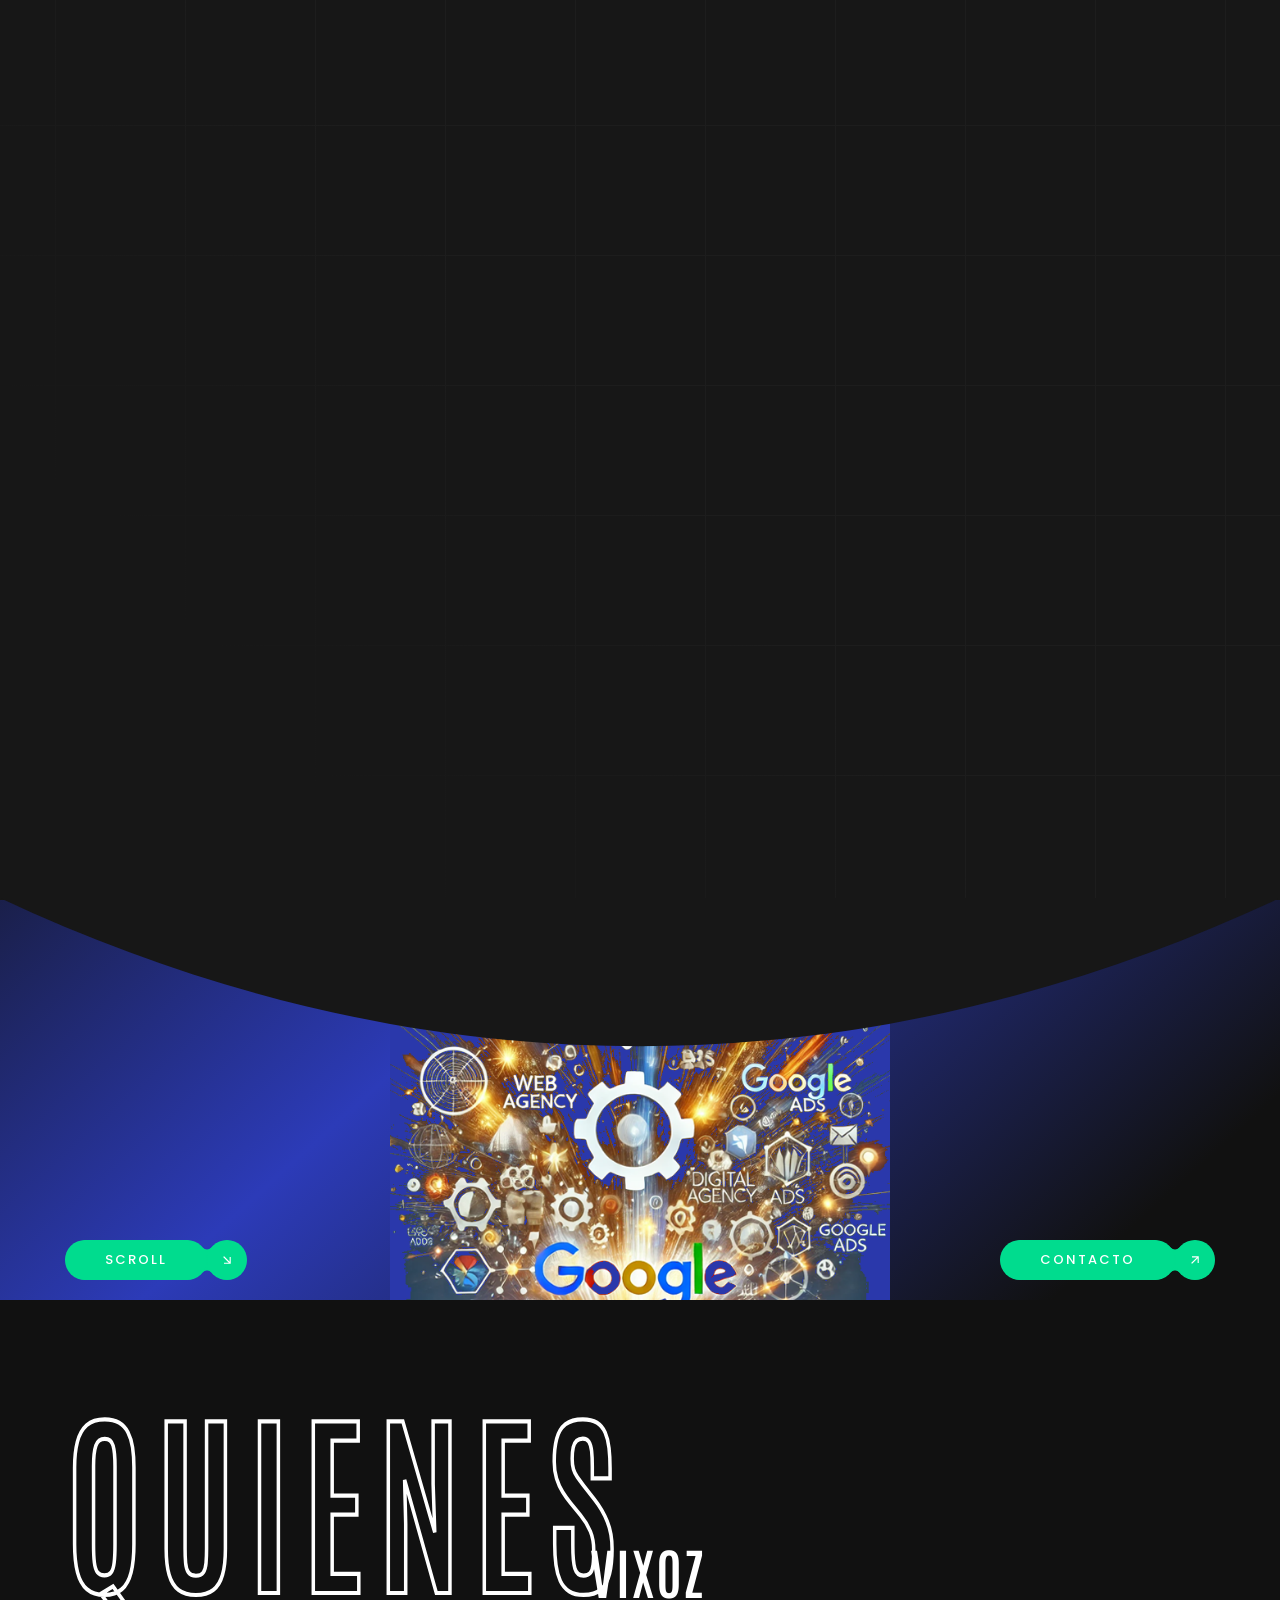
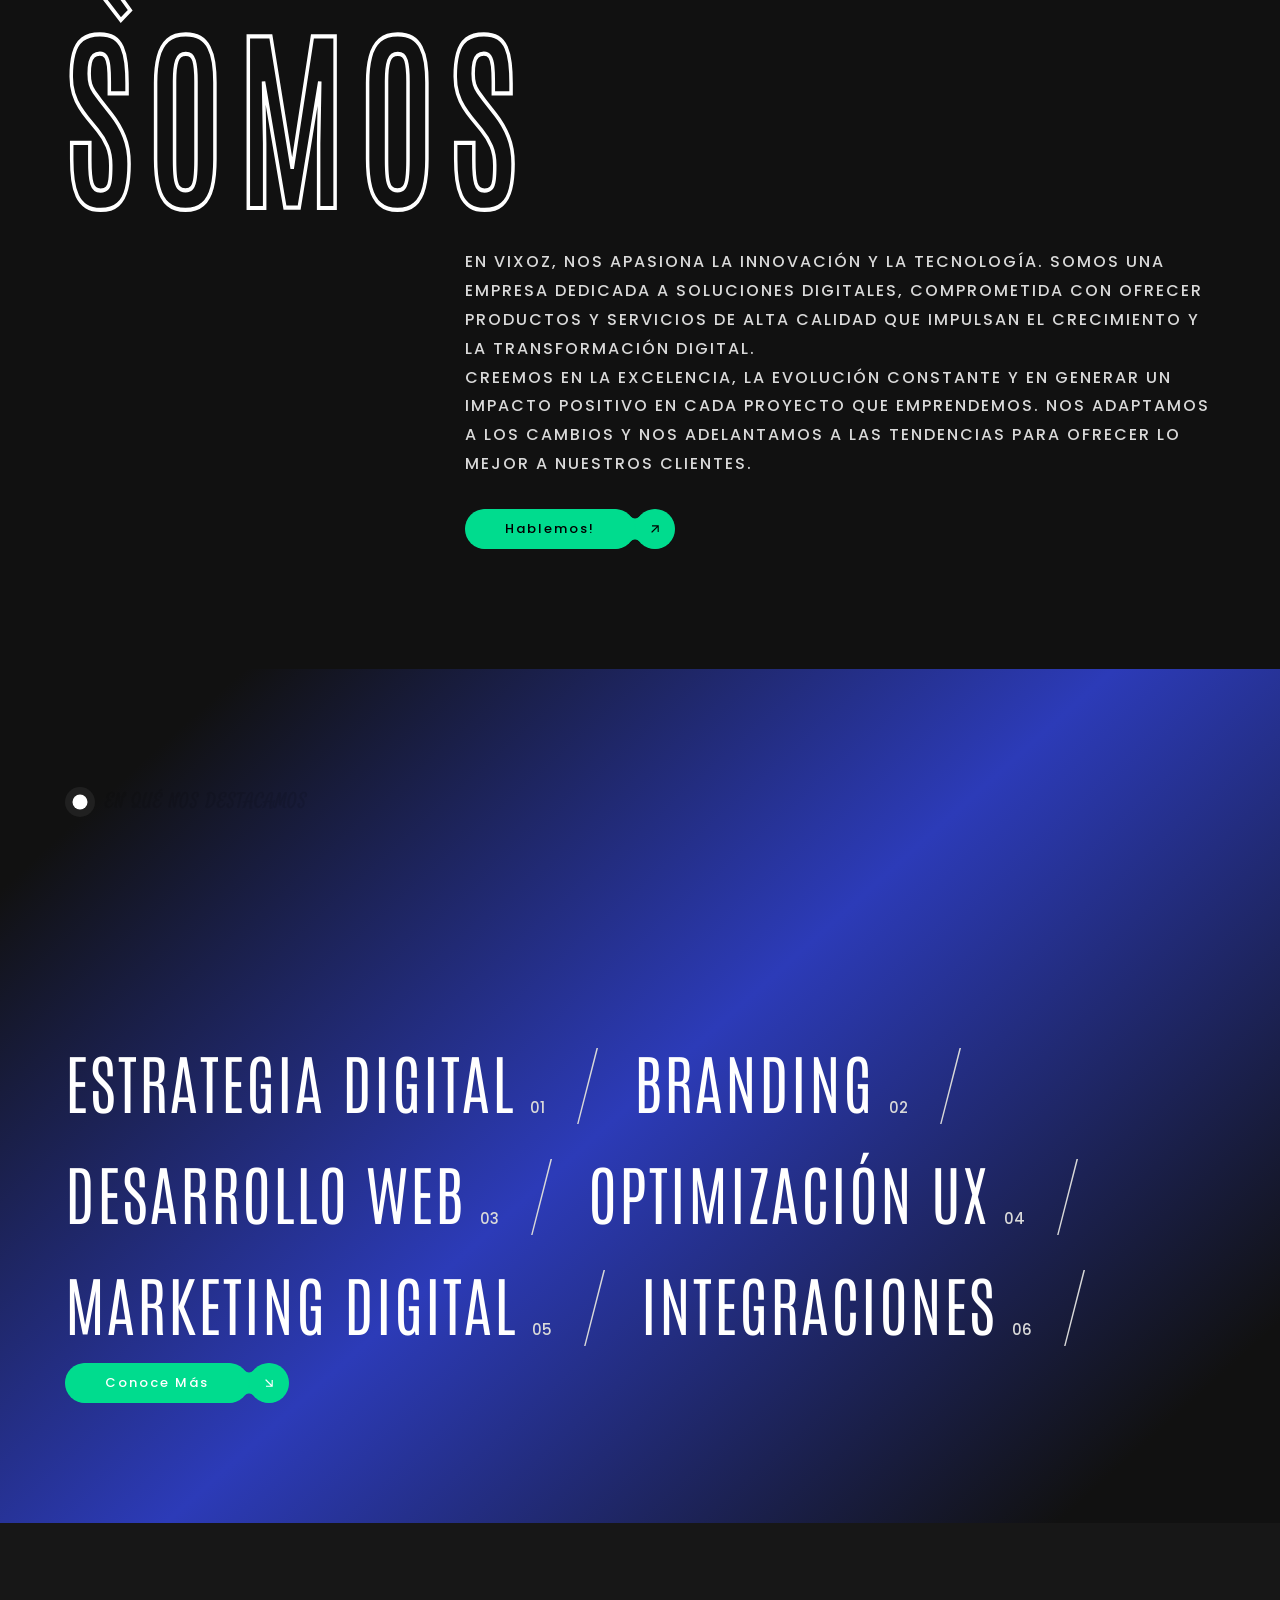
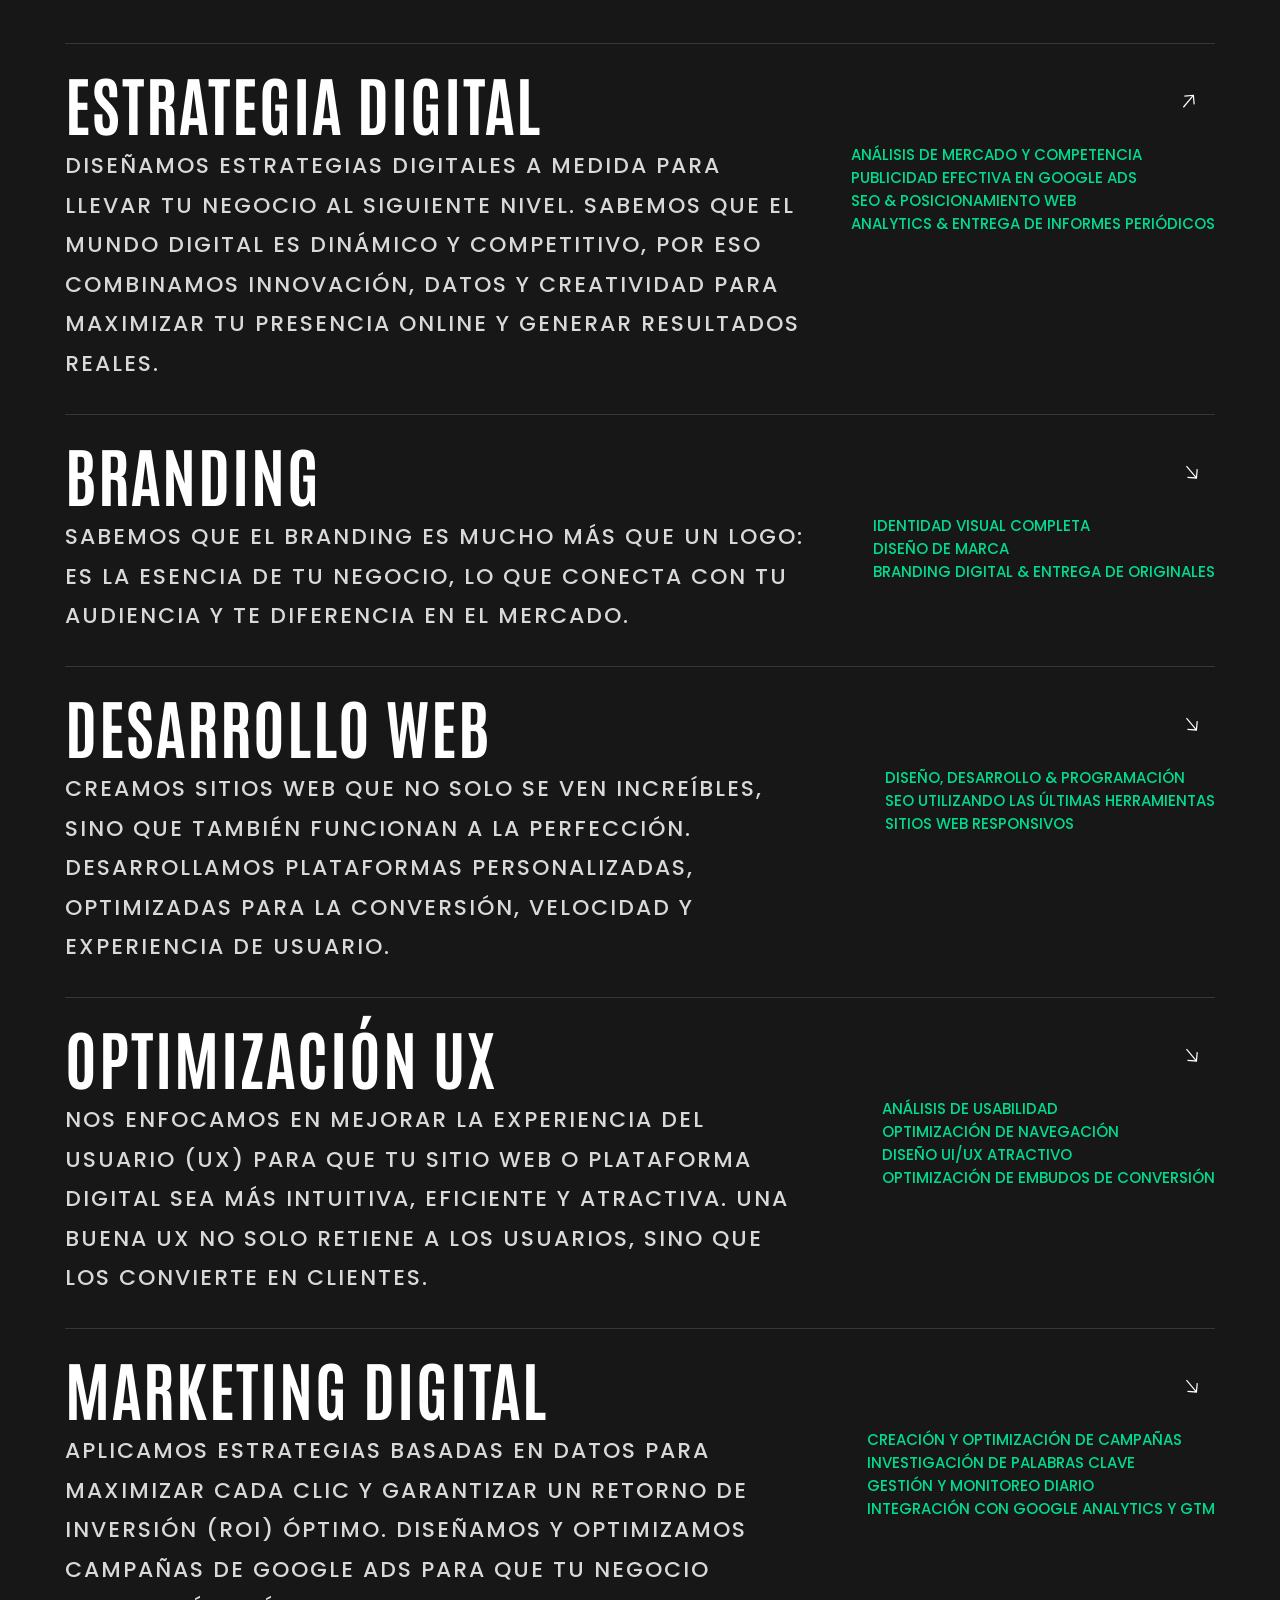
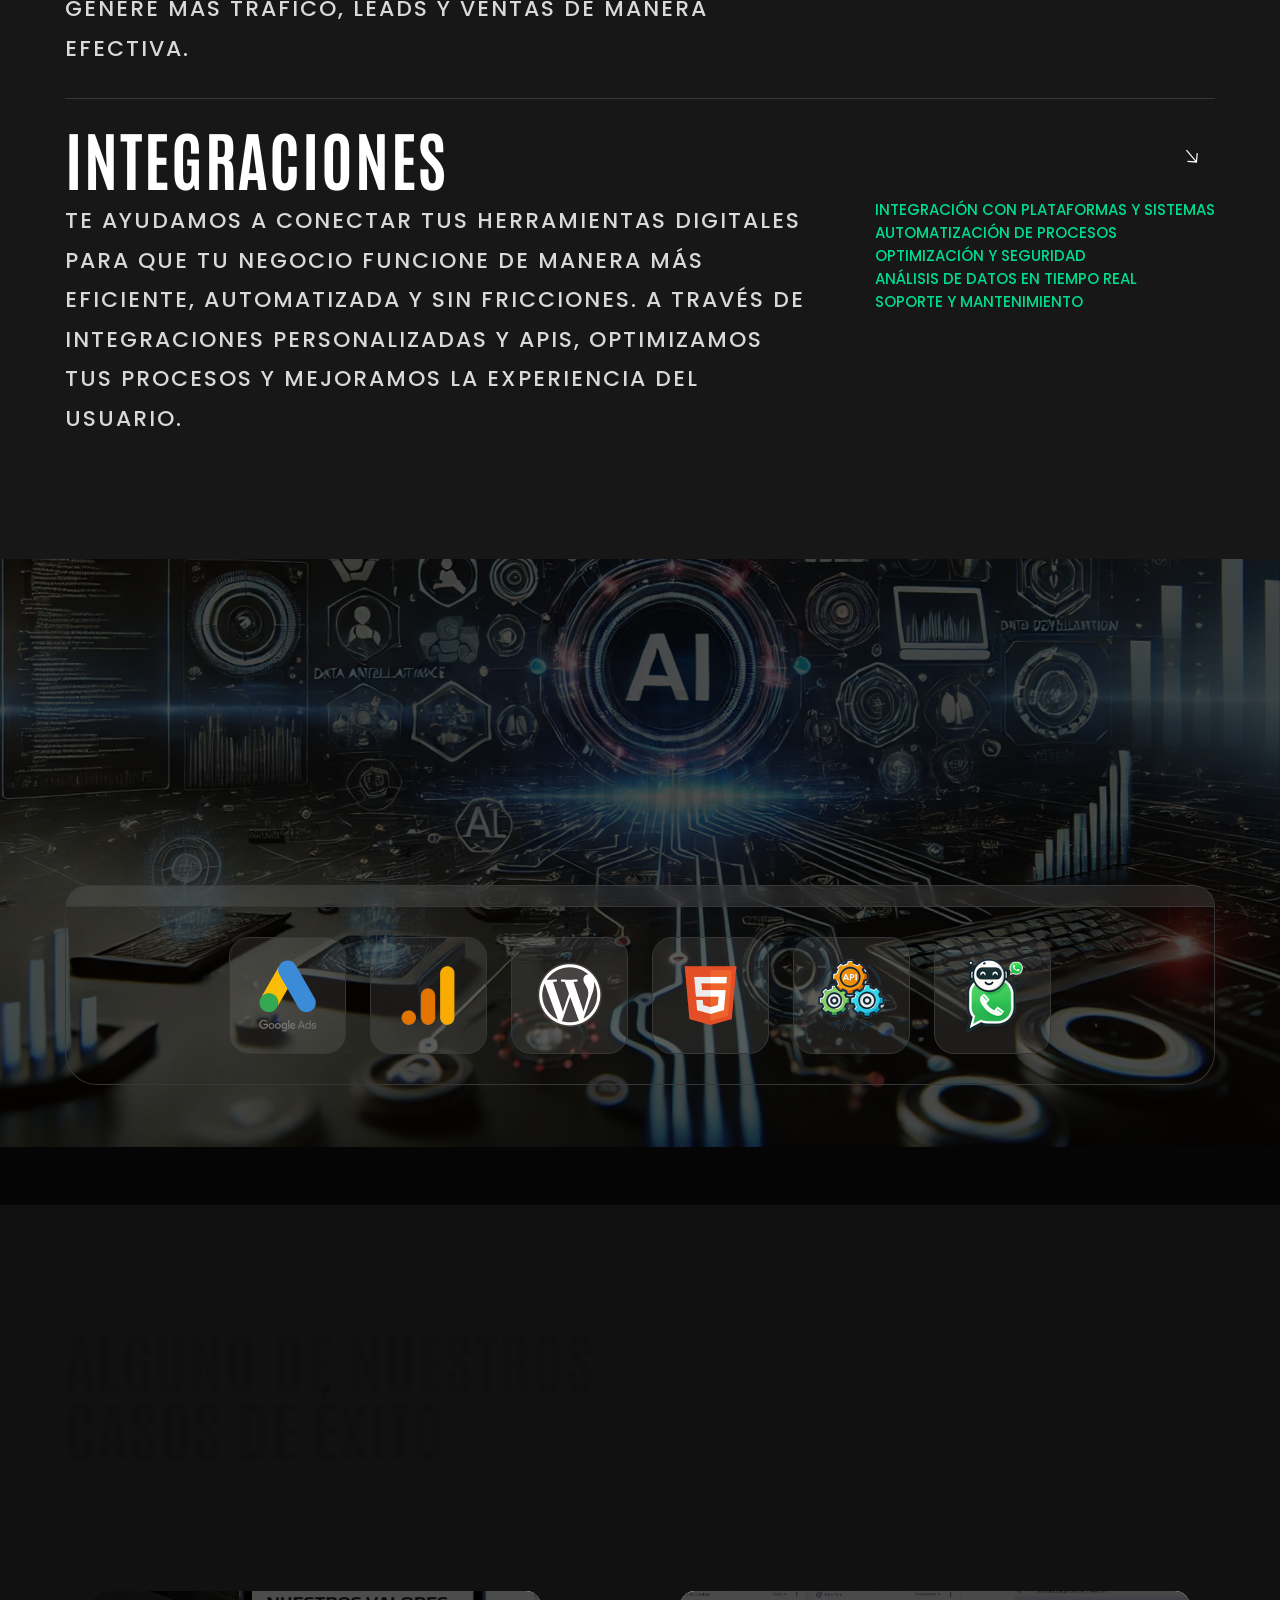
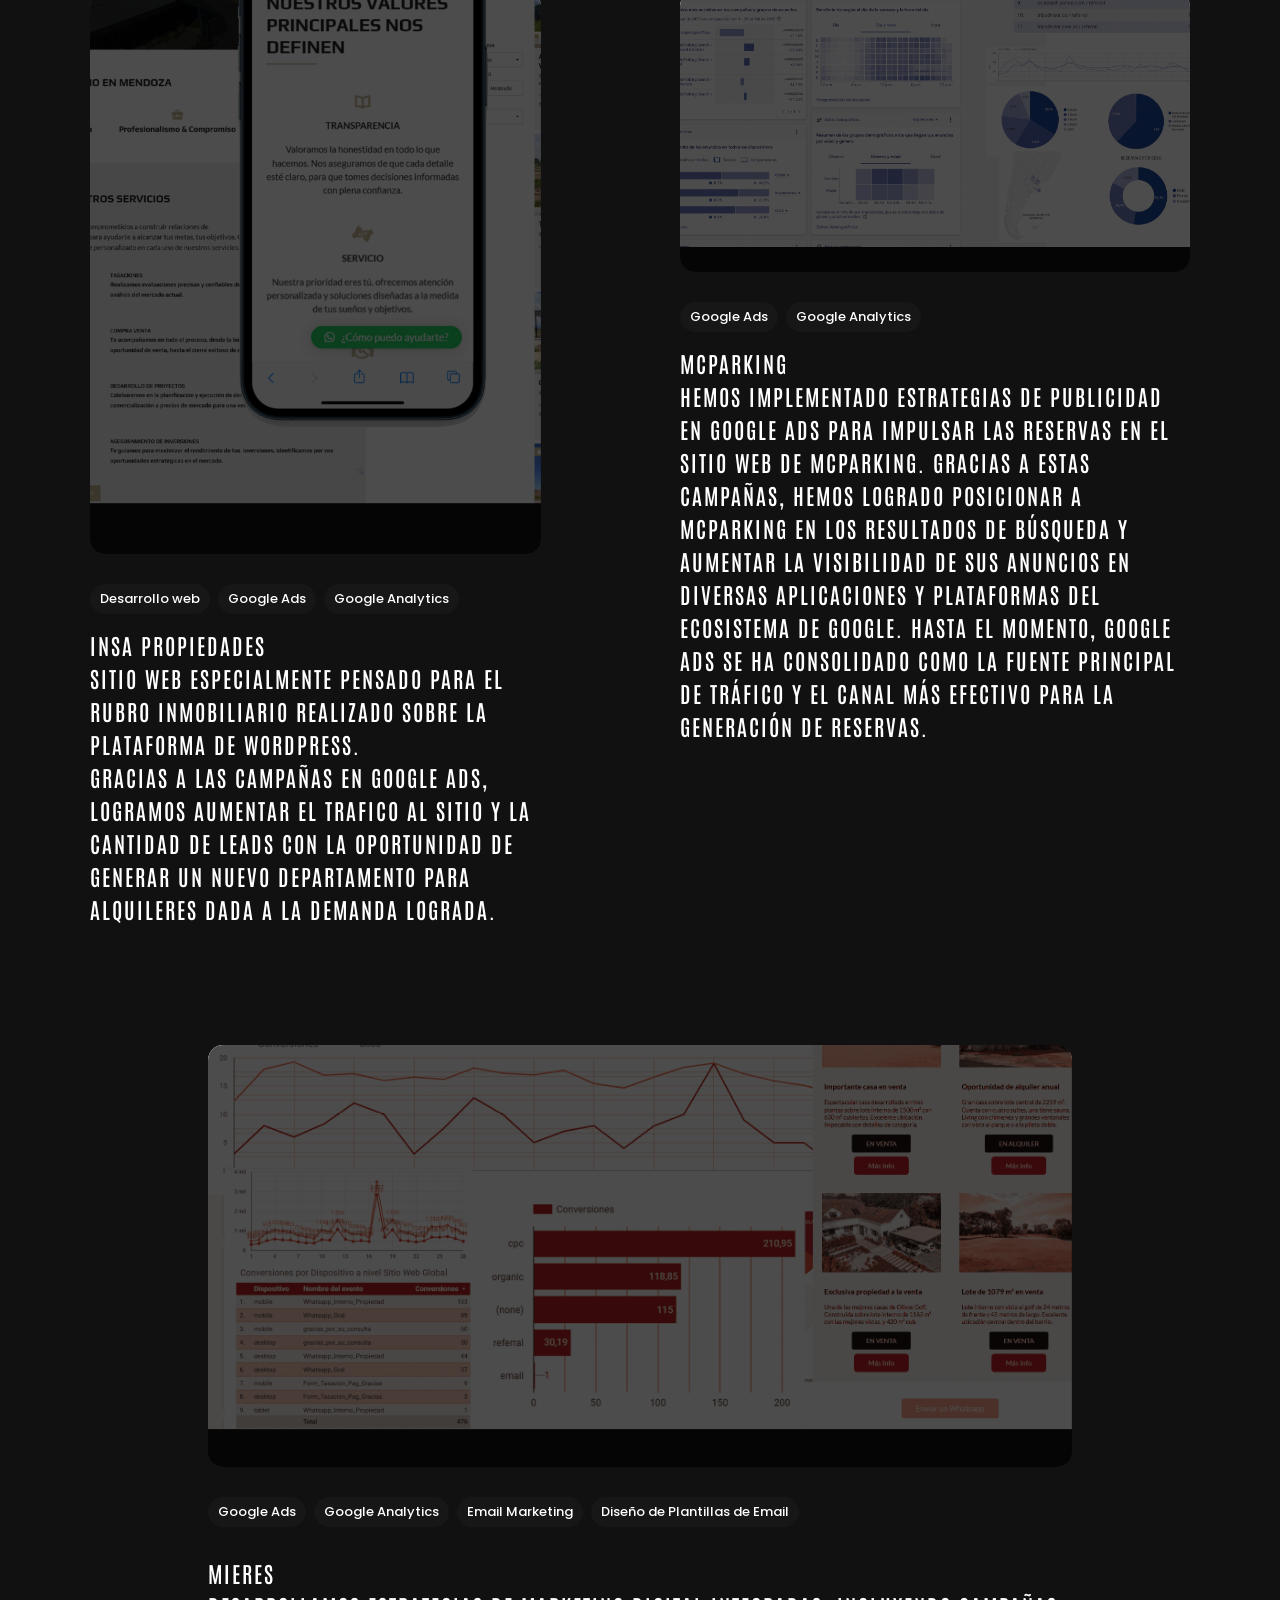
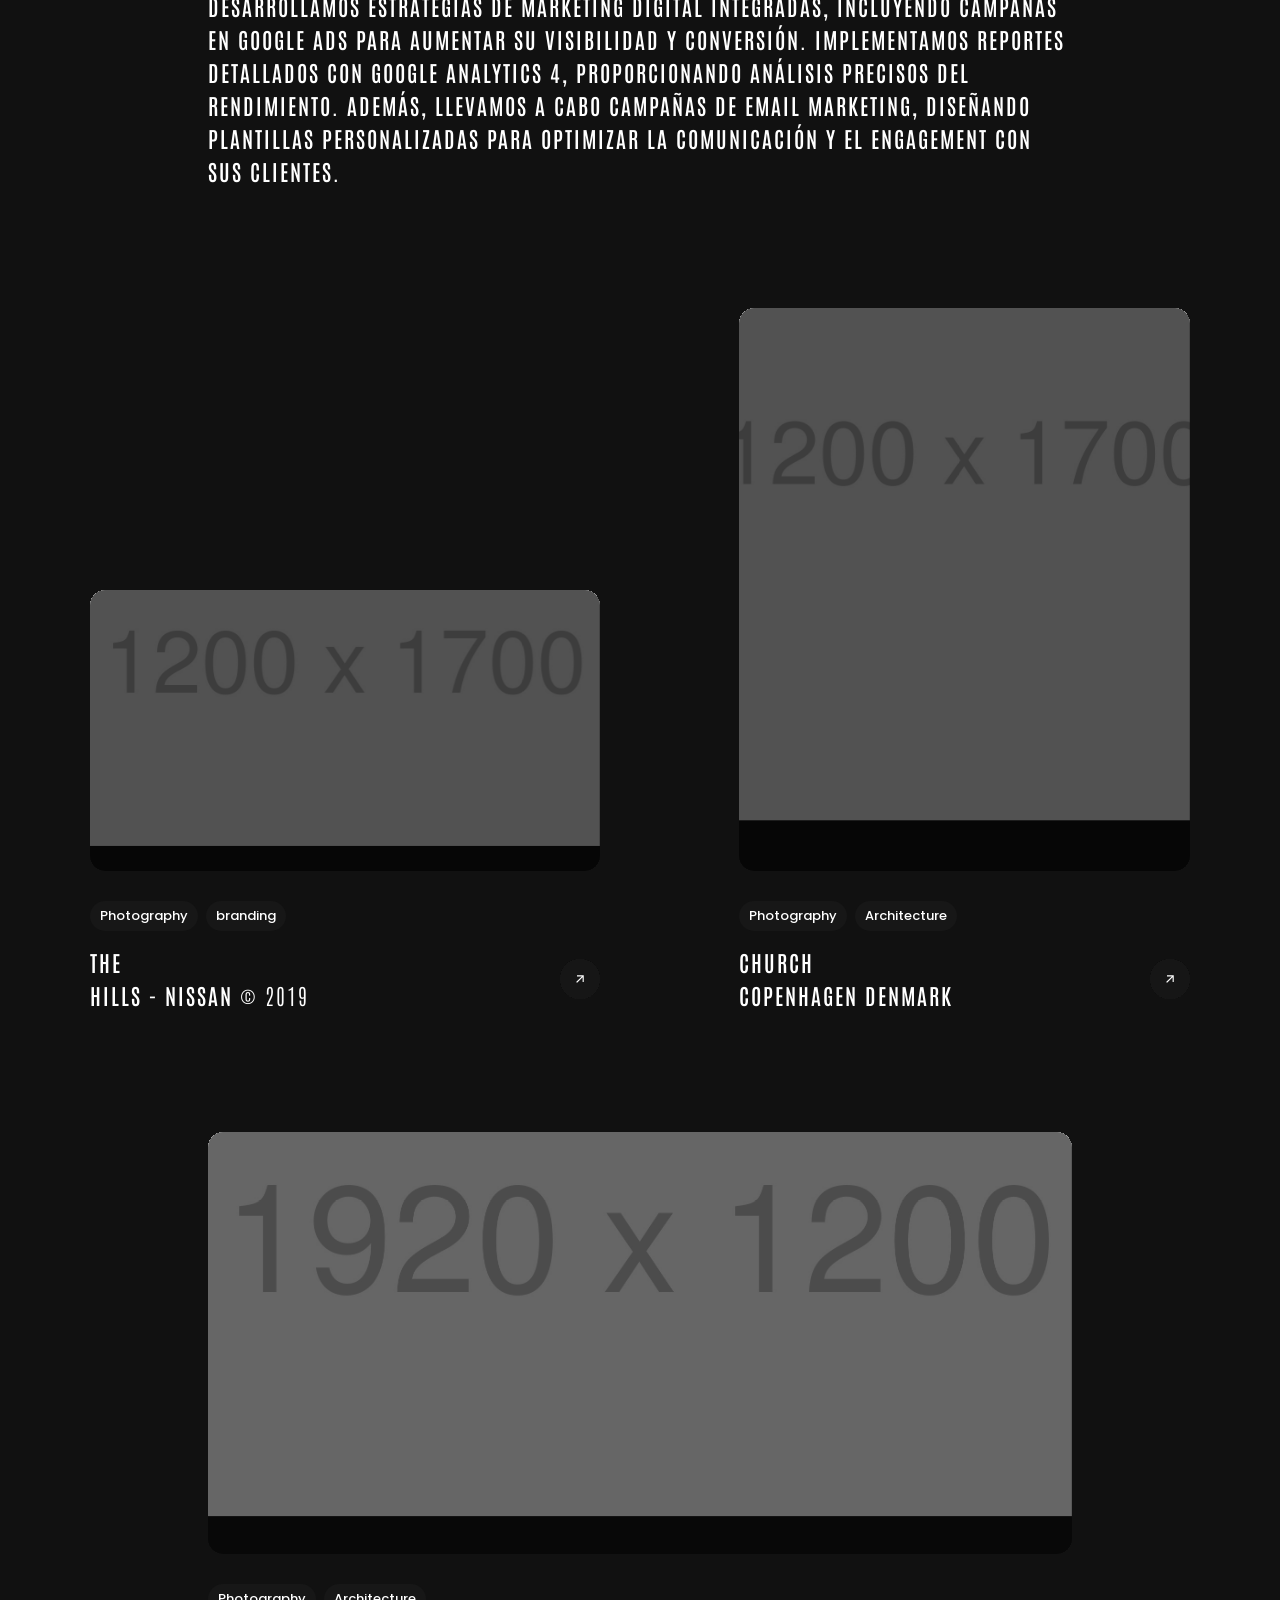
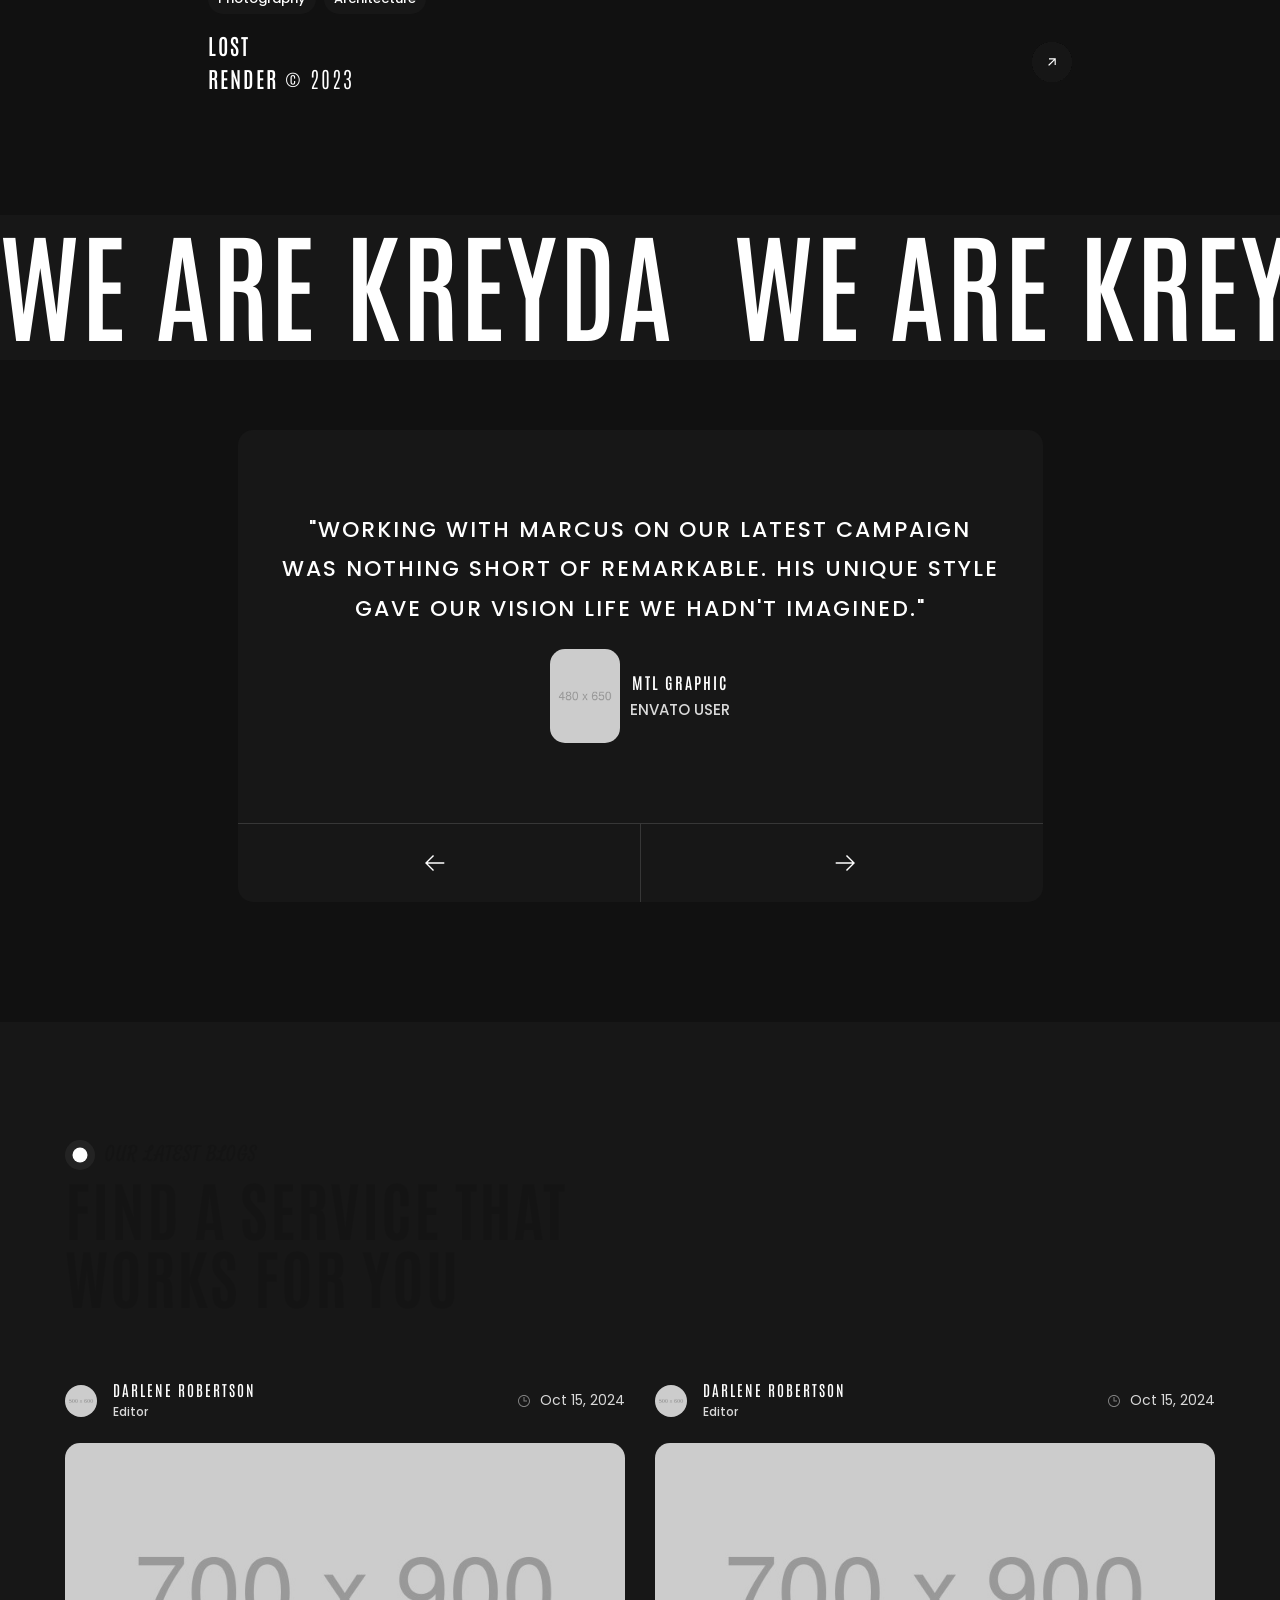
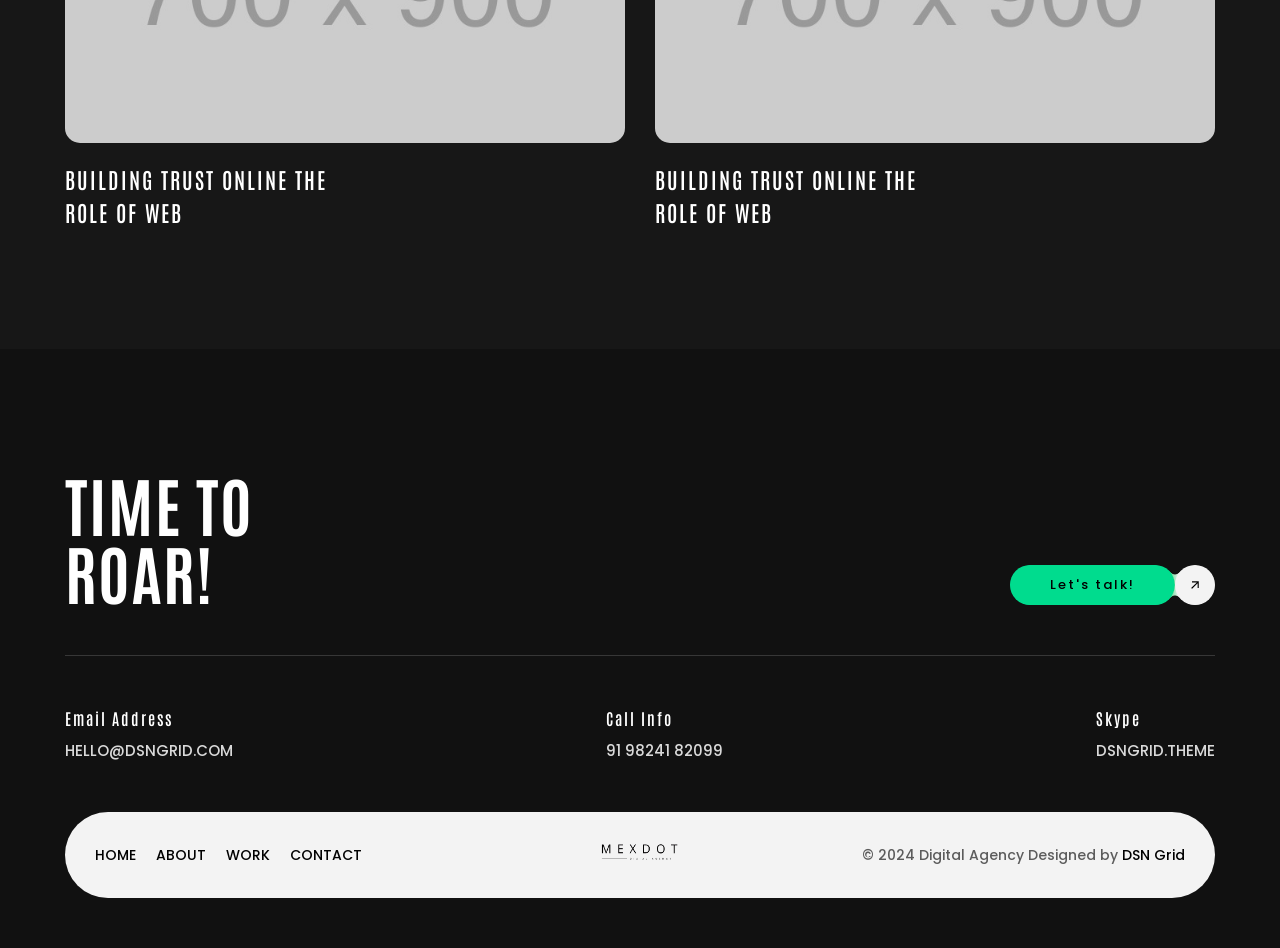
==== index.html @ 2520e4e6 "." ====
<!doctype html>
<html class="no-js" lang="">

<head>
    <meta charset="utf-8">
    <meta name="description" content="VIXOZ Agencia Digital: impulsamos tu negocio con estrategias innovadoras de marketing digital, desarrollo web y soluciones tecnológicas. ¡Conectamos marcas con resultados!">
    <meta name="viewport" content="width=device-width, initial-scale=1">

    <link href="https://fonts.googleapis.com/css2?family=Poppins:wght@100;200;400;500&amp;display=swap"
        rel="stylesheet">
    <link href="https://fonts.googleapis.com/css2?family=Antonio:wght@100..700&display=swap" rel="stylesheet">
    <link href="https://fonts.googleapis.com/css2?family=Satisfy&display=swap" rel="stylesheet">
    <link rel="icon" href="assets/img/favicon.ico" sizes="32x32" />
    <link rel="icon" href="assets/img/favicon.ico" sizes="192x192" />

    <title>VIXOZ | Agencia Digital / Digital Agency</title>

    <link href="assets/css/plugins.css" rel="stylesheet" />
    <link rel="stylesheet" href="assets/css/style.css">
</head>
<body class="v-dark dsn-ajax">

    <div id="dsn_preloader" class="preloader">

        <div class="dsnload p-absolute">
            <span class="dsnload__row">
                <span class="dsnload__img">
                    <img src="assets/img/logo-vixoz-white.svg" class="logo-dark" alt="VIXOZ" decoding="async"
                        loading="lazy" />
                    <img src="assets/img/logo-vixoz.svg" class="logo-light" alt="VIXOZ" decoding="async" loading="lazy" />
                </span>
            </span>
            <span class="dsnload__row dsnload__row--sibling">
                <span class="dsnload__img">
                    <img src="assets/img/logo-vixoz-white.svg" class="logo-dark" alt="VIXOZ" decoding="async"
                        loading="lazy" />
                    <img src="assets/img/logo-vixoz.svg" class="logo-light" alt="VIXOZ" decoding="async" loading="lazy" />
                </span>
            </span>
            <span class="dsnload__row dsnload__row--sibling">
                <span class="dsnload__img">
                    <img src="assets/img/logo-vixoz-white.svg" class="logo-dark" alt="VIXOZ" decoding="async"
                        loading="lazy" />
                    <img src="assets/img/logo-vixoz.svg" class="logo-light" alt="VIXOZ" decoding="async" loading="lazy" />
                </span>
            </span>
            <span class="dsnload__row dsnload__row--sibling">
                <span class="dsnload__img">
                    <img src="assets/img/logo-vixoz-white.svg" class="logo-dark" alt="VIXOZ" decoding="async"
                        loading="lazy" />
                    <img src="assets/img/logo-vixoz.svg" class="logo-light" alt="VIXOZ" decoding="async" loading="lazy" />
                </span>
            </span>


        </div>


        <div class="logo-box v-middle">
            <h3 class="title text-upper">vixoz</h3>
        </div>

        <div class="loading-count">
            <p>0</p>
        </div>

        <span class="loading-text text-uppercase mt-30 dsn-container">Cargando ...</span>
        <div class="bg-load background-section d-flex align-items-end dsn-bg-pattern bg-offset bg-square">
            <svg class="dsn-separator-bottom dsn-icon-assistant-color" width="100%" height="100%" viewBox="0 0 100 10"
                preserveAspectRatio="none">
                <path class="path-anim separator__path" data-dsn-to="M 0 0 C 40 0 55 0 100 0 L 0 0 Z"
                    vector-effect="non-scaling-stroke" d="M 0 0 C 40 16 75 10 100 0 L 0 0 Z"></path>
            </svg>
        </div>

    </div>

    <svg width="0" height="0" class="p-absolute hidden">
        <defs>
            <filter id="buttonFilter">
                <feGaussianBlur in="SourceGraphic" stdDeviation="5" result="blur">
                </feGaussianBlur>
                <feColorMatrix in="blur" mode="matrix" values="1 0 0 0 0  0 1 0 0 0  0 0 1 0 0  0 0 0 19 -9"
                    result="buttonFilter"></feColorMatrix>
                <feComposite in="SourceGraphic" in2="buttonFilter" operator="atop">
                </feComposite>
                <feBlend in="SourceGraphic" in2="buttonFilter"></feBlend>
            </filter>
        </defs>
    </svg>

    <main id="main_root" class="main-root">
        <!-- ========== Menu ========== -->
        <header id="site_menu_header" class="site-header d-none">
            <div class="main-logo">
                <a href="index.html" data-dsn-text="mexdot" class="custom-logo-link main-brand effect-ajax" rel="home"
                    aria-current="page">
                    <img src="assets/img/logo-vixoz-white.svg" class="custom-logo logo-light" alt="Vixoz" />
                    <img src="assets/img/logo-vixoz.svg" class="custom-logo logo-dark" alt="Vixoz" />
                </a>
            </div>
            <nav class="main-navigation ">
                <div class="menu-cover-title header-container dsn-container">MENU</div>
                <ul id="dsn-primary-list" class="primary-nav h2">
                    <li class="nav-item">
                        <a title="Home" href="#0">
                            <span class="overflow ">Home</span>
                        </a>
                    
                    </li>

                    <li class="nav-item">
                        <a title="Nosotros" href="#page_wrapper">
                            <span class="overflow ">Nosotros</span>
                        </a>
                      
                    </li>

                    <li class="nav-item">
                        <a title="Servicios"href="#servicios_1">
                            <span class="overflow ">Servicios</span>
                        </a>
                       
                    </li>

                    <li class="nav-item ">
                        <a title="Proyectos" href="#casos_de_exito">
                            <span class="overflow">Casos de Éxito</span>
                        </a>
                    </li>
                    <li class="nav-item ">
                        <a title="Contacto" href="#contacto">
                            <span class="overflow">Contacto</span>
                        </a>
                    </li>
                </ul>

           
            </nav>
            <div id="navbar_toggle" class="navbar-toggle">
                <div class="toggle-icon">
                    <div class="toggle-line"></div>
                    <div class="toggle-line"></div>
                    <div class="toggle-line"></div>
                </div>
                <div class="toggle-text">
                    <div class="text-menu">Menu</div>
                    <div class="text-open">Abrir</div>
                    <div class="text-close">Cerrar</div>
                </div>
            </div>
            <div class="bg-load background-main"></div>

            <svg width="100%" height="100%" viewBox="0 0 100 100" preserveAspectRatio="none"
                class="bg-load dsn-svg-transition">
                <path vector-effect="non-scaling-stroke" d="M 0 100 V 100 Q 50 100 100 100 V 100 z" />
            </svg>

        </header>
        <!-- ========== End Menu ========== -->

        <div id="dsn-scrollbar">


            <!-- ========== Header ========== -->
            <header id="dsn_header" class="header-personal v-dark-head dsn-header-animation h-100-v dsn-header-animation">
                <div class="bg-gradient p-absolute w-100 h-100 top-0 left-0"></div>
                <div class="p-relative dsn-hero-parallax-title h-100-v d-flex  z-index-1">
                    <div class="p-relative d-flex flex-column justify-content-center w-100  h-100">
                        <div
                            class="box-content d-flex flex-column z-index-1 align-items-center text-center dsn-container">
                            <div id="hero_title">
                                <h5 class="sub-heading">Somos</h5>
                                <h1
                                    class="ah-headline title-lg clip is-full-width text-upper d-flex justify-content-center">
                                  VIXOZ
                                </h1>

                                <div class="social-box p-relative mt-20">
                                    <ul class="d-flex justify-content-center gap-50">
                                        <li><a class="text-upper heading-color sm-title-block" href="#0" target="_blank"
                                                rel="nofollow noopener noreferrer">Agencia Digital.</a>
                                        </li>
                                        <li class="text-upper heading-color sm-title-block"><a href="#0" target="_blank"
                                                rel="nofollow noopener noreferrer">Campañas publicitarias.</a>
                                        </li>
                                        <li class="text-upper heading-color sm-title-block"><a href="#0" target="_blank"
                                                rel="nofollow noopener noreferrer">Desarrollo web.</a>
                                        </li>
                                        <li class="text-upper heading-color sm-title-block"><a href="#0" target="_blank"
                                                rel="nofollow noopener noreferrer">Innovación tecnológica.</a>
                                        </li>
                                    </ul>
                                </div>
                            </div>

                        </div>
                    </div>
                </div>

                <div class="box-img z-index-1 w-100 text-center">
                    <img src="assets/img/home-bg-portrait.png" alt="">
                </div>

                <div class="footer-head w-100 left-0 p-absolute bottom-0 z-index-2 pb-40">
                    <div class="container d-flex justify-content-between">
                        <div class="dsn-btn dsn-btn-shape rotate-icon d-flex">

                            <a class="button background-section" href="#page_wrapper" >
                                <span class="title-btn text-upper p-relative  z-index-1 heading-color2"
                                    data-animate-text="Scroll">
                                    <span>Scroll</span>
                                </span>
                            </a>

                            <span id="bg-vixoz" class="icon background-section">
                                <svg xmlns="http://www.w3.org/2000/svg" viewBox="0 0 384 512">
                                    <path d="M328 96h24v288h-48V177.9L81 401l-17 17-33.9-34 17-17 223-223H64V96h264z">
                                    </path>
                                </svg>
                            </span>

                        </div>

                        <div class="dsn-btn dsn-btn-shape d-flex">

                            <a class="button background-section effect-ajax" href="#"
                                data-dsn-text="Contact Mes">
                                <span class="title-btn text-upper p-relative  z-index-1 heading-color2"
                                    data-animate-text="Contact Me">
                                    <span>Contacto</span>
                                </span>
                            </a>

                            <span  id="bg-vixoz" class="icon background-section">
                                <svg xmlns="http://www.w3.org/2000/svg" viewBox="0 0 384 512">
                                    <path d="M328 96h24v288h-48V177.9L81 401l-17 17-33.9-34 17-17 223-223H64V96h264z">
                                    </path>
                                </svg>
                            </span>

                        </div>
                    </div>
                </div>
            </header>
            <!-- ========== End Header ========== -->
            <div  class="wrapper">

                <section id="page_wrapper" class="about-personal-2 section-margin">
                    <div class="container">
                        <div class="box-title">
                            <h2 class="title-lg text-upper cover-bg" data-dsn-bg="assets/img/about.gif">Quienes <br> Somos
                            </h2>

                            <h3 class="about-subtitle">vixoz</h3>
                        </div>

                        <div class="max-w750 ml-auto mt-70">
                            <p class="sm-title-block text-upper">En Vixoz, nos apasiona la innovación y la tecnología. Somos una empresa dedicada a soluciones digitales, comprometida con ofrecer productos y servicios de alta calidad que impulsan el crecimiento y la transformación digital. <br>
                                Creemos en la excelencia, la evolución constante y en generar un impacto positivo en cada proyecto que emprendemos. Nos adaptamos a los cambios y nos adelantamos a las tendencias para ofrecer lo mejor a nuestros clientes.
                            </p>

                            <div class="dsn-btn dsn-btn-shape d-flex mt-30">

                                <a class="button background-section v-light effect-ajax" href="contact.html">
                                    <span class="title-btn p-relative  z-index-1 heading-color"
                                        data-animate-text="Hablemos!">
                                        <span>Hablemos!</span>
                                    </span>
                                </a>

                                <span  id="bg-vixoz" class="icon background-section v-light">
                                    <svg xmlns="http://www.w3.org/2000/svg" viewBox="0 0 384 512">
                                        <path
                                            d="M328 96h24v288h-48V177.9L81 401l-17 17-33.9-34 17-17 223-223H64V96h264z">
                                        </path>
                                    </svg>
                                </span>

                            </div>
                        </div>
                    </div>
                </section>


                  <!-- ========== Service========== -->
                  <section id="servicios_1" class="services-lest-hover header-personal not-filter dsn-filter p-relative section-padding">
                    <div class="bg-gradient p-absolute w-100 h-100 top-0 left-0"></div>
                    <div class="container">
                        <div class="section-title mb-70 d-flex flex-column">
                            <span class="sub-heading mb-10 dsn-fill">En qué nos destacamos</span>

                            <h2 class="title dsn-fill">Ofrecemos Servicios<br>
                               que se adaptan a sus necesidades</h2>
                        </div>
                    </div>
                    <div class="container">
                        <div class="dsn-cards">
                            <div class="dsn-posts dsn-style-hover-list dsn-layout-fade-up" data-dsn-fx="2">
                                <div class="item d-flex p-relative box-hover-image dsn-style-hover dsn-up"
                                    data-img="assets/img/services/1.jpg">
                                    <h2 class="title"><a href="#estrategia-digital" class="effect-ajax">Estrategia Digital</a></h2>
                                    <span class="number">01</span>
                                </div>

                                <div class="item d-flex p-relative box-hover-image dsn-style-hover dsn-up"
                                    data-img="assets/img/services/2.jpg">
                                    <h2 class="title"><a href="#branding" class="effect-ajax">Branding</a></h2>
                                    <span class="number">02</span>
                                </div>

                                <div class="item d-flex p-relative box-hover-image dsn-style-hover dsn-up"
                                    data-img="assets/img/services/3.jpg">
                                    <h2 class="title"><a href="#desarrollo_web" class="effect-ajax">Desarrollo Web</a></h2>
                                    <span class="number">03</span>
                                </div>

                                <div class="item d-flex p-relative box-hover-image dsn-style-hover dsn-up"
                                    data-img="assets/img/services/4.jpg">
                                    <h2 class="title"><a href="#optimizacion_ux" class="effect-ajax">Optimización UX</a></h2>
                                    <span class="number">04</span>
                                </div>

                                <div class="item d-flex p-relative box-hover-image dsn-style-hover dsn-up"
                                    data-img="assets/img/services/5.jpg">
                                    <h2 class="title"><a href="#marketing_digital" class="effect-ajax">Marketing Digital</a></h2>
                                    <span class="number">05</span>
                                </div>

                                <div class="item d-flex p-relative box-hover-image dsn-style-hover dsn-up"
                                    data-img="assets/img/services/6.jpg">
                                    <h2 class="title"><a href="#integraciones" class="effect-ajax">Integraciones</a></h2>
                                    <span class="number">06</span>
                                </div>

                                <div class="dsn-up d-inline-flex">
                                    <div class="dsn-btn dsn-btn-shape rotate-icon d-flex">

                                        <a class="button background-section" href="#servicios" rel="nofollow"
                                        data-dsn-option='{"ease": "power4.inOut" , "duration" : 1.5}'>
                                            <span class="title-btn p-relative  z-index-1" data-animate-text="Conoce Más">
                                                <span>Conoce Más</span>
                                            </span>
                                        </a>

                                        <span id="bg-vixoz" class="icon background-section">
                                            <svg xmlns="http://www.w3.org/2000/svg" viewBox="0 0 384 512">
                                                <path d="M328 96h24v288h-48V177.9L81 401l-17 17-33.9-34 17-17 223-223H64V96h264z">
                                                </path>
                                            </svg>
                                        </span>

                                    </div>
                                </div>

                            </div>
                        </div>

                        

                    </div>
                </section>

                <section  class="dsn-service services-accordion section-padding background-section not-filter dsn-filter ">
                    <div id="servicios" class="container">
                <div class="services-inner dsn-accordion">
                    <div  class="accordion__wrapper">

                        <div id="estrategia-digital" class="accordion__item dsn-up active">
                            <div  class="accordion__question user-no-selection d-flex align-items-center justify-content-between  background-section">
                                <h2 class="title tab-title heading-color text-upper" role="tab" data-tab="0">
                                   Estrategia Digital</h2>

                                <div class="icon">
                                    <svg xmlns="http://www.w3.org/2000/svg" width="17" height="15"
                                        viewBox="0 0 17 15" fill="">
                                        <path
                                            d="M10.185 0.699692L9.33651 1.54822L14.6863 6.898L0.598282 6.88707L0.599212 8.08442L14.6872 8.09535L9.34574 13.4368L10.1956 14.2867L16.9838 7.49846L10.185 0.699692Z"
                                            fill=""></path>
                                    </svg>
                                </div>
                            </div>

                            <div class="accordion__answer tab-description active w-100" role="tabpanel"
                                data-tab="0">
                                <div class="d-grid grid-1-half">
                                    <div class="text">
                                        <p class="title-block text-upper">diseñamos estrategias digitales a medida para llevar tu negocio al siguiente nivel. Sabemos que el mundo digital es dinámico y competitivo, por eso combinamos innovación, datos y creatividad para maximizar tu presencia online y generar resultados reales.</p>
                                    </div>

                                    <ul class="text-upper ml-auto list-services">
                                        <li>Análisis de mercado y competencia</li>
                                        <li>Publicidad efectiva en Google Ads</li>
                                        <li>SEO & Posicionamiento Web</li>
                                        <li>Analytics & entrega de informes periódicos</li>
                                    </ul>
                                </div>
                            </div>
                        </div>

                        <div class="accordion__item dsn-up">
                            <div id="branding"
                                class="accordion__question user-no-selection d-flex align-items-center justify-content-between background-section">
                                <h2 class="title tab-title heading-color text-upper" role="tab" data-tab="0">
                                    Branding</h2>

                                <div class="icon">
                                    <svg xmlns="http://www.w3.org/2000/svg" width="17" height="15"
                                        viewBox="0 0 17 15" fill="">
                                        <path
                                            d="M10.185 0.699692L9.33651 1.54822L14.6863 6.898L0.598282 6.88707L0.599212 8.08442L14.6872 8.09535L9.34574 13.4368L10.1956 14.2867L16.9838 7.49846L10.185 0.699692Z"
                                            fill=""></path>
                                    </svg>
                                </div>
                            </div>
                            <div class="accordion__answer tab-description  active w-100" role="tabpanel" data-tab="0">
                                <div class="d-grid grid-1-half">
                                    <div class="text">
                                        <p class="title-block text-upper">Sabemos que el branding es mucho más que un logo: es la esencia de tu negocio, lo que conecta con tu audiencia y te diferencia en el mercado.</p>
                                    </div>

                                    <ul class="text-upper ml-auto list-services">
                                        <li>Identidad Visual Completa</li>
                                        <li>Diseño de Marca</li>
                                        <li>Branding Digital & entrega de originales </li>
                                    </ul>
                                </div>
                            </div>
                        </div>

                        <div class="accordion__item dsn-up">
                            <div id="desarrollo_web"
                                class="accordion__question user-no-selection d-flex align-items-center justify-content-between background-section">
                                <h2 class="title tab-title heading-color text-upper" role="tab" data-tab="0">
                                    Desarrollo web</h2>

                                <div class="icon">
                                    <svg xmlns="http://www.w3.org/2000/svg" width="17" height="15"
                                        viewBox="0 0 17 15" fill="">
                                        <path
                                            d="M10.185 0.699692L9.33651 1.54822L14.6863 6.898L0.598282 6.88707L0.599212 8.08442L14.6872 8.09535L9.34574 13.4368L10.1956 14.2867L16.9838 7.49846L10.185 0.699692Z"
                                            fill=""></path>
                                    </svg>
                                </div>
                            </div>
                            <div class="accordion__answer tab-description  active w-100" role="tabpanel" data-tab="0">
                                <div class="d-grid grid-1-half">
                                    <div class="text">
                                        <p class="title-block text-upper">Creamos sitios web que no solo se ven increíbles, sino que también funcionan a la perfección. Desarrollamos plataformas personalizadas, optimizadas para la conversión, velocidad y experiencia de usuario.</p>
                                    </div>

                                    <ul class="text-upper ml-auto list-services">
                                        <li>Diseño, Desarrollo & programación</li>
                                        <li>SEO utilizando las últimas herramientas</li>
                                        <li>Sitios Web responsivos</li>
                                    </ul>
                                </div>
                            </div>
                        </div>

                        <div class="accordion__item dsn-up">
                            <div id="optimizacion_ux"
                                class="accordion__question user-no-selection d-flex align-items-center justify-content-between background-section">
                                <h2 class="title tab-title heading-color text-upper" role="tab" data-tab="0">
                                    Optimización UX</h2>

                                <div class="icon">
                                    <svg xmlns="http://www.w3.org/2000/svg" width="17" height="15"
                                        viewBox="0 0 17 15" fill="">
                                        <path
                                            d="M10.185 0.699692L9.33651 1.54822L14.6863 6.898L0.598282 6.88707L0.599212 8.08442L14.6872 8.09535L9.34574 13.4368L10.1956 14.2867L16.9838 7.49846L10.185 0.699692Z"
                                            fill=""></path>
                                    </svg>
                                </div>
                            </div>
                            <div class="accordion__answer tab-description  active w-100" role="tabpanel" data-tab="0">
                                <div class="d-grid grid-1-half">
                                    <div class="text">
                                        <p class="title-block text-upper">nos enfocamos en mejorar la experiencia del usuario (UX) para que tu sitio web o plataforma digital sea más intuitiva, eficiente y atractiva. Una buena UX no solo retiene a los usuarios, sino que los convierte en clientes.</p>
                                    </div>

                                    <ul class="text-upper ml-auto list-services">
                                        <li>Análisis de Usabilidad</li>
                                        <li>Optimización de Navegación</li>
                                        <li>Diseño UI/UX Atractivo</li>
                                        <li>Optimización de Embudos de Conversión</li>
                                    </ul>
                                </div>
                            </div>
                        </div>

                        <div class="accordion__item dsn-up">
                            <div id="marketing_digital"
                                class="accordion__question user-no-selection d-flex align-items-center justify-content-between background-section">
                                <h2 class="title tab-title heading-color text-upper" role="tab" data-tab="0">
                                   Marketing Digital</h2>

                                <div class="icon">
                                    <svg xmlns="http://www.w3.org/2000/svg" width="17" height="15"
                                        viewBox="0 0 17 15" fill="">
                                        <path
                                            d="M10.185 0.699692L9.33651 1.54822L14.6863 6.898L0.598282 6.88707L0.599212 8.08442L14.6872 8.09535L9.34574 13.4368L10.1956 14.2867L16.9838 7.49846L10.185 0.699692Z"
                                            fill=""></path>
                                    </svg>
                                </div>
                            </div>
                            <div class="accordion__answer tab-description  active w-100" role="tabpanel" data-tab="0">
                                <div class="d-grid grid-1-half">
                                    <div class="text">
                                        <p class="title-block text-upper">Aplicamos estrategias basadas en datos para maximizar cada clic y garantizar un retorno de inversión (ROI) óptimo. diseñamos y optimizamos campañas de Google Ads para que tu negocio genere más tráfico, leads y ventas de manera efectiva.</p>
                                    </div>

                                    <ul class="text-upper ml-auto list-services">
                                        <li>Creación y Optimización de Campañas</li>
                                        <li>Investigación de Palabras Clave </li>
                                        <li>Gestión y Monitoreo Diario</li>
                                        <li>Integración con Google Analytics y GTM </li>
                                    </ul>
                                </div>
                            </div>
                        </div>

                        <div class="accordion__item dsn-up">
                            <div id="integraciones"
                                class="accordion__question user-no-selection d-flex align-items-center justify-content-between background-section">
                                <h2 class="title tab-title heading-color text-upper" role="tab" data-tab="0">
                                   Integraciones</h2>

                                <div class="icon">
                                    <svg xmlns="http://www.w3.org/2000/svg" width="17" height="15"
                                        viewBox="0 0 17 15" fill="">
                                        <path
                                            d="M10.185 0.699692L9.33651 1.54822L14.6863 6.898L0.598282 6.88707L0.599212 8.08442L14.6872 8.09535L9.34574 13.4368L10.1956 14.2867L16.9838 7.49846L10.185 0.699692Z"
                                            fill=""></path>
                                    </svg>
                                </div>
                            </div>
                            <div class="accordion__answer tab-description  active w-100" role="tabpanel" data-tab="0">
                                <div class="d-grid grid-1-half">
                                    <div class="text">
                                        <p class="title-block text-upper"> te ayudamos a conectar tus herramientas digitales para que tu negocio funcione de manera más eficiente, automatizada y sin fricciones. A través de integraciones personalizadas y APIs, optimizamos tus procesos y mejoramos la experiencia del usuario.</p>
                                    </div>

                                    <ul class="text-upper ml-auto list-services">
                                        <li>Integración con Plataformas y Sistemas</li>
                                        <li>Automatización de Procesos </li>
                                        <li> Optimización y Seguridad</li>
                                        <li>Análisis de Datos en Tiempo Real  </li>
                                        <li> Soporte y Mantenimiento   </li>
                                    </ul>
                                </div>
                            </div>
                        </div>
                    </div>
                </div>
                </div>
                </section>
                <!-- ========== End Service========== -->

              

                <!-- ==========  Skills ========== -->
                <section class="tool-section section-padding p-relative v-dark-head" data-dsn-animate="section">
                    <div class="dsn-bg-section  p-absolute w-100 h-100 over-hidden top-0 left-0">
                        <div class="h-100 before-z-index w-100" data-overlay="7" data-dsn-grid="move-up">
                            <img src="assets/img/bg-tools.jpg" class="cover-bg-img" alt="">
                        </div>
                    </div>
                    <div class="container">
                        <div class="section-title mb-70 d-flex flex-column align-items-center text-center">
                            <!-- <span class="sub-heading mb-10 dsn-up"><span>TOOLS SECTION</span></span> -->

                            <h2 class="title dsn-fill">Algunas herramientas<br> con las que trabajamos</h2>
                        </div>

                        <div class="tool-inner dsn-skills">
                            <div class="title-box text-center">
                               <!--  <h6 class="sub-section fw-300 dsn-fill">HERE ARE THE TOOLS AND SOFTWARE I USE</h6> -->
                            </div>
                            <div class="tool-content dsn-layout-fade-up">
                                <div class="tool-item dsn-up">
                                    <div class="box-img">
                                        <img src="assets/img/skills/google_ads.png" alt="">
                                    </div>

                                   <!--  <div class="dsn-skills-item grid-item d-flex align-items-center">
                                        <div class="skills-inner w-100 ">

                                            <div class="bar-progress background-section has-border-radius">
                                                <span
                                                    class="fill dsn-animate-skill background-heading has-border-radius"
                                                    data-dsn-width="90%"></span>
                                            </div>
                                            <span class="number mt-5">90%</span>

                                        </div>
                                    </div> -->
                                </div>

                                <div class="tool-item dsn-up">
                                    <div class="box-img">
                                        <img src="assets/img/skills/google_analytics.png" alt="">
                                    </div>

                                  <!--   <div class="dsn-skills-item grid-item d-flex align-items-center">
                                        <div class="skills-inner w-100 ">

                                            <div class="bar-progress background-section has-border-radius">
                                                <span
                                                    class="fill dsn-animate-skill background-heading has-border-radius"
                                                    data-dsn-width="84%"></span>
                                            </div>
                                            <span class="number mt-5">84%</span>

                                        </div>
                                    </div> -->
                                </div>

                                <div class="tool-item dsn-up">
                                    <div class="box-img">
                                        <img src="assets/img/skills/wordpress.png" alt="">
                                    </div>

                                   <!--  <div class="dsn-skills-item grid-item d-flex align-items-center">
                                        <div class="skills-inner w-100 ">

                                            <div class="bar-progress background-section has-border-radius">
                                                <span
                                                    class="fill dsn-animate-skill background-heading has-border-radius"
                                                    data-dsn-width="74%"></span>
                                            </div>
                                            <span class="number mt-5">74%</span>

                                        </div>
                                    </div> -->
                                </div>

                                <div class="tool-item dsn-up">
                                    <div class="box-img">
                                        <img src="assets/img/skills/html5.png" alt="">
                                    </div>

                                   <!--  <div class="dsn-skills-item grid-item d-flex align-items-center">
                                        <div class="skills-inner w-100 ">

                                            <div class="bar-progress background-section has-border-radius">
                                                <span
                                                    class="fill dsn-animate-skill background-heading has-border-radius"
                                                    data-dsn-width="90%"></span>
                                            </div>
                                            <span class="number mt-5">90%</span>

                                        </div>
                                    </div> -->
                                </div>

                                <div class="tool-item dsn-up">
                                    <div class="box-img">
                                        <img src="assets/img/skills/api.png" alt="">
                                    </div>

                                  <!--   <div class="dsn-skills-item grid-item d-flex align-items-center">
                                        <div class="skills-inner w-100 ">

                                            <div class="bar-progress background-section has-border-radius">
                                                <span
                                                    class="fill dsn-animate-skill background-heading has-border-radius"
                                                    data-dsn-width="77%"></span>
                                            </div>
                                            <span class="number mt-5">77%</span>

                                        </div>
                                    </div> -->
                                </div>

                                <div class="tool-item dsn-up">
                                    <div class="box-img">
                                        <img src="assets/img/skills/whatsapp-bots.png" alt="">
                                    </div>

                                   <!--  <div class="dsn-skills-item grid-item d-flex align-items-center">
                                        <div class="skills-inner w-100 ">

                                            <div class="bar-progress background-section has-border-radius">
                                                <span
                                                    class="fill dsn-animate-skill background-heading has-border-radius"
                                                    data-dsn-width="92%"></span>
                                            </div>

                                            <span class="number mt-5">92%</span>

                                        </div>
                                    </div> -->
                                </div>
                            </div>
                        </div>
                    </div>
                </section>
                <!-- ========== End Skills ========== -->

                <!-- ==========   Work ========== -->
                <section id="casos_de_exito" class="our-work work-massonary  section-margin not-filter dsn-filter "
                    data-dsn-option='{"speed" : 15 , "start" : "-40px top"}'>
                    <div class="container">
                        <div class="section-title mb-70 dsn-fill d-flex flex-column">
                          <!--   <span class="sub-heading mb-5">Our Latest Blogs</span> -->
                            <h2 class="title ">Alguno de nuestros<br>
                                casos de éxito </h2>
                        </div>
                    </div>

                    <div class="dsn-container">
                        <div class="dsn-cards">
                            <div class="dsn-posts" data-dsn-gap="30px">
                                <article class="dsn-item-post grid-item p-relative has-border-radius dsn-up">

                                    <div class="effect-popup box-image w-100 h-100 over-hidden before-z-index dsn-swiper-parallax-transform has-border-radius"
                                        data-dsn-grid="move-up" data-overlay="7" data-src="assets/img/portfolio/insa-propiedades.jpg" data-caption="Insa Propiedades" data-fancybox="_1" data-cursor="open">
                                        <img src="assets/img/portfolio/insa-propiedades.jpg"
                                            class="cover-bg-img dsn-swiper-parallax-transform" alt="" />
                                    </div>

                                    <div class="post-content z-index-1 d-flex align-items-end">

                                        <div class="post-info w-100 d-flex flex-column mt-30">

                                            <div class="cat d-flex p-0">
                                                <span class="background-section heading-color">Desarrollo web</span>
                                                <span class="background-section heading-color">Google Ads</span>
                                                <span class="background-section heading-color">Google Analytics</span>
                                            </div>

                                            <div class="d-flex justify-content-between align-items-end mt-15">
                                                <h2 class="post-title word-wrap d-inline-block title-block text-upper text-upper">
                                                    INSA PROPIEDADES
                                                    <span class="effect-ajax" data-dsn-ajax="work">Sitio web especialmente pensado para el rubro inmobiliario realizado sobre la plataforma de wordpress. <br> gracias a las campañas en Google ads, logramos aumentar el trafico al sitio y la cantidad de leads con la oportunidad de generar un nuevo departamento para alquileres dada a la demanda lograda.</span>
                                                </h2>
        
                                              
                                            </div>

                                        </div>
                                    </div>

                                </article>

                                <article class="dsn-item-post grid-item p-relative has-border-radius "data-dsn-animation='{"from":{"y":"0%"},"to":{"y":"30%"},"responsive":["desktop"]}'>

                                  
                                <div class="effect-popup box-image w-100 h-100 over-hidden before-z-index dsn-swiper-parallax-transform has-border-radius"
                                data-dsn-grid="move-up" data-overlay="7" data-src="assets/img/portfolio/mcparking.jpg" data-caption="Insa Propiedades" data-fancybox="_1" data-cursor="open">
                                        <img src="assets/img/portfolio/mcparking.jpg"
                                            class="cover-bg-img dsn-swiper-parallax-transform" alt="" />
                                    </div>

                                    <div class="post-content z-index-1 d-flex align-items-end">

                                        <div class="post-info w-100 d-flex flex-column mt-30">

                                            <div class="cat p-0 d-flex">
                                                <span class="background-section heading-color">Google Ads </span>
                                                <span class="background-section heading-color">Google Analytics </span>
                                            </div>

                                            <div class="d-flex justify-content-between align-items-center mt-15">
                                                <h2 class="post-title word-wrap d-inline-block title-block text-upper text-upper">
                                                   Mcparking
                                                    <span class="effect-ajax" data-dsn-ajax="work">Hemos implementado estrategias de publicidad en Google Ads para impulsar las reservas en el sitio web de McParking. Gracias a estas campañas, hemos logrado posicionar a McParking en los resultados de búsqueda y aumentar la visibilidad de sus anuncios en diversas aplicaciones y plataformas del ecosistema de Google. Hasta el momento, Google Ads se ha consolidado como la fuente principal de tráfico y el canal más efectivo para la generación de reservas.</span>
                                                </h2>
        
                                              
                                            </div>

                                        </div>
                                    </div>

                                </article>

                                <article class="dsn-item-post grid-item p-relative has-border-radius dsn-up">

                                    <div class="effect-popup box-image w-100 h-100 over-hidden before-z-index dsn-swiper-parallax-transform has-border-radius"
                                    data-dsn-grid="move-up" data-overlay="7" data-src="assets/img/portfolio/mieres.jpg" data-caption="Insa Propiedades" data-fancybox="_1" data-cursor="open">
                                        <img src="assets/img/portfolio/mieres.jpg"
                                            class="cover-bg-img dsn-swiper-parallax-transform" alt="" />
                                    </div>

                                    <div class="post-content z-index-1 d-flex align-items-end">

                                        <div class="post-info w-100 d-flex flex-column mt-30">

                                            <div class="cat p-0 d-flex">
                                                <span class="background-section heading-color">Google Ads </span>
                                                <span class="background-section heading-color">Google Analytics </span>
                                                <span class="background-section heading-color">Email Marketing </span>
                                                <span class="background-section heading-color">Diseño de Plantillas de Email </span>
                                            </div>

                                            <div class="d-flex justify-content-between align-items-center mt-15">
                                                <div class="d-flex justify-content-between align-items-center mt-15">
                                                    <h2 class="post-title word-wrap d-inline-block title-block text-upper text-upper">
                                                       MIERES
                                                        <span class="effect-ajax" data-dsn-ajax="work">Desarrollamos estrategias de marketing digital integradas, incluyendo campañas en Google Ads para aumentar su visibilidad y conversión. Implementamos reportes detallados con Google Analytics 4, proporcionando análisis precisos del rendimiento. Además, llevamos a cabo campañas de email marketing, diseñando plantillas personalizadas para optimizar la comunicación y el engagement con sus clientes.</span>
                                                    </h2>
            
                                                  
                                                </div>
        
                                               
                                            </div>

                                        </div>
                                    </div>

                                </article>

                                <article class="dsn-item-post grid-item p-relative has-border-radius align-self-end" data-dsn-triggerhook="top"
                                         data-dsn-animation='{"from":{"y":"0%"},"to":{"y":"-70%"},"responsive":["desktop"]}'
                                >

                                    <div class="box-image w-100 h-100 over-hidden before-z-index dsn-swiper-parallax-transform has-border-radius"
                                        data-dsn-grid="move-up" data-overlay="6">
                                        <img src="assets/img/portfolio/project4/1.jpg"
                                            class="cover-bg-img dsn-swiper-parallax-transform" alt="" />
                                    </div>

                                    <div class="post-content z-index-1 d-flex align-items-end">

                                        <div class="post-info w-100 d-flex flex-column mt-30">

                                            <div class="cat p-0 d-flex">
                                                <span class="background-section heading-color">Photography </span>
                                                <span class="background-section heading-color">branding </span>
                                            </div>

                                            <div class="d-flex justify-content-between align-items-center mt-15">
                                                <h2 class="post-title word-wrap d-inline-block title-block text-upper">
                                                    <a href="project-4.html" class="effect-ajax" data-dsn-ajax="work">The <br>
                                                        Hills - Nissan <span class="fw-200">© 2019</span></a>
                                                </h2>
        
                                                <a href="project-4.html" class="dsn-btn dsn-btn-shape d-flex background-section border-circle effect-ajax">
                                                    <span class="icon v-dark background-section">
                                                        <svg xmlns="http://www.w3.org/2000/svg" viewBox="0 0 384 512">
                                                            <path d="M328 96h24v288h-48V177.9L81 401l-17 17-33.9-34 17-17 223-223H64V96h264z">
                                                            </path>
                                                        </svg>
                                                    </span>
        
                                                </a>
                                            </div>
                                        </div>
                                    </div>

                                </article>

                                <article class="dsn-item-post grid-item p-relative has-border-radius dsn-up">

                                    <div class="box-image w-100 h-100 over-hidden before-z-index dsn-swiper-parallax-transform has-border-radius"
                                        data-dsn-grid="move-up" data-overlay="6">
                                        <img src="assets/img/portfolio/project5/1.jpg"
                                            class="cover-bg-img dsn-swiper-parallax-transform" alt="" />
                                    </div>

                                    <div class="post-content z-index-1 d-flex align-items-end">

                                        <div class="post-info w-100 d-flex flex-column mt-30">

                                            <div class="cat p-0 d-flex">
                                                <span class="background-section heading-color">Photography </span>
                                                <span class="background-section heading-color">Architecture </span>
                                            </div>

                                            <div class="d-flex justify-content-between align-items-center mt-15">
                                                <h2 class="post-title word-wrap d-inline-block title-block text-upper">
                                                    <a href="project-5.html" class="effect-ajax" data-dsn-ajax="work">Church
                                                        <br> Copenhagen Denmark</a>
                                                </h2>
        
                                                <a href="project-5.html" class="dsn-btn dsn-btn-shape d-flex background-section border-circle effect-ajax">
                                                    <span class="icon v-dark background-section">
                                                        <svg xmlns="http://www.w3.org/2000/svg" viewBox="0 0 384 512">
                                                            <path d="M328 96h24v288h-48V177.9L81 401l-17 17-33.9-34 17-17 223-223H64V96h264z">
                                                            </path>
                                                        </svg>
                                                    </span>
        
                                                </a>
                                            </div>
                                        </div>
                                    </div>

                                </article>

                                <article class="dsn-item-post grid-item p-relative has-border-radius dsn-up">

                                    <div class="box-image w-100 h-100 over-hidden before-z-index dsn-swiper-parallax-transform has-border-radius"
                                        data-dsn-grid="move-up" data-overlay="5">
                                        <img src="assets/img/portfolio/project6/1.jpg"
                                            class="cover-bg-img dsn-swiper-parallax-transform" alt="" />
                                    </div>

                                    <div class="post-content z-index-1 d-flex align-items-end">

                                        <div class="post-info w-100 d-flex flex-column mt-30">

                                            <div class="cat p-0 d-flex">
                                                <span class="background-section heading-color">Photography </span>
                                                <span class="background-section heading-color">Architecture </span>
                                            </div>

                                            <div class="d-flex justify-content-between align-items-center mt-15">
                                                <h2 class="post-title word-wrap d-inline-block title-block text-upper">
                                                    <a href="project-6.html" class="effect-ajax" data-dsn-ajax="work">LOST <br>  RENDER <span class="fw-200">© 2023</span></a>
                                                </h2>
        
                                                <a href="project-6.html" class="dsn-btn dsn-btn-shape d-flex background-section border-circle effect-ajax">
                                                    <span class="icon v-dark background-section">
                                                        <svg xmlns="http://www.w3.org/2000/svg" viewBox="0 0 384 512">
                                                            <path d="M328 96h24v288h-48V177.9L81 401l-17 17-33.9-34 17-17 223-223H64V96h264z">
                                                            </path>
                                                        </svg>
                                                    </span>
        
                                                </a>
                                            </div>
                                        </div>
                                    </div>

                                </article>

                            </div>
                        </div>
                    </div>
                </section>
                <!-- ==========   End Work ========== -->

                <!-- ==========  testimonial ========== -->
                <section class="testimonal-p dsn-swiper mb-section"
                    data-dsn-option='{"spaceBetween":30,"centeredSlides":false,"direction":"horizontal","autoHeight":false,"slideToClickedSlide":false,"grabCursor":true,"mousewheel":false,"loop":true,"parallax":false,"slidesPerGroup":1,"slidesPerView":1,"speed":1000,"effect":"slide"}'>
                    <div class="p-relative dsn-marquee v-dark background-section pb-15 mb-70 over-hidden"
                        data-dsn-option='{"speed":0,"duplicatedNumber":7,"duration":7000,"gap":60,"delayBeforeStart":1000,"direction":"left","duplicated":true,"pauseOnHover":false,"startVisible":true,"pauseOnCycle":true,"allowCss3Support":true}'>
                        <h2 class="dsn-text-marquee d-flex title-lg text-upper">WE ARE KREYDA</h2>
                    </div>

                    <div class="container d-flex justify-content-center">
                        <div class="testimonal-inner background-section has-border-radius">
                            <div class="swiper-container swiper">
                                <div class="swiper-wrapper">
                                    <div
                                        class="swiper-slide testimonal-item box-padding text-center d-flex flex-column justify-content-center align-items-center">

                                        <p class="title-block heading-color text-upper">"Working with Marcus on our
                                            latest campaign was nothing short of remarkable. His unique style gave our
                                            vision life we hadn't imagined."</p>

                                        <div class="auther-inner d-flex justify-content-center mt-20">
                                            <div class="box-img">
                                                <img class="cover-bg-img has-border-radius"
                                                    src="assets/img/testimonial/2.jpg" alt="">
                                            </div>

                                            <div class="auther d-flex flex-column justify-content-center">
                                                <h5 class="sm-title-block text-upper mb-5">MTL Graphic</h5>
                                                <span class="text-upper">Envato User</span>
                                            </div>
                                        </div>
                                    </div>

                                    <div
                                        class="swiper-slide testimonal-item box-padding text-center d-flex flex-column justify-content-center align-items-center">

                                        <p class="title-block heading-color text-upper">"Working with Marcus on our
                                            latest campaign was nothing short of remarkable. His unique style gave our
                                            vision life we hadn't imagined."</p>

                                        <div class="auther-inner d-flex justify-content-center mt-20">
                                            <div class="box-img">
                                                <img class="cover-bg-img has-border-radius"
                                                    src="assets/img/testimonial/2.jpg" alt="">
                                            </div>

                                            <div class="auther d-flex flex-column justify-content-center">
                                                <h5 class="sm-title-block text-upper mb-5">MTL Graphic</h5>
                                                <span class="text-upper">Envato User</span>
                                            </div>
                                        </div>
                                    </div>

                                    <div
                                        class="swiper-slide testimonal-item box-padding text-center d-flex flex-column justify-content-center align-items-center">

                                        <p class="title-block heading-color text-upper">"Working with Marcus on our
                                            latest campaign was nothing short of remarkable. His unique style gave our
                                            vision life we hadn't imagined."</p>

                                        <div class="auther-inner d-flex justify-content-center mt-20">
                                            <div class="box-img">
                                                <img class="cover-bg-img has-border-radius"
                                                    src="assets/img/testimonial/2.jpg" alt="">
                                            </div>

                                            <div class="auther d-flex flex-column justify-content-center">
                                                <h5 class="sm-title-block text-upper mb-5">MTL Graphic</h5>
                                                <span class="text-upper">Envato User</span>
                                            </div>
                                        </div>
                                    </div>
                                </div>
                            </div>

                            <div class="d-flex dsn-paginate border-top">
                                <div class="prev-paginate">
                                    <span class="dsn-icon dsn-icon-heading-color">
                                        <svg xmlns="http://www.w3.org/2000/svg" width="17" height="15"
                                            viewBox="0 0 17 15" fill="">
                                            <path
                                                d="M6.81496 0.699692L7.66349 1.54822L2.31371 6.898L16.4017 6.88707L16.4008 8.08442L2.31278 8.09535L7.65426 13.4368L6.80442 14.2867L0.0161911 7.49846L6.81496 0.699692Z"
                                                fill=""></path>
                                        </svg>
                                    </span>
                                </div>

                                <div class="next-paginate">
                                    <span class="dsn-icon dsn-icon-heading-color">
                                        <svg xmlns="http://www.w3.org/2000/svg" width="17" height="15"
                                            viewBox="0 0 17 15" fill="">
                                            <path
                                                d="M10.185 0.699692L9.33651 1.54822L14.6863 6.898L0.598282 6.88707L0.599212 8.08442L14.6872 8.09535L9.34574 13.4368L10.1956 14.2867L16.9838 7.49846L10.185 0.699692Z"
                                                fill=""></path>
                                        </svg>
                                    </span>
                                </div>
                            </div>
                        </div>
                    </div>
                </section>
                <!-- ==========  End testimonial ========== -->


                <!-- ==========   Blog ========== -->
                <section class="blog-style dsn-cards section-padding background-section ">
                    <div class="container">
                        <div class="section-title mb-70 dsn-fill d-flex flex-column">
                            <span class="sub-heading mb-5">Our Latest Blogs</span>
                            <h2 class="title ">Find a
                                service That<br>
                                works for you </h2>
                        </div>

                        <div class="dsn-posts hover-box-item">
                            <div class="d-grid grid-md-2">
                                <div class="post-item p-relative d-flex flex-column justify-content-center grid-item">
                                    <div class="post-author-wrapper">
                                        <div class="post-author-wrap">
                                            <img src="assets/img/team/1.jpg"" class=" post-author-img">
                                            <div class="post-author-info-wrap">
                                                <h6 class="post-author-name text-upper">Darlene Robertson</h6>
                                                <p class="post-author-designation">Editor</p>
                                            </div>
                                        </div>
                                        <div class="post-time-wrap">
                                            <svg width="12" height="12" viewBox="0 0 12 12" fill="none"
                                                xmlns="http://www.w3.org/2000/svg">
                                                <path
                                                    d="M6 0C2.69141 0 0 2.69141 0 6C0 9.30859 2.69141 12 6 12C9.30859 12 12 9.30859 12 6C12 2.69141 9.30859 0 6 0ZM6 1C8.76758 1 11 3.23242 11 6C11 8.76758 8.76758 11 6 11C3.23242 11 1 8.76758 1 6C1 3.23242 3.23242 1 6 1ZM5.5 2V6.5H9V5.5H6.5V2H5.5Z"
                                                    fill="#808080" />
                                            </svg>

                                            <span class="post-time">Oct 15, 2024</span>
                                        </div>
                                    </div>

                                    <div class="box-img mt-20 has-border-radius">
                                        <img class="cover-bg-img has-border-radius" src="assets/img/blog/1.jpg" alt="">
                                    </div>

                                    <div class="content mt-20">
                                        <h4 class="title-block text-upper"><a href="#">Building Trust Online The <br>
                                                Role of Web</a></h4>
                                    </div>
                                </div>

                                <div class="post-item p-relative d-flex flex-column justify-content-center grid-item">
                                    <div class="post-author-wrapper">
                                        <div class="post-author-wrap">
                                            <img src="assets/img/team/2.jpg"" class=" post-author-img">
                                            <div class="post-author-info-wrap">
                                                <h6 class="post-author-name text-upper">Darlene Robertson</h6>
                                                <p class="post-author-designation">Editor</p>
                                            </div>
                                        </div>
                                        <div class="post-time-wrap">
                                            <svg width="12" height="12" viewBox="0 0 12 12" fill="none"
                                                xmlns="http://www.w3.org/2000/svg">
                                                <path
                                                    d="M6 0C2.69141 0 0 2.69141 0 6C0 9.30859 2.69141 12 6 12C9.30859 12 12 9.30859 12 6C12 2.69141 9.30859 0 6 0ZM6 1C8.76758 1 11 3.23242 11 6C11 8.76758 8.76758 11 6 11C3.23242 11 1 8.76758 1 6C1 3.23242 3.23242 1 6 1ZM5.5 2V6.5H9V5.5H6.5V2H5.5Z"
                                                    fill="#808080" />
                                            </svg>

                                            <span class="post-time">Oct 15, 2024</span>
                                        </div>
                                    </div>

                                    <div class="box-img mt-20 has-border-radius">
                                        <img class="cover-bg-img has-border-radius" src="assets/img/blog/2.jpg" alt="">
                                    </div>

                                    <div class="content mt-20">
                                        <h4 class="title-block text-upper"><a href="#">Building Trust Online The <br>
                                                Role of Web</a></h4>
                                    </div>
                                </div>
                            </div>
                        </div>
                    </div>
                </section>
                <!-- ==========  End Blog ========== -->


                <section class="next-page v-dark pt-section pb-50">
                    <div class="container">
                        <div class="tob-box d-flex justify-content-between align-items-end border-bottom pb-50 mb-50">
                            <h2 class="title text-upper">time to <br> roar! </h2>

                            <div class="dsn-btn dsn-btn-shape d-flex">

                                <a class="button background-main v-light effect-ajax" href="contact.html">
                                    <span class="title-btn p-relative  z-index-1 heading-color"
                                        data-animate-text="Let's talk!">
                                        <span>Let's talk!</span>
                                    </span>
                                </a>

                                <span class="icon background-main v-light">
                                    <svg xmlns="http://www.w3.org/2000/svg" viewBox="0 0 384 512">
                                        <path
                                            d="M328 96h24v288h-48V177.9L81 401l-17 17-33.9-34 17-17 223-223H64V96h264z">
                                        </path>
                                    </svg>
                                </span>

                            </div>
                        </div>
                    </div>

                    <div class="container over-hidden">
                        <div class="bottom-box ">
                            <div class="d-flex gap-10 justify-content-between flex-wrap">
                                <div class="info-item">
                                    <h6 class="mb-10">Email Address</h6>
                                    <a class="text-upper" href="#">hello@dsngrid.com</a>
                                </div>

                                <div class="info-item">
                                    <h6 class="mb-10">Call Info</h6>
                                    <a class="text-upper" href="#">91 98241 82099</a>
                                </div>

                                <div class="info-item">
                                    <h6 class="mb-10">Skype</h6>
                                    <a class="text-upper" href="#">dsngrid.theme</a>
                                </div>
                            </div>

                        </div>
                    </div>

                    <div class="container">
                        <footer class="footer-personal v-light mt-50">
                            <div class="d-grid grid-md-3 align-items-center">
                                <div class="links">
                                    <ul class="d-flex">
                                        <li><a href="#">HOME</a></li>
                                        <li><a href="#">ABOUT</a></li>
                                        <li><a href="#">WORK</a></li>
                                        <li><a href="#">CONTACT</a></li>
                                    </ul>
                                </div>

                                <div class="dsn-logo main-logo d-flex align-items-center justify-content-center">
                                    <div class="main-logo">
                                        <a href="#" class="custom-logo-link main-brand effect-ajax">
                                            <img class="custom-logo logo-light" src="assets/img/logo-light.png" alt="">
                                            <img class="custom-logo logo-dark" src="assets/img/logo.png" alt="">
                                        </a>
                                    </div>
                                </div>

                                <div class="copyright">
                                    <p class="over-hidden">
                                        © 2024 Digital Agency Designed by
                                        <a href="#0" class="link-hover" data-hover-text="DSN Grid" target="_blank">DSN
                                            Grid</a>
                                    </p>
                                </div>
                            </div>
                        </footer>
                    </div>
                </section>

            </div>

        </div>



    </main>

    <!-- ========== Cursor ========== -->
    <div id="dsn_cursor" class="ball"></div>
    <div id="dsn_cursor_inner" class="ball"></div>
    <!-- ========== End Cursor ========== -->

    <script src="assets/js/jquery-3.7.1.min.js"></script>
    <script src="assets/js/plugins.min.js"></script>
    <script src="assets/js/plugins/dsn-grid.min.js"></script>
    <script src="assets/js/custom.js"></script>
</body>

</html>
---- assets/css/plugins.css ----
/*-----------------------------------------------------------------------------------

	Template Name:
	Template URI:
	Description:
	Author: design_grid
	Author URI:
	Version: 1.0

-----------------------------------------------------------------------------------*/

/* ----------------------------------------------------------------
			[ All Css Plugins & Helper Classes File ]
-----------------------------------------------------------------*/

/* == fontawesome == */
@import url("plugins/fontawesome-all.min.css");

/* == Swiper == */
@import url("plugins/swiper.min.css");

/* == animatedheadline == */
@import url("plugins/jquery.animatedheadline.css");

/* == fancybox popup == */
@import url("plugins/fancybox.css");

/* == magnific popup == */
@import url("plugins/fjGallery.css");

/* == Helper Class == */
@import url("global.css");
---- assets/css/style.css ----
/*-----------------------------------------------------------

  Template Name: MexDot - Ajax Portfolio Showcase HTML Template
  Template URI: https://template.dsngrid.com//mexdot
  Description: MexDot - Ajax Portfolio Showcase HTML Template
  Author: design_grid
  Author URI: https://themeforest.net/user/design_grid
  Version: 1.0.0

-------------------------------------------------------------*/
/*-----------------------------------------------------------

    1.  Variables
    2.  Mixins
      - Mixins Master
      - Utilities
    3.  Normalize
    4.  Helpers
    5. Typography
      - Copy
	  - Headings
	6. Core
    7. Navigation
      - Links
      - Menus
	  - Next & Previous
    8. Content
      - pages
      - Comments
      - Archives
      - Footer
    9.Forms
      - Button
      - Fields
    10.Blocks
    11.Media
      - captions
    12.Version Light

-------------------------------------------------------------*/
:root, :root .v-light, :root .v-light-head {
  --bg-color: #F3F3F3;
  --assistant-color: #E9E9E9;
  --assistant-color2: #00dc8e;
  --theme-color: #2C3BB8;
  --theme-color-font: #fff;
  --font-color: #5c5c5c;
  --heading-color: #000;
  --heading-color2: #00dc8e;
  --border-color: #dcdcdc;
  --smooth-color: #141414;
  --reverse-color: #141414;
  --reverse-heading-color: #fff;
  --bg-btn: #f6fafd;
  /**
     Elementor color
  */
  --divider-color: var(--border-color);
}
:root .background-theme, :root.background-theme, :root .calendar_wrap table tr td#today, :root .v-light .background-theme, :root .v-light.background-theme, :root .v-light .calendar_wrap table tr td#today, :root .v-light-head .background-theme, :root .v-light-head.background-theme, :root .v-light-head .calendar_wrap table tr td#today {
  --heading-color: #fff;
  --font-color: #fff;
  color: var(--font-color);
}

:root .v-dark, :root .v-dark-head {
  --bg-color: #111;
  --assistant-color: #171717;
  --assistant-color2: #00dc8e;
  --theme-color: #2C3BB8;
  --font-color: #d9d9d9;
  --heading-color: #fff;
  --heading-color2: #00dc8e;
  --border-color: #373737;
  --smooth-color: #f9f9f9;
  --reverse-color: #f9f9f9;
  --reverse-heading-color: #000;
  --bg-btn: #0a0909;
}

@media only screen and (max-width: 991px) {
  .v-dark-head-mobile {
    --bg-color: #111;
    --assistant-color: #171717;
    --assistant-color2: #00dc8e;
    --theme-color: #2C3BB8;
    --font-color: #d9d9d9;
    --heading-color: #fff;
    --heading-color2: #00dc8e;
    --border-color: #373737;
    --smooth-color: #f9f9f9;
    --reverse-color: #f9f9f9;
    --reverse-heading-color: #000;
    --bg-btn: #0a0909;
  }
}
:root {
  --body-font: "Poppins", sans-serif;
  --heading-font: "Antonio", sans-serif;
  --font-code: Menlo, monaco, Consolas, Lucida Console, monospace;
  --font-pre: "Satisfy", cursive;
  --font-size-base: 15px;
  --font-size-h1: 40px;
  --font-size-h2: 35px;
  --font-size-h3: 30px;
  --font-size-h4: 25px;
  --font-size-h5: 22px;
  --font-size-h6: 16px;
  --menu-size: 12px;
  --line-height-base: 1.5;
  --line-height-content: 1.8;
  --font-weight-heading: 600;
  --font-weight-body: 500;
  --smooth-width: 4px;
  --bg-overlay: #000;
  --overlay-blend-mode: unset;
}
@media only screen and (min-width: 1400px) {
  :root {
    --dsn-gap-container: 100px;
    --title-heading: 65px;
  }
  :root .container, :root .dsn-left-container, :root .dsn-right-container {
    --dsn-gap-container: 50px;
  }
}
@media only screen and (max-width: 1399px) {
  :root {
    --dsn-gap-container: 50px;
    --title-heading: 65px;
  }
}
@media only screen and (max-width: 1200px) {
  :root {
    --title-heading: 65px;
  }
}
@media only screen and (min-width: 992px) {
  :root {
    --margin-padding: 120px;
    --box-padding: 80px 40px;
  }
  :root .d-lg-none {
    display: none;
  }
}
@media only screen and (max-width: 991px) {
  :root {
    --margin-padding: 80px;
    --box-padding: 60px var(--dsn-gap-container);
    --title-heading: 45px;
  }
}
@media only screen and (min-width: 768px) and (max-width: 991px) {
  :root {
    --dsn-gap-container: 40px;
  }
}
@media only screen and (min-width: 576px) and (max-width: 767px) {
  :root {
    --dsn-gap-container: 25px;
    --title-heading: 47px;
  }
}
@media only screen and (max-width: 575px) {
  :root {
    --dsn-gap-container: 15px;
    --title-heading: 37px;
  }
}

/* -------------------------------------------------------
                   Core
-------------------------------------------------------- */
html {
  font-size: var(--font-size-base);
  scroll-behavior: initial;
}

body {
  background-color: var(--bg-color);
  color: var(--font-color);
  line-height: var(--line-height-base);
  font-family: var(--body-font);
  font-weight: var(--font-weight-body);
  margin: 0;
  text-rendering: optimizeLegibility;
  transition: 100ms;
  transition-property: background-color, color;
  width: 100%;
  min-height: 100%;
}

#dsn_cursor, #dsn_cursor_inner {
  position: fixed;
  top: 0;
  left: 0;
  border-radius: 50%;
  pointer-events: none;
  z-index: 99;
}
body:not(.dsn-cursor-effect) #dsn_cursor, body:not(.dsn-cursor-effect) #dsn_cursor_inner {
  display: none;
}
@media only screen and (max-width: 991px) {
  #dsn_cursor, #dsn_cursor_inner {
    display: none;
  }
}

#dsn_cursor {
  width: 30px;
  height: 30px;
  border: 2px solid var(--theme-color);
}
#dsn_cursor path {
  display: none;
  stroke-dasharray: 400;
  stroke-dashoffset: 400;
  stroke-width: 1;
}

#dsn_cursor_inner {
  width: 7px;
  height: 7px;
  background-color: var(--theme-color);
}

#dsn_preloader {
  position: fixed;
  width: 100vw;
  max-width: 100%;
  height: 100vh;
  z-index: 101;
  flex-direction: column;
  overflow: hidden;
  left: 0;
}
#dsn_preloader .bg-load {
  z-index: -1;
}
@media only screen and (min-width: 992px) {
  #dsn_preloader {
    --width-loading-circle: 25vw ;
  }
}
@media only screen and (max-width: 991px) {
  #dsn_preloader {
    --width-loading-circle: 50vw ;
  }
}
#dsn_preloader .logo-box:after, #dsn_preloader .logo-box:before {
  content: "";
  position: absolute;
  left: 0;
  height: 2px;
  bottom: -5px;
}
#dsn_preloader .logo-box:after {
  width: var(--wd-progress, 0);
  background-color: var(--heading-color);
}
#dsn_preloader .logo-box:before {
  width: 100%;
  background-color: var(--border-color);
}
#dsn_preloader .loading-count {
  color: var(--heading-color);
  position: absolute;
  bottom: 50px;
  left: 50%;
  transform: translateX(-50%);
  font-size: 18px;
  font-weight: 400;
  letter-spacing: 0;
}
#dsn_preloader .loading-text {
  position: absolute;
  color: var(--heading-color);
  right: var(--dsn-gap-container);
  bottom: 50px;
  letter-spacing: 2px;
}

.dsnload {
  bottom: 50px;
  left: var(--dsn-gap-container);
}
.dsnload .dsnload__img {
  display: block;
  transform-origin: bottom left;
  animation: moveIn 2s 0s cubic-bezier(0.36, 0, 0.06, 1) alternate infinite;
}
.dsnload .dsnload__img img {
  width: 96px;
}
.dsnload .dsnload__row:nth-child(1) {
  -webkit-clip-path: polygon(-10% 75%, 110% 75%, 110% 110%, -10% 110%);
          clip-path: polygon(-10% 75%, 110% 75%, 110% 110%, -10% 110%);
}
.dsnload .dsnload__row:nth-child(1) .dsnload__img {
  transform: translateY(-0.1em);
}
.dsnload .dsnload__row:nth-child(2) {
  -webkit-clip-path: polygon(-10% 50%, 110% 50%, 110% 75.3%, -10% 75.3%);
          clip-path: polygon(-10% 50%, 110% 50%, 110% 75.3%, -10% 75.3%);
}
.dsnload .dsnload__row:nth-child(2) .dsnload__img {
  transform: translateY(-0.3em) scaleY(1.1);
}
.dsnload .dsnload__row:nth-child(3) {
  -webkit-clip-path: polygon(-10% 25%, 110% 25%, 110% 50.3%, -10% 50.3%);
          clip-path: polygon(-10% 25%, 110% 25%, 110% 50.3%, -10% 50.3%);
}
.dsnload .dsnload__row:nth-child(3) .dsnload__img {
  transform: translateY(-0.5em) scaleY(1.2);
}
.dsnload .dsnload__row:nth-child(4) {
  -webkit-clip-path: polygon(-10% 0%, 110% 0%, 110% 25.3%, -10% 25.3%);
          clip-path: polygon(-10% 0%, 110% 0%, 110% 25.3%, -10% 25.3%);
}
.dsnload .dsnload__row:nth-child(4) .dsnload__img {
  transform: translateY(-0.7em) scaleY(1.3);
}
.dsnload .dsnload__row.dsnload__row--sibling {
  position: absolute;
  top: 0;
  left: 0;
  -webkit-user-select: none;
          user-select: none;
}

@keyframes moveIn {
  50%, 100% {
    transform: translateY(0em);
  }
  0% {
    opacity: 0;
    filter: blur(5px);
  }
  100% {
    opacity: 1;
    filter: blur(0px);
  }
}
@keyframes spin {
  0% {
    transform: rotate(0deg);
  }
  100% {
    transform: rotate(360deg);
  }
}
.day-night {
  position: fixed;
  z-index: 100;
  top: 50px;
  width: 30px;
  height: 30px;
  cursor: pointer;
  text-align: center;
}
@media only screen and (min-width: 1400px) {
  .day-night {
    left: 20px;
  }
}
@media only screen and (max-width: 1399px) {
  .day-night {
    left: 10px;
  }
}
.day-night svg {
  width: 30px;
  height: 30px;
}
.day-night .title-mode {
  writing-mode: vertical-rl;
  -webkit-text-orientation: mixed;
          text-orientation: mixed;
  margin-top: 10px;
  letter-spacing: 7px;
  background-color: var(--assistant-color);
  width: 40px;
  margin-left: -5px;
  padding-bottom: 10px;
  border-radius: 0 0 15px 15px;
  line-height: 38px;
}
.day-night .title-mode:before {
  content: "";
  position: absolute;
  left: -5px;
  top: -10px;
  height: 50px;
  width: 40px;
  background-color: inherit;
  z-index: -1;
  border-radius: 15px 15px 0 0;
}
@media only screen and (max-width: 991px) {
  .day-night {
    top: 30px;
    left: 200px;
    display: none;
  }
}
@media only screen and (max-width: 767px) {
  .day-night {
    top: 50px;
    left: 150px;
    display: none;
  }
}
.day-night .night,
.day-night .moon {
  position: absolute;
  top: 0;
  right: 0;
  bottom: 0;
  left: 0;
  width: 100%;
  height: 100%;
  pointer-events: none;
  transition: opacity 0.2s;
  border-radius: 100%;
  opacity: 0;
}
.day-night .night svg,
.day-night .moon svg {
  width: 100%;
  height: 100%;
}
.day-night .night {
  border: 1px solid rgba(255, 255, 255, 0.18);
  background-color: #fff;
  opacity: 1;
}
.day-night .night svg {
  fill: #000;
  width: 100%;
  height: 100%;
}
.day-night .moon {
  border: 1px solid rgba(255, 255, 255, 0.18);
  background-color: #000;
  opacity: 0;
}
.day-night .moon svg {
  transform: rotate(270deg);
  fill: #f0f0f0;
}
.v-light .day-night .night {
  opacity: 0;
}
.v-light .day-night .moon {
  opacity: 1;
}

#main_root:before, #main_root:after {
  clear: both;
  min-height: 1px;
  display: block;
}

#page_wrapper {
  position: relative;
  z-index: 1;
}

.elementor-widget-dsn_bg_mask.elementor-element.elementor-absolute, .elementor-widget-dsn_bg_mask.elementor-element.elementor-fixed {
  z-index: 0;
}

.bg-load {
  position: fixed;
  top: 0;
  left: 0;
  width: 100%;
  height: 100%;
  z-index: 99;
}
.bg-load svg {
  fill: var(--dsn-color-icon, var(--theme-color));
  pointer-events: none;
  width: 100%;
  height: 150px;
}
.bg-load svg.dsn-separator-bottom {
  transform: translateY(148px);
}
.bg-load svg.dsn-separator-top {
  transform: translateY(-148px) rotate(180deg);
}

.dsn-heading-title.p-10 {
  padding-top: 5px;
  padding-bottom: 5px;
  letter-spacing: 2px;
}

#line_head {
  position: fixed;
  z-index: -1;
  top: 0;
  left: 0;
  width: 100%;
  height: 100%;
  pointer-events: none;
  opacity: 0.2;
}
#line_head > .container {
  position: relative;
  height: 100%;
  left: 50%;
  transform: translateX(-50%);
  border-left: 1px solid var(--border-color);
  border-right: 1px solid var(--border-color);
}
#line_head > .container:before {
  content: "";
  display: block;
  position: relative;
  width: 1px;
  background-color: var(--border-color);
  height: 100%;
  margin: 0 auto;
}

.dsn-separator:not(.dsn-duration) {
  display: none;
}

.footer-animate.svg-animate .dsn-separator {
  top: 0;
  fill: var(--dsn-color-icon, var(--theme-color));
  position: absolute;
  display: block;
  pointer-events: none;
  width: 100%;
  height: 150px;
  z-index: 10;
  left: 0;
  background-color: transparent;
}
@media only screen and (max-width: 991px) {
  .footer-animate.svg-animate .dsn-separator {
    height: 100px;
  }
}
@media only screen and (max-width: 991px) {
  .footer-animate.svg-animate .dsn-separator {
    height: 80px;
  }
}
@media only screen and (max-width: 400px) {
  .footer-animate.svg-animate .dsn-separator {
    height: 50px;
  }
}

.dsn-separator-up {
  top: -1px;
}

.aspect-ratio-1 .box-image-link {
  overflow: hidden;
  position: relative;
  aspect-ratio: 1/1;
  border-radius: 50%;
}

.clip-path-circle .swiper-slide {
  -webkit-clip-path: circle(44% at 50% 50%);
          clip-path: circle(44% at 50% 50%);
}

.background-overlay {
  height: 100%;
  width: 100%;
  top: 0;
  left: 0;
  position: absolute;
  pointer-events: none;
}

.bg-pattern {
  background-image: url("../img/dotted.svg");
  background-position: center center;
  background-repeat: no-repeat;
  background-size: cover;
  opacity: 0.6;
  z-index: -1;
}

.bg-line {
  position: absolute;
  width: 100%;
  height: 100%;
  right: 0;
  bottom: 0;
  background-image: url("../img/shap-line.svg");
  background-position: bottom right;
  background-repeat: no-repeat;
  opacity: 0.6;
  z-index: 0;
}

.pt-header {
  padding-top: 160px;
}

.dsn-align-center {
  position: relative;
  min-height: 100vh;
  display: flex;
  align-items: center;
}
.dsn-align-center > * {
  width: 100%;
}

@media only screen and (max-width: 991px) {
  .left-box-image.mb-section, .box-info.mt-section {
    --margin-padding: 0;
  }

  .box-info.p-80 {
    padding: var(--box-padding);
  }
}
@media only screen and (max-width: 767px) {
  .dsn-def-btn.justify-content-end, .dsn-normal-btn.justify-content-end {
    justify-self: inherit;
  }
}
/**
dsn-bg-pattern bg-square
 */
.dsn-bg-pattern {
  --bg-offset: 50deg;
}
.dsn-bg-pattern:before {
  position: absolute;
  content: "";
  width: 100%;
  height: 100%;
  left: 0;
  top: 0;
  opacity: var(--bg-opacity, 0.2);
  background-position: center center;
  background-size: cover;
}
.dsn-bg-pattern.bg-offset > * {
  z-index: 1;
}
.dsn-bg-pattern.bg-offset:after {
  position: absolute;
  content: "";
  width: 100%;
  height: 100%;
  left: 0;
  top: 0;
  background-position: center center;
  background-size: cover;
  pointer-events: none;
  z-index: 0;
  background-image: linear-gradient(var(--bg-offset), var(--bg-color) 20%, transparent 50%);
}
.dsn-bg-pattern.bg-offset.background-section:after, .background-section .dsn-bg-pattern.bg-offset:after {
  background-image: linear-gradient(var(--bg-offset), var(--assistant-color) 20%, transparent 50%);
}
.dsn-bg-pattern.bg-offset.background-theme:after, .background-theme .dsn-bg-pattern.bg-offset:after {
  background-image: linear-gradient(var(--bg-offset), var(--assistant-color) 20%, transparent 50%);
}
.dsn-bg-pattern.bg-square:before {
  background-size: var(--bg-size, 130px 130px);
  background-image: linear-gradient(to right, var(--border-color) 1px, transparent 1px), linear-gradient(to bottom, var(--border-color) 1px, transparent 1px);
}
.dsn-bg-pattern.bg-line:before {
  background-image: url("../img/bg-line.png");
  background-repeat: no-repeat;
  opacity: var(--bg-opacity, 0.5);
}

.pattern-size-130 {
  --bg-size: 130px 130px;
}

.pattern-opacity-5 {
  --bg-opacity: 0.5;
}

.bg-arc {
  background-image: url("../img/bg-arc.png");
  background-position: top right;
  background-repeat: no-repeat;
  background-size: contain;
}

.background-heading {
  background-color: var(--heading-color);
}

@media only screen and (min-width: 768px) {
  .border-rdu-lg {
    border-radius: 80px;
  }
}
@media only screen and (max-width: 767px) {
  .border-rdu-lg {
    border-radius: 17px;
  }
}
.border-rdu-lg.border-style {
  padding: 30px 40px;
}

.title-scroll {
  white-space: nowrap;
}

@media only screen and (max-width: 1399px) {
  .title-lg {
    font-size: 120px;
    line-height: 100px;
  }
}
@media only screen and (min-width: 992px) {
  .title-lg {
    font-size: 120px;
    line-height: 130px;
  }
}
@media only screen and (min-width: 768px) and (max-width: 991px) {
  .title-lg {
    font-size: 90px;
  }
}
@media only screen and (max-width: 767px) {
  .title-lg {
    font-size: 75px;
  }
}
@media only screen and (max-width: 575px) {
  .title-lg {
    font-size: 45px;
    line-height: 65px;
  }
}

@media only screen and (max-width: 991px) {
  .dn-tablet {
    display: none;
  }
}
@media only screen and (max-width: 767px) {
  .dn-mobile {
    display: none;
  }
}
.dsn-fill.color-light span.word {
  -webkit-text-fill-color: rgba(255, 255, 255, var(--opacity, 0.1));
}
.dsn-fill:not(.color-light) span.word {
  -webkit-text-fill-color: rgba(0, 0, 0, var(--opacity, 0.1));
}
.dsn-fill span.word {
  -webkit-background-clip: text;
  background-repeat: no-repeat;
  background-image: linear-gradient(var(--heading-color), var(--heading-color));
  background-size: 0 100%;
}

.active-v-scroll .grid-item {
  position: sticky;
  top: 0;
  display: flex;
  align-items: center;
}
.active-v-scroll .grid-item .box-content {
  position: relative;
  width: 100%;
}
.active-v-scroll .grid-item:not(:last-child) {
  height: 100vh;
}

.pin-spacer .grid-item {
  pointer-events: auto;
}

input::placeholder,
textarea::placeholder,
.form-control::placeholder,
.form-box input::placeholder,
.form-box textarea::placeholder {
  color: var(--font-color);
}

input[type=search]::-webkit-search-decoration {
  display: none;
}

fieldset {
  padding: 30px;
}
fieldset form > * {
  margin-bottom: 30px;
}
fieldset form:last-child {
  margin-bottom: 0;
}
fieldset form p {
  margin-top: 0;
}
fieldset form textarea,
fieldset form input {
  margin-bottom: 0;
  padding: 10px;
}

.dsn-no-results .dsn-search .search-form input {
  min-width: 460px;
}

.entry-form label {
  font-weight: 600;
  font-family: var(--heading-font);
  padding-bottom: 10px;
  display: block;
}
.entry-form input,
.entry-form textarea {
  font-family: var(--heading-font);
  font-size: 14px;
  width: 100%;
  border: none;
  border-bottom: 1px solid var(--border-color);
  color: var(--heading-color);
  padding: 10px;
  letter-spacing: 2px;
  background-color: var(--assistant-color);
}
.entry-form input::placeholder,
.entry-form textarea::placeholder {
  color: var(--heading-color);
  font-size: 14px;
  letter-spacing: 2px;
}
.entry-form textarea {
  min-height: 80px;
}

.dsn-def-btn > *,
.dsn-def-btn > * .dsn-btn,
.dsn-normal-btn > *,
.dsn-normal-btn > * .dsn-btn {
  display: flex;
  align-items: center;
}

.dsn-normal-btn > * .dsn-btn {
  justify-content: center;
}

.dsn-btn {
  position: relative;
  text-align: center;
}
.dsn-btn .title-btn,
.dsn-btn .dsn-icon {
  z-index: 2;
}
.dsn-btn .icon-circle {
  z-index: 1 !important;
}
.dsn-btn .btn-icon-left {
  margin-right: 10px;
}
.dsn-btn .btn-icon-right {
  margin-left: 10px;
}
.dsn-btn .title-btn {
  position: relative;
  font-size: 13px;
  line-height: 1.2;
  letter-spacing: 2px;
}

.dsn-def-btn {
  --dsn-icon-size: 15px;
}
.dsn-def-btn .dsn-btn,
.dsn-def-btn .dsn-icon:before,
.dsn-def-btn .dsn-icon i,
.dsn-def-btn .dsn-icon svg {
  transition: 0.45s cubic-bezier(0.65, 0, 0.076, 1);
  transition-property: width, padding, margin;
}
.dsn-def-btn .icon-circle {
  display: none;
}
.dsn-def-btn .dsn-icon {
  width: 50px;
  height: 50px;
  line-height: 50px;
  border-radius: 50px;
  z-index: 0;
  display: flex;
  justify-content: center;
  align-items: center;
}
.dsn-def-btn .dsn-icon > * {
  position: relative;
  z-index: 1;
}
.dsn-def-btn .dsn-icon:before {
  content: "";
  position: absolute;
  width: inherit;
  height: inherit;
  border-radius: inherit;
}
.dsn-def-btn .dsn-icon.btn-icon-left:before {
  left: 0;
}
.dsn-def-btn .dsn-icon.btn-icon-right:before {
  right: 0;
}

.dsn-def-btn:not(.dsn-hover-icon) .dsn-btn:hover.has-icon-left {
  padding-right: 50px;
}
.dsn-def-btn:not(.dsn-hover-icon) .dsn-btn:hover.has-icon-left .dsn-icon i,
.dsn-def-btn:not(.dsn-hover-icon) .dsn-btn:hover.has-icon-left .dsn-icon svg {
  margin-left: calc(50px / 2);
}
.dsn-def-btn:not(.dsn-hover-icon) .dsn-btn:hover.has-icon-right {
  padding-left: calc(50px / 2);
}
.dsn-def-btn:not(.dsn-hover-icon) .dsn-btn:hover.has-icon-right .dsn-icon i,
.dsn-def-btn:not(.dsn-hover-icon) .dsn-btn:hover.has-icon-right .dsn-icon svg {
  margin-right: calc(50px / 2);
}
.dsn-def-btn:not(.dsn-hover-icon) .dsn-btn:hover .dsn-icon:before {
  width: 100%;
}

.dsn-def-btn.dsn-hover-icon .dsn-btn .title-btn {
  position: relative;
  padding-bottom: 5px;
}
.dsn-def-btn.dsn-hover-icon .dsn-btn .title-btn:after {
  position: absolute;
  content: "";
  left: 0;
  bottom: 0;
  width: 100%;
  height: 1px;
  background-color: var(--border-color);
  transform-origin: right;
}
.dsn-def-btn.dsn-hover-icon .dsn-btn .dsn-icon {
  position: absolute;
  margin-bottom: 5px;
}
.dsn-def-btn.dsn-hover-icon .dsn-btn .dsn-icon.btn-icon-left, .dsn-def-btn.dsn-hover-icon .dsn-btn .dsn-icon.btn-icon-left:after {
  left: 0;
}
.dsn-def-btn.dsn-hover-icon .dsn-btn .dsn-icon.btn-icon-right, .dsn-def-btn.dsn-hover-icon .dsn-btn .dsn-icon.btn-icon-right:after {
  right: 0;
}
.dsn-def-btn.dsn-hover-icon .dsn-btn .dsn-icon:after {
  content: "";
  position: absolute;
  width: 7px;
  height: 7px;
  line-height: 7px;
  border-radius: 50px;
  border: 1px solid var(--heading-color);
  top: 50%;
  transform: translateY(-50%);
  z-index: -1;
}
.dsn-def-btn.dsn-hover-icon .dsn-btn .dsn-icon:before {
  transform: scale(0);
}
.dsn-def-btn.dsn-hover-icon .dsn-btn .dsn-icon i,
.dsn-def-btn.dsn-hover-icon .dsn-btn .dsn-icon svg {
  opacity: 0;
}
.dsn-def-btn.dsn-hover-icon .dsn-btn .dsn-icon,
.dsn-def-btn.dsn-hover-icon .dsn-btn .dsn-icon:before,
.dsn-def-btn.dsn-hover-icon .dsn-btn .dsn-icon:after,
.dsn-def-btn.dsn-hover-icon .dsn-btn i,
.dsn-def-btn.dsn-hover-icon .dsn-btn svg,
.dsn-def-btn.dsn-hover-icon .dsn-btn .title-btn,
.dsn-def-btn.dsn-hover-icon .dsn-btn .title-btn:after {
  transition: 0.45s cubic-bezier(0.65, 0, 0.076, 1);
}
.dsn-def-btn.dsn-hover-icon .dsn-btn.has-icon-left .title-btn {
  margin-left: 15px;
}
.dsn-def-btn.dsn-hover-icon .dsn-btn.has-icon-right .title-btn {
  margin-right: 15px;
}
.dsn-def-btn.dsn-hover-icon .dsn-btn:hover.has-icon-left .title-btn {
  margin-left: calc(50px + 10px);
}
.dsn-def-btn.dsn-hover-icon .dsn-btn:hover.has-icon-right .title-btn {
  margin-right: calc(50px + 10px);
}
.dsn-def-btn.dsn-hover-icon .dsn-btn:hover .dsn-icon {
  width: 50px;
  height: 50px;
  line-height: 50px;
  border-radius: 50px;
  z-index: 0;
  border: 0;
}
.dsn-def-btn.dsn-hover-icon .dsn-btn:hover .dsn-icon.btn-icon-left:after {
  left: 25px;
}
.dsn-def-btn.dsn-hover-icon .dsn-btn:hover .dsn-icon.btn-icon-right:after {
  right: 25px;
}
.dsn-def-btn.dsn-hover-icon .dsn-btn:hover .dsn-icon:before,
.dsn-def-btn.dsn-hover-icon .dsn-btn:hover .dsn-icon i,
.dsn-def-btn.dsn-hover-icon .dsn-btn:hover .dsn-icon svg {
  transform: none;
  opacity: 1;
}
.dsn-def-btn.dsn-hover-icon .dsn-btn:hover .title-btn:after {
  transform: scale(0);
}

.dsn-normal-btn .dsn-btn {
  padding: 12px 18px;
}

.dsn-default-btn .dsn-btn.button-def-padding {
  padding: 10px 24px;
}
.dsn-default-btn .dsn-btn.border-rdu {
  border-radius: 31px;
}
.dsn-default-btn .dsn-btn .dsn-icon {
  padding: 7px 17px;
  border-radius: 26px;
  display: flex;
  align-items: center;
  justify-content: center;
}
.dsn-default-btn .dsn-btn .dsn-icon.no-padding {
  padding: 0;
}

.dsn-btn .title-btn[data-animate-text] {
  overflow: hidden;
}
.dsn-btn .title-btn[data-animate-text] > span, .dsn-btn .title-btn[data-animate-text]:before {
  transition: 0.8s cubic-bezier(0.65, 0, 0.076, 1);
  transform-origin: 0 center;
}
.dsn-btn .title-btn[data-animate-text]:before {
  position: absolute;
  content: attr(data-animate-text);
  width: 100%;
  height: 100%;
  left: 0;
  top: 0;
  transform: rotateZ(7deg);
  opacity: 0;
}
.dsn-btn:hover .title-btn[data-animate-text] > span {
  transform: rotateZ(-7deg);
  opacity: 0;
}
.dsn-btn:hover .title-btn[data-animate-text]:before {
  transform: none;
  opacity: 1;
}

.dsn-btn-shape {
  position: relative;
  width: -webkit-max-content;
  width: max-content;
  filter: url(#buttonFilter);
  transition: 0.45s cubic-bezier(0.65, 0, 0.076, 1);
}
.dsn-btn-shape.no-padding .button {
  padding: 0 15px 0 0;
}
.dsn-btn-shape.rotate-icon .icon svg {
  rotate: 90deg;
}
.dsn-btn-shape .icon {
  display: flex;
  align-items: center;
  justify-content: center;
  text-align: center;
  width: 40px;
  height: 40px;
  border-radius: 50%;
  transition: 0.45s cubic-bezier(0.65, 0, 0.076, 1);
  transition-property: transform;
  transition-timing-function: cubic-bezier(0.135, 0.9, 0.15, 1);
  transition-duration: 0.9s;
}
.dsn-btn-shape .icon svg {
  fill: var(--heading-color);
  width: 12px;
  height: 12px;
}
.dsn-btn-shape .icon.theme-color svg {
  fill: var(--theme-color);
}
.dsn-btn-shape .button {
  position: relative;
  text-align: center;
  color: var(--heading-color);
  display: flex;
  align-items: center;
  justify-content: center;
  text-align: center;
  padding: 0 40px;
  height: 40px;
  line-height: 1;
  border-radius: 30px;
  font-size: 14px;
  font-weight: 500;
  background-color: #00dc8e !important;
}
.dsn-btn-shape:hover .icon {
  transform: translateX(0.75rem) rotate(45deg);
}

.dsn-btn-play {
  -webkit-backdrop-filter: blur(8px);
          backdrop-filter: blur(8px);
  background-color: rgba(255, 255, 255, 0.09);
  border: 1px solid rgba(251, 251, 251, 0.18);
  width: 150px;
  height: 150px;
  border-radius: 50%;
  display: flex;
  justify-content: center;
  align-items: center;
}
.dsn-btn-play i {
  font-size: 19px;
  margin-right: 10px;
}

/*--------------------------------------------------------------
## Links
--------------------------------------------------------------*/
a {
  outline: 0;
  outline-style: none;
}
a:hover, a:active {
  outline: 0;
  text-decoration: none;
}

/*--------------------------------------------------------------
## Menus
--------------------------------------------------------------*/
.site-header {
  position: fixed;
  top: 30px;
  left: 30px;
  right: 30px;
  padding-left: 50px;
  padding-right: 50px;
  padding-top: 22px;
  padding-bottom: 22px;
  background-color: rgba(0, 0, 0, 0.4);
  border-radius: 50px;
  transition-property: background-color, padding-top, padding-bottom, transform;
  transition-duration: 0.5s;
  z-index: 97;
  display: flex;
  flex-wrap: wrap;
  align-items: center;
  justify-content: space-between;
}
.site-header:not(.dsn-open) {
  -webkit-backdrop-filter: blur(8px);
          backdrop-filter: blur(8px);
}
.site-header > .p-relative.dsn-container {
  padding: 0;
  display: flex;
  align-items: center;
}
.site-header .dsn-svg-transition {
  fill: var(--assistant-color);
}
.site-header .bg-load:not(.dsn-svg-transition) {
  opacity: 0;
  visibility: hidden;
  z-index: -1;
}
.site-header .bg-load {
  position: fixed;
  pointer-events: none;
}
.admin-bar .site-header {
  top: 46px;
}
@media screen and (min-width: 783px) {
  .admin-bar .site-header {
    top: 32px;
  }
}
.site-header .main-logo {
  position: relative;
  z-index: 1;
}
.site-header ul.primary-nav {
  display: flex;
  padding-left: 0;
  margin-bottom: 0;
  flex-wrap: wrap;
}
.site-header ul.primary-nav ul {
  position: absolute;
}
@media only screen and (min-width: 992px) {
  .site-header:not(.dsn-hamburger) .main-navigation {
    display: flex;
    flex-basis: auto;
  }
  .site-header:not(.dsn-hamburger) ul.primary-nav li {
    font-family: var(--body-font);
  }
  .site-header:not(.dsn-hamburger) ul.primary-nav > li {
    font-size: 14px;
    padding-bottom: 10px;
    padding-top: 10px;
    font-weight: 500;
  }
  .site-header:not(.dsn-hamburger) ul.primary-nav > li li.has-sub-menu:after {
    content: "";
    position: absolute;
    border: solid var(--theme-color);
    border-width: 0 3px 3px 0;
    display: inline-block;
    padding: 3px;
    transform: translateY(-50%) rotate(45deg);
    margin: 0 0 2px 1px;
    right: 15px;
    top: calc(50% - 3px);
  }
  .site-header:not(.dsn-hamburger) ul.primary-nav > li:not(:first-of-type) {
    margin-left: 30px;
  }
  .site-header:not(.dsn-hamburger) ul.primary-nav > li:last-of-type ul {
    margin-left: -95px;
  }
  .site-header:not(.dsn-hamburger) ul.primary-nav > li ul {
    min-width: 200px;
    padding: 10px 0;
    margin-top: 10px;
    margin-left: -20px;
    background-color: var(--assistant-color);
    transition-property: transform, opacity, visibility;
    transition-duration: 0.8s;
    border-radius: 7px;
    opacity: 0;
    visibility: hidden;
    transform: translateY(35px);
    transition-timing-function: cubic-bezier(0.34, 1.56, 0.64, 1);
  }
  .site-header:not(.dsn-hamburger) ul.primary-nav > li ul li {
    position: relative;
    width: 100%;
    padding: 7px 20px;
    font-size: 13px;
    font-weight: 500;
  }
  .site-header:not(.dsn-hamburger) ul.primary-nav > li ul li:before {
    content: "";
    position: absolute;
    left: 0;
    top: 0;
    height: 0;
    width: 1.5px;
    transition: 0.5s;
    background-color: var(--heading-color);
  }
  .site-header:not(.dsn-hamburger) ul.primary-nav > li ul li:hover:before {
    height: 100%;
  }
  .site-header:not(.dsn-hamburger) ul.primary-nav > li ul ul {
    right: 100%;
    top: -15px;
  }
  .site-header:not(.dsn-hamburger) ul.primary-nav li.has-sub-menu:hover > ul, .site-header:not(.dsn-hamburger) ul.primary-nav li.has-sub-menu:focus > ul {
    opacity: 1;
    transform: none;
    visibility: visible;
  }
  .site-header:not(.dsn-hamburger) .navbar-toggle, .site-header:not(.dsn-hamburger) .bg-load {
    display: none;
  }
  .site-header:not(.dsn-hamburger) .dsn-back {
    display: none;
  }
  .site-header:not(.dsn-hamburger) .menu-cover-title {
    display: none;
  }
}
.site-header.dsn-hamburger .main-navigation {
  position: fixed;
  width: 100%;
  height: 100vh;
  top: 0;
  left: 0;
  padding-right: var(--dsn-gap-container);
  padding-left: var(--dsn-gap-container);
  transform: translateY(-100%);
  opacity: 0;
  visibility: hidden;
  display: flex;
}
@media only screen and (max-width: 991px) {
  .site-header.dsn-hamburger .main-navigation {
    flex-direction: column;
    overflow: auto;
  }
}
.site-header.dsn-hamburger ul.primary-nav {
  position: relative;
  top: 100px;
}
@media only screen and (min-width: 992px) {
  .site-header.dsn-hamburger ul.primary-nav {
    width: 70%;
    padding-right: var(--bs-gutter-x);
  }
}
.site-header.dsn-hamburger ul.primary-nav ul {
  width: 100%;
}
.site-header.dsn-hamburger ul.primary-nav, .site-header.dsn-hamburger ul.primary-nav ul {
  counter-reset: var(--dsn-li-name);
  height: calc(100vh - 100px);
  padding-bottom: 80px;
  padding-left: 150px;
  display: flex;
  flex-wrap: nowrap;
  flex-direction: column;
  justify-content: center;
  align-items: flex-start;
  pointer-events: none;
  font-weight: 500;
}
@media only screen and (max-width: 991px) {
  .site-header.dsn-hamburger ul.primary-nav, .site-header.dsn-hamburger ul.primary-nav ul {
    justify-content: start;
    padding-left: 30px;
  }
}
.site-header.dsn-hamburger ul.primary-nav li, .site-header.dsn-hamburger ul.primary-nav ul li {
  cursor: pointer;
  pointer-events: none;
}
@media only screen and (max-width: 575px) {
  .site-header.dsn-hamburger ul.primary-nav li, .site-header.dsn-hamburger ul.primary-nav ul li {
    font-size: 24px;
  }
}
.site-header.dsn-hamburger ul.primary-nav a, .site-header.dsn-hamburger ul.primary-nav ul a {
  color: var(--font-color);
  transform-origin: left top;
  transition: 500ms 0ms;
}
.site-header.dsn-hamburger ul.primary-nav a:hover, .site-header.dsn-hamburger ul.primary-nav ul a:hover {
  transform: skewX(2deg);
  letter-spacing: 2.5px;
}
@media only screen and (min-width: 992px) {
  .site-header.dsn-hamburger ul.primary-nav li a span:before, .site-header.dsn-hamburger ul.primary-nav ul li a span:before {
    counter-increment: var(--dsn-li-name);
    content: counters(var(--dsn-li-name), ".", decimal-leading-zero) ". ";
    font-family: var(--border-color);
    pointer-events: none;
    font-size: 14px;
    opacity: 0.3;
  }
}
.site-header.dsn-hamburger ul.primary-nav li {
  margin: 5px 0;
  width: 100%;
}
.site-header.dsn-hamburger ul.primary-nav a {
  position: relative;
  overflow: hidden;
}
.site-header.dsn-hamburger ul.primary-nav.h2 a {
  line-height: 1.2;
}
.site-header.dsn-hamburger ul.primary-nav .h3 a {
  line-height: var(--font-size-h3);
}
.site-header.dsn-hamburger ul {
  left: 0;
  top: 0;
  z-index: -1;
}
.site-header.dsn-hamburger ul > li > a > span, .site-header.dsn-hamburger ul > li > span, .site-header.dsn-hamburger ul .scroll-content > li > a > span, .site-header.dsn-hamburger ul .scroll-content > li > span {
  transform: translateY(10px);
  opacity: 0;
  visibility: hidden;
  transition: 1s cubic-bezier(0.68, -0.55, 0.265, 1.55);
  transition-property: opacity, visibility, transform;
  transform-origin: center top;
  transition-delay: calc(0.1s * var(--dsn-li-index));
}
.site-header.dsn-hamburger ul.open {
  z-index: 9;
}
.site-header.dsn-hamburger ul.open > li > a, .site-header.dsn-hamburger ul.open > li > span, .site-header.dsn-hamburger ul.open .scroll-content > li > a, .site-header.dsn-hamburger ul.open .scroll-content > li > span {
  pointer-events: auto !important;
}
.site-header.dsn-hamburger ul.open > li > a > span, .site-header.dsn-hamburger ul.open > li > span, .site-header.dsn-hamburger ul.open .scroll-content > li > a > span, .site-header.dsn-hamburger ul.open .scroll-content > li > span {
  transform: translateY(0);
  opacity: 1;
  visibility: visible;
}
.site-header.dsn-hamburger #navbar_toggle {
  position: relative;
  display: flex;
  align-items: center;
  z-index: 1;
  cursor: pointer;
}
.site-header.dsn-hamburger #navbar_toggle .toggle-icon {
  --width-icon: 25px;
  margin-right: 10px;
}
.site-header.dsn-hamburger #navbar_toggle .toggle-icon .toggle-line {
  position: relative;
  height: 2px;
  background-color: var(--heading-color);
  width: 25px;
  transition: 0.5s;
}
.site-header.dsn-hamburger #navbar_toggle .toggle-icon .toggle-line:not(:first-child) {
  margin-top: 5px;
}
.site-header.dsn-hamburger #navbar_toggle .toggle-icon .toggle-line:nth-of-type(1), .site-header.dsn-hamburger #navbar_toggle .toggle-icon .toggle-line:nth-of-type(3) {
  transform: scaleX(0.5);
}
.site-header.dsn-hamburger #navbar_toggle .toggle-icon .toggle-line:nth-of-type(2) {
  width: var(--width-icon);
}
.site-header.dsn-hamburger #navbar_toggle .toggle-icon .toggle-line:nth-of-type(1) {
  transform-origin: left;
}
.site-header.dsn-hamburger #navbar_toggle .toggle-icon .toggle-line:nth-of-type(3) {
  transform-origin: right;
}
.site-header.dsn-hamburger #navbar_toggle .toggle-text {
  position: relative;
  --animate-trans: translateY(5px) rotateX(75deg);
  min-width: 43px;
}
.site-header.dsn-hamburger #navbar_toggle .toggle-text .text-open, .site-header.dsn-hamburger #navbar_toggle .toggle-text .text-close {
  position: absolute;
  top: 0;
  left: 0;
}
.site-header.dsn-hamburger #navbar_toggle .toggle-text .text-open .char, .site-header.dsn-hamburger #navbar_toggle .toggle-text .text-close .char {
  opacity: 0;
  visibility: hidden;
  transform: var(--animate-trans);
}
.site-header.dsn-hamburger #navbar_toggle .toggle-text .text-open, .site-header.dsn-hamburger #navbar_toggle .toggle-text .text-close, .site-header.dsn-hamburger #navbar_toggle .toggle-text .text-menu {
  overflow: hidden;
  will-change: transform;
}
.site-header.dsn-hamburger #navbar_toggle .toggle-text .text-open .char, .site-header.dsn-hamburger #navbar_toggle .toggle-text .text-close .char, .site-header.dsn-hamburger #navbar_toggle .toggle-text .text-menu .char {
  color: var(--heading-color);
  will-change: transform;
  transition-property: opacity, visibility, transform;
  transition-duration: 0.5s;
  transition-timing-function: cubic-bezier(0.68, -0.55, 0.265, 1.55);
  transition-delay: calc(30ms * var(--char-index) + 1ms);
}
.site-header.dsn-hamburger #navbar_toggle:hover .toggle-line {
  --trans-icon: scale(0.2, 1.7);
}
.site-header.dsn-hamburger #navbar_toggle:hover .toggle-line:nth-of-type(1), .site-header.dsn-hamburger #navbar_toggle:hover .toggle-line:nth-of-type(2), .site-header.dsn-hamburger #navbar_toggle:hover .toggle-line:nth-of-type(3) {
  transform: var(--trans-icon);
  border-radius: 3px;
}
.site-header.dsn-hamburger #navbar_toggle:hover .toggle-line:nth-of-type(1) {
  transform: var(--trans-icon) translateY(4px);
}
.site-header.dsn-hamburger #navbar_toggle:hover .toggle-line:nth-of-type(3) {
  transform: var(--trans-icon) translateY(-4px);
}
.site-header.dsn-hamburger #navbar_toggle:hover .text-menu .char {
  opacity: 0;
  visibility: hidden;
  transform: var(--animate-trans);
}
.site-header.dsn-hamburger #navbar_toggle:hover:not(.open) .text-open .char, .site-header.dsn-hamburger #navbar_toggle:hover.open .text-close .char {
  opacity: 1;
  visibility: visible;
  transform: none;
}
.site-header.dsn-hamburger .menu-cover-title {
  position: absolute;
  top: 50%;
  font-size: 20vw;
  font-weight: 600;
  line-height: 1.15;
  transform: translateY(-50%) rotateX(75deg);
  opacity: 0;
  padding-left: inherit;
  transition: 0.5s cubic-bezier(0.68, -0.55, 0.265, 1.55);
  transition-property: opacity, transform;
  pointer-events: none;
}
@media only screen and (min-width: 992px) {
  .site-header.dsn-hamburger .menu-cover-title {
    left: -15px;
  }
}
@media only screen and (max-width: 991px) {
  .site-header.dsn-hamburger .menu-cover-title {
    left: 0;
    padding-right: inherit;
    width: 100%;
  }
}
.site-header.dsn-hamburger.dsn-open .menu-cover-title {
  transition-delay: 1s;
  opacity: 0.09;
  transform: translateY(-50%) translateX(-40%) rotate(-90deg);
}
.site-header.dsn-hamburger.dsn-open .toggle-line:nth-of-type(2) {
  transform: scale(0) !important;
  display: none;
}
.site-header.dsn-hamburger.dsn-open .toggle-line:nth-of-type(1), .site-header.dsn-hamburger.dsn-open .toggle-line:nth-of-type(3) {
  margin-top: 0 !important;
}
.site-header.dsn-hamburger.dsn-open .toggle-line:nth-of-type(1) {
  transform: scale(1) rotate(45deg) !important;
  transform-origin: bottom !important;
}
.site-header.dsn-hamburger.dsn-open .toggle-line:nth-of-type(3) {
  transform: scale(1) rotate(-45deg) !important;
  transform-origin: top !important;
}
.site-header.dsn-hamburger.dsn-open .main-navigation {
  opacity: 1;
  visibility: visible;
  transform: none;
}
@media only screen and (max-width: 991px) {
  .site-header.dsn-hamburger.dsn-open .main-navigation {
    text-align: center;
  }
  .site-header.dsn-hamburger.dsn-open .main-navigation ul {
    width: 100%;
  }
}
@keyframes draw {
  0% {
    stroke-dasharray: 10;
  }
  0% {
    stroke-dasharray: 280;
  }
  100% {
    stroke-dasharray: 10;
  }
}
.site-header.dsn-hamburger .dsn-back {
  /**
      Hover
   */
}
.site-header.dsn-hamburger .dsn-back svg {
  fill: none;
  stroke: var(--border-color);
  stroke-linecap: round;
  stroke-linejoin: round;
  stroke-dasharray: 10;
  stroke-dashoffset: 0;
  stroke-width: 13px;
  width: 22px;
  margin-right: 10px;
}
.site-header.dsn-hamburger .dsn-back > span {
  display: flex;
}
@media only screen and (max-width: 991px) {
  .site-header.dsn-hamburger .dsn-back > span {
    justify-content: center;
  }
}
.site-header.dsn-hamburger .dsn-back span {
  font-size: 15px;
}
.site-header.dsn-hamburger .dsn-back .text-toggle-back {
  position: relative;
}
.site-header.dsn-hamburger .dsn-back .text-toggle-back .text-back {
  position: absolute;
  left: 0;
}
.site-header.dsn-hamburger .dsn-back .text-toggle-back .char {
  margin-right: 5px;
  transform-origin: center top;
  transition: 0.5s cubic-bezier(0.68, -0.55, 0.265, 1.55) calc(50ms * var(--char-index));
}
.site-header.dsn-hamburger .dsn-back:hover svg {
  animation: draw 3s linear alternate infinite;
}
.site-header.dsn-hamburger .dsn-back:hover .text-toggle-back .text-back .char, .site-header.dsn-hamburger .dsn-back .text-toggle-back .text-name .char {
  transform: none;
  opacity: 1;
  visibility: visible;
}
.site-header.dsn-hamburger .dsn-back:hover .text-toggle-back .text-name .char, .site-header.dsn-hamburger .dsn-back .text-toggle-back .text-back .char {
  transform: translateY(10px) rotateX(75deg);
  opacity: 0;
  visibility: hidden;
}
.site-header.dsn-hamburger .container-content {
  display: flex !important;
  opacity: 0;
  visibility: hidden;
}
@media only screen and (max-width: 991px) {
  .site-header.dsn-hamburger .container-content {
    display: none !important;
  }
}
.site-header.dsn-hamburger .container-content:after, .site-header.dsn-hamburger .container-content {
  transition: 1s;
}
.site-header.dsn-hamburger .container-content:after {
  content: "";
  position: absolute;
  background-image: url(../img/pngtree-dotted.png);
  background-color: var(--border-color);
  opacity: 0.07;
}
@media only screen and (min-width: 992px) {
  .site-header.dsn-hamburger .container-content:after {
    right: 0;
    top: 0;
    width: 45%;
    height: 0;
    z-index: -1;
  }
}
@media only screen and (max-width: 991px) {
  .site-header.dsn-hamburger .container-content:after {
    width: 0;
    height: 1px;
  }
}
.site-header.dsn-hamburger .container-content .sm-title-block {
  color: #a56433;
}
.site-header.dsn-hamburger .container-content .nav-social ul li {
  position: relative;
  color: var(--heading-color);
  display: inline-block;
  letter-spacing: 2px;
  font-size: 14px;
  margin-right: 15px;
  padding-right: 5px;
}
.site-header.dsn-hamburger.dsn-open .container-content {
  opacity: 1;
  visibility: visible;
}
@media only screen and (min-width: 992px) {
  .site-header.dsn-hamburger.dsn-open .container-content:after {
    height: 100%;
  }
}
@media only screen and (max-width: 991px) {
  .site-header.dsn-hamburger.dsn-open .container-content:after {
    width: 100%;
    top: calc(-1 * var(--margin-padding) / 2);
  }
}
.site-header.dsn-hamburger.dsn-open .container-content:after, .site-header.dsn-hamburger.dsn-open .container-content {
  transition-delay: 0.7s;
}
.site-header:not(.dsn-hamburger) .container-content {
  display: none;
}
.site-header.nav-bg {
  padding-top: 15px;
  padding-bottom: 15px;
}
@media only screen and (max-width: 600px) {
  .site-header.nav-bg {
    top: 0;
  }
}
.site-header.hide-nav:not(.dsn-open) {
  transform: translateY(-170%);
}

.main-brand img,
.dsnload__img img {
  width: 80px;
  max-width: 100%;
  height: auto;
}
.v-light #site_menu_header .main-brand .logo-dark, #dsn_footer.v-light .main-brand .logo-dark, .main-brand .logo-dark, .v-light #dsn_footer:not(.v-light, .v-dark) .main-brand .logo-dark,
.v-light #site_menu_header .dsnload__img .logo-dark,
#dsn_footer.v-light .dsnload__img .logo-dark,
.dsnload__img .logo-dark,
.v-light #dsn_footer:not(.v-light, .v-dark) .dsnload__img .logo-dark {
  display: block;
}
.v-light #site_menu_header .main-brand .logo-light, #dsn_footer.v-light .main-brand .logo-light, .main-brand .logo-light, .v-light #dsn_footer:not(.v-light, .v-dark) .main-brand .logo-light,
.v-light #site_menu_header .dsnload__img .logo-light,
#dsn_footer.v-light .dsnload__img .logo-light,
.dsnload__img .logo-light,
.v-light #dsn_footer:not(.v-light, .v-dark) .dsnload__img .logo-light {
  display: none;
}
.v-dark #site_menu_header .main-brand .logo-dark, #dsn_footer.v-dark .main-brand .logo-dark, .v-dark #dsn_footer:not(.v-light, .v-dark) .main-brand .logo-dark,
.v-dark #site_menu_header .dsnload__img .logo-dark,
#dsn_footer.v-dark .dsnload__img .logo-dark,
.v-dark #dsn_footer:not(.v-light, .v-dark) .dsnload__img .logo-dark {
  display: none;
}
.v-dark #site_menu_header .main-brand .logo-light, #dsn_footer.v-dark .main-brand .logo-light, .v-dark #dsn_footer:not(.v-light, .v-dark) .main-brand .logo-light,
.v-dark #site_menu_header .dsnload__img .logo-light,
#dsn_footer.v-dark .dsnload__img .logo-light,
.v-dark #dsn_footer:not(.v-light, .v-dark) .dsnload__img .logo-light {
  display: block;
}

.v-light #site_menu_header {
  background-color: rgba(255, 255, 255, 0.4);
}

.social-side {
  position: fixed;
  bottom: 50px;
  z-index: 10;
  display: flex;
  mix-blend-mode: exclusion;
  --heading-color: #fff;
  color: var(--heading-color);
}
@media only screen and (min-width: 1400px) {
  .social-side {
    left: 25px;
  }
}
@media only screen and (max-width: 1399px) {
  .social-side {
    left: 15px;
  }
}
@media only screen and (max-width: 991px) {
  .social-side {
    display: none;
  }
}
.social-side .icon {
  text-align: center;
  width: 30px;
  line-height: 30px;
  cursor: pointer;
  writing-mode: vertical-rl;
  -webkit-text-orientation: mixed;
          text-orientation: mixed;
  white-space: nowrap;
  letter-spacing: 2px;
  font-weight: 600;
  font-size: 12px;
}
.social-side .icon:before {
  content: "";
  position: relative;
  display: inline-block;
  border-left: 1px solid var(--heading-color);
  height: 50px;
  margin-bottom: 10px;
}

.socials {
  text-align: center;
  font-size: 14px;
}
.socials li a {
  position: relative;
  margin-bottom: 10px;
  margin-top: 5px;
  color: var(--heading-color);
}
.socials li a:after, .socials li a span, .socials li a:hover i {
  transition: all 0.3s cubic-bezier(0.55, 0.02, 0.1, 0.9);
}
.socials li a:after {
  content: "";
  position: absolute;
  top: 50%;
  left: 50%;
  width: 4px;
  height: 4px;
  border-radius: 50%;
  background: var(--heading-color);
  opacity: 0;
  transform: translate(-50%, -50%) scale(0.2);
}
.socials li a i {
  transition: all 0.3s cubic-bezier(0.175, 0.885, 0.32, 1.275);
}
.socials li a span {
  position: absolute;
  top: 50%;
  left: 50%;
  color: var(--heading-color);
  font-size: 13px;
  opacity: 0;
  transform-origin: center bottom;
  cursor: pointer;
  transform: translateX(0px) translateY(-50%);
}
.socials li a:hover i {
  transform: scale(0);
}
.socials li a:hover label {
  opacity: 1;
  transform: matrix(1, 0, 0, 1, 12, -8);
  transition: all 0.6s cubic-bezier(0.75, -0.5, 0, 1.75);
}
.socials li a:hover:after {
  opacity: 1;
  transform: translate(-50%, -50%) scale(1);
  transition: all 0.5s cubic-bezier(0.75, -0.5, 0, 1.75);
  transition-delay: 0.2s;
}
.socials li a:hover span {
  opacity: 1;
  transform: translateX(10px) translateY(-50%);
}

.dsn-socials li {
  display: inline-block;
}
.dsn-socials li:not(:last-of-type) {
  margin-right: 5px;
}
.dsn-socials li a {
  position: relative;
  padding: 8px 22px;
  border-radius: 15px;
  display: flex;
  align-items: center;
  justify-content: center;
  color: var(--heading-color);
}
.dsn-socials li a a:not(.move-circle) {
  border-color: var(--border-color);
}
.dsn-socials li a:after, .dsn-socials li a span:not(.dsn-icon) {
  position: absolute;
  top: 50%;
  left: 50%;
  opacity: 0;
  transition: all 0.3s cubic-bezier(0.55, 0.02, 0.1, 0.9);
}
.dsn-socials li a:after {
  content: "";
  width: 4px;
  height: 4px;
  border-radius: 50%;
  background: var(--theme-color);
  transform: translate(-50%, -50%) scale(0.2);
}
.dsn-socials li a span:not(.dsn-icon) {
  color: var(--heading-color);
  font-weight: bold;
  font-size: 13px;
  transform-origin: center bottom;
  cursor: pointer;
}
.dsn-socials li a i {
  transform: scale(1);
  transition: all 0.3s cubic-bezier(0.175, 0.885, 0.32, 1.275);
}
.dsn-socials li a:hover i {
  transform: scale(0);
}
.dsn-socials li a:hover span:not(.dsn-icon) {
  opacity: 1;
  transform: matrix(1, 0, 0, 1, 0, -20);
  transition: all 0.6s cubic-bezier(0.75, -0.5, 0, 1.75);
}
.dsn-socials li a:hover:after {
  opacity: 1;
  transform: translate(-50%, -50%) scale(1);
  transition: all 0.5s cubic-bezier(0.75, -0.5, 0, 1.75);
  transition-delay: 0.2s;
}
@media only screen and (max-width: 991px) {
  .dsn-socials li:not(:last-of-type) {
    margin-right: 5px;
  }
}
.elementor-align-right .dsn-socials .dsn-icon {
  margin: inherit;
}

/*--------------------------------------------------------------
## Next / Previous
--------------------------------------------------------------*/
@media only screen and (max-width: 575px) {
  .next-page .tob-box {
    flex-direction: column;
    align-items: baseline;
  }
  .next-page .tob-box .title {
    margin-bottom: 20px;
  }
}

.next-projects .box-content .btn-arrow {
  position: absolute;
  right: 0;
  width: 130px;
  height: 130px;
  border-radius: 50%;
  display: flex;
  align-items: center;
  justify-content: center;
}
@media only screen and (max-width: 767px) {
  .next-projects .box-content .btn-arrow {
    display: none;
  }
}
.next-projects .box-content .btn-arrow .icon {
  line-height: 0.8;
}

.type-p-nav {
  border-top: 1px solid var(--border-color);
  padding-top: 50px;
}
.type-p-nav .dsn-pagination {
  flex-wrap: wrap;
}
.type-p-nav .dsn-pagination .page-numbers:not(.next):not(.prev) {
  position: relative;
  margin-right: 15px;
  transition: all 0.45s cubic-bezier(0.08, 0.58, 0.17, 0.94);
  padding: 10px;
  font-size: 20px;
  border: 1px solid var(--border-color);
}
.type-p-nav .dsn-pagination .page-numbers:not(.next):not(.prev).current, .type-p-nav .dsn-pagination .page-numbers:not(.next):not(.prev):hover {
  color: var(--theme-color-font, var(--heading-color));
  background-color: var(--assistant-color);
}
.type-p-nav .dsn-pagination .page-numbers {
  width: 40px;
  height: 40px;
  display: flex;
  align-items: center;
  justify-content: center;
  margin-top: 10px;
}
.type-p-nav .dsn-pagination .next, .type-p-nav .dsn-pagination .prev {
  position: relative;
  text-align: center;
  width: 90px;
}
.type-p-nav .dsn-pagination .next:before, .type-p-nav .dsn-pagination .prev:before {
  content: "";
  display: block;
  position: absolute;
  top: 0;
  left: 0;
  right: 0;
  bottom: 0;
  z-index: -1;
  background: var(--assistant-color);
  transition: all 0.45s cubic-bezier(0.08, 0.58, 0.17, 0.94);
  transform: scale(0.8);
}
.type-p-nav .dsn-pagination .next svg, .type-p-nav .dsn-pagination .prev svg {
  width: 30px;
  position: absolute;
  top: 1px;
  fill: var(--heading-color);
  z-index: 1;
  height: 100%;
  opacity: 1;
  transition: all 0.3s ease-out;
}
.type-p-nav .dsn-pagination .next span, .type-p-nav .dsn-pagination .prev span {
  position: relative;
  z-index: 2;
  font-weight: 400;
  font-size: 12px;
  text-transform: uppercase;
  letter-spacing: 2px;
  color: var(--heading-color);
  transition: all 0.3s ease-out;
}
.type-p-nav .dsn-pagination .next:hover:before, .type-p-nav .dsn-pagination .prev:hover:before {
  transform: scale(0.7);
}
.type-p-nav .dsn-pagination .next:hover svg, .type-p-nav .dsn-pagination .prev:hover svg {
  opacity: 0;
}
.type-p-nav .dsn-pagination .next:hover span, .type-p-nav .dsn-pagination .prev:hover span {
  transform: translateX(0) translateY(2px);
}
.type-p-nav .dsn-pagination .next:hover, .type-p-nav .dsn-pagination .prev:hover {
  background-color: transparent;
}
.type-p-nav .dsn-pagination .next {
  margin-left: 10px;
}
.type-p-nav .dsn-pagination .next svg {
  transform: translateX(20%);
  left: -10%;
}
.type-p-nav .dsn-pagination .next span {
  transform: translateX(20%) translateY(2px);
}
.type-p-nav .dsn-pagination .prev {
  margin-right: 25px;
}
.type-p-nav .dsn-pagination .prev svg {
  transform: translateX(-20%) rotate(180deg);
  right: -10%;
}
.type-p-nav .dsn-pagination .prev span {
  transform: translateX(-20%) translateY(2px);
}

.pagination-pages .post-page-numbers {
  margin: 0 10px;
}
.pagination-pages a {
  color: var(--theme-color);
}

.elementor-widget-dsn_arrow_nav {
  pointer-events: none;
}

.dsn-nav-arrow {
  --dsn-icon-size: 25px;
  pointer-events: none;
}
.dsn-nav-arrow .dsn-nav-left, .dsn-nav-arrow .dsn-nav-right {
  padding: 15px;
  border-radius: 50%;
  cursor: pointer;
  pointer-events: auto;
}
.dsn-nav-arrow .dsn-nav-left {
  margin-right: 15px;
}

.swiper-pagination-bullets, .swiper-pagination-fraction, .swiper-pagination-progressbar {
  position: relative;
  --swiper-pagination-color: var(--theme-color);
  --swiper-pagination-bullet-inactive-color: var(--theme-color);
  white-space: nowrap;
}
@media only screen and (max-width: 575px) {
  .swiper-pagination-bullets, .swiper-pagination-fraction, .swiper-pagination-progressbar {
    display: none;
  }
}

.swiper-pagination-fraction {
  bottom: 0;
  width: auto;
  display: block;
}

.dsn-swiper .swiper-pagination-progressbar {
  position: relative;
  width: 30% !important;
  height: 1px !important;
  background-color: var(--border-color);
  --swiper-pagination-color: var(--theme-color);
}
.dsn-swiper .swiper-pagination-progressbar span {
  transition-property: transform;
}

.dsn-swiper-circle .swiper-pagination-bullet {
  position: relative;
  background: transparent;
  width: 20px;
  height: 20px;
  opacity: 1;
  cursor: pointer;
  transition: all 0.3s ease-in-out;
  z-index: 2;
  margin: 5px;
  bottom: 0 !important;
}
.dsn-swiper-circle .swiper-pagination-bullet:not(.swiper-pagination-bullet-active, .swiper-pagination-bullet-active-prev, .swiper-pagination-bullet-active-next) {
  transform: scale(0.33);
}
.dsn-swiper-circle .swiper-pagination-bullet::before, .dsn-swiper-circle .swiper-pagination-bullet::after {
  content: "";
  position: absolute;
  width: 100%;
  height: 100%;
  border-radius: 50%;
  transition: all 0.3s ease-in-out;
}
.dsn-swiper-circle .swiper-pagination-bullet::before {
  background-color: var(--heading-color);
  transform: scale(0.7);
}
.dsn-swiper-circle .swiper-pagination-bullet::after {
  border: 1.5px solid var(--heading-color);
  transform: scale(0.7);
}
.dsn-swiper-circle .swiper-pagination-bullet.swiper-pagination-bullet-active::before {
  transform: scale(0.4);
}
.dsn-swiper-circle .swiper-pagination-bullet.swiper-pagination-bullet-active::after {
  transform: scale(1);
}

.dsn-swiper .swiper-container-vertical {
  height: 70vh;
}

.swiper-pagination:not(.dsn-swiper-circle, .dsn-swiper-img) .swiper-pagination-bullet {
  width: 20px;
  height: 2px;
  border-radius: 0;
  margin-right: 5px;
  cursor: pointer;
  background: var(--theme-color);
  transition: transform 0.3s ease-in-out;
}

.swiper-pagination-bullets.swiper-pagination-horizontal {
  width: auto;
  bottom: 0;
}

.swiper-pagination-fraction {
  width: auto !important;
  position: relative !important;
  bottom: auto !important;
}

.dsn-swiper-paginate {
  align-items: center;
}

.e-container > .elementor-element.elementor-absolute.elementor-widget-dsn_arrow_nav.container, .elementor-widget-wrap > .elementor-element.elementor-absolute.elementor-widget-dsn_arrow_nav.container {
  left: 0;
  right: 0;
}

.swiper-horizontal > .swiper-pagination-bullets.swiper-pagination-bullets-dynamic, .swiper-pagination-horizontal.swiper-pagination-bullets.swiper-pagination-bullets-dynamic {
  left: 0;
  transform: none;
}

.prev-paginate, .next-paginate {
  position: relative;
  cursor: pointer;
}
.prev-paginate:not(.dsn-slid-normal), .next-paginate:not(.dsn-slid-normal) {
  display: flex;
  align-items: center;
  padding: 4px 24px;
  border: 1px solid var(--border-color);
  border-radius: 31px;
  font-size: 13px;
  letter-spacing: 2px;
}
.prev-paginate:not(.dsn-slid-normal) .text-paginate, .next-paginate:not(.dsn-slid-normal) .text-paginate {
  -webkit-user-select: none;
  user-select: none;
  font-weight: 500;
}
.prev-paginate:not(.dsn-slid-normal).prev-paginate, .next-paginate:not(.dsn-slid-normal).prev-paginate {
  padding-left: 4px;
}
.prev-paginate:not(.dsn-slid-normal).next-paginate, .next-paginate:not(.dsn-slid-normal).next-paginate {
  padding-right: 4px;
}
.prev-paginate .dsn-icon, .next-paginate .dsn-icon {
  display: flex;
  align-items: center;
  justify-content: center;
  width: 60px;
  height: 38px;
  border-radius: 26px;
}

.prev-paginate:not(.dsn-slid-normal) .dsn-icon {
  margin-right: 12px;
}

.next-paginate:not(.dsn-slid-normal) .dsn-icon {
  margin-left: 12px;
}

.elementor-element .swiper .swiper-pagination-bullets.swiper-pagination-horizontal {
  bottom: auto;
}

.swiper-pagination.dsn-swiper-img .swiper-pagination-bullet {
  width: 45px;
  height: 45px;
  background: transparent;
  transform: none;
  margin: 0 0 0 -10px;
  opacity: 1;
}
.swiper-pagination.dsn-swiper-img .swiper-pagination-bullet:not(.swiper-pagination-bullet-active) {
  filter: brightness(50%);
}
.swiper-pagination.dsn-swiper-img .swiper-pagination-bullet.swiper-pagination-bullet-active {
  position: relative;
  z-index: 2;
}
.swiper-pagination.dsn-swiper-img .swiper-pagination-bullet, .swiper-pagination.dsn-swiper-img .swiper-pagination-bullet img {
  border-radius: 50%;
}

@media only screen and (max-width: 575px) {
  .prev-paginate:not(.dsn-slid-normal), .next-paginate:not(.dsn-slid-normal) {
    padding: 0;
    background-color: transparent;
    border: 0;
  }
  .prev-paginate:not(.dsn-slid-normal) .text-paginate, .next-paginate:not(.dsn-slid-normal) .text-paginate {
    display: none;
  }
}

.hide-slide-shadow .swiper-slide-shadow {
  display: none;
}

.dsn-swiper-paginate img {
  height: auto;
}

.dsn-swiper .cover-bg-img {
  height: 100%;
}

/*--------------------------------------------------------------
## Header
--------------------------------------------------------------*/
/* -------------------------------------------------------
                   Header
-------------------------------------------------------- */
.link-project {
  z-index: 15;
  width: 150px;
  height: 150px;
  border-radius: 50%;
  text-align: center;
  line-height: 150px;
  font-size: 13px;
  letter-spacing: 1px;
}
.link-project:not(.load-more) {
  right: 60px;
  bottom: 60px;
}
.link-project svg {
  width: 20px;
  height: 20px;
  display: inline-block;
  vertical-align: middle;
  fill: currentColor;
  overflow: hidden;
}
@media only screen and (max-width: 767px) {
  .link-project {
    display: none;
  }
}

#dsn_header {
  position: relative;
  overflow: hidden;
  --margin-padding: 120px;
}
#dsn_header .bg-blur-head img {
  height: 100%;
}
#dsn_header .bg-blur-head:before {
  z-index: 1;
}
#dsn_header .des_head strong, #dsn_header .des_head b {
  color: var(--heading-color);
}
@media only screen and (min-width: 768px) {
  #dsn_header:not(.dsn-full-header) #hero_image img {
    height: var(--dsn-head-height, 100%);
    margin-top: calc(var(--margin-padding) * -1);
    max-width: inherit;
    width: calc(100% + (var(--dsn-gap-container) * 2));
    margin-left: calc(var(--dsn-gap-container) * -1);
  }
}
#dsn_header:not(.header-normal, .header-padding, .dsn-full-header) {
  min-height: 100vh;
}
#dsn_header:not(.header-normal, .header-padding, .dsn-full-header) #hero_content {
  padding-top: 80px;
  padding-bottom: 80px;
}
@media only screen and (min-width: 768px) {
  #dsn_header:not(.header-normal, .header-padding, .dsn-full-header) .entry-header, #dsn_header:not(.header-normal, .header-padding, .dsn-full-header) #hero_content {
    min-height: calc(100vh - (var(--margin-padding) * 2));
  }
}
@media only screen and (max-width: 767px) {
  #dsn_header:not(.header-normal, .header-padding, .dsn-full-header) {
    padding: 0;
  }
  #dsn_header:not(.header-normal, .header-padding, .dsn-full-header) .entry-header, #dsn_header:not(.header-normal, .header-padding, .dsn-full-header) #hero_content {
    min-height: 100vh;
  }
}
#dsn_header.show-box-shadow:not(.header-normal) .entry-header:after {
  content: "";
  position: absolute;
  width: 100%;
}
#dsn_header.header-normal {
  padding-top: 180px;
}
@media only screen and (max-width: 1399px) {
  #dsn_header.header-normal {
    padding-bottom: 160px;
  }
}
@media only screen and (max-width: 991px) {
  #dsn_header.header-normal {
    padding-bottom: 80px;
  }
}
@media only screen and (max-width: 767px) {
  #dsn_header.header-normal {
    height: auto;
    min-height: auto;
  }
  #dsn_header.header-normal .box-content {
    display: inline-flex;
    flex-direction: column;
    grid-column-gap: 15px;
    grid-row-gap: 15px;
  }
  #dsn_header.header-normal .box-content .title {
    order: 2;
    text-align: left;
  }
  #dsn_header.header-normal .box-content div {
    order: 1;
  }
  #dsn_header.header-normal .box-content div p {
    display: none;
  }
}
#dsn_header.header-personal .sm-title-block {
  font-family: var(--body-font);
}
#dsn_header.header-personal .img-text img {
  width: 165px;
  height: 100%;
  margin-right: 10px;
}
@media only screen and (max-width: 575px) {
  #dsn_header.header-personal .img-text img {
    display: none;
  }
}
#dsn_header.header-personal .img-text .title-lg {
  line-height: 1.1;
}
@media only screen and (max-width: 1399px) {
  #dsn_header.header-personal .footer-head {
    padding-bottom: 20px;
  }
}
#dsn_header.header-personal .footer-head .dsn-container {
  padding-right: 50px;
}

.header-project {
  padding-top: 200px;
}
.header-project .box-img {
  height: 70vh;
}
.header-project h4 {
  font-size: 45px;
  max-width: 700px;
}
@media only screen and (max-width: 767px) {
  .header-project .d-flex.justify-content-between.align-items-center.w-100.mt-30 {
    flex-direction: column;
    align-items: flex-start;
    justify-content: flex-start;
  }
  .header-project .d-flex.justify-content-between.align-items-center.w-100.mt-30 .item {
    margin-top: 15px;
    margin-bottom: 15px;
  }
}

.header-architecture .bg-overlay {
  position: absolute;
  height: 55%;
  background-image: linear-gradient(to bottom, transparent, #060606 80%);
  top: auto;
  bottom: 0;
  left: 0;
  right: 0;
}
.header-architecture .social-network .social-title {
  font-size: 10px;
  letter-spacing: 2px;
  text-transform: uppercase;
  color: var(--heading-color);
  font-weight: 600;
}
.header-architecture .social-network ul {
  padding-left: 20px;
}
.header-architecture .social-network ul:before {
  content: "";
  width: 3vw;
  top: 50%;
  height: 1px;
  background: var(--reverse-color);
  margin-right: 15px;
  opacity: 0.15;
}
.header-architecture .socials li:not(:last-of-type) {
  margin-right: 20px;
}
.header-architecture .socials li a {
  position: relative;
  margin-top: 5px;
  color: var(--heading-color);
}
.header-architecture .socials li a:after,
.header-architecture .socials li a span {
  position: absolute;
  top: 50%;
  left: 50%;
  opacity: 0;
  transition: all 0.3s cubic-bezier(0.55, 0.02, 0.1, 0.9);
}
.header-architecture .socials li a:after {
  content: "";
  width: 4px;
  height: 4px;
  border-radius: 50%;
  background: var(--theme-color);
  transform: translate(-50%, -50%) scale(0.2);
}
.header-architecture .socials li a span {
  color: var(--heading-color);
  font-size: 13px;
  transform-origin: center bottom;
  cursor: pointer;
}
.header-architecture .socials li a i {
  transform: scale(1);
  transition: all 0.3s cubic-bezier(0.175, 0.885, 0.32, 1.275);
}
.header-architecture .socials li a:hover i {
  transform: scale(0);
}
.header-architecture .socials li a:hover span {
  opacity: 1;
  transform: matrix(1, 0, 0, 1, 0, -25);
  transition: all 0.6s cubic-bezier(0.75, -0.5, 0, 1.75);
}
.header-architecture .socials li a:hover:after {
  opacity: 1;
  transform: translate(-50%, -50%) scale(1);
  transition: all 0.5s cubic-bezier(0.75, -0.5, 0, 1.75);
  transition-delay: 0.2s;
}

@media only screen and (max-width: 991px) {
  .footer-head {
    display: none;
  }
}

.brightness {
  overflow: hidden;
  height: 100vh;
}
.brightness .frame {
  padding: 2rem 3rem;
  display: grid;
  grid-row-gap: 1rem;
  grid-column-gap: 2rem;
  pointer-events: none;
  justify-items: start;
  position: absolute;
  top: 0;
  left: 0;
  width: 100%;
  grid-template-columns: 1fr;
  grid-template-rows: auto auto;
  transition: opacity 0.3s;
}
.brightness .grid {
  gap: 1rem;
  flex: none;
  position: relative;
  width: 150vw;
  height: 140vh;
  display: grid;
  grid-template-rows: repeat(5, 1fr);
  grid-template-columns: 100%;
  transform-origin: center center;
}
.brightness .row {
  display: grid;
  gap: 1rem;
  grid-template-columns: repeat(7, 1fr);
  will-change: transform, filter;
}
.brightness .row__item {
  position: relative;
}
.brightness .row__item-inner {
  position: relative;
  width: 100%;
  height: 100%;
  overflow: hidden;
  border-radius: 10px;
}
.brightness .row__item-img {
  width: 100%;
  height: 100%;
  background-size: cover;
  background-position: 50% 50%;
  position: absolute;
  top: 0;
  left: 0;
}
@media only screen and (max-width: 767px) {
  .brightness .content.w-50 {
    width: 100%;
  }
}

.header-photography {
  height: 100vh;
  overflow: hidden;
}
.header-photography.preview-1 {
  height: -webkit-max-content;
  height: max-content;
}
.header-photography.preview-1 .grid {
  transform: rotate(0deg);
  grid-template-rows: repeat(2, 1fr);
  height: 100%;
  padding: 60px 0;
}
.header-photography.preview-1 .row {
  display: flex;
}
.header-photography.preview-1 .row__item-img {
  position: relative;
}
.header-photography.preview-1 .row__item-img img {
  width: auto;
  height: 400px;
}
@media only screen and (max-width: 991px) {
  .header-photography.preview-1 .row__item-img img {
    height: auto;
  }
}
.header-photography.preview .grid {
  transform: rotate(0deg);
  grid-template-rows: repeat(3, 1fr);
  width: 110%;
  height: 100%;
}
.header-photography.preview .row {
  display: flex;
}
.header-photography.preview .row:nth-of-type(2) .row__item:first-of-type {
  transform: translateY(-120px);
}
.header-photography.preview .row:nth-of-type(2) .row__item:last-of-type {
  transform: translateY(120px);
}
.header-photography.preview .row:first-of-type .row__item-img {
  width: 475px;
}
.header-photography.preview .row:last-of-type .row__item-img {
  width: 600px;
}
.header-photography.preview .row__item-img {
  position: relative;
  width: 375px;
  height: 270px;
}
.header-photography .frame {
  padding: 2rem 3rem;
  display: grid;
  grid-row-gap: 1rem;
  grid-column-gap: 2rem;
  pointer-events: none;
  justify-items: start;
  position: absolute;
  top: 0;
  left: 0;
  width: 100%;
  grid-template-columns: 1fr;
  grid-template-rows: auto auto;
  transition: opacity 0.3s;
}
.header-photography .grid {
  gap: 1rem;
  flex: none;
  position: relative;
  width: 200vw;
  height: 150vh;
  display: grid;
  grid-template-rows: repeat(5, 1fr);
  grid-template-columns: 100%;
  transform-origin: center center;
}
.header-photography .row {
  display: grid;
  gap: 1rem;
  grid-template-columns: repeat(3, 1fr);
  will-change: transform, filter;
}
.header-photography .row__item {
  position: relative;
}
.header-photography .row__item-inner {
  position: relative;
  width: 100%;
  height: 100%;
  overflow: hidden;
}
.header-photography .reviews-box {
  padding: 5px;
  border-radius: 30px;
  font-size: 13px;
}
.header-photography .reviews-box span {
  margin-right: 15px;
  font-size: inherit;
}
.header-photography .reviews-box p {
  font-size: inherit;
}
.header-photography .reviews-box .review-box-inner {
  padding: 5px 15px 5px 5px;
  border-radius: 30px;
  height: -webkit-max-content;
  height: max-content;
  margin-right: 15px;
}
.header-photography .reviews-box .review-box-inner img {
  width: 30px;
}
.header-photography .reviews-box .review-box-inner i {
  color: #F1C644;
  font-size: inherit;
}
.header-photography .reviews-box .review-box-inner i:not(:last-of-type) {
  margin-right: 5px;
}
@media only screen and (max-width: 575px) {
  .header-photography .reviews-box .review-box-inner {
    display: none;
  }
}
@media only screen and (max-width: 575px) {
  .header-photography .reviews-box span {
    display: none;
  }
}
@media only screen and (max-width: 575px) {
  .header-photography .reviews-box p {
    padding-left: 20px;
  }
}
@media only screen and (max-width: 991px) {
  .header-photography.header-photography-2 .row:not(:first-of-type) .row__item-img {
    display: none;
  }
  .header-photography.header-photography-2 .row .row__item-img {
    width: 100vw !important;
    height: 100vh !important;
    border-radius: 0 !important;
  }
  .header-photography.header-photography-2 .row .row__item-img::after {
    content: "";
    position: absolute;
    top: 0;
    left: 0;
    width: 100%;
    height: 100%;
    background-color: rgba(0, 0, 0, 0.5);
  }
  .header-photography.header-photography-2 .row .row__item-img img {
    border-radius: 0 !important;
  }
}
@media only screen and (max-width: 991px) {
  .header-photography.header-photography-2 .content {
    width: 90%;
  }
}
@media only screen and (max-width: 991px) {
  .header-photography.header-photography-2 .content .title {
    font-size: 90px;
    line-height: 100px;
  }
}

.header-sm .title-lg {
  font-size: 240px;
  font-weight: 600;
  line-height: 240px;
  transform: scale3d(1.1, 1, 1);
}
.header-sm .icons {
  display: flex;
  align-items: center;
  justify-content: center;
  text-align: center;
  width: 50px;
  height: 50px;
  background-color: var(--theme-color);
  border-radius: 50%;
  margin-right: 10px;
}
.header-sm .icons svg {
  width: 30px;
}

.header-personal .bg-gradient {
  background: linear-gradient(318deg, var(--bg-color) 10%, var(--theme-color) 50%, var(--theme-color) 40%, var(--bg-color) 89%);
}
@media only screen and (max-width: 991px) {
  .header-personal .p-relative.dsn-hero-parallax-title.h-100-v.d-flex.z-index-1 {
    z-index: 2;
  }
}
.header-personal .box-content {
  padding-top: 160px;
}
.header-personal .title-lg {
  font-size: 13vw;
  line-height: 14vw;
}
.header-personal .social-box {
  z-index: 5;
}
@media only screen and (max-width: 767px) {
  .header-personal .social-box .d-flex {
    flex-wrap: wrap;
    justify-content: space-around;
    gap: 25px;
    text-align: center;
  }
}
.header-personal .box-img {
  position: absolute;
  left: 50%;
  bottom: 0;
  transform: translate(-50%, 180px);
}
@media only screen and (max-width: 991px) {
  .header-personal .box-img {
    z-index: 1;
  }
}
.header-personal .box-img img {
  max-width: 80%;
  width: 500px;
}
@media only screen and (max-width: 991px) {
  .header-personal {
    padding-top: 120px;
    padding-bottom: 120px;
  }
}

.header-sm-personal .title-lg {
  font-size: 180px;
  line-height: 180px;
}
@media only screen and (max-width: 991px) {
  .header-sm-personal .title-lg {
    font-size: 90px;
    line-height: 100px;
  }
}
@media only screen and (max-width: 575px) {
  .header-sm-personal .title-lg {
    text-align: center;
    align-items: center;
  }
}
.header-sm-personal .title-lg.scale-span span {
  transform: scale3d(1, 1.5, 1);
  margin-bottom: 30px;
}
.header-sm-personal .title-lg img {
  width: 140px;
  height: 268px;
  border-radius: 140px;
}
@media only screen and (max-width: 991px) {
  .header-sm-personal .title-lg img {
    display: none;
  }
}

.header-corporate {
  position: relative;
  overflow: hidden;
}
.header-corporate .content .title-lg {
  line-height: 120px;
}
@media only screen and (max-width: 991px) {
  .header-corporate .content .title-lg {
    line-height: 110px;
  }
}
@media only screen and (max-width: 767px) {
  .header-corporate .content .title-lg {
    display: block;
  }
}
@media only screen and (max-width: 575px) {
  .header-corporate .content .title-lg {
    line-height: 70px;
  }
}
.header-corporate .content .description {
  position: relative;
  max-width: 380px;
}
@media only screen and (max-width: 575px) {
  .header-corporate .footer-head {
    display: none;
  }
}

.header-page {
  padding-top: 180px;
}
@media only screen and (max-width: 991px) {
  .header-page .box-content {
    width: 100%;
  }
}
.header-page .title-lg {
  font-size: 200px;
  line-height: 210px;
}
@media only screen and (max-width: 991px) {
  .header-page .title-lg {
    font-size: 100px;
    line-height: 100px;
    text-align: left;
  }
}
.header-page .contact-links a {
  padding-bottom: 20px;
  border-bottom: 1px solid var(--border-color);
}
.header-page .contact-links a:not(:last-of-type) {
  margin-bottom: 20px;
}
.header-page .contact-links a .icon svg {
  fill: var(--heading-color);
  width: 12px;
  height: 12px;
}
@media only screen and (max-width: 991px) {
  .header-page .contact-links {
    margin-left: 0;
  }
}
.header-page .breadcrumbs {
  font-weight: 500;
  letter-spacing: 2px;
}
.header-page .breadcrumbs .breadcrumbs_delimiter {
  display: inline-block;
  position: relative;
  margin: 0 0.45em;
  vertical-align: top;
  text-align: center;
}
.header-page .breadcrumbs .breadcrumbs_delimiter:before {
  content: "/";
}

.header-project .box-img + .p-relative {
  z-index: 1;
}

.header-project.h-100-v,
.header-personal.h-100-v,
.header-architecture {
  height: 100vh;
}

@media only screen and (max-width: 991px) {
  .header-normal .description-inner {
    flex-direction: column;
    align-items: flex-start;
  }
  .header-normal .description-inner div {
    order: 1;
  }
  .header-normal .description-inner .description-box {
    order: 2;
    margin-top: 15px;
  }
}
@media only screen and (max-width: 991px) and (max-width: 767px) {
  .header-normal .description-inner .description-box {
    margin-top: 30px;
  }
}
@media only screen and (max-width: 991px) {
  .header-normal .description-inner .description-box div {
    order: 1;
  }
}
@media only screen and (max-width: 991px) {
  .header-normal .description-inner .description-box p {
    order: 2;
  }
}
@media only screen and (max-width: 991px) and (max-width: 767px) {
  .header-normal .description-inner .description-box p {
    display: block !important;
  }
}
@media only screen and (max-width: 767px) {
  .header-normal .title-lg {
    font-size: 90px;
    line-height: 70px;
    transform: none;
  }
}

/* -------------------------------------------------------

-------------------------------------------------------- */
/*--------------------------------------------------------------
## pages
--------------------------------------------------------------*/
/* -------------------------------------------------------
                   09 - Slider
-------------------------------------------------------- */
.main-slider {
  /**
    Animation
   */
}
.main-slider {
  height: calc(100% - 200px);
}
.main-slider, .main-slider .content-slider {
  position: relative;
  width: 100%;
  height: 100vh;
  padding-bottom: 190px;
}
@media only screen and (max-width: 991px) {
  .main-slider, .main-slider .content-slider {
    padding-bottom: 30px;
  }
}
.main-slider.hide-bg .bg-container {
  opacity: 0;
}
.box-shadow-head .main-slider .content-slider:after {
  content: "";
  position: absolute;
  width: 100%;
  left: 0;
  bottom: 0;
  box-shadow: 1px 0 31px 45px var(--assistant-color);
  z-index: 1;
}
.main-slider .bg-three-js .swiper-container {
  opacity: 0;
}
.main-slider .bg-three-js.bg-container:after, .main-slider .bg-three-js:before {
  z-index: 11;
  pointer-events: none;
}
.main-slider .bg-three-js canvas {
  position: absolute;
  top: 0;
  left: 0;
  z-index: 10;
  pointer-events: none;
}
.dsn-slider-width-circle .main-slider {
  overflow: hidden;
}
@media only screen and (min-width: 992px) {
  .dsn-slider-width-circle .main-slider:after {
    content: "";
    position: absolute;
    width: 70vw;
    height: 70vw;
    border: 2px solid var(--border-color);
    border-radius: 50%;
    left: 50%;
    top: 50%;
    transform: translate(-50%, -50%);
    z-index: 11;
    pointer-events: none;
    opacity: 0.25;
    max-width: calc(1200px + var(--dsn-gap-container));
    max-height: calc(1200px + var(--dsn-gap-container));
  }
}
.dsn-section-padding .main-slider:before {
  content: "";
  position: absolute;
  left: 0;
  top: 50%;
  height: 50%;
  width: 100%;
  background-color: var(--assistant-color);
}
@media only screen and (min-width: 992px) {
  .half-right .main-slider .bg-container, .half-right .main-slider .dsn-slider-content, .half-left .main-slider .bg-container, .half-left .main-slider .dsn-slider-content {
    width: 50%;
  }
  .half-right.dsn-section-padding .main-slider .dsn-slider-content {
    padding-left: 0;
  }
  .half-left.dsn-section-padding .main-slider .dsn-slider-content {
    padding-right: 0;
  }
  .half-right .main-slider .bg-container {
    right: 0;
  }
  .half-left .main-slider .dsn-slider-content {
    left: 50%;
  }
}
.main-slider .dsn-slider-content {
  pointer-events: none;
  z-index: 5;
}
@media only screen and (max-width: 767px) {
  .main-slider .dsn-slider-content p.item {
    display: none;
  }
}
.main-slider .dsn-slider-content .is-sub {
  font-size: 14px;
  line-height: 32px;
}
.main-slider .dsn-slider-content .arrow {
  margin-bottom: 20px;
}
.main-slider .dsn-slider-content .arrow .icon svg {
  fill: var(--heading-color);
  width: 18px;
  rotate: 90deg;
}
.main-slider .dsn-slider-content .title {
  margin-bottom: 20px;
}
.main-slider .dsn-slider-content .description.max-w570 {
  max-width: 350px;
}
.main-slider .dsn-slider-content .swiper-animate-head {
  transition: 0.5s;
}
.main-slider .dsn-slider-content .slide-content.dsn-active {
  z-index: 1;
}
.main-slider .dsn-slider-content .slide-content.dsn-active .head-meta, .main-slider .dsn-slider-content .slide-content.dsn-active p.description, .main-slider .dsn-slider-content .slide-content.dsn-active .dsn-btn, .main-slider .dsn-slider-content .slide-content.dsn-active .has-box-mod {
  pointer-events: auto;
}
.main-slider .dsn-slider-content .slide-content:not(.dsn-active) {
  z-index: 0;
  pointer-events: none;
}
.main-slider .dsn-slider-content .slide-content:not(.dsn-active) .dsn-chars-wrapper, .main-slider .dsn-slider-content .slide-content:not(.dsn-active) [data-dsn-split=chars], .main-slider .dsn-slider-content .slide-content:not(.dsn-active) .swiper-animate-head {
  opacity: 0;
  visibility: hidden;
}
.main-slider .dsn-slider-content .slide-content:not(.dsn-active) .title .icon-circle {
  width: 0;
}
.main-slider .dsn-slider-content .circle-before.mt-10:before {
  margin-top: 5px;
}
.main-slider .dsn-slider-content .circle-before.mb-10:before {
  margin-top: -5px;
}
.main-slider .dsn-slider-content .head-meta:not(.border-bottom, .border-top) {
  margin-top: 0;
  margin-bottom: 0;
}
.main-slider .dsn-slider-content .dsn-btn .line-shape .dsn-icon {
  display: none;
}
.main-slider .dsn-slider-content.justify-content-center .head-meta {
  justify-content: center;
}
.main-slider .dsn-slider-content .slide-content {
  width: 100%;
  left: 0;
  padding-right: var(--dsn-gap-container);
  padding-left: var(--dsn-gap-container);
  display: flex;
  flex-direction: column;
  align-items: flex-start;
  pointer-events: none;
}
.main-slider .dsn-slider-content .slide-content .swiper-animate-head, .main-slider .dsn-slider-content .slide-content .head-meta span, .main-slider .dsn-slider-content .slide-content p.description, .main-slider .dsn-slider-content .slide-content .dsn-btn {
  transition: 0.85s cubic-bezier(0.68, -0.55, 0.265, 1.55);
  transition-delay: calc(100ms * var(--item-index) + 3ms);
}
.main-slider .dsn-slider-content .slide-content:not(.dsn-active-animate) .head-meta span, .main-slider .dsn-slider-content .slide-content:not(.dsn-active-animate) p.description, .main-slider .dsn-slider-content .slide-content:not(.dsn-active-animate) .dsn-btn {
  opacity: 0;
}
.main-slider .dsn-slider-content .slide-content:not(.dsn-active-animate) .head-meta span, .main-slider .dsn-slider-content .slide-content:not(.dsn-active-animate) p.description, .main-slider .dsn-slider-content .slide-content:not(.dsn-active-animate) .dsn-btn {
  transform: translateY(30%);
}
@media only screen and (min-width: 992px) {
  .half-right .main-slider .dsn-slider-content .slide-content .title, .main-slider .dsn-slider-content .slide-content .half-left .title {
    font-size: 55px;
    line-height: 65px;
  }
}
.main-slider .control-nav .swiper-slide:not(.swiper-slide-active) svg {
  opacity: 0;
}
.main-slider .control-nav .btn-all {
  border-style: solid;
  border-width: 1px 1px 1px 1px;
  padding: 10px 30px;
  border-radius: 50px;
}
.main-slider .control-nav .swiper-notification {
  display: none;
}
@media only screen and (max-width: 767px) {
  .main-slider .dsn-pagination,
.main-slider .dsn-swiper-paginate {
    display: none;
  }
}
.main-slider .dsn-swiper-paginate > .swiper-pagination-vertical.swiper-pagination-bullets {
  width: 20px;
  right: 40px;
}
.main-slider .progress-nav {
  position: relative;
  bottom: 18px;
  width: 100%;
  height: 44.5px;
  z-index: 22;
  display: flex;
  align-items: center;
  justify-content: center;
}
.main-slider .progress-nav .progress-w {
  position: relative;
  width: 100%;
  height: 2px;
  background-color: var(--border-color);
  -webkit-backdrop-filter: blur(8px);
          backdrop-filter: blur(8px);
  opacity: 0.5;
  border-radius: 4px;
}
.main-slider .progress-nav .progress-w-after {
  position: absolute;
  top: 0;
  left: 0;
  width: 0;
  height: 100%;
  background-color: var(--heading-color);
}
.main-slider .bottom-slider {
  position: absolute;
  bottom: 20px;
  z-index: 25;
}
@media only screen and (max-width: 991px) {
  .main-slider .bottom-slider {
    bottom: 20px;
  }
}
.main-slider .dsn-nex-prev {
  position: absolute;
  bottom: 0;
  right: 0;
  z-index: 22;
  width: 100%;
  height: 145px;
  overflow: hidden;
  -webkit-backdrop-filter: blur(8px);
          backdrop-filter: blur(8px);
  --width-box: 40%;
}
@media only screen and (max-width: 991px) {
  .main-slider .dsn-nex-prev {
    display: none;
  }
}
.main-slider .dsn-nex-prev .prev,
.main-slider .dsn-nex-prev .next {
  position: relative;
  cursor: pointer;
}
.main-slider .dsn-nex-prev .prev,
.main-slider .dsn-nex-prev .prev *,
.main-slider .dsn-nex-prev .next,
.main-slider .dsn-nex-prev .next * {
  transition: 0.8s;
}
.main-slider .dsn-nex-prev .prev h5,
.main-slider .dsn-nex-prev .next h5 {
  position: absolute;
  font-weight: bold;
  width: 100%;
  z-index: 2;
  font-family: var(--body-font);
  text-align: center;
}
.main-slider .dsn-nex-prev .prev .dsn-slide,
.main-slider .dsn-nex-prev .next .dsn-slide {
  position: absolute;
  width: 100%;
  height: 100%;
  left: 0;
  top: 0;
  align-items: flex-start;
}
.main-slider .dsn-nex-prev .prev .dsn-slide:not(.dsn-active),
.main-slider .dsn-nex-prev .next .dsn-slide:not(.dsn-active) {
  opacity: 0;
}
.main-slider .dsn-nex-prev .prev .dsn-slide .image-bg,
.main-slider .dsn-nex-prev .next .dsn-slide .image-bg {
  position: absolute;
  width: 100%;
  height: 100%;
}
.main-slider .dsn-nex-prev .prev .dsn-slide .sm-title-block,
.main-slider .dsn-nex-prev .next .dsn-slide .sm-title-block {
  padding-top: 30px;
  z-index: 2;
}
.main-slider .dsn-nex-prev .prev:not(.dsn-active),
.main-slider .dsn-nex-prev .next:not(.dsn-active) {
  width: var(--width-box);
}
.main-slider .dsn-nex-prev .prev:not(.dsn-active) .image-bg,
.main-slider .dsn-nex-prev .next:not(.dsn-active) .image-bg {
  opacity: 0;
}
.main-slider .dsn-nex-prev .prev:not(.dsn-active) h5,
.main-slider .dsn-nex-prev .next:not(.dsn-active) h5 {
  bottom: 50%;
  transform: translateY(50%);
  padding-bottom: 20px;
  font-weight: 500;
  font-size: 15px;
}
.main-slider .dsn-nex-prev .prev:not(.dsn-active) .sm-title-block,
.main-slider .dsn-nex-prev .next:not(.dsn-active) .sm-title-block {
  padding-top: 72px;
}
.main-slider .dsn-nex-prev .prev.dsn-active,
.main-slider .dsn-nex-prev .next.dsn-active {
  width: calc(100% - var(--width-box));
}
.main-slider .dsn-nex-prev .prev.dsn-active .sm-title-block,
.main-slider .dsn-nex-prev .next.dsn-active .sm-title-block {
  color: #fff;
}
.main-slider .dsn-nex-prev .prev.dsn-active h5,
.main-slider .dsn-nex-prev .next.dsn-active h5 {
  bottom: 0;
  font-size: 117px;
  line-height: 0.6;
}
.main-slider .control-num {
  position: absolute;
  bottom: 120px;
  right: 70px;
  z-index: 3;
  line-height: 1.1;
}
.main-slider .control-num span {
  font-size: 11vw;
  font-weight: 500;
  color: var(--heading-color);
  transform: scale3d(1, 1.15, 1.15);
  opacity: 0.1;
}

/* -------------------------------------------------------
                   portfolio
-------------------------------------------------------- */
.dsn-posts .h-350 {
  height: 350px;
}
.dsn-cards .dsn-posts .dsn-item-post .box-image-bg.h-350 {
  height: 350px;
}
.work-scroll .dsn-posts .dsn-item-post {
  border-radius: 15px;
}
.work-scroll .dsn-posts .dsn-item-post .post-info {
  flex-wrap: wrap;
  gap: 10px;
}
@media only screen and (max-width: 767px) {
  .work-scroll .dsn-posts .dsn-item-post .post-info {
    flex-direction: column;
    align-items: baseline;
  }
}
.work-scroll .dsn-posts .dsn-item-post .img-cat .box-image-bg {
  height: 80vh;
}
.work-scroll .dsn-posts .dsn-item-post .dsn-btn-shape {
  justify-self: flex-end;
}
.work-scroll .dsn-posts .dsn-item-post .post-content {
  position: absolute;
  bottom: 30px;
  left: 30px;
  right: 30px;
  padding: 20px;
  border-radius: 5px;
}
.work-scroll .dsn-posts .dsn-item-post .post-content .cat {
  padding: 0;
}
.dsn-cards-post .dsn-posts .dsn-item-post {
  border-top-right-radius: 0;
}
.dsn-cards-post .dsn-posts .dsn-item-post .box-image-bg {
  height: 450px;
}
.dsn-cards-post .dsn-posts .dsn-item-post .content.pb-0 {
  padding-bottom: 0;
}
.dsn-cards-post .dsn-posts .dsn-item-post .content .date {
  font-size: 13px;
}
.dsn-cards-post-2 .dsn-posts .post-item .box-img {
  height: 450px;
}
@media only screen and (max-width: 767px) {
  .dsn-cards-post-2 .dsn-posts .post-item .box-img.h-500 {
    height: 380px;
  }
}
.dsn-cards-post-2 .dsn-posts .post-item .content .sm-title-block {
  font-size: 18px;
}
.dsn-cards-post-2 .dsn-posts .post-item .content .date {
  font-size: 13px;
}
.dsn-cards-post-2 .dsn-posts .post-item .content .date::after {
  content: "--";
  margin-left: 15px;
}
.dsn-cards-post-2 .dsn-posts .post-item .content .cat {
  font-size: 13px;
}
.dsn-style-list .dsn-posts .box-content {
  border-style: var(--heading-color);
}
.dsn-style-list .dsn-posts .box-content .box-image-link {
  position: relative;
}
@media only screen and (min-width: 992px) {
  .dsn-style-list .dsn-posts .box-content {
    display: grid;
    grid-template-columns: 40% 60%;
    grid-column-gap: 50px;
  }
  .dsn-style-list .dsn-posts .box-content .post-content {
    align-self: center;
  }
}
@media only screen and (max-width: 991px) {
  .dsn-style-list .dsn-posts .box-content {
    flex-direction: column;
  }
  .dsn-style-list .dsn-posts .box-content .box-image-link + .post-content {
    padding-top: 30px;
  }
}
.dsn-style-list .dsn-posts .dsn-item-post:not(:last-of-type) {
  border-bottom: 1px solid var(--border-color);
  padding-bottom: 30px;
  margin-bottom: 30px;
}
.dsn-style-list .dsn-posts .dsn-item-post .box-img {
  height: 185px;
}
@media only screen and (max-width: 767px) {
  .dsn-style-list .dsn-posts .dsn-item-post .box-img {
    height: 300px;
  }
}
.dsn-style-list .dsn-posts .dsn-item-post .article-meta {
  grid-column-gap: 10px;
  grid-row-gap: 10px;
  align-items: center;
  display: flex;
}
@media only screen and (max-width: 767px) {
  .dsn-style-list .dsn-posts .dsn-item-post .article-meta {
    margin-top: 10px;
  }
}
.dsn-style-list .dsn-posts .dsn-item-post .article-meta .dot {
  background-color: var(--heading-color);
  border-radius: 50%;
  width: 5px;
  height: 5px;
}
.dsn-style-list .dsn-posts .dsn-item-post .dsn-btn-shape {
  position: absolute;
  bottom: 0;
  right: 15px;
}
@media only screen and (max-width: 767px) {
  .dsn-style-list .dsn-posts .dsn-item-post .dsn-btn-shape {
    display: none;
  }
}
@media only screen and (min-width: 992px) {
  .dsn-style-list .dsn-posts .box-content {
    grid-column-gap: 0 !important;
  }
  .dsn-style-list .dsn-posts .box-content .post-content {
    padding: 30px;
    justify-content: space-between;
    height: 100%;
  }
}
.dsn-style-list.dsn-image-right .dsn-posts .box-image-link, .dsn-style-list.dsn-image-odd .dsn-posts .dsn-item-post:nth-child(even) .box-image-link {
  order: 2;
}
@media only screen and (min-width: 992px) {
  .dsn-style-list.dsn-image-odd .dsn-posts .dsn-item-post:nth-child(even) .box-image-link {
    order: 2;
  }
  .dsn-style-list.dsn-image-odd .dsn-posts .dsn-item-post:nth-child(even) .post-content {
    justify-self: end;
  }
}
@media only screen and (max-width: 991px) {
  .dsn-style-list.dsn-image-odd .dsn-posts .dsn-item-post .box-image-link {
    order: 0 !important;
  }
}

.root-posts .dsn-posts-el.type-p-nav {
  padding-top: var(--dsn-row-item);
  margin-top: var(--dsn-row-item);
}
.root-posts .dsn-posts-el.type-p-nav .type-p-nav {
  padding: 0;
  border: 0;
}

.dsn-filtering {
  display: flex;
}

.filtering-t {
  z-index: 2;
}
.filtering-t .filtering-wrap .filter-title {
  margin: 0 0 12px;
  text-transform: uppercase;
  font-size: 18px;
  letter-spacing: 2px;
}
.filtering-t .filtering-wrap .filtering button {
  color: var(--heading-color);
  width: auto;
  margin-right: 10px;
  font-size: 14px;
  font-weight: 400;
  cursor: pointer;
  transition: all 0.3s ease-in-out;
  letter-spacing: 2px;
  text-transform: uppercase;
}

#bg-vixoz{
  background-color: #00dc8e !important;
}

.filtering-t .filtering-wrap .filtering button:not(:last-of-type):after {
  content: "/";
  position: absolute;
  margin: 0 2px;
  color: var(--heading-color);
}
.filtering-t .filtering-wrap .filtering button.active {
  color: var(--theme-color);
}
@media only screen and (max-width: 575px) {
  .filtering-t .filtering-wrap .filtering button {
    padding-top: 0;
    padding-bottom: 10px;
    margin: 0 10px 10px 0;
  }
}

.cat {
  padding: 0 15px 10px;
  border-bottom-left-radius: 15px;
}
.cat.background-section svg {
  fill: var(--assistant-color);
}
.cat.p-0 {
  padding: 0;
}
.cat svg {
  position: absolute;
  width: 40px;
  height: 40px;
  fill: var(--bg-color);
}
.cat svg.top-svg {
  top: -1px;
  left: 1px;
  transform: translateX(-100%);
}
.cat svg.bottom-svg {
  bottom: 1px;
  right: -1px;
  transform: translatey(100%);
}
.cat span {
  padding: 5px 10px;
  border-radius: 30px;
  font-size: 13px;
}
.cat span:not(:last-of-type) {
  margin-right: 8px;
}

.dsn-style-hover-list {
  --opacity: 0.5;
}
.dsn-style-hover-list .work-item {
  position: relative;
  grid-column-gap: 10px;
  grid-row-gap: 10px;
  padding-bottom: 30px;
  border-bottom: 1px solid var(--border-color);
  transition: padding 1s;
  overflow: hidden;
}
@media only screen and (max-width: 767px) {
  .dsn-style-hover-list .work-item {
    display: block;
    padding-bottom: 0;
    border: 0;
  }
}
.dsn-style-hover-list .work-item .years {
  font-size: 13px;
  color: var(--heading-color);
}
@media only screen and (max-width: 767px) {
  .dsn-style-hover-list .work-item .years {
    display: none;
  }
}
.dsn-style-hover-list .work-item:not(:first-of-type) {
  padding-top: 30px;
}
.dsn-style-hover-list .work-item .title {
  position: relative;
  overflow: hidden;
}
@media only screen and (max-width: 767px) {
  .dsn-style-hover-list .work-item .title {
    margin-bottom: 15px;
  }
}
.dsn-style-hover-list .work-item .title span, .dsn-style-hover-list .work-item .title:before {
  transition: 0.8s cubic-bezier(0.65, 0, 0.076, 1);
  transform-origin: 0 center;
}
.dsn-style-hover-list .work-item .title[data-animate-text]:before {
  position: absolute;
  content: attr(data-animate-text);
  width: 100%;
  height: 100%;
  left: 0;
  top: 0;
  transform: rotateZ(7deg);
  opacity: 0;
}
.dsn-style-hover-list .work-item .hover-reveal {
  position: absolute;
  top: 85%;
  right: 0;
  left: auto;
  height: 80%;
  opacity: 1;
  transition: 0.8s cubic-bezier(0.65, 0, 0.076, 1);
}
@media only screen and (max-width: 767px) {
  .dsn-style-hover-list .work-item .hover-reveal {
    display: block;
    position: relative;
    width: 100%;
    height: 400px;
    top: auto;
    transform: none;
    margin-top: 15px;
  }
}
.dsn-style-hover-list .work-item .hover-reveal img {
  border-radius: 5px;
  object-fit: cover;
}
.dsn-style-hover-list .work-item:hover .hover-reveal {
  top: 10%;
}
.dsn-style-hover-list .work-item:hover {
  padding-left: 30px;
}
.dsn-style-hover-list .work-item:hover .title span {
  background-size: 100% 100%;
}
.dsn-style-hover-list .work-item:hover .title[data-animate-text] > span {
  transform: rotateZ(-7deg);
  opacity: 0;
}
.dsn-style-hover-list .work-item:hover .title[data-animate-text]:before {
  transform: none;
  opacity: 1;
}
@media only screen and (max-width: 767px) {
  .dsn-style-hover-list .work-item:hover {
    padding-left: 0;
  }
}
.dsn-style-hover-list .hover-reveal {
  position: fixed;
  width: 200px;
  height: 300px;
  top: 0;
  left: 0;
  pointer-events: none;
  opacity: 0;
}
.dsn-style-hover-list .hover-reveal__inner,
.dsn-style-hover-list .hover-reveal__img {
  width: 100%;
  height: 100%;
  position: relative;
}
.dsn-style-hover-list .hover-reveal__deco {
  width: 100%;
  height: 100%;
  position: absolute;
  top: 0;
  left: 0;
  background-color: var(--theme-color);
}
.dsn-style-hover-list .hover-reveal__img {
  background-size: cover;
  background-position: 50% 50%;
}

.work-photography {
  position: relative;
}
.work-photography .dsn-item-post .box-image-bg img {
  height: 70vh;
}
@media only screen and (max-width: 575px) {
  .work-photography .dsn-item-post .box-image-bg img {
    height: 50vh;
  }
}
@media only screen and (max-width: 767px) {
  .work-photography .dsn-item-post .post-info {
    margin-top: 30px;
    grid-column-gap: 10px;
    grid-row-gap: 10px;
  }
}
.work-photography .dsn-item-post .post-content {
  transition: all 0.7s ease-in-out;
}
.work-photography .dsn-item-post .post-content .title {
  transition: all 0.22s ease-in-out;
  margin-top: -40px;
}
@media only screen and (max-width: 767px) {
  .work-photography .dsn-item-post .post-content .title {
    margin-top: 0;
  }
}
.work-photography .dsn-item-post .post-content .dsn-btn,
.work-photography .dsn-item-post .post-content .cat {
  transition: all 0.8s ease-in-out;
}
@media only screen and (max-width: 767px) {
  .work-photography .dsn-item-post .post-content .dsn-btn,
.work-photography .dsn-item-post .post-content .cat {
    text-align: center;
    justify-content: center;
  }
}
@media only screen and (max-width: 767px) {
  .work-photography .dsn-item-post .post-content .dsn-btn {
    margin-right: auto;
    margin-top: 10px;
  }
}

.work-horizontal .prev-paginate,
.work-horizontal .next-paginate,
.work-photography .prev-paginate,
.work-photography .next-paginate {
  padding: 0;
  border: 0;
  padding: 0;
  position: absolute;
  top: 50%;
  transform: translateY(-60%);
  z-index: 1;
}
.work-horizontal .prev-paginate .dsn-icon,
.work-horizontal .next-paginate .dsn-icon,
.work-photography .prev-paginate .dsn-icon,
.work-photography .next-paginate .dsn-icon {
  -webkit-backdrop-filter: blur(8px);
          backdrop-filter: blur(8px);
  background-color: rgba(255, 255, 255, 0.09);
  border: 1px solid rgba(251, 251, 251, 0.18);
  height: 200px;
  border-radius: 10px;
}
@media only screen and (max-width: 767px) {
  .work-horizontal .prev-paginate,
.work-horizontal .next-paginate,
.work-photography .prev-paginate,
.work-photography .next-paginate {
    display: none;
  }
}
.work-horizontal .prev-paginate,
.work-photography .prev-paginate {
  left: 30px;
}
.work-horizontal .next-paginate,
.work-photography .next-paginate {
  right: 30px;
}

.flexibly-hover {
  display: flex;
}
@media only screen and (max-width: 767px) {
  .flexibly-hover {
    flex-direction: column;
  }
}
.flexibly-hover:hover .grid-item .content {
  transform: scaleX(0.85);
  opacity: 0;
}
.flexibly-hover .grid-item {
  position: relative;
  flex-grow: 1;
  flex-basis: 0;
}
.flexibly-hover .grid-item,
.flexibly-hover .grid-item * {
  transition: 0.6s cubic-bezier(0.455, 0.03, 0.515, 0.955);
}
.flexibly-hover .grid-item:not(:hover) .post-content {
  opacity: 0;
}
@media only screen and (max-width: 767px) {
  .flexibly-hover .grid-item:not(:hover) .post-content {
    opacity: 1;
  }
}
.flexibly-hover .grid-item:hover {
  flex-grow: var(--flex-grow, 2.3);
}
.flexibly-hover .grid-item:hover .post-content {
  transition-delay: 0.3s;
}
.flexibly-hover .grid-item:hover .content {
  transform: scaleX(1);
  opacity: 1;
}

.work-massonary .dsn-posts {
  display: flex;
  flex-wrap: wrap;
}
.work-massonary .dsn-item-post {
  position: relative;
  width: calc(33.3333% - 80px);
  margin: 60px 40px 60px 40px;
  z-index: 10;
  display: block;
}
@media only screen and (max-width: 767px) {
  .work-massonary .dsn-item-post {
    width: 100%;
    margin-left: 0;
    margin-right: 0;
    margin-bottom: 0;
  }
}
.work-massonary .dsn-item-post .box-image {
  height: 18vw;
}
@media only screen and (max-width: 767px) {
  .work-massonary .dsn-item-post .box-image {
    height: 50vw;
  }
}
.work-massonary .dsn-item-post:nth-of-type(6n + 1) {
  width: calc(45% - 80px);
}
@media only screen and (max-width: 767px) {
  .work-massonary .dsn-item-post:nth-of-type(6n + 1) {
    width: 100%;
    margin-left: 0;
    margin-right: 0;
  }
}
.work-massonary .dsn-item-post:nth-of-type(6n + 1) .box-image {
  height: 44vw;
}
@media only screen and (max-width: 767px) {
  .work-massonary .dsn-item-post:nth-of-type(6n + 1) .box-image {
    height: 50vw;
  }
}
.work-massonary .dsn-item-post:nth-of-type(6n + 2) {
  width: calc(50% - 80px);
  margin-left: calc(5% + 40px);
}
@media only screen and (max-width: 767px) {
  .work-massonary .dsn-item-post:nth-of-type(6n + 2) {
    width: 100%;
    margin-left: 0;
    margin-right: 0;
  }
}
.work-massonary .dsn-item-post:nth-of-type(6n + 2) .box-image {
  height: 22vw;
}
@media only screen and (max-width: 767px) {
  .work-massonary .dsn-item-post:nth-of-type(6n + 2) .box-image {
    height: 50vw;
  }
}
.work-massonary .dsn-item-post:nth-of-type(6n + 3) {
  width: calc(80% - 80px);
  margin-left: calc(10% + 40px);
}
@media only screen and (max-width: 767px) {
  .work-massonary .dsn-item-post:nth-of-type(6n + 3) {
    width: 100%;
    margin-left: 0;
    margin-right: 0;
  }
}
.work-massonary .dsn-item-post:nth-of-type(6n + 3) .box-image {
  height: 33vw;
}
@media only screen and (max-width: 767px) {
  .work-massonary .dsn-item-post:nth-of-type(6n + 3) .box-image {
    height: 50vw;
  }
}
.work-massonary .dsn-item-post:nth-of-type(6n + 4) {
  width: calc(50% - 80px);
}
@media only screen and (max-width: 767px) {
  .work-massonary .dsn-item-post:nth-of-type(6n + 4) {
    width: 100%;
    margin-left: 0;
    margin-right: 0;
  }
}
.work-massonary .dsn-item-post:nth-of-type(6n + 4) .box-image {
  height: 22vw;
}
@media only screen and (max-width: 767px) {
  .work-massonary .dsn-item-post:nth-of-type(6n + 4) .box-image {
    height: 50vw;
  }
}
.work-massonary .dsn-item-post:nth-of-type(6n + 5) {
  width: calc(45% - 80px);
  margin-left: calc(5% + 40px);
}
@media only screen and (max-width: 767px) {
  .work-massonary .dsn-item-post:nth-of-type(6n + 5) {
    width: 100%;
    margin-left: 0;
    margin-right: 0;
  }
}
.work-massonary .dsn-item-post:nth-of-type(6n + 5) .box-image {
  height: 44vw;
}
@media only screen and (max-width: 767px) {
  .work-massonary .dsn-item-post:nth-of-type(6n + 5) .box-image {
    height: 50vw;
  }
}
.work-massonary .dsn-item-post:nth-of-type(6n + 6) {
  width: calc(80% - 80px);
  margin-left: calc(10% + 40px);
}
@media only screen and (max-width: 767px) {
  .work-massonary .dsn-item-post:nth-of-type(6n + 6) {
    width: 100%;
    margin-left: 0;
    margin-right: 0;
  }
}
.work-massonary .dsn-item-post:nth-of-type(6n + 6) .box-image {
  height: 33vw;
}
@media only screen and (max-width: 767px) {
  .work-massonary .dsn-item-post:nth-of-type(6n + 6) .box-image {
    height: 50vw;
  }
}
.work-massonary .dsn-item-post:last-of-type {
  margin-bottom: 0;
}
.work-massonary .dsn-item-post .post-content {
  width: 100%;
}

@media only screen and (max-width: 991px) {
  .work-massonary-grid .dsn-item-post {
    width: 100%;
  }
}
.work-massonary-grid .dsn-item-post:not(:first-of-type) {
  margin-top: 30px;
}

.work-full .work-item .box-content p {
  font-size: 13px;
}

.work-hover-1 .dsn-item-post .box-image-bg {
  height: 80vh;
}
.root-posts .pin-spacer {
  margin: 0 !important;
}
@media only screen and (min-width: 992px) {
  .root-posts .pin-spacer .dsn-grid-layout {
    --dsn-width-item: 2.5;
    --dsn-col-item: 50px;
    --dsn-row-item: 0px;
  }
}
@media only screen and (max-width: 991px) {
  .root-posts .dsn-grid-layout {
    --dsn-width-item: 2;
    --dsn-col-item: 30px;
    --dsn-row-item: 30px;
    padding-right: var(--dsn-gap-container);
    padding-left: var(--dsn-gap-container);
  }
}
@media only screen and (max-width: 767px) {
  .root-posts .dsn-grid-layout {
    --dsn-width-item: 1;
  }
}

.img-h100 .img-cat,
.img-h100 .box-image-bg {
  height: 100vh;
}

.img-h80 .img-cat,
.img-h80 .box-image-bg {
  height: 80vh;
}

.h-max-content {
  height: -webkit-max-content;
  height: max-content;
}

/* -------------------------------------------------------
                   Blog
-------------------------------------------------------- */
.root-blog {
  counter-reset: compteListe;
}
.root-blog .type-p-nav {
  margin-top: var(--blog-g, 50px);
}
.root-blog .blog-item {
  padding-left: 60px;
  padding-top: var(--blog-g, 50px);
  padding-bottom: var(--blog-g, 50px);
}
.root-blog .blog-item:last-of-type {
  border-bottom: 0;
  padding-bottom: 0;
}
.root-blog .blog-item:first-of-type {
  padding-top: 0;
}
@media only screen and (min-width: 992px) {
  .root-blog .blog-item .blog-item-inner {
    display: flex;
  }
}
.root-blog .blog-item .blog-item-inner::before {
  counter-increment: compteListe 1;
  color: var(--heading-color);
  content: "/ " counter(compteListe);
  position: absolute;
  left: -60px;
  top: 5px;
  font-size: 13px;
  letter-spacing: 2px;
  font-weight: bold;
}
@media only screen and (min-width: 992px) {
  .root-blog .blog-item .left-box {
    flex: 0 1 40%;
  }
}
@media only screen and (max-width: 991px) {
  .root-blog .blog-item .left-box {
    margin-bottom: 15px;
  }
}
@media only screen and (min-width: 992px) {
  .root-blog .blog-item .right-box {
    flex: 0 1 60%;
    padding-left: 30px;
  }
}

.news-content {
  position: relative;
  overflow: hidden;
}
.news-content .post-content {
  position: relative;
  display: block;
}
.news-content .post-content > * {
  margin-bottom: 30px;
}
.news-content .post-content > *:first-child, .news-content .post-content:first-child {
  margin-top: 0;
}
.news-content .post-content > *:last-child, .news-content .post-content:last-child {
  margin-bottom: 0;
}
.news-content .post-content p {
  letter-spacing: -0.6px;
}
.news-content .post-content p a {
  display: inline-block;
}
.news-content .post-content blockquote {
  font-size: 20px;
  font-family: serif;
  color: var(--heading-color);
  font-style: italic;
  padding: 10px 0 10px 15px;
  border-left: 1px solid var(--border-color);
}
.news-content .post-content a {
  position: relative;
  text-decoration: none;
  transition: color 670ms linear 417ms;
}
.news-content .post-content a:before {
  content: "";
  position: absolute;
  bottom: 0;
  height: 45%;
  left: -0.15em;
  right: -0.15em;
  background: rgba(82, 83, 85, 0.19);
  background-size: 100% 100%;
  transition: 380ms transform cubic-bezier(0.165, 0.84, 0.44, 1);
  transform-origin: 50% 100%;
  transform: scale(0.98, 0) translateZ(0);
  -webkit-backface-visibility: hidden;
          backface-visibility: hidden;
  z-index: -1;
  background-repeat: repeat-x;
}
.news-content .post-content a:after {
  content: "";
  position: absolute;
  bottom: 0;
  height: 1px;
  left: -0.025em;
  right: -0.075em;
  background: rgba(82, 83, 85, 0.19);
  background-size: 100% 100%;
  transition: 190ms opacity cubic-bezier(0.895, 0.03, 0.685, 0.22), background 670ms linear 417ms;
  transform: translateZ(0);
}
.news-content .post-content a:hover:before {
  transform: scale(1, 0.99999999) translateZ(0);
}
.news-content .post-content a:hover:after {
  opacity: 0;
  transition: 126.66666667ms opacity cubic-bezier(0.165, 0.84, 0.44, 1);
}
.news-content .post-tags {
  position: relative;
  display: flex;
  align-items: center;
  padding: 50px 0 0;
}
@media only screen and (max-width: 767px) {
  .news-content .post-tags {
    padding: 30px 0 0;
  }
}
.news-content .post-tags a {
  color: var(--heading-color);
  margin-right: 30px;
  display: inline-block;
  line-height: 1;
  float: left;
}
.news-content .post-tags a:before {
  content: "#";
  position: relative;
  margin-right: 5px;
  font-size: 14px;
  background-color: transparent;
  border: 0;
}
.news-content .post-tags a::after {
  display: none;
}

.blog-style .post-item .post-author-wrapper {
  justify-content: space-between;
  align-items: center;
  display: flex;
}
.blog-style .post-item .post-author-wrapper .post-author-wrap {
  grid-column-gap: 16px;
  grid-row-gap: 16px;
  justify-content: flex-start;
  align-items: center;
  display: flex;
}
.blog-style .post-item .post-author-wrapper .post-author-wrap .post-author-img {
  border-radius: 50%;
  width: 32px;
  height: 32px;
}
.blog-style .post-item .post-author-wrapper .post-author-wrap .post-author-name {
  font-size: 15px;
  font-weight: 500;
}
.blog-style .post-item .post-author-wrapper .post-author-wrap .post-author-designation {
  font-size: 12px;
  font-weight: 500;
}
.blog-style .post-item .post-author-wrapper .post-time-wrap {
  grid-column-gap: 10px;
  grid-row-gap: 10px;
  justify-content: flex-start;
  align-items: center;
  display: flex;
}
.blog-style .post-item .post-author-wrapper .post-time-wrap .post-time {
  font-size: 14px;
  font-weight: 400;
}
.blog-style .post-item .box-img {
  height: 300px;
}

.post-full-content.single-post > *:not(.gallery), .post-full-content.single-post > *:not(.wp-block-quote) > p,
.widget_text.single-post > *:not(.gallery),
.widget_text.single-post > *:not(.wp-block-quote) > p {
  margin-bottom: 30px;
}
.post-full-content.single-post > *:not(.gallery).justified-gallery, .post-full-content.single-post > *:not(.wp-block-quote) > p.justified-gallery,
.widget_text.single-post > *:not(.gallery).justified-gallery,
.widget_text.single-post > *:not(.wp-block-quote) > p.justified-gallery {
  margin-bottom: 15px;
}
.post-full-content.single-post > *:not(.gallery):last-child, .post-full-content.single-post > *:not(.wp-block-quote) > p:last-child,
.widget_text.single-post > *:not(.gallery):last-child,
.widget_text.single-post > *:not(.wp-block-quote) > p:last-child {
  margin-bottom: 0;
}
.post-full-content.single-post > *:not(.gallery):last-child.justified-gallery, .post-full-content.single-post > *:not(.wp-block-quote) > p:last-child.justified-gallery,
.widget_text.single-post > *:not(.gallery):last-child.justified-gallery,
.widget_text.single-post > *:not(.wp-block-quote) > p:last-child.justified-gallery {
  margin-bottom: -30px;
}
.post-full-content.single-post > *:not(.gallery):last-child.wp-block-gallery, .post-full-content.single-post > *:not(.wp-block-quote) > p:last-child.wp-block-gallery,
.widget_text.single-post > *:not(.gallery):last-child.wp-block-gallery,
.widget_text.single-post > *:not(.wp-block-quote) > p:last-child.wp-block-gallery {
  margin-bottom: -15px;
}
.post-full-content.single-post > *:not(.gallery).section-padding, .post-full-content.single-post > *:not(.wp-block-quote) > p.section-padding,
.widget_text.single-post > *:not(.gallery).section-padding,
.widget_text.single-post > *:not(.wp-block-quote) > p.section-padding {
  padding-top: 30;
  padding-bottom: 30;
  margin: 0;
}
.post-full-content.single-post > *:not(.gallery).section-padding.dsn-normalize-block, .post-full-content.single-post > *:not(.wp-block-quote) > p.section-padding.dsn-normalize-block,
.widget_text.single-post > *:not(.gallery).section-padding.dsn-normalize-block,
.widget_text.single-post > *:not(.wp-block-quote) > p.section-padding.dsn-normalize-block {
  padding-top: 0;
  padding-bottom: 0;
  margin: 30 0;
}
.post-full-content.single-post > *:not(.gallery).section-padding:not(.dsn-normalize-block), .post-full-content.single-post > *:not(.wp-block-quote) > p.section-padding:not(.dsn-normalize-block),
.widget_text.single-post > *:not(.gallery).section-padding:not(.dsn-normalize-block),
.widget_text.single-post > *:not(.wp-block-quote) > p.section-padding:not(.dsn-normalize-block) {
  padding-top: 0;
}
.post-full-content.single-post > *:not(.gallery):first-child.section-padding, .post-full-content.single-post > *:not(.wp-block-quote) > p:first-child.section-padding,
.widget_text.single-post > *:not(.gallery):first-child.section-padding,
.widget_text.single-post > *:not(.wp-block-quote) > p:first-child.section-padding {
  padding-top: 0;
  background-color: inherit;
}
.post-full-content.single-post > *:not(.gallery).wp-block-gallery, .post-full-content.single-post > *:not(.wp-block-quote) > p.wp-block-gallery,
.widget_text.single-post > *:not(.gallery).wp-block-gallery,
.widget_text.single-post > *:not(.wp-block-quote) > p.wp-block-gallery {
  margin-bottom: 14px;
}
.post-full-content.single-post > *:not(.gallery).wp-block-gallery .blocks-gallery-image:last-child,
.post-full-content.single-post > *:not(.gallery).wp-block-gallery .blocks-gallery-item:last-child, .post-full-content.single-post > *:not(.wp-block-quote) > p.wp-block-gallery .blocks-gallery-image:last-child,
.post-full-content.single-post > *:not(.wp-block-quote) > p.wp-block-gallery .blocks-gallery-item:last-child,
.widget_text.single-post > *:not(.gallery).wp-block-gallery .blocks-gallery-image:last-child,
.widget_text.single-post > *:not(.gallery).wp-block-gallery .blocks-gallery-item:last-child,
.widget_text.single-post > *:not(.wp-block-quote) > p.wp-block-gallery .blocks-gallery-image:last-child,
.widget_text.single-post > *:not(.wp-block-quote) > p.wp-block-gallery .blocks-gallery-item:last-child {
  margin-bottom: 16px;
}
.post-full-content.single-post > *:not(.gallery) > *:first-child, .post-full-content.single-post > *:not(.gallery):first-child, .post-full-content.single-post > *:not(.wp-block-quote) > p > *:first-child, .post-full-content.single-post > *:not(.wp-block-quote) > p:first-child,
.widget_text.single-post > *:not(.gallery) > *:first-child,
.widget_text.single-post > *:not(.gallery):first-child,
.widget_text.single-post > *:not(.wp-block-quote) > p > *:first-child,
.widget_text.single-post > *:not(.wp-block-quote) > p:first-child {
  margin-top: 0;
}
.post-full-content.single-post > *:not(.gallery) > *:last-child, .post-full-content.single-post > *:not(.gallery):last-child, .post-full-content.single-post > *:not(.wp-block-quote) > p > *:last-child, .post-full-content.single-post > *:not(.wp-block-quote) > p:last-child,
.widget_text.single-post > *:not(.gallery) > *:last-child,
.widget_text.single-post > *:not(.gallery):last-child,
.widget_text.single-post > *:not(.wp-block-quote) > p > *:last-child,
.widget_text.single-post > *:not(.wp-block-quote) > p:last-child {
  margin-bottom: 0;
}

.pagination-post {
  position: relative;
}
.pagination-post .pagination-item {
  border: 0;
}
.pagination-post a > span {
  letter-spacing: 2px;
}
@media only screen and (max-width: 767px) {
  .pagination-post {
    flex-direction: column;
  }
  .pagination-post .icon {
    display: none;
  }
  .pagination-post .pagination-item {
    text-align: left;
    border: 0;
  }
  .pagination-post .pagination-item:not(.text-right) {
    border-bottom: 1px solid var(--border-color);
  }
  .pagination-post .pagination-item.border-left {
    border-top: 1px solid var(--border-color);
  }
  .pagination-post .pagination-item.border-left a {
    display: flex;
    flex-direction: column-reverse;
  }
  .pagination-post .pagination-item.border-left a > span {
    margin-top: 10px;
    margin-bottom: 0;
  }
}

.contact-form .box-title,
.contact-form .info {
  padding: 30px;
}
.contact-form .social-box {
  padding: 20px;
}
.contact-form .social-box p {
  border-right: 1px solid var(--border-color);
  padding-right: 30px;
  margin-right: 30px;
}
@media only screen and (max-width: 767px) {
  .contact-form .social-box p {
    display: none;
  }
}

@media only screen and (min-width: 768px) {
  .dsn-form .d-flex-form .form-group:not(:last-child) {
    margin-right: 30px;
  }
}
@media only screen and (max-width: 767px) {
  .dsn-form .d-flex-form {
    flex-direction: column;
  }
}
.dsn-form .form-group {
  width: 100%;
  margin-bottom: 30px;
}
.dsn-form .form-group label {
  font-weight: 600;
  color: var(--heading-color);
}
.dsn-form .entry-box .wpcf7-form-control-wrap {
  width: 100%;
}
.dsn-form .entry-box textarea,
.dsn-form .entry-box input:not([type=submit]) {
  font-size: 15px;
  font-weight: 400;
  width: 100%;
  border: 0;
  border-bottom: 1px solid var(--border-color);
  padding: 10px 18px;
  color: var(--heading-color);
  margin-bottom: 0;
  background-color: transparent;
}
.dsn-form .entry-box textarea {
  min-height: 50px;
}
.dsn-form input[type=submit] {
  position: relative;
  font-size: 13px;
  line-height: 16px;
  letter-spacing: 3px;
  text-transform: uppercase;
  color: var(--heading-color);
  padding: 20px 30px;
  border-radius: 30px;
  cursor: pointer;
  z-index: 9;
}
.dsn-form .ajax-loader {
  position: absolute;
  right: 3px;
}
.dsn-form .wpcf7-not-valid-tip {
  margin-top: 20px;
}
.dsn-form .wpcf7 form.invalid .wpcf7-response-output,
.dsn-form .wpcf7 form.unaccepted .wpcf7-response-output {
  border-color: var(--border-color);
}
.dsn-form .dsn-def-btn .icon-circle {
  display: inherit;
}

form:not(.submitting) .wpcf7-spinner {
  width: 0;
  padding: 0;
  margin: 0;
  transform: scale(0);
}

.wpcf7-spinner {
  transition: 0.5s linear;
  transition-property: transform, margin;
  z-index: 1;
  margin-left: 0;
  margin-right: 30px;
}

/*--------------------------------------------------------------
## Comments
--------------------------------------------------------------*/
.comments-post {
  position: relative;
  width: 100%;
  vertical-align: middle;
  box-sizing: border-box;
}
.comments-post .comments-title {
  margin-bottom: 70px;
}
@media only screen and (max-width: 991px) {
  .comments-post .comments-title {
    margin-bottom: 35px;
  }
}
.comments-post .comments-title .subtitle {
  margin-bottom: 0;
}
.comments-post .comments-area {
  position: relative;
}
.comments-post .comments-area .comment-list > li.comment:first-child {
  margin-top: 0;
}
.comments-post .comments-area .comment-list > li.comment:first-child > .comment-body {
  padding-top: 0;
}
.comments-post .comments-area .comment {
  list-style: none;
  margin-top: 20px;
}
.comments-post .comments-area .comment .comment-body {
  position: relative;
  padding-top: 30px;
}
.comments-post .comments-area .comment .comment-body .comment-author {
  position: relative;
  top: 10px;
  left: 0;
  width: 64px;
  height: 64px;
  display: block;
  float: left;
}
@media only screen and (max-width: 575px) {
  .comments-post .comments-area .comment .comment-body .comment-author {
    width: 30px;
    height: 30px;
  }
}
.comments-post .comments-area .comment .comment-body .comment-author img {
  display: block;
  height: auto;
  max-width: 100%;
  border-radius: 50%;
}
.comments-post .comments-area .comment .comment-body .comment-text {
  padding: 0 0 0 90px;
  min-height: 64px;
}
@media only screen and (max-width: 575px) {
  .comments-post .comments-area .comment .comment-body .comment-text {
    padding: 0 0 0 40px;
  }
}
.comments-post .comments-area .comment .comment-body .comment-text .comment-date {
  font-size: 13px;
  color: var(--font-color);
  margin-top: 5px;
}
.comments-post .comments-area .comment .comment-body .comment-text .comment-date:before {
  content: "/";
  display: inline-block;
  margin-right: 5px;
}
.comments-post .comments-area .comment .comment-body .comment-text .comment-info {
  position: relative;
  display: inline-block;
}
.comments-post .comments-area .comment .comment-body .comment-text .comment-info .comment-name {
  float: left;
  margin: 0;
  font-weight: 700;
  font-size: 17px;
}
.comments-post .comments-area .comment .comment-body .comment-text .text-holder p {
  margin: 7px 0 10px;
}
.comments-post .comments-area .comment .comment-body .comment-text .comment-reply-link {
  position: relative;
  text-decoration: none;
  transition: color 670ms linear 417ms;
  font-weight: 700;
  font-size: 15px;
  line-height: 20px;
  text-transform: uppercase;
  color: var(--heading-color);
}
.comments-post .comments-area .comment .comment-body .comment-text .comment-reply-link:before {
  content: "";
  position: absolute;
  bottom: 0;
  height: 45%;
  left: -0.15em;
  right: -0.15em;
  background: rgba(82, 83, 85, 0.19);
  background-size: 100% 100%;
  transition: 380ms transform cubic-bezier(0.165, 0.84, 0.44, 1);
  transform-origin: 50% 100%;
  transform: scale(0.98, 0) translateZ(0);
  -webkit-backface-visibility: hidden;
          backface-visibility: hidden;
  z-index: -1;
  background-repeat: repeat-x;
}
.comments-post .comments-area .comment .comment-body .comment-text .comment-reply-link:after {
  content: "";
  position: absolute;
  bottom: 0;
  height: 1px;
  left: -0.025em;
  right: -0.075em;
  background: rgba(82, 83, 85, 0.19);
  background-size: 100% 100%;
  transition: 190ms opacity cubic-bezier(0.895, 0.03, 0.685, 0.22), background 670ms linear 417ms;
  transform: translateZ(0);
}
.comments-post .comments-area .comment .comment-body .comment-text .comment-reply-link:hover:before {
  transform: scale(1, 0.99999999) translateZ(0);
}
.comments-post .comments-area .comment .comment-body .comment-text .comment-reply-link:hover:after {
  opacity: 0;
  transition: 126.66666667ms opacity cubic-bezier(0.165, 0.84, 0.44, 1);
}
.comments-post .comments-area .comment .children {
  margin-left: 90px;
}
@media only screen and (max-width: 575px) {
  .comments-post .comments-area .comment .children {
    margin-left: 40px;
  }
}
@media only screen and (max-width: 400px) {
  .comments-post .comments-area .comment .children {
    margin-left: 20px;
  }
}
.comments-post .comments-form {
  position: relative;
  width: 100%;
  margin-top: var(--margin-padding);
}

/*--------------------------------------------------------------
## Archives
--------------------------------------------------------------*/
/*--------------------------------------------------------------
## Error
--------------------------------------------------------------*/
body.error404 {
  overflow: hidden;
}
body.error404 .dsn-header-hero {
  height: 100vh;
}
.admin-bar body.error404 .dsn-header-hero {
  top: 46px;
  height: calc(100vh - 46px);
}
@media screen and (min-width: 783px) {
  .admin-bar body.error404 .dsn-header-hero {
    top: 32px;
    height: calc(100vh - 32px);
  }
}
body.error404 .hero-img {
  filter: blur(7px);
}
body.error404 .title-error {
  font-size: 10vw;
  padding: 0;
  margin-bottom: 30px;
  line-height: 1;
}
body.error404 .title-error:after, body.error404 .title-error:before {
  background-color: var(--theme-color);
  display: none;
}
body.error404 .title-error span {
  color: transparent;
  -webkit-text-stroke-color: var(--heading-color);
  -webkit-text-stroke-width: 2px;
}
body.error404 .sm-title-block:before {
  border-bottom: 4px solid var(--theme-color);
  top: -30px;
  content: "";
  left: 50%;
  position: absolute;
  transform: translateX(-50%);
  width: 155px;
}
body.error404 .sm-title-block span {
  margin-bottom: 30px;
  font-size: 14px;
}

/*--------------------------------------------------------------
## Footer
--------------------------------------------------------------*/
/* -------------------------------------------------------
                   Footer
-------------------------------------------------------- */
.footer {
  position: relative;
}
.footer .logo-wrap {
  background-color: var(--bg-color);
  border-bottom-right-radius: 50%;
  border-bottom-left-radius: 50%;
  display: flex;
  justify-content: center;
  align-items: center;
  width: 160px;
  height: 160px;
  position: relative;
  top: -60px;
}
@media only screen and (max-width: 991px) {
  .footer .logo-wrap {
    top: auto;
    border-radius: 0;
    background-color: transparent;
    height: auto;
    align-items: baseline;
  }
}
.footer .logo-wrap .logo {
  justify-content: center;
  align-items: center;
  width: 110px;
}
.footer .logo-wrap .shape-one, .footer .logo-wrap .shape-two {
  position: absolute;
  top: 0;
}
@media only screen and (max-width: 991px) {
  .footer .logo-wrap .shape-one, .footer .logo-wrap .shape-two {
    display: none;
  }
}
.footer .logo-wrap .shape-one path, .footer .logo-wrap .shape-two path {
  fill: var(--bg-color);
}
.footer .logo-wrap .shape-one.shape-one, .footer .logo-wrap .shape-two.shape-one {
  left: -30px;
}
.footer .logo-wrap .shape-one.shape-two, .footer .logo-wrap .shape-two.shape-two {
  right: -30px;
}
.footer .footer-links ul li {
  font-size: 14px;
}
.footer .footer-links ul li:not(:last-of-type) {
  margin-bottom: 10px;
}
.footer .copyright {
  padding: 30px 0;
}
@media only screen and (max-width: 991px) {
  .footer .copyright {
    margin-top: 30px;
  }
}
@media only screen and (max-width: 575px) {
  .footer .copyright > .container {
    flex-direction: column;
    align-items: flex-start;
  }
  .footer .copyright > .container .dsn-default-btn {
    order: -1;
  }
}
.footer .copyright p {
  text-transform: uppercase;
  font-size: 14px;
}
.footer .copyright .dsn-default-btn .dsn-icon {
  rotate: 180deg;
}

.footer-personal {
  border-radius: 100px;
  padding: 30px;
}
@media only screen and (max-width: 767px) {
  .footer-personal {
    border-radius: 10px;
  }
  .footer-personal .d-grid.grid-md-3 {
    grid-column-gap: 15px;
    grid-row-gap: 15px;
  }
}
.footer-personal .links ul li {
  color: var(--heading-color);
  font-size: 14px;
}
.footer-personal .links ul li:not(:first-of-type) {
  margin-left: 20px;
}
@media only screen and (max-width: 767px) {
  .footer-personal .links ul {
    justify-content: center;
    width: 100%;
  }
}
@media only screen and (max-width: 767px) {
  .footer-personal .links {
    order: 2;
    text-align: center;
    width: 100%;
  }
}
.footer-personal .copyright {
  font-size: 14px;
  text-align: right;
}
@media only screen and (max-width: 767px) {
  .footer-personal .copyright {
    order: 3;
    text-align: center;
  }
}

.elementor-social-icon i {
  --e-social-icon-icon-color: $heading-color ;
}

.dsn-equal-height.h-100 > .elementor-widget-container {
  height: 100%;
}
@media only screen and (max-width: 991px) {
  .dsn-equal-height.h-100.dsn-position-tablet-relative {
    height: auto;
  }
}
@media only screen and (max-width: 767px) {
  .dsn-equal-height.h-100.dsn-position-mobile-relative {
    height: auto;
  }
}

/**
    Position
 */
@media only screen and (min-width: 992px) {
  .dsn-p-relative {
    position: relative;
  }

  .dsn-p-absolute {
    position: absolute;
  }
}
@media only screen and (max-width: 991px) {
  .dsn-tablet-p-relative {
    position: relative;
  }

  .dsn-tablet-p-absolute {
    position: absolute;
  }
}
@media only screen and (max-width: 767px) {
  .dsn-mobile-p-relative {
    position: relative;
  }

  .dsn-mobile-p-absolute {
    position: absolute;
  }
}
.elementor-align-justify .dsn-heading-title.border-section-bottom {
  width: 100%;
}
@media only screen and (max-width: 991px) {
  .elementor-tablet-align-center .dsn-heading-title.border-section-bottom, .elementor-tablet-align-right .dsn-heading-title.border-section-bottom, .elementor-tablet-align-left .dsn-heading-title.border-section-bottom {
    width: auto !important;
  }
  .elementor-tablet-align-justify .dsn-heading-title.border-section-bottom {
    width: 100% !important;
  }
}
@media only screen and (max-width: 767px) {
  .elementor-mobile-align-center .dsn-heading-title.border-section-bottom, .elementor-mobile-align-right .dsn-heading-title.border-section-bottom, .elementor-mobile-align-left .dsn-heading-title.border-section-bottom {
    width: auto !important;
  }
  .elementor-mobile-align-justify .dsn-heading-title.border-section-bottom {
    width: 100% !important;
  }
}

/**
    text align
 */
.elementor-align-center .line-under:after, .elementor-align-center .img-box-parallax[data-dsn-grid], .elementor-align-center .max-w570, .elementor-align-center .dsn-icon, .elementor-align-center .dsn-icon svg, .elementor-align-center .max-w750, .elementor-align-center .dsn-auto {
  margin-right: auto;
  margin-left: auto;
}
.elementor-align-right .line-under:after, .elementor-align-right .img-box-parallax[data-dsn-grid], .elementor-align-right .max-w570, .elementor-align-right .dsn-icon, .elementor-align-right .dsn-icon svg, .elementor-align-right .max-w750, .elementor-align-right .dsn-auto {
  margin-left: auto;
}
@media only screen and (max-width: 991px) {
  .elementor-tablet-align-center .line-under:after, .elementor-tablet-align-center .img-box-parallax[data-dsn-grid], .elementor-tablet-align-center .max-w570, .elementor-tablet-align-center .dsn-icon, .elementor-tablet-align-center .dsn-icon svg, .elementor-tablet-align-center .max-w750, .elementor-tablet-align-center .dsn-auto {
    margin-right: auto !important;
    margin-left: auto !important;
  }
  .elementor-tablet-align-right .line-under:after, .elementor-tablet-align-right .img-box-parallax[data-dsn-grid], .elementor-tablet-align-right .max-w570, .elementor-tablet-align-right .dsn-icon, .elementor-tablet-align-right .dsn-icon svg, .elementor-tablet-align-right .max-w750, .elementor-tablet-align-right .dsn-auto {
    margin-left: auto !important;
    margin-right: 0 !important;
  }
  .elementor-tablet-align-left .line-under:after, .elementor-tablet-align-left .img-box-parallax[data-dsn-grid], .elementor-tablet-align-left .max-w570, .elementor-tablet-align-left .dsn-icon, .elementor-tablet-align-left .dsn-icon svg, .elementor-tablet-align-left .max-w750, .elementor-tablet-align-left .dsn-auto {
    margin-left: 0 !important;
    margin-right: auto !important;
  }
}
@media only screen and (max-width: 767px) {
  .elementor-mobile-align-center .line-under:after, .elementor-mobile-align-center .img-box-parallax[data-dsn-grid], .elementor-mobile-align-center .max-w570, .elementor-mobile-align-center .dsn-icon, .elementor-mobile-align-center .dsn-icon svg, .elementor-mobile-align-center .max-w750, .elementor-mobile-align-center .dsn-auto {
    margin-right: auto !important;
    margin-left: auto !important;
  }
  .elementor-mobile-align-right .line-under:after, .elementor-mobile-align-right .img-box-parallax[data-dsn-grid], .elementor-mobile-align-right .max-w570, .elementor-mobile-align-right .dsn-icon, .elementor-mobile-align-right .dsn-icon svg, .elementor-mobile-align-right .max-w750, .elementor-mobile-align-right .dsn-auto {
    margin-left: auto !important;
    margin-right: 0 !important;
  }
  .elementor-mobile-align-left .line-under:after, .elementor-mobile-align-left .img-box-parallax[data-dsn-grid], .elementor-mobile-align-left .max-w570, .elementor-mobile-align-left .dsn-icon, .elementor-mobile-align-left .dsn-icon svg, .elementor-mobile-align-left .max-w750, .elementor-mobile-align-left .dsn-auto {
    margin-left: 0 !important;
    margin-right: auto !important;
  }
}

div.effect-popup, .has-popup div.img-box-parallax, .has-popup div.pop-up {
  cursor: pointer;
}

.dsn-bg-section.p-absolute.w-100.h-100.over-hidden.top-0.left-0 {
  z-index: -1;
  pointer-events: none;
}
.dsn-bg-section.p-absolute.w-100.h-100.over-hidden.top-0.left-0 [data-dsn-grid=moveUp].h-100 {
  height: 100%;
}
.dsn-right-container .dsn-bg-section.p-absolute.w-100.h-100.over-hidden.top-0.left-0 {
  width: calc(100% - var(--dsn-gap-container));
  left: var(--dsn-gap-container);
}

.elementor img.cover-bg-img {
  height: 100%;
}

.dsn-swiper-parallax-transform {
  transition-property: opacity, transform, visibility;
}

.dsn-mb-no-space {
  margin-bottom: 0 !important;
}

.dsn-bg-mask {
  position: absolute;
  left: 0;
  width: 100%;
}
.dsn-bg-mask:not(.z-index-1) {
  z-index: -1;
}

.filter-swiper-blur .swiper-slide:not(.swiper-slide-active) {
  filter: blur(3px);
}

ul.list-style-none {
  list-style: none;
}

#wp-admin-bar-elementor_edit_page .elementor-edit-link-title {
  display: initial;
}

.cover-bg {
  background-size: initial;
  background-position: center center;
  background-repeat: no-repeat;
}

.dsn-column-gap-custom > div:not(.hdev-element-wrap) {
  display: grid !important;
  align-items: stretch;
}
@media only screen and (max-width: 575px) {
  .dsn-column-gap-custom > div:not(.hdev-element-wrap) {
    grid-template-columns: repeat(1, 1fr) !important;
  }
}
.dsn-column-gap-custom > div:not(.hdev-element-wrap) > .elementor-widget {
  margin-bottom: 0 !important;
}

@media only screen and (min-width: 768px) {
  .dsn-isotope.dsn-masonry-grid .grid-item:nth-of-type(2) {
    margin-top: calc(80px + var(--dsn-col-item, 0px));
  }
}
@media only screen and (min-width: 992px) {
  .dsn-isotope.dsn-masonry-grid.dsn-masonry-grid-2 .grid-item:nth-of-type(3) {
    margin-top: calc(120px + var(--dsn-col-item, 0px));
  }
}

.move-circle:not(.p-absolute) {
  position: relative;
}
@media only screen and (min-width: 992px) {
  .move-circle {
    background-color: transparent;
    border-color: transparent !important;
  }
}
.move-circle .icon-circle {
  position: absolute;
  left: 0;
  top: 0;
  width: 100%;
  height: 100%;
  border-radius: inherit;
  z-index: -1;
  border: inherit;
}
.move-circle.background-main .icon-circle {
  background-color: var(--bg-color);
}
.move-circle.background-section .icon-circle {
  background-color: var(--assistant-color);
}
.move-circle.background-theme .icon-circle {
  background-color: var(--theme-color);
}
.move-circle.border-color-default .icon-circle {
  border-color: var(--border-color);
}
.move-circle.border-color-main .icon-circle {
  border-color: var(--bg-color);
}
.move-circle.border-color-assistant .icon-circle {
  border-color: var(--assistant-color);
}
.move-circle.border-color-theme-color .icon-circle {
  border-color: var(--theme-color);
}
.move-circle.border-color-heading .icon-circle {
  border-color: var(--heading-color);
}
.move-circle.border-color-body .icon-circle {
  border-color: var(--font-color);
}
.move-circle.border-circle {
  border: 1px solid var(--heading-color);
}

.dsn-ajax-effect {
  overflow: hidden;
}

.dsn-icon i {
  font-size: var(--dsn-icon-size, 20px);
  color: var(--dsn-color-icon, var(--theme-color));
}
.dsn-icon svg:not(.size-default) {
  width: var(--dsn-icon-size, 20px);
  height: var(--dsn-icon-size, 20px);
}
.dsn-icon svg, .dsn-icon svg path {
  fill: var(--dsn-color-icon, var(--theme-color));
}
.text-center .dsn-icon {
  margin: 0 auto;
}

.dsn-icon-stroke .dsn-icon svg, .dsn-icon-stroke .dsn-icon svg path {
  fill: transparent;
  stroke: var(--dsn-color-icon, var(--theme-color));
}

.dsn-icon-theme-color {
  --dsn-color-icon: var(--theme-color);
}

.dsn-icon-heading-color {
  --dsn-color-icon: var(--heading-color);
}

.dsn-icon-body-color {
  --dsn-color-icon: var(--font-color);
}

.dsn-icon-border-color {
  --dsn-color-icon: var(--border-color);
}

.dsn-icon-assistant-color {
  --dsn-color-icon: var(--assistant-color);
}

.dsn-icon-main-color {
  --dsn-color-icon: var(--bg-color);
}

.button-load-more {
  transition-property: padding, border-radius, background;
  transition-duration: 1s;
  text-align: center;
  cursor: pointer;
  padding: 15px 40px;
  margin-top: var(--dsn-row-item);
  font-size: 14px;
  color: var(--heading-color);
  letter-spacing: 2px;
  text-transform: uppercase;
  border-width: 1px;
  border-style: solid;
}
.button-load-more span:not(.icon-circle) {
  z-index: 1;
}
.button-load-more .dsn-load-progress-ajax, .button-load-more .progress-no-more {
  display: none;
}
.button-load-more.dsn-loading {
  border-radius: 3px;
  padding: 10px 20px;
}
.button-load-more.dsn-loading .dsn-load-progress-ajax {
  display: block;
}
.button-load-more.dsn-loading .progress-text {
  display: none;
}

.dsn-grid-layout {
  --dsn-width-item: 4;
  --dsn-col-item: 30px;
  --dsn-row-item: 50px;
  display: flex;
  flex-wrap: wrap;
  margin-left: calc(-1 * var(--dsn-col-item));
  margin-top: calc(-1 * var(--dsn-row-item));
}
@media only screen and (max-width: 575px) {
  .dsn-grid-layout:not(.dsn-n-default) {
    --dsn-width-item: 1 !important;
  }
}
.dsn-grid-layout > .grid-item {
  flex: 0 0 calc((100% / var(--dsn-width-item)) - var(--dsn-col-item));
  margin-left: var(--dsn-col-item);
  margin-top: var(--dsn-row-item);
}
.dsn-grid-layout.full-width-last-item:not(.dsn-isotope) > .grid-item {
  flex-grow: 1;
}
.dsn-grid-layout:not(.full-width-last-item) > .grid-item {
  max-width: calc((100% / var(--dsn-width-item)) - var(--dsn-col-item));
  width: 100%;
  overflow: hidden;
}

.list-with-number {
  counter-reset: workcounter;
}
.list-with-number .number-item {
  position: relative;
}
.list-with-number .number-item:before {
  counter-increment: workcounter;
  content: counters(workcounter, ".", decimal-leading-zero);
  position: absolute;
  line-height: initial;
}

ul.dsn-list {
  list-style: none;
  --dsn-icon-size: 12px;
}
ul.dsn-list .list-item {
  display: flex;
  align-items: center;
}
ul.dsn-list .list-item.background-main,
ul.dsn-list .list-item .background-section,
ul.dsn-list .list-item .background-theme {
  padding: 8px 15px;
}
ul.dsn-list .list-item.border {
  border: 1px solid var(--border-color);
  padding: 8px 15px;
  font-size: 13px;
}
ul.dsn-list .list-item.border.has-border-radius {
  border-radius: 5px;
}

.tool-section .tool-inner .title-box {
  border-top-left-radius: 32px;
  border-top-right-radius: 32px;
  border: 1px solid var(--border-color);
  -webkit-backdrop-filter: blur(8px);
          backdrop-filter: blur(8px);
  background-color: rgba(255, 255, 255, 0.09);
  padding: 10px;
}
.tool-section .tool-inner .tool-content {
  position: relative;
  padding: 30px;
  border: 1px solid var(--border-color);
  border-top: 0;
  border-bottom-left-radius: 32px;
  border-bottom-right-radius: 32px;
  align-items: center;
  display: flex;
  justify-content: center;
  flex-direction: row;
  flex-wrap: nowrap;
  gap: 24px;
  height: -webkit-min-content;
  height: min-content;
}
@media only screen and (max-width: 767px) {
  .tool-section .tool-inner .tool-content {
    display: block;
    padding-bottom: 50px;
    justify-content: center;
  }
}
.tool-section .tool-inner .tool-content .tool-item {
  position: relative;
  align-items: center;
  display: flex;
  flex-direction: column;
  flex-wrap: nowrap;
  gap: 16px;
  justify-content: center;
}
@media only screen and (max-width: 767px) {
  .tool-section .tool-inner .tool-content .tool-item {
    display: inline-block;
    margin-right: 20px;
    margin-top: 20px;
  }
}
@media only screen and (max-width: 575px) {
  .tool-section .tool-inner .tool-content .tool-item {
    display: contents;
    margin-top: 15px;
  }
}
.tool-section .tool-inner .tool-content .tool-item .box-img {
  padding: 20px;
  border-radius: 20px;
  -webkit-backdrop-filter: blur(8px);
          backdrop-filter: blur(8px);
  background-color: rgba(255, 255, 255, 0.09);
  border: 1px solid var(--border-color);
}
.tool-section .tool-inner .tool-content .tool-item .box-img img {
  width: 75px;
}
.tool-section .tool-inner .tool-content .tool-item .skills-item,
.tool-section .tool-inner .tool-content .tool-item .dsn-skills-item {
  width: 90%;
}
@media only screen and (max-width: 767px) {
  .tool-section .tool-inner .tool-content .tool-item .skills-item,
.tool-section .tool-inner .tool-content .tool-item .dsn-skills-item {
    margin-top: 15px;
  }
}
.tool-section .tool-inner .tool-content .tool-item .skills-item .bar,
.tool-section .tool-inner .tool-content .tool-item .dsn-skills-item .bar {
  height: 3px;
  background-color: var(--border-color);
}
.tool-section .tool-inner .tool-content .tool-item .skills-item .bar .fill,
.tool-section .tool-inner .tool-content .tool-item .dsn-skills-item .bar .fill {
  background: var(--heading-color);
}
.tool-section .tool-inner .tool-content .tool-item .skills-item .bar .fill .number,
.tool-section .tool-inner .tool-content .tool-item .dsn-skills-item .bar .fill .number {
  font-size: 12px;
  top: -18px;
}
@media only screen and (max-width: 767px) {
  .tool-section .tool-inner .tool-content .tool-item .skills-item .bar .fill .number,
.tool-section .tool-inner .tool-content .tool-item .dsn-skills-item .bar .fill .number {
    display: none;
  }
}

.project-info .dsn-style-list li {
  border-bottom: 1px solid var(--border-color);
  padding-bottom: 20px;
}
.project-info .dsn-style-list li .title-block {
  font-weight: 300;
}
.project-info .dsn-style-list li:not(:last-of-type) {
  margin-bottom: 20px;
}

.container-view {
  margin: 0 30px;
}

.seat .dsn-item {
  padding: 80px 20px;
  display: flex;
  justify-content: center;
  align-items: center;
  flex-flow: column;
  flex: 1;
}
.seat .dsn-item h3 span {
  background-color: var(--theme-color);
  border-radius: 5px;
  padding: 5px;
}
.seat .dsn-item p {
  font-size: 22px;
  font-weight: 300;
}
.seat .dsn-item .counter-wrapper {
  grid-column-gap: 10px;
  grid-row-gap: 10px;
  justify-content: flex-start;
  width: 100%;
  display: flex;
}
.seat .dsn-item .counter-wrapper .counter-item {
  display: flex;
  grid-column-gap: 10px;
  grid-row-gap: 10px;
  flex-flow: column;
  flex: 1;
  justify-content: center;
  align-items: center;
  padding-top: 30px;
  padding-bottom: 30px;
}
.seat .dsn-item .counter-wrapper .counter-item .counter {
  font-size: 60px;
  line-height: 64px;
}
.seat .dsn-item .counter-wrapper .pertition {
  background-color: var(--border-color);
  width: 1px;
}
.seat .dsn-item-has-bg {
  flex-flow: column;
  flex: 1;
  justify-content: space-between;
  padding-left: 10px;
  padding-right: 10px;
  display: flex;
  position: relative;
}
.seat .dsn-item-has-bg .tab {
  z-index: 1;
  grid-column-gap: 15px;
  grid-row-gap: 15px;
  padding-top: 30px;
  padding-left: 20px;
  display: flex;
  position: relative;
}
.seat .dsn-item-has-bg .tab .cat span {
  font-size: 15px;
  line-height: 8px;
  padding: 13px 20px 12px;
  letter-spacing: 3px;
}
.seat .dsn-item-has-bg .tab .cat:last-of-type span {
  border: 2px solid var(--heading-color);
}
.seat .dsn-item-has-bg .text {
  max-width: 630px;
  padding: 50px 10px;
  position: relative;
  z-index: 1;
  text-align: center;
  display: flex;
  align-items: center;
  justify-content: center;
  margin-left: auto;
  margin-right: auto;
}
.seat .dsn-item-has-bg .text h3 span {
  font-weight: 100;
}

.contact-bottom .text {
  max-width: 700px;
}
.contact-bottom .box-right {
  padding: 30px 25px;
  position: relative;
}
.contact-bottom .box-right .box-img .item {
  width: 50px;
  height: 50px;
  border-radius: 50%;
}
.contact-bottom .box-right .box-img .item:not(:first-of-type) {
  margin-left: -10px;
}
.contact-bottom .box-right .box-img .item img {
  border-radius: 50%;
}
.contact-bottom .box-right .text-sm {
  margin-left: 20px;
}
.contact-bottom .box-right .text-sm p span {
  background-color: var(--theme-color);
  font-size: 12px;
  padding: 2px 10px;
  border-radius: 5px;
  margin-left: 5px;
}

@media only screen and (max-width: 991px) {
  .features-demo .description svg {
    display: none;
  }
}
.features-demo .feature-item {
  padding: 30px 30px 0;
}

.demo-section-inner {
  margin: 0 30px;
}
.demo-section-inner .demo-item .box-img {
  transition: all 0.3s ease;
  position: relative;
  overflow: hidden;
  box-shadow: 0 0px 30px #00000014;
}

.layout-area .layout-area-inner {
  text-align: center;
  padding: 80px;
  background: linear-gradient(101.34deg, #d8e2ff 0%, #f3c1ff 147.26%);
  position: relative;
}

.features-view ul {
  flex-wrap: wrap;
  align-items: center;
  justify-content: center;
}
.features-view .feature-item .box-icon {
  width: 120px;
  margin: auto;
  padding: 40px 0;
  background: transparent;
  border: 1px solid var(--border-color);
  border-radius: 11px;
}
.features-view .feature-item .box-icon svg {
  width: 40px;
  fill: var(--heading-color);
}
.features-view .feature-item h5 {
  font-family: var(--body-font);
  text-transform: uppercase;
  font-size: 14px;
  font-weight: 400;
}

.pages-layout .box-name {
  border-radius: 5px 5px 0 0;
  padding: 5px 20px;
}

@media only screen and (max-width: 767px) {
  .dsn-award .box-img {
    position: relative;
    height: 50vh;
  }
}
@media only screen and (max-width: 767px) {
  .dsn-award .box-text {
    padding-top: 0;
  }
}

.dsn-grid-layout {
  --dsn-width-item: 4;
  --dsn-col-item: 30px;
  --dsn-row-item: 50px;
  display: flex;
  flex-wrap: wrap;
  margin-left: calc(-1 * var(--dsn-col-item));
  margin-top: calc(-1 * var(--dsn-row-item));
}
@media only screen and (max-width: 575px) {
  .dsn-grid-layout:not(.dsn-n-default) {
    --dsn-width-item: 1 !important;
  }
}
.dsn-grid-layout > .grid-item {
  flex: 0 0 calc((100% / var(--dsn-width-item)) - var(--dsn-col-item));
  margin-left: var(--dsn-col-item);
  margin-top: var(--dsn-row-item);
}
.dsn-grid-layout.full-width-last-item:not(.dsn-isotope) > .grid-item {
  flex-grow: 1;
}
.dsn-grid-layout:not(.full-width-last-item) > .grid-item {
  max-width: calc((100% / var(--dsn-width-item)) - var(--dsn-col-item));
  width: 100%;
  overflow: hidden;
}

.dsn-background-inherit, .dsn-background-inherit .background-main, .dsn-background-inherit .background-section, .dsn-background-inherit .background-theme, .dsn-def-btn, .dsn-def-btn .background-main, .dsn-def-btn .background-section, .dsn-def-btn .background-theme {
  background-color: transparent;
}
.dsn-background-inherit .background-main .dsn-bg, .dsn-background-inherit .background-main .dsn-bg-after:after, .dsn-background-inherit .background-main .dsn-bg-before:before, .dsn-background-inherit.background-main .dsn-bg, .dsn-background-inherit.background-main .dsn-bg-after:after, .dsn-background-inherit.background-main .dsn-bg-before:before, .dsn-def-btn .background-main .dsn-bg, .dsn-def-btn .background-main .dsn-bg-after:after, .dsn-def-btn .background-main .dsn-bg-before:before, .dsn-def-btn.background-main .dsn-bg, .dsn-def-btn.background-main .dsn-bg-after:after, .dsn-def-btn.background-main .dsn-bg-before:before {
  background-color: var(--bg-color);
}
.dsn-background-inherit .background-section .dsn-bg, .dsn-background-inherit .background-section .dsn-bg-after:after, .dsn-background-inherit .background-section .dsn-bg-before:before, .dsn-background-inherit.background-section .dsn-bg, .dsn-background-inherit.background-section .dsn-bg-after:after, .dsn-background-inherit.background-section .dsn-bg-before:before, .dsn-def-btn .background-section .dsn-bg, .dsn-def-btn .background-section .dsn-bg-after:after, .dsn-def-btn .background-section .dsn-bg-before:before, .dsn-def-btn.background-section .dsn-bg, .dsn-def-btn.background-section .dsn-bg-after:after, .dsn-def-btn.background-section .dsn-bg-before:before {
  background-color: var(--assistant-color);
}
.dsn-background-inherit .background-theme .dsn-bg, .dsn-background-inherit .background-theme .dsn-bg-after:after, .dsn-background-inherit .background-theme .dsn-bg-before:before, .dsn-background-inherit.background-theme .dsn-bg, .dsn-background-inherit.background-theme .dsn-bg-after:after, .dsn-background-inherit.background-theme .dsn-bg-before:before, .dsn-def-btn .background-theme .dsn-bg, .dsn-def-btn .background-theme .dsn-bg-after:after, .dsn-def-btn .background-theme .dsn-bg-before:before, .dsn-def-btn.background-theme .dsn-bg, .dsn-def-btn.background-theme .dsn-bg-after:after, .dsn-def-btn.background-theme .dsn-bg-before:before {
  background-color: var(--theme-color);
}

.background-revere {
  background-color: var(--assistant-color);
}
.background-section .background-revere {
  background-color: var(--bg-color);
}

.color-inherit-bg.theme-color:after, .color-inherit-bg.theme-color:before, .color-inherit-bg.theme-color span:before, .color-inherit-bg.theme-color span:after {
  background-color: var(--theme-color);
}
.color-inherit-bg.body-color:after, .color-inherit-bg.body-color:before, .color-inherit-bg.body-color span:before, .color-inherit-bg.body-color span:after {
  background-color: var(--font-color);
}
.color-inherit-bg.heading-color:after, .color-inherit-bg.heading-color:before, .color-inherit-bg.heading-color span:before, .color-inherit-bg.heading-color span:after {
  background-color: var(--heading-color);
}
.color-inherit-bg.custom:after, .color-inherit-bg.custom:before, .color-inherit-bg.custom span:before, .color-inherit-bg.custom span:after {
  background-color: var(--dsn-custom-color, var(--heading-color));
}
.list-services{
  color: var(--assistant-color2) !important;
}

.background-section .dsn-revere-bg {
  background-color: var(--bg-color);
}
.background-main .dsn-revere-bg {
  background-color: var(--assistant-color);
}

ul.intro-project-list {
  list-style: none;
}
ul.intro-project-list li {
  margin-bottom: 0;
}
@media only screen and (min-width: 992px) {
  .list-with-number ul.intro-project-list li {
    padding-left: 60px;
  }
}
@media only screen and (max-width: 991px) {
  .list-with-number ul.intro-project-list li {
    padding-left: 30px;
  }
}
ul.intro-project-list li .title-list-project {
  letter-spacing: 3px;
}
ul.intro-project-list li h5.title-list-project + p.description-list-project {
  margin-top: 15px;
  padding-top: 15px;
  border-top: 1px solid var(--border-color);
}
.list-with-number ul.intro-project-list .number-item:before {
  left: 0;
  top: 0;
}

.blackdsn-media-swiper .content {
  width: 80px;
  z-index: 3;
}
.blackdsn-media-swiper .content a {
  border-radius: 50%;
}

.dsn-compare-container {
  position: relative;
  height: 500px;
}
.dsn-compare-container .img-comp-img, .dsn-compare-container .img-overlay, .dsn-compare-container .dsn-handle-slider, .dsn-compare-container .dsn-handle-slider:after, .dsn-compare-container .dsn-handle-slider:before, .dsn-compare-container .dsn-circle, .dsn-compare-container .dsn-circle:after, .dsn-compare-container .dsn-circle:before {
  position: absolute;
}
.dsn-compare-container .img-comp-img, .dsn-compare-container .dsn-handle-slider, .dsn-compare-container .img-overlay {
  height: 100%;
}
.dsn-compare-container .img-comp-img {
  width: 100%;
  overflow: hidden;
}
.dsn-compare-container .img-comp-img img {
  display: block;
  vertical-align: middle;
}
.dsn-compare-container .dsn-handle-slider {
  top: 0;
  width: 35px;
  z-index: 40;
  pointer-events: none;
}
.dsn-compare-container .dsn-handle-slider:before, .dsn-compare-container .dsn-handle-slider:after, .dsn-compare-container .dsn-handle-slider .dsn-circle:before, .dsn-compare-container .dsn-handle-slider .dsn-circle:after {
  content: "";
}
.dsn-compare-container .dsn-handle-slider:before, .dsn-compare-container .dsn-handle-slider:after {
  background: white;
  width: 3px;
  left: 50%;
  transform: translateX(-50%);
  height: calc(50% - 35px / 2);
}
.dsn-compare-container .dsn-handle-slider:before {
  top: 0;
}
.dsn-compare-container .dsn-handle-slider:after {
  bottom: 0;
}
.dsn-compare-container .dsn-handle-slider .dsn-circle {
  width: 35px;
  height: 35px;
  border-radius: 50%;
  border: 3px solid #fff;
  top: 50%;
  left: 50%;
  transform: translate(-50%, -50%);
  pointer-events: all;
  cursor: pointer;
}
.dsn-compare-container .dsn-handle-slider .dsn-circle:before, .dsn-compare-container .dsn-handle-slider .dsn-circle:after {
  width: 0;
  height: 0;
  border: 6px inset transparent;
  top: 50%;
  margin-top: -6px;
}
.dsn-compare-container .dsn-handle-slider .dsn-circle:before {
  border-right: 6px solid #fff;
  left: 50%;
  margin-left: -17px;
}
.dsn-compare-container .dsn-handle-slider .dsn-circle:after {
  border-left: 6px solid #fff;
  right: 50%;
  margin-right: -17px;
}
.dsn-compare-container .img-overlay {
  width: 100%;
  left: 0;
  top: 0;
  z-index: 39;
  background-color: rgba(0, 0, 0, 0.2);
  opacity: 0;
  transition: 0.5s;
}
.dsn-compare-container .img-overlay:after, .dsn-compare-container .img-overlay:before {
  position: absolute;
  top: 50%;
  transform: translateY(-50%);
  background: rgba(255, 255, 255, 0.6);
  color: #000;
  line-height: 38px;
  padding: 0 20px;
  border-radius: 2px;
}
.dsn-compare-container .img-overlay:before {
  content: attr(data-before);
  left: 10px;
}
.dsn-compare-container .img-overlay:after {
  content: attr(data-after);
  right: 10px;
}
.dsn-compare-container:hover .img-overlay {
  opacity: 1;
}

.dsn-service.padding-service .service-item .service-item-inner {
  padding: 100px 30px;
}
.dsn-service .service-item .icon {
  position: absolute;
  bottom: 0;
  right: 0;
}
.dsn-service .service-item .icon svg {
  height: var(--dsn-icon-size, 135px);
  opacity: 0.2;
}
.dsn-service .service-item .icon svg path {
  fill: var(--dsn-color-icon, var(--heading-color));
}
.dsn-service .service-item .service-item-inner .dsn-icon.has-bg {
  border-radius: 50%;
  width: 100px;
  height: 100px;
  display: flex;
  align-items: center;
  justify-content: center;
}
.dsn-service.services-accordion .accordion__item {
  border-top: 1px solid var(--border-color);
  padding-top: 24px;
}
.dsn-service.services-accordion .accordion__item:not(:last-of-type) {
  margin-bottom: 30px;
}
.dsn-service.services-accordion .accordion__item .accordion__question .icon {
  rotate: 50deg;
  transition: 0.45s cubic-bezier(0.65, 0, 0.076, 1);
}
.dsn-service.services-accordion .accordion__item .accordion__question .icon svg {
  width: 50px;
}
.dsn-service.services-accordion .accordion__item .accordion__question .icon svg path {
  fill: var(--heading-color);
}
.dsn-service.services-accordion .accordion__item.active .accordion__question .icon {
  rotate: -50deg;
}
.dsn-service.services-accordion .accordion__item .accordion__answer {
  margin-top: 10px;
}
.dsn-service.services-accordion .accordion__item .accordion__answer .icon {
  background-color: var(--theme-color);
  width: 80px;
  height: 80px;
  border-radius: 50%;
  display: flex;
  align-items: center;
  justify-content: center;
}
.dsn-service.services-accordion .accordion__item .accordion__answer .icon svg {
  width: 40px;
}
.dsn-service.services-accordion .accordion__item .accordion__answer .icon svg path {
  fill: transparent;
  stroke: var(--heading-color);
}
.dsn-service.services-accordion .accordion__item .accordion__answer ul li:not(:last-of-type) {
  margin-bottom: 5px;
}
.dsn-service.services-accordion .accordion__item:first-of-type {
  margin-top: 0;
}
.dsn-service.services-personal .service-item {
  position: relative;
  padding-top: 30px;
  padding-bottom: 30px;
  border-bottom: 1px solid var(--border-color);
}
.dsn-service.services-personal .service-item ul li:not(:last-of-type) {
  margin-bottom: 5px;
}
.dsn-service.services-personal .service-item:first-of-type {
  padding-top: 0;
}
.dsn-service.services-personal .service-item .title-box .number {
  color: var(--heading-color);
  font-size: 86px;
  font-family: var(--body-font);
  margin-right: 30px;
  width: 40px;
  line-height: 0.9;
  transform: scaleY(1.08);
}
@media only screen and (max-width: 767px) {
  .dsn-service.services-personal .service-item .title-box .number {
    font-size: 50px;
    margin-bottom: 10px;
  }
}
@media only screen and (max-width: 767px) {
  .dsn-service.services-personal .service-item .title-box {
    flex-direction: column;
    align-items: baseline;
  }
}
.dsn-service.services-personal .service-item .text {
  margin-left: 72px;
}
@media only screen and (max-width: 767px) {
  .dsn-service.services-personal .service-item .text {
    margin-left: 0;
  }
}
@media only screen and (max-width: 767px) {
  .dsn-service.services-personal .service-item ul.ml-auto {
    margin-left: 0;
    text-align: left;
  }
}
.dsn-service.services-personal .service-item .icon-right svg {
  width: 35px;
  height: 50px;
  fill: var(--heading-color);
  opacity: 0.7;
}
.dsn-service.service-creative .service-item {
  position: relative;
}
@media only screen and (max-width: 991px) {
  .dsn-service.service-creative .service-item {
    padding: 30px;
  }
}
@media only screen and (max-width: 575px) {
  .dsn-service.service-creative .service-item {
    display: flex;
    flex-direction: column;
  }
}
.dsn-service.service-creative .service-item .number {
  background-color: var(--reverse-color);
  color: var(--reverse-heading-color);
  border-radius: 5px;
  padding: 4px 15px;
  display: inline-block;
  font-size: 12px;
  font-weight: 500;
  line-height: 16px;
}
@media only screen and (max-width: 767px) {
  .dsn-service.service-creative .service-item .number {
    display: none;
  }
}
.dsn-service.service-creative .service-item .dsn-icon {
  border-bottom-right-radius: 8px;
  border-bottom-left-radius: 8px;
  height: calc(100% - 60px);
  padding: 10px;
  display: flex;
  align-items: end;
  position: relative;
  right: 40px;
}
@media only screen and (max-width: 991px) {
  .dsn-service.service-creative .service-item .dsn-icon {
    position: relative;
    align-items: baseline;
    right: auto;
    order: 1;
    height: auto;
  }
}
@media only screen and (max-width: 575px) {
  .dsn-service.service-creative .service-item .dsn-icon {
    margin-bottom: 20px;
    background-color: transparent;
    padding: 0;
  }
}
.dsn-service.service-creative .service-item .dsn-icon .icon {
  background-color: var(--reverse-color);
  padding: 15px;
  border-radius: 5px;
}
.dsn-service.service-creative .service-item .dsn-icon .icon svg path {
  stroke: var(--reverse-heading-color);
}
@media only screen and (max-width: 991px) {
  .dsn-service.service-creative .service-item .text {
    order: 2;
    padding: 0;
    margin-left: 20px;
  }
}
@media only screen and (max-width: 575px) {
  .dsn-service.service-creative .service-item .text {
    margin-left: 0;
  }
}
.dsn-service.service-architecture .services-item {
  position: relative;
  border-radius: 5px;
  padding: 80px 30px;
}
.dsn-service.service-architecture .services-item .icon-right {
  position: absolute;
  bottom: 0;
  right: 0;
}
.dsn-service.service-architecture .services-item .icon-right svg {
  height: 135px;
  opacity: 0.2;
}
.dsn-service.service-architecture .services-item .icon-right svg path {
  fill: var(--heading-color);
}
.dsn-service.service-architecture .item-img {
  border-radius: 5px;
}
.dsn-service.service-architecture .item-img .box-img,
.dsn-service.service-architecture .item-img img {
  border-radius: 5px;
}
@media only screen and (max-width: 991px) {
  .dsn-service .section-move-image.award-move:not(.award-move-text) {
    --dsn-width-item: 2;
  }
}

.services-lest-hover .item {
  position: relative;
  display: inline-flex;
  align-items: baseline;
}
.services-lest-hover .item.align-items-end {
  align-items: end;
}
.services-lest-hover .item h2 {
  line-height: 100px;
  font-weight: 300;
  text-transform: uppercase;
}
.services-lest-hover .item .number {
  margin-left: 15px;
}
@media only screen and (max-width: 575px) {
  .services-lest-hover .item .number {
    display: none;
  }
}
.services-lest-hover .item:not(:last-of-type)::after {
  content: "/";
  padding-left: 30px;
  margin-right: 30px;
  font-size: 70px;
  font-weight: 100;
}
@media only screen and (max-width: 575px) {
  .services-lest-hover .item:not(:last-of-type)::after {
    display: none;
  }
}

.service-under-header .item {
  padding: 30px;
  border-radius: 5px;
}
.service-under-header .item .sm-p {
  font-size: 14px;
  font-weight: 400;
}
.service-under-header .item h3 {
  font-weight: 200;
  letter-spacing: 3px;
}

.service-architecture .award-move {
  --dsn-width-item: 1;
}
.service-architecture .award-move.section-move-image .services-item {
  max-width: 100%;
  flex: 1 0 calc(100% / var(--dsn-width-item));
}
@media only screen and (max-width: 575px) {
  .service-architecture .award-move.section-move-image .services-item {
    --dsn-width-item: 1.2;
  }
}
.service-architecture .circle-wrapper {
  z-index: 2;
}
.service-architecture .circle-wrapper .circular-text {
  font-size: 20px;
  text-transform: uppercase;
  text-align: center;
}
.service-architecture .circle-wrapper .circular-button {
  position: relative;
  width: 12rem;
  height: 12rem;
  z-index: 1;
  border-radius: 50%;
  display: flex;
  align-items: center;
  justify-content: center;
}
.service-architecture .circle-wrapper .circular-button .circular-button {
  width: 100%;
  height: 100%;
  display: flex;
  align-items: center;
  justify-content: center;
  position: relative;
}

.dsn-testimonials .review-box {
  padding: 10px;
}
.dsn-testimonials .review-box img {
  width: 60px;
}
.dsn-testimonials .review-box span {
  font-size: 12px;
  margin-right: 10px;
}
.dsn-testimonials .review-box i {
  font-size: 13px;
  color: var(--theme-color);
}
.dsn-testimonials .testimonial-item {
  padding: 60px 30px;
  position: relative;
}
.dsn-testimonials .testimonial-item.no-padding {
  padding: 50px 0;
}
.dsn-testimonials .testimonial-item.no-padding .authoer span {
  padding: 8px 15px;
  border-radius: 30px;
}
.dsn-testimonials .testimonial-item.no-padding .authoer .img {
  width: 50px;
  height: 50px;
  border: 0;
}
.dsn-testimonials .testimonial-item.no-padding .authoer,
.dsn-testimonials .testimonial-item.no-padding .text-box {
  padding-left: 30px;
  padding-right: 30px;
}
.dsn-testimonials .testimonial-item .icon {
  width: 50px;
  height: 50px;
  background-color: var(--theme-color);
  border-radius: 50%;
  display: flex;
  align-items: center;
  justify-content: center;
}
.dsn-testimonials .testimonial-item .icon svg g {
  fill: var(--reverse-heading-color);
}
.dsn-testimonials .testimonial-item .authoer {
  position: relative;
  align-items: center;
}
.dsn-testimonials .testimonial-item .authoer svg path {
  fill: var(--bg-color);
}
.dsn-testimonials .testimonial-item .authoer .text {
  padding: 6px 30px;
  border-radius: 30px;
  margin-right: -1px;
}
.dsn-testimonials .testimonial-item .authoer .text h5 {
  font-family: var(--body-font);
  font-size: 13px;
  font-weight: 600;
}
.dsn-testimonials .testimonial-item .authoer .text span {
  font-size: 14px;
  font-weight: 400;
}
.dsn-testimonials .testimonial-item .authoer .img {
  border-radius: 50%;
  border: 5px solid var(--bg-color);
  width: 50px;
  height: 50px;
  margin-left: -1px;
}
.dsn-testimonials .testimonial-item .authoer .img img {
  border-radius: 50%;
}
.dsn-testimonials.testimonials-small .swiper-cards {
  overflow: visible;
}
.dsn-testimonials.testimonials-small:not(.full-testimonials) .testimonials-inner {
  max-width: 400px;
}
@media only screen and (max-width: 767px) {
  .dsn-testimonials.testimonials-small:not(.full-testimonials) .testimonials-inner {
    max-width: 100%;
  }
}
.dsn-testimonials.testimonials-small .testimonials-inner .testimonal-item .content {
  padding: 30px;
}
.dsn-testimonials.testimonials-small .testimonials-inner .testimonal-item .content .rating svg {
  width: 16px;
  height: 16px;
  fill: #ffd43b;
}
.dsn-testimonials.testimonials-small .testimonials-inner .testimonal-item .quote svg {
  width: 71px;
  height: 53px;
}
.dsn-testimonials.testimonials-small .testimonials-inner .testimonal-item .quote svg path {
  fill: var(--heading-color);
}
.dsn-testimonials.testimonials-small .testimonials-inner .testimonal-item .authoer {
  position: relative;
  align-items: center;
}
.dsn-testimonials.testimonials-small .testimonials-inner .testimonal-item .authoer svg path {
  fill: var(--assistant-color);
}
.dsn-testimonials.testimonials-small .testimonials-inner .testimonal-item .authoer .text {
  padding: 6px 30px;
  border-radius: 30px;
  margin-left: -1px;
}
.dsn-testimonials.testimonials-small .testimonials-inner .testimonal-item .authoer .text h5 {
  font-family: var(--body-font);
  font-size: 13px;
  font-weight: 600;
}
.dsn-testimonials.testimonials-small .testimonials-inner .testimonal-item .authoer .text span {
  font-size: 14px;
  font-weight: 400;
}
.dsn-testimonials.testimonials-small .testimonials-inner .testimonal-item .authoer .img {
  border-radius: 50%;
  border: 5px solid var(--assistant-color);
  width: 54px;
  height: 54px;
  margin-right: -1px;
}
.dsn-testimonials.testimonials-small .testimonials-inner .testimonal-item .authoer .img img {
  border-radius: 50%;
}

.testimonal-personal {
  position: relative;
}
.testimonal-personal .testimonal-item .box-img img {
  width: 165px;
}
@media only screen and (max-width: 767px) {
  .testimonal-personal .testimonal-item .box-img img {
    width: 90px;
  }
}
.testimonal-personal .testimonal-item .title {
  margin-top: -40px;
  mix-blend-mode: multiply;
  max-width: 710px;
}
@media only screen and (max-width: 767px) {
  .testimonal-personal .testimonal-item .title {
    margin-top: 20px;
    font-size: 18px;
  }
}
.testimonal-personal .prev-paginate,
.testimonal-personal .next-paginate {
  border: 0;
}
@media only screen and (max-width: 767px) {
  .testimonal-personal .prev-paginate,
.testimonal-personal .next-paginate {
    position: absolute;
    bottom: 80px;
    height: 40px;
    z-index: 2;
  }
}
.testimonal-personal .prev-paginate .dsn-icon,
.testimonal-personal .next-paginate .dsn-icon {
  height: 100%;
  border-radius: 10px;
}
@media only screen and (max-width: 767px) {
  .testimonal-personal .next-paginate {
    right: 30px;
  }
}

.testimonal-p .testimonal-inner {
  width: 70%;
}
@media only screen and (max-width: 767px) {
  .testimonal-p .testimonal-inner {
    width: 100%;
  }
}
.testimonal-p .testimonal-item .auther-inner .box-img {
  border-radius: 2px;
  width: 70px;
  position: relative;
  overflow: hidden;
  margin-right: 10px;
}
@media only screen and (max-width: 575px) {
  .testimonal-p .testimonal-item p.title-block {
    font-size: 16px;
  }
}
.testimonal-p .dsn-paginate {
  position: relative;
  padding: 20px 0;
}
.testimonal-p .dsn-paginate::after {
  content: "";
  position: absolute;
  left: 50%;
  top: 0;
  width: 1px;
  height: 100%;
  background-color: var(--border-color);
}
.testimonal-p .prev-paginate,
.testimonal-p .next-paginate {
  border: 0;
  padding: 0;
  border-radius: 0;
  width: 50%;
  display: flex;
  align-items: center;
  justify-content: center;
  text-align: center;
}

.testimonal-view {
  position: relative;
}
.testimonal-view .testimonal-inner {
  margin-left: 30px;
  margin-right: 30px;
}
.testimonal-view .overlay {
  bottom: 0;
  background-image: linear-gradient(to top, #fff, rgba(0, 0, 0, 0));
  z-index: 1;
}
.testimonal-view .testimonal-item {
  padding: 50px 30px;
  height: -webkit-max-content;
  height: max-content;
}

.dsn-brand .box-title .awards-box {
  padding: 20px;
}
.dsn-brand .box-title .text h5 {
  font-size: 16px;
}
.dsn-brand .box-title .text p {
  font-size: 12px;
}
.dsn-brand .box-title .item {
  position: relative;
  -webkit-mask-position: top;
          mask-position: top;
  -webkit-mask-size: cover;
          mask-size: cover;
}
.dsn-brand .box-title .item:first-of-type {
  -webkit-mask-image: url(../img/shape-awards.svg);
          mask-image: url(../img/shape-awards.svg);
}
.dsn-brand .box-title .item:last-of-type {
  -webkit-mask-image: url(../img/shape-awards2.svg);
          mask-image: url(../img/shape-awards2.svg);
}
@media only screen and (max-width: 767px) {
  .dsn-brand .box-title .item {
    -webkit-mask-image: none !important;
            mask-image: none !important;
  }
}
.dsn-brand .box-title .item .item-inner {
  padding: 15px 20px;
  min-height: 250px;
}
@media only screen and (max-width: 767px) {
  .dsn-brand .box-title .item .item-inner {
    border-radius: 10px;
  }
}
.dsn-brand .box-title .item .item-inner p {
  font-size: 12px;
}
@media only screen and (max-width: 767px) {
  .dsn-brand.brand-radu .brand-inner .brand-boxs {
    display: grid;
    grid-column-gap: 30px;
    grid-row-gap: 30px;
    grid-template-columns: repeat(2, 1fr);
  }
  .dsn-brand.brand-radu .brand-inner .brand-boxs .brand-item {
    aspect-ratio: auto;
    border-radius: 0;
    margin: 0;
    border-radius: 10px;
  }
}
.dsn-brand.brand-radu .brand-item {
  aspect-ratio: 1/1;
  border-radius: 50%;
}
@media only screen and (max-width: 767px) {
  .dsn-brand.brand-radu .brand-item {
    min-height: 180px;
  }
}
.dsn-brand.brand-radu .brand-item.brand-item-lg {
  width: 100%;
}
.dsn-brand.brand-radu .brand-item.brand-item-lg img {
  max-width: 140px;
}
.dsn-brand.brand-radu .brand-item.brand-item-sm {
  height: 120px;
}
@media only screen and (max-width: 767px) {
  .dsn-brand.brand-radu .brand-item.brand-item-sm {
    height: 180px;
  }
}
.dsn-brand.brand-radu .brand-item.brand-item-sm img {
  width: 70px;
}
.dsn-brand .brand-item {
  display: flex;
  align-items: center;
  justify-content: center;
  text-align: center;
  border: 1px solid var(--border-color);
  border-radius: 5px;
}
.dsn-brand .brand-item-inner {
  width: 175px;
  margin: auto;
}
.dsn-brand .brand-item-inner img {
  margin: auto;
}

.v-dark .brand-item img {
  filter: invert(1);
}

@media only screen and (max-width: 991px) {
  .box-brands {
    border: 0;
    width: 100%;
  }
}
.box-brands .brand-inner {
  padding-left: 30px;
}
@media only screen and (max-width: 991px) {
  .box-brands .brand-inner {
    border: 0;
    padding-left: 0;
  }
}
.box-brands .brand-inner .brand-item {
  padding: 30px 0;
  display: flex;
  align-items: center;
}
@media only screen and (max-width: 991px) {
  .box-brands .brand-inner .brand-item {
    padding: 0;
  }
}

.brand-scroll {
  text-align: center;
  overflow: hidden;
}
.brand-scroll .brand-title {
  font-size: 350px;
  line-height: 250px;
  opacity: 0.1;
  text-transform: uppercase;
}

.brand-scroll .brand-item {
  min-height: 250px;
}

.dsn-team .team-item {
  position: relative;
  height: 500px;
}
.dsn-team .team-item .box-img {
  position: absolute;
  top: 0;
  bottom: 0;
  width: 100%;
  height: 100%;
}
.dsn-team .team-item .content {
  padding: 15px 30px;
  -webkit-backdrop-filter: blur(10px);
          backdrop-filter: blur(10px);
}
.dsn-team .team-item .content .social-inner {
  margin-top: -64px;
}
.dsn-team .team-item .content .social-inner h6 {
  height: -webkit-max-content;
  height: max-content;
  font-size: 13px;
  font-family: var(--body-font);
  font-weight: 500;
  margin-right: 10px;
  padding-top: 15px;
}
.dsn-team .team-item .content .social-inner .social-item {
  display: flex;
  align-items: center;
  justify-content: center;
  text-align: center;
  width: 40px;
  height: 50px;
}
.dsn-team .team-item .content .social-inner .social-item:not(:last-of-type) {
  border-bottom: 1px solid var(--bg-color);
}
.dsn-team .team-item .content .social-inner .social-item i {
  font-size: 16px;
  color: var(--theme-color);
}
.dsn-team.team-two .swiper-container {
  overflow: visible;
}
.dsn-team.team-two .team-item .box-img {
  height: 600px;
}
.dsn-team.team-two .team-item .box-img img {
  border-radius: 10px;
}

.dsn-accordion {
  line-height: 1.2;
}
.dsn-accordion .accordion__answer {
  display: none;
}
.dsn-accordion .accordion__answer.active {
  display: block;
}
.dsn-accordion .accordion__item:last-of-type {
  margin-bottom: 0;
}
.dsn-accordion .accordion__question {
  position: relative;
  cursor: pointer;
  -webkit-user-select: none;
          user-select: none;
}
.dsn-accordion .accordion__question:not(:first-of-type) {
  padding: 8px 15px 0 0;
}
.dsn-accordion .accordion__question h4 {
  font-weight: 600;
  margin-bottom: 0;
}
.dsn-accordion .accordion__question:not(.expanded):before {
  transform: rotate(45deg);
  border-width: 0 2px 2px 0;
  padding: 3px;
}
.dsn-accordion .accordion__question.expanded:before {
  border-width: 1px;
  width: 10px;
}

.dsn-skills-item {
  position: relative;
  width: 100%;
}
.dsn-skills-item .background-theme {
  --heading-color: inhert !important;
  --font-color: inhert !important;
}
.dsn-skills-item .box-img {
  padding: 20px 5px;
  border-radius: 5px;
}
.dsn-skills-item .box-img img {
  width: 58px;
}
.dsn-skills-item.border-right {
  padding-right: 30px;
}
@media only screen and (max-width: 767px) {
  .dsn-skills-item.border-right {
    padding-right: 0;
    border: 0;
  }
}
.dsn-skills-item.border-left {
  padding-left: 30px;
}
@media only screen and (max-width: 767px) {
  .dsn-skills-item.border-left {
    padding-left: 0;
    border: 0;
  }
}
.dsn-skills-item .bar-progress {
  position: relative;
  width: 100%;
  height: 6px;
}
.dsn-skills-item .bar-progress .fill {
  position: absolute;
  width: 0;
  height: 100%;
}
.dsn-skills-item .bar-progress .fill:not(.background-section):not(.background-main):not(.background-theme):not(.background-heading) {
  background-image: url("../img/patterns.png");
}
.dsn-skills-item .bar-progress .fill.background-heading {
  background-color: var(--heading-color);
}
.dsn-skills-item .bar-progress .fill .number {
  font-size: 14px;
  position: absolute;
  top: -10px;
  right: -15px;
  color: var(--heading-color);
  text-shadow: 1px 1px 7px var(--bg-color);
}
.dsn-skills-item .bar-svg {
  text-align: center;
}
.dsn-skills-item .bar-svg .fill-bar {
  width: 160px;
  height: 160px;
  margin: auto;
  background-color: transparent;
}
.dsn-skills-item .bar-svg .fill-bar svg {
  transform: rotate(-90deg);
}
.dsn-skills-item .bar-svg .fill-bar .progress-bar__background {
  fill: none;
  stroke: var(--bg-color);
  stroke-width: 1.8;
  opacity: 0.23;
}
.dsn-skills-item .bar-svg .fill-bar .progress-bar__progress {
  fill: none;
  stroke-dasharray: 100 100;
  stroke-linecap: round;
  stroke-width: 1.8;
  stroke: var(--theme-color);
}
.dsn-skills-item .bar-svg .fill-bar.background-section .progress-bar__progress {
  stroke: var(--assistant-color);
}
.dsn-skills-item .bar-svg .fill-bar.background-main .progress-bar__progress {
  stroke: var(--bg-color);
}
.dsn-skills-item .bar-svg .fill-bar.background-heading .progress-bar__progress {
  stroke: var(--heading-color);
}
.dsn-skills-item .bar-svg .fill-bar .number.font-number {
  font-size: 30px;
}

.dsn-resume .resume-item {
  position: relative;
  padding-left: 20px;
}
@media only screen and (min-width: 992px) {
  .dsn-resume .resume-item:not(:last-of-type) {
    padding-bottom: 50px;
  }
}
@media only screen and (min-width: 768px) and (max-width: 991px) {
  .dsn-resume .resume-item:not(:last-of-type) {
    padding-bottom: 30px;
  }
}
@media only screen and (max-width: 767px) {
  .dsn-resume .resume-item:not(:last-of-type) {
    padding-bottom: 20px;
  }
}
.dsn-resume .resume-item:not(:last-of-type):after {
  top: 20px;
  left: 4px;
  width: 1px;
  height: calc(100% - 24px);
  background-color: var(--border-color);
}
.dsn-resume .resume-item:before, .dsn-resume .resume-item:after {
  content: "";
  position: absolute;
}
.dsn-resume .resume-item:before {
  top: 5px;
  left: 0;
  width: 8px;
  height: 8px;
  border-radius: 50%;
  background-color: var(--theme-color);
}
.dsn-resume .resume-item .resume-position {
  font-family: var(--body-font);
  line-height: 1.6;
  font-weight: 500;
  color: var(--font-color);
}

.dsn-grid-masonry .box-item {
  transition: transform 0.3s;
}
.dsn-grid-masonry .box-item:hover {
  transform: translateY(-3px);
}
.dsn-grid-masonry .box-item, .dsn-grid-masonry .box-item .img-box-parallax {
  position: relative;
}
.dsn-grid-masonry .box-item .img-box-parallax .cap {
  bottom: 2px;
}
.dsn-grid-masonry .dsn-title {
  margin-top: 15px;
}
.box-grid-number .dsn-grid-masonry {
  counter-reset: workcounter;
}
.box-grid-number .dsn-grid-masonry .box-item .dsn-title span:before {
  counter-increment: workcounter;
  content: counters(workcounter, ".", decimal-leading-zero);
  position: relative;
  display: inline-block;
  padding: 5px;
  background-color: var(--theme-color);
  color: var(--bg-color);
  font-size: 14px;
  font-weight: 400;
  border-radius: 5px;
  margin-right: 10px;
}

.gallery-2-col .inner-img {
  position: relative;
}
.gallery-2-col .inner-img .img img {
  width: 100%;
  height: 45vh;
}
.gallery-2-col .inner-img .img-hieght-lg img {
  height: 65vh;
  width: 100%;
}

.dsn-tabs .tabs__button {
  background-color: var(--assistant-color);
  padding: 15px 0;
}
.dsn-tabs .tabs__button ul {
  list-style: none;
}
.dsn-tabs .tabs__button ul li {
  cursor: pointer;
  line-height: inherit;
  padding: 10px 20px;
  margin-bottom: 0;
  font-size: 14px;
}
.dsn-tabs .tabs__button ul li.active {
  background-color: var(--bg-color);
}
.dsn-tabs .tabs__button ul li:not(:last-child) {
  margin-right: 5px;
}

.right-box-image,
.left-box-image {
  position: relative;
}
@media only screen and (min-width: 992px) {
  .right-box-image .box-img,
.right-box-image .img-box-parallax,
.left-box-image .box-img,
.left-box-image .img-box-parallax {
    position: absolute;
    height: 100%;
    width: 100%;
    left: 0;
    top: 0;
  }
  .right-box-image .box-left,
.left-box-image .box-left {
    margin-right: 100px;
  }
  .right-box-image .box-left .box-img-small,
.left-box-image .box-left .box-img-small {
    margin-right: -100px;
  }
  .right-box-image .box-left .box-img-small img,
.left-box-image .box-left .box-img-small img {
    width: 200px;
  }
  .right-box-image .box-right,
.left-box-image .box-right {
    padding: 120px 0 120px 100px;
  }
}
@media only screen and (max-width: 991px) {
  .right-box-image .d-grid,
.left-box-image .d-grid {
    grid-column-gap: 60px;
    grid-row-gap: 30px;
    align-items: center !important;
  }
}
@media only screen and (max-width: 767px) {
  .right-box-image .box-img-small,
.left-box-image .box-img-small {
    width: 100%;
  }
  .right-box-image .box-img-small img,
.left-box-image .box-img-small img {
    width: 100%;
  }
}

.right-box-image {
  position: relative;
  display: flex;
  align-items: center;
  flex-direction: column;
}
.right-box-image .box-info {
  position: relative;
}

.box-under-bottom-img {
  position: relative;
  overflow: hidden;
}
@media only screen and (min-width: 992px) {
  .box-under-bottom-img .content {
    margin-top: -130px;
  }
}
@media only screen and (max-width: 991px) {
  .box-under-bottom-img .content {
    border-radius: 0;
  }
}

.box-under-img {
  position: relative;
  overflow: hidden;
}
.box-under-img .content {
  position: absolute;
  top: 0;
}
@media only screen and (min-width: 992px) {
  .box-under-img .content {
    width: 50%;
  }
}
@media only screen and (min-width: 768px) and (max-width: 991px) {
  .box-under-img .content {
    width: 65%;
  }
}
@media only screen and (min-width: 768px) {
  .box-under-img .content {
    right: 0;
  }
}

@media only screen and (min-width: 992px) {
  .section-move-image:not(.award-move) {
    --dsn-width-item: 3;
    --dsn-col-item: 30px;
    --dsn-row-item: 30px;
  }
}
@media only screen and (max-width: 991px) {
  .section-move-image:not(.award-move) {
    --dsn-width-item: 2.5;
    --dsn-col-item: 20px;
    --dsn-row-item: 20px;
  }
}
@media only screen and (max-width: 767px) {
  .section-move-image:not(.award-move) {
    --dsn-width-item: 1.5;
  }
}
.section-move-image.award-move {
  --dsn-col-item: 0px;
}
.section-move-image.award-move.border-top-0 .grid-item {
  border-top: 0;
}
@media only screen and (min-width: 992px) {
  .section-move-image.award-move:not(.award-move-text) {
    --dsn-width-item: 5;
  }
}
@media only screen and (min-width: 768px) and (max-width: 991px) {
  .section-move-image.award-move:not(.award-move-text) {
    --dsn-width-item: 4;
  }
}
@media only screen and (max-width: 767px) {
  .section-move-image.award-move:not(.award-move-text) {
    --dsn-width-item: 3;
  }
}
@media only screen and (max-width: 575px) {
  .section-move-image.award-move:not(.award-move-text) {
    --dsn-width-item: 2 !important;
  }
}
@media only screen and (min-width: 992px) {
  .section-move-image.award-move.award-move-text {
    --dsn-width-item: 3.5;
  }
}
@media only screen and (min-width: 768px) and (max-width: 991px) {
  .section-move-image.award-move.award-move-text {
    --dsn-width-item: 3;
  }
}
@media only screen and (max-width: 767px) {
  .section-move-image.award-move.award-move-text {
    --dsn-width-item: 2.5;
  }
}
.section-move-image.award-move .grid-item {
  display: flex;
  align-items: center;
  flex-wrap: nowrap;
}
.section-move-image.award-move .grid-item:not(.justify-content-center) {
  justify-content: space-between;
}
.section-move-image.award-move .grid-item.border-style:not(.section-move-image.award-move .grid-item:last-child) {
  border-right: 0;
}

.seat-section .box-img img {
  border-radius: 0 30px 30px 0;
}

.seat-section .content {
  -webkit-backdrop-filter: blur(8px);
          backdrop-filter: blur(8px);
  background-color: rgba(255, 255, 255, 0.09);
}
@media only screen and (max-width: 767px) {
  .seat-section .content .section-title.justify-content-between .title {
    order: 1;
  }
  .seat-section .content .section-title.justify-content-between p {
    order: 2;
    margin-top: 30px;
  }
}

.img-under-header .grid-item {
  height: 380px;
}
@media only screen and (max-width: 767px) {
  .img-under-header .grid-item {
    height: 280px;
  }
}
.img-under-header .box-text {
  -webkit-backdrop-filter: blur(8px);
          backdrop-filter: blur(8px);
  background-color: rgba(0, 0, 0, 0.4);
  padding: 60px 100px;
}
@media only screen and (max-width: 767px) {
  .img-under-header .box-text {
    padding: 40px;
    width: 100%;
    border-radius: 0;
  }
}

.box-move .info .info-item {
  padding-bottom: 30px;
}
.box-move .info .info-item:not(:last-of-type) {
  margin-bottom: 30px;
}
.box-move .info .info-item .date {
  width: 90px;
}
.box-move .info .info-item .sm-title-block {
  width: 60%;
  font-family: var(--body-font);
  font-size: 15px;
}
.box-move .info .info-item .icon {
  margin-left: auto;
}
.box-move .info .info-item .icon svg {
  width: 10px;
  transform: rotate(45deg);
}

.about-section .box-text {
  position: relative;
  z-index: 2;
}
.about-section .box-text .bg-pattern {
  height: 300px;
  top: -60px;
  left: -30%;
}
@media only screen and (max-width: 991px) {
  .about-section .box-text .bg-pattern {
    display: none;
  }
}
.about-section .box-text p {
  max-width: 470px;
}
.about-section .experience {
  position: relative;
  border-radius: 10px;
  width: 100%;
  z-index: 22;
}
.about-section .experience .facts-inner {
  width: calc(100% - 370px);
}
@media only screen and (max-width: 575px) {
  .about-section .experience .facts-inner {
    width: 100%;
  }
}
.about-section .experience .facts-inner .fact-item .title span {
  font-size: 13px;
  margin-inline-start: 5px;
  width: 30px;
  height: 30px;
  line-height: 30px;
  text-align: center;
  display: flex;
  align-items: center;
  justify-content: center;
}
@media only screen and (max-width: 991px) {
  .about-section .experience {
    width: 100%;
  }
}
.about-section .experience .ex {
  position: relative;
  padding: 35px 30px;
}
.about-section .experience .ex .title {
  line-height: 52px;
}
.about-section .experience .box-video {
  position: relative;
  width: 370px;
}
.about-section .experience .box-video img {
  border-radius: 0 10px 10px 0;
}
@media only screen and (max-width: 575px) {
  .about-section .experience .box-video {
    display: none;
  }
}
@media only screen and (max-width: 575px) {
  .about-section .experience .ex {
    padding: 15px;
    width: auto;
    flex-direction: column;
    align-items: flex-start;
    justify-content: end;
  }
  .about-section .experience .box-video {
    width: 100%;
  }
}
.about-section .corner-box {
  position: relative;
  border-radius: 15px;
  height: 100%;
  color: var(--bg-color);
  background-color: var(--bg-color);
}
.about-section .box-img img {
  border-radius: 10px;
}

.about-2 img {
  width: 100%;
  height: auto;
}
.about-2 .box-info,
.about-2 .box-img {
  position: relative;
  z-index: 2;
}
@media only screen and (min-width: 768px) {
  .about-2 .bg-mask {
    width: calc(100% - 120px);
    height: calc(100% - 120px);
  }
  .about-2 .box-img {
    margin-right: 60px;
  }
  .about-2 .box-img img:first-child {
    padding-right: 30px;
  }
  .about-2 .box-img img:last-child {
    padding: 40px 0 0 120px;
  }
  .about-2 .box-info .section-title.mt-section {
    padding-right: 90px;
  }
  .about-2 .box-info .pr-120 {
    padding-right: 120px;
  }
  .about-2 .box-info img.mt-20 {
    margin-left: -30px;
  }
}
@media only screen and (max-width: 767px) {
  .about-2 .bg-mask {
    width: 100%;
    height: 100%;
  }
  .about-2 .box-info {
    padding: 30px;
  }
  .about-2 .box-img {
    display: none;
  }
}

.about-personal .title {
  line-height: 1.2;
}
.about-personal .title img {
  width: 260px;
  height: 70px;
}
@media only screen and (max-width: 575px) {
  .about-personal .title img {
    display: none;
  }
}
@media only screen and (max-width: 575px) {
  .about-personal .w-50.ml-auto {
    width: 100%;
  }
}
.about-personal .svg-arrow {
  right: calc(50% + 30px);
}
@media only screen and (max-width: 575px) {
  .about-personal .svg-arrow {
    display: none;
  }
}
.about-personal .svg-arrow path {
  fill: var(--heading-color);
}

.about-personal-2 {
  position: relative;
}
.about-personal-2 .title-lg {
  font-size: 13vw;
  line-height: 14vw;
  letter-spacing: 12px;
  color: transparent;
  -webkit-text-stroke: 3.5px var(--heading-color);
  -webkit-text-fill-color: transparent;
  -webkit-background-clip: text;
  background-clip: text;
  transform: scale3d(1, 1.2, 1);
}
@media only screen and (max-width: 575px) {
  .about-personal-2 .title-lg {
    -webkit-text-stroke: 0;
  }
}
.about-personal-2 .about-subtitle {
  z-index: 2;
  flex-direction: column;
  display: flex;
  position: absolute;
  top: 15%;
 /*  left: 70%; */
 text-align: end;
  width: 50%;
  font-size: 55px;
  text-transform: uppercase;
}
@media only screen and (max-width: 991px) {
  .about-personal-2 .about-subtitle {
    position: relative;
    top: 0;
    left: 0;
    width: 100%;
    margin-top: 20px;
  }
}
@media only screen and (max-width: 991px) {
  .about-personal-2 .max-w750.mt-70 {
    margin-top: 20px;
    margin-left: 0;
  }
}

.section-seat .box-img {
  position: relative;
}
.section-seat .box-img .img-shape {
  position: absolute;
  top: -80px;
  right: -55px;
}
@media only screen and (max-width: 991px) {
  .section-seat .box-img .img-shape {
    display: none;
  }
}
.section-seat .content-blure {
  -webkit-backdrop-filter: blur(20px);
          backdrop-filter: blur(20px);
  background-color: #3c3c3c33;
  padding: 80px 60px;
}
.section-seat .content-blure p {
  max-width: 350px;
}

.content-blure {
  -webkit-backdrop-filter: blur(20px);
          backdrop-filter: blur(20px);
  background-color: #3c3c3c33;
}

.box-seat {
  position: relative;
}
@media only screen and (max-width: 991px) {
  .box-seat .grid-half-1 {
    grid-template-columns: none;
  }
}
@media only screen and (max-width: 575px) {
  .box-seat .box-img {
    width: 100%;
    display: block;
  }
}
.box-seat .box-img .img-lg {
  width: 45%;
  margin-left: -60px;
}
@media only screen and (max-width: 575px) {
  .box-seat .box-img .img-lg {
    width: 100%;
    margin-left: 0;
  }
}
.box-seat .box-img .img-sm {
  position: relative;
  width: 23%;
  margin-top: auto;
  margin-bottom: 50px;
  z-index: 2;
}
@media only screen and (max-width: 575px) {
  .box-seat .box-img .img-sm {
    display: none;
  }
}
.box-seat .box-img .img-md {
  width: 25%;
  margin-left: -60px;
  margin-top: 15%;
}
@media only screen and (max-width: 575px) {
  .box-seat .box-img .img-md {
    display: none;
  }
}
.box-seat .box-img .img-last {
  position: absolute;
  right: 0;
  bottom: 0;
  width: 32%;
}
@media only screen and (max-width: 575px) {
  .box-seat .box-img .img-last {
    display: none;
  }
}
.box-seat .box-text .info .info-item {
  padding-bottom: 30px;
}
.box-seat .box-text .info .info-item:not(:last-of-type) {
  margin-bottom: 30px;
}
@media only screen and (max-width: 575px) {
  .box-seat .box-text .info .info-item {
    flex-direction: column;
    align-items: baseline;
  }
}
.box-seat .box-text .info .info-item .date {
  width: 90px;
}
@media only screen and (max-width: 575px) {
  .box-seat .box-text .info .info-item .date {
    margin-bottom: 10px;
  }
}
.box-seat .box-text .info .info-item .sm-title-block {
  width: 60%;
  font-family: var(--body-font);
  font-size: 15px;
}
@media only screen and (max-width: 575px) {
  .box-seat .box-text .info .info-item .sm-title-block {
    margin-bottom: 10px;
  }
}
.box-seat .box-text .info .info-item .icon {
  margin-left: auto;
}
@media only screen and (max-width: 575px) {
  .box-seat .box-text .info .info-item .icon {
    margin-left: 0;
    margin-top: 10px;
  }
}
.box-seat .box-text .info .info-item .icon svg {
  width: 10px;
  transform: rotate(45deg);
}

.about-me .about-inner .background-decoration {
  display: flex;
  flex-direction: column;
  justify-content: space-between;
  align-items: flex-end;
  position: absolute;
  right: 0;
  bottom: 30px;
  grid-row-gap: 20px;
  opacity: 0.7;
}
.about-me .about-inner .background-decoration .decoration-item-1 {
  background-color: var(--border-color);
  border-top-left-radius: 5.2rem;
  border-bottom-left-radius: 5.2rem;
  width: 25vw;
  height: 90px;
}
.about-me .about-inner .background-decoration .decoration-item-2 {
  background-color: var(--bg-color);
  border-top-left-radius: 5.2rem;
  border-bottom-left-radius: 5.2rem;
  width: 30vw;
  height: 90px;
}
@media only screen and (max-width: 575px) {
  .about-me .about-inner .background-decoration,
.about-me .about-inner .bg-pattarn {
    display: none;
  }
}
@media only screen and (min-width: 576px) {
  .about-me .box-img img {
    max-width: 440px;
    margin-top: -70px;
    z-index: 2;
  }
}

.about-has-image .box-img {
  display: grid;
  gap: 5px;
  grid-row-gap: 20px;
}
.about-has-image .box-img .img-inner:first-of-type {
  aspect-ratio: 2/3;
  grid-row: span 2/span 2;
  align-self: center;
}
.about-has-image .box-img .img-inner:nth-of-type(2) {
  padding-right: 50px;
  aspect-ratio: 1/1;
  grid-column-start: 6;
  aspect-ratio: 3/2;
}
@media only screen and (max-width: 575px) {
  .about-has-image .box-img .img-inner:nth-of-type(2) {
    display: none;
  }
}
.about-has-image .box-img .img-inner:last-of-type {
  aspect-ratio: 1/1;
  grid-column-start: 6;
}
@media only screen and (max-width: 575px) {
  .about-has-image .box-img .img-inner:last-of-type {
    display: none;
  }
}
@media only screen and (max-width: 991px) {
  .about-has-image .box-text {
    padding: 0;
  }
}

@media only screen and (max-width: 991px) {
  .seat-section-ar .box-img {
    display: none;
  }
}
@media only screen and (max-width: 991px) {
  .seat-section-ar .img-top {
    display: none;
  }
}

.about-photography .box-img-gallery .dsn-item-post {
  height: 240px;
}

@media only screen and (max-width: 575px) {
  .section-video .title-lg {
    display: none;
  }
  .section-video .content {
    display: block;
    width: 100%;
    grid-template-columns: unset;
    margin-left: auto;
    margin-right: auto;
  }
}

.dsn-award .award-item {
  padding-top: 30px;
  padding-bottom: 30px;
  border-top: 1px solid var(--border-color);
}
.dsn-award .award-item:not(:first-of-type) {
  padding-bottom: 30px;
}
.dsn-award .award-item .date {
  padding-top: 6px;
}
.dsn-award .award-item img {
  height: 100px;
}

body.tax-product_tag #dsn_header, body.tax-product_cat #dsn_header {
  margin-bottom: var(--margin-padding);
}

.woocommerce-page.columns-1 ul.products li.product, .woocommerce.columns-1 ul.products li.product {
  width: 100%;
  margin: 0;
}

.dsn-effect-scroll:not(.dsn-mobile) #dsn-scrollbar, .sidebar-single, .dsn-work-scrollbar, .contact-modal {
  overflow: hidden;
  height: 100vh;
}
.dsn-effect-scroll:not(.dsn-mobile) #dsn-scrollbar .scrollbar-track, .sidebar-single .scrollbar-track, .dsn-work-scrollbar .scrollbar-track, .contact-modal .scrollbar-track {
  background: none;
  width: 4px;
  mix-blend-mode: exclusion;
  z-index: 11;
}
.dsn-effect-scroll:not(.dsn-mobile) #dsn-scrollbar .scrollbar-track .scrollbar-thumb, .sidebar-single .scrollbar-track .scrollbar-thumb, .dsn-work-scrollbar .scrollbar-track .scrollbar-thumb, .contact-modal .scrollbar-track .scrollbar-thumb {
  background: #fff;
  width: var(--smooth-width);
}

@media only screen and (min-width: 992px) {
  .admin-bar.dsn-effect-scroll:not(.dsn-mobile) #main_content:after {
    content: "";
    display: block;
    height: 0.1px;
  }
}

.admin-bar.dsn-effect-scroll:not(.dsn-mobile) #dsn-scrollbar, .sidebar-single, .dsn-work-scrollbar, .contact-modal {
  height: calc(100vh - 46px);
}
@media screen and (min-width: 783px) {
  .admin-bar.dsn-effect-scroll:not(.dsn-mobile) #dsn-scrollbar, .sidebar-single, .dsn-work-scrollbar, .contact-modal {
    height: calc(100vh - 32px);
  }
}

.locked-scroll #dsn-scrollbar {
  background-color: var(--bg-color);
}

.cap {
  position: absolute;
  bottom: 0;
  left: 0;
  background-color: #000;
  padding: 4px 15px;
  color: #fff;
  z-index: 10;
}
.cap span {
  font-size: 12px;
  text-transform: uppercase;
  letter-spacing: 2px;
}
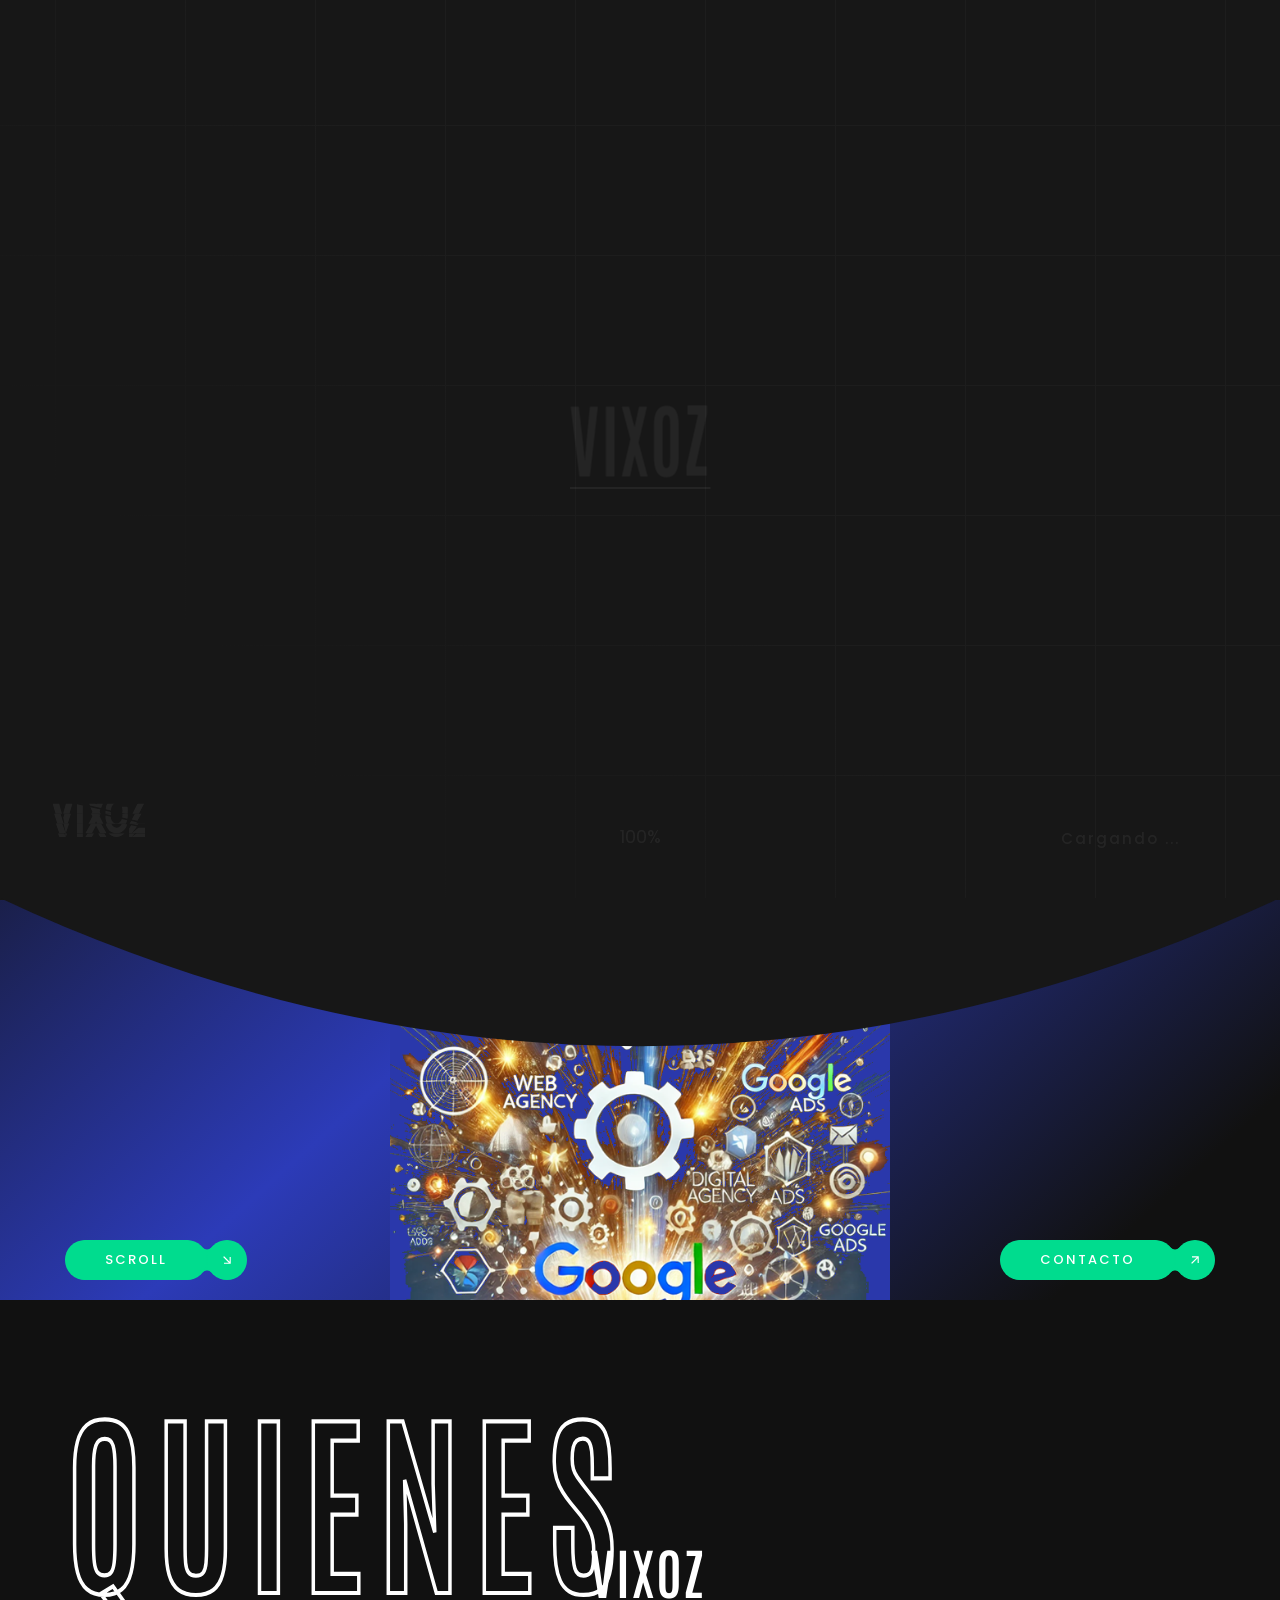
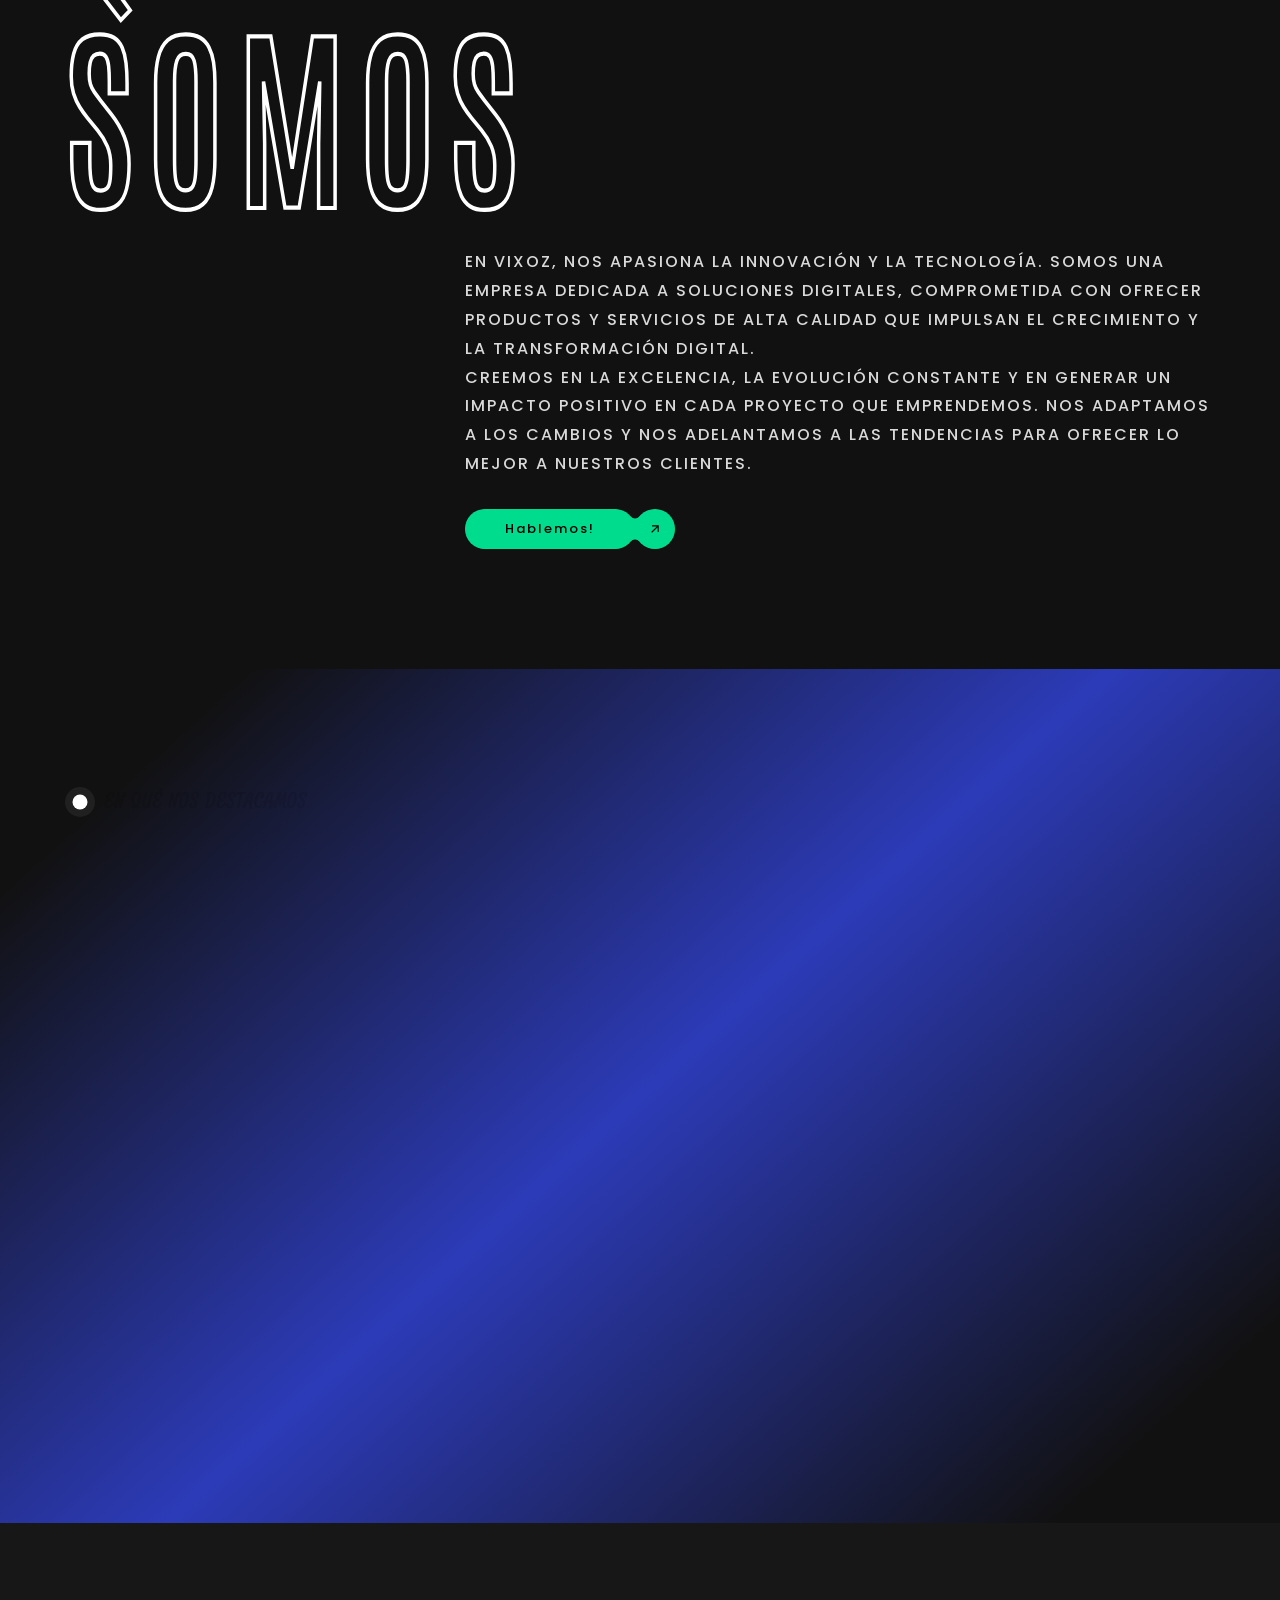
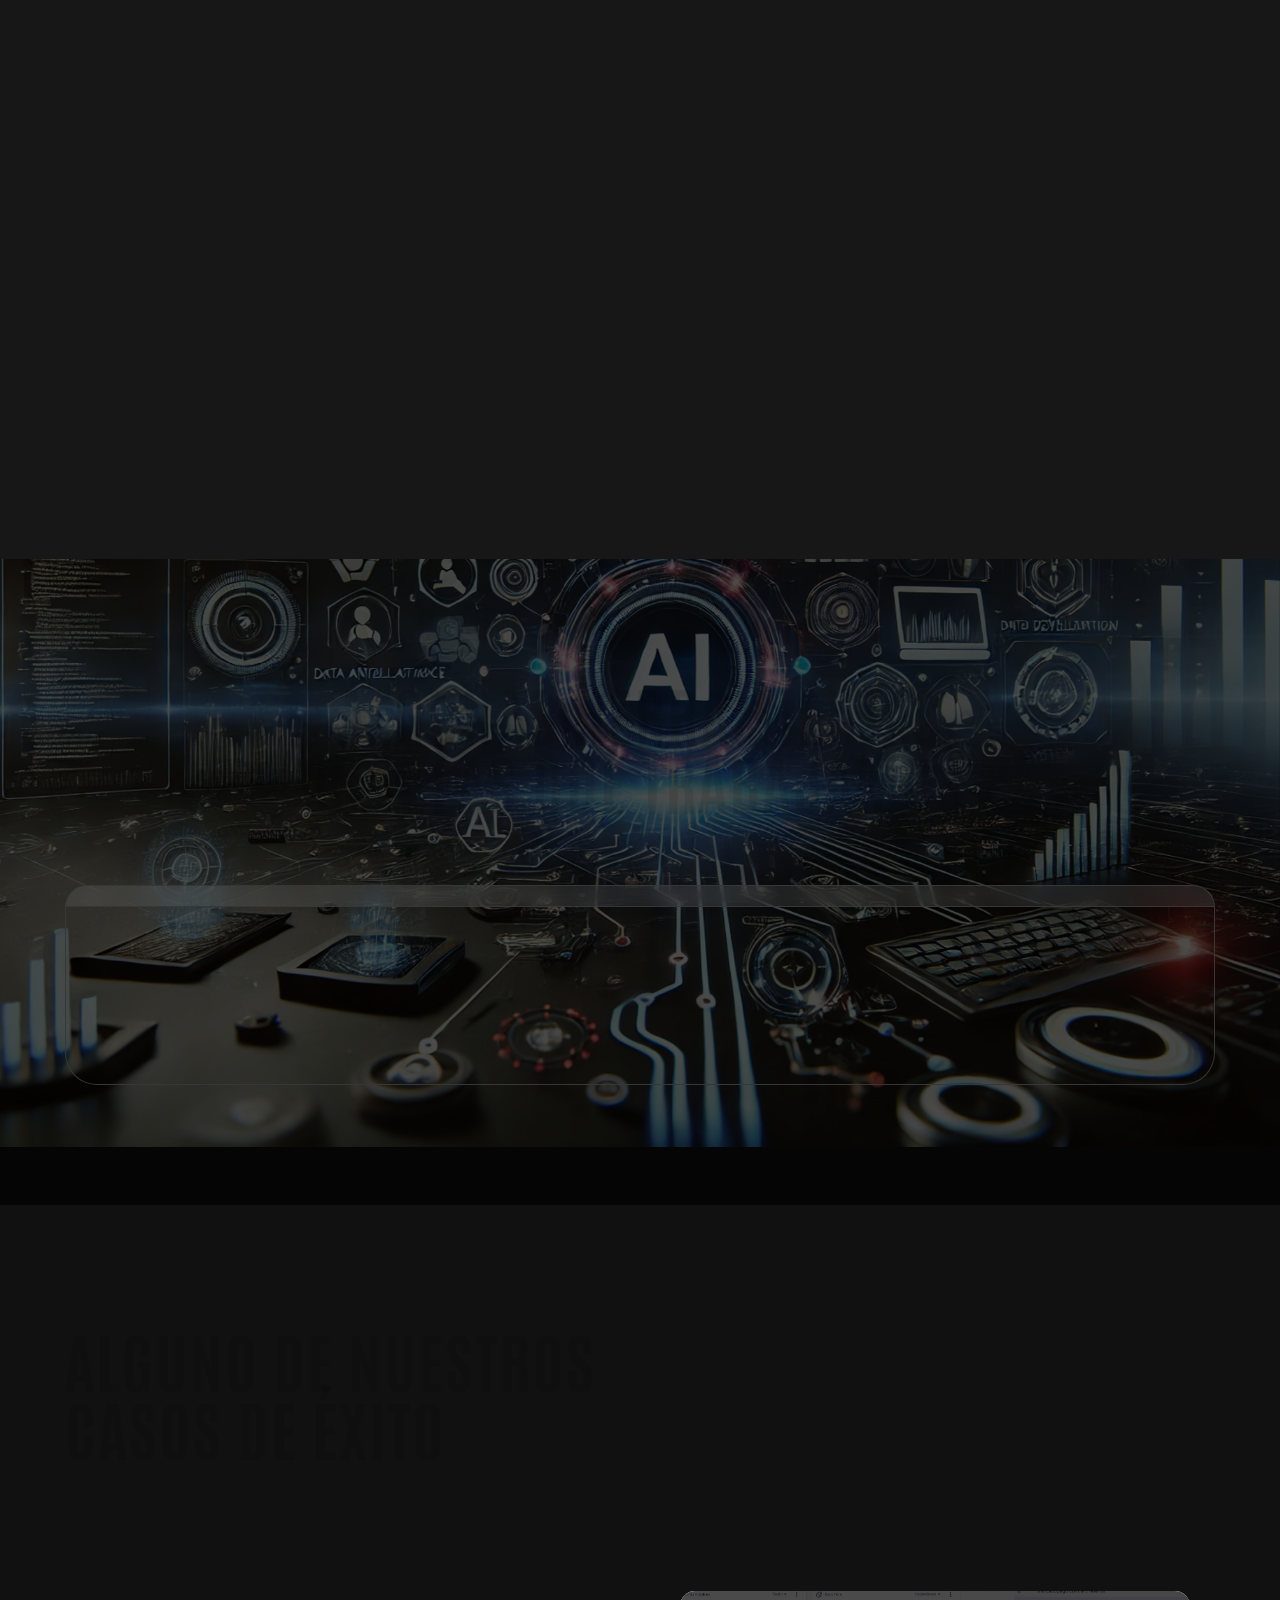
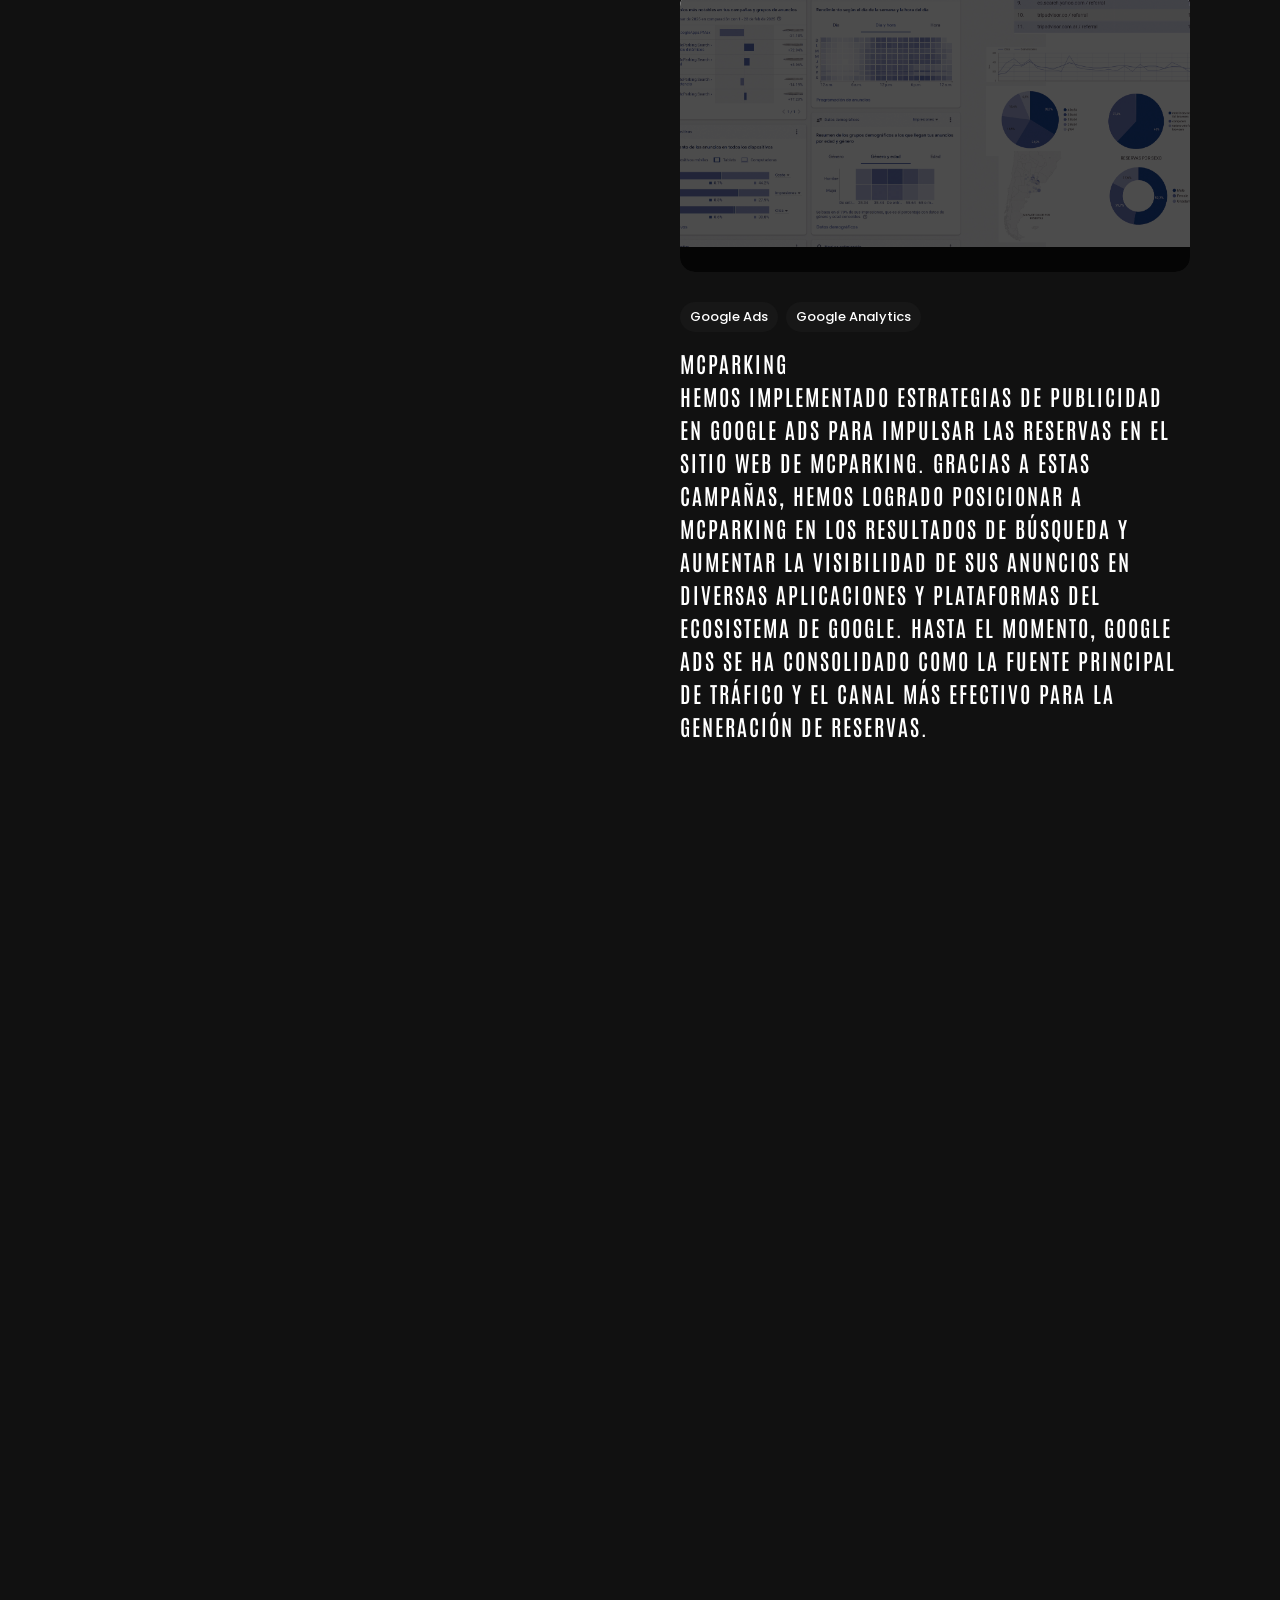
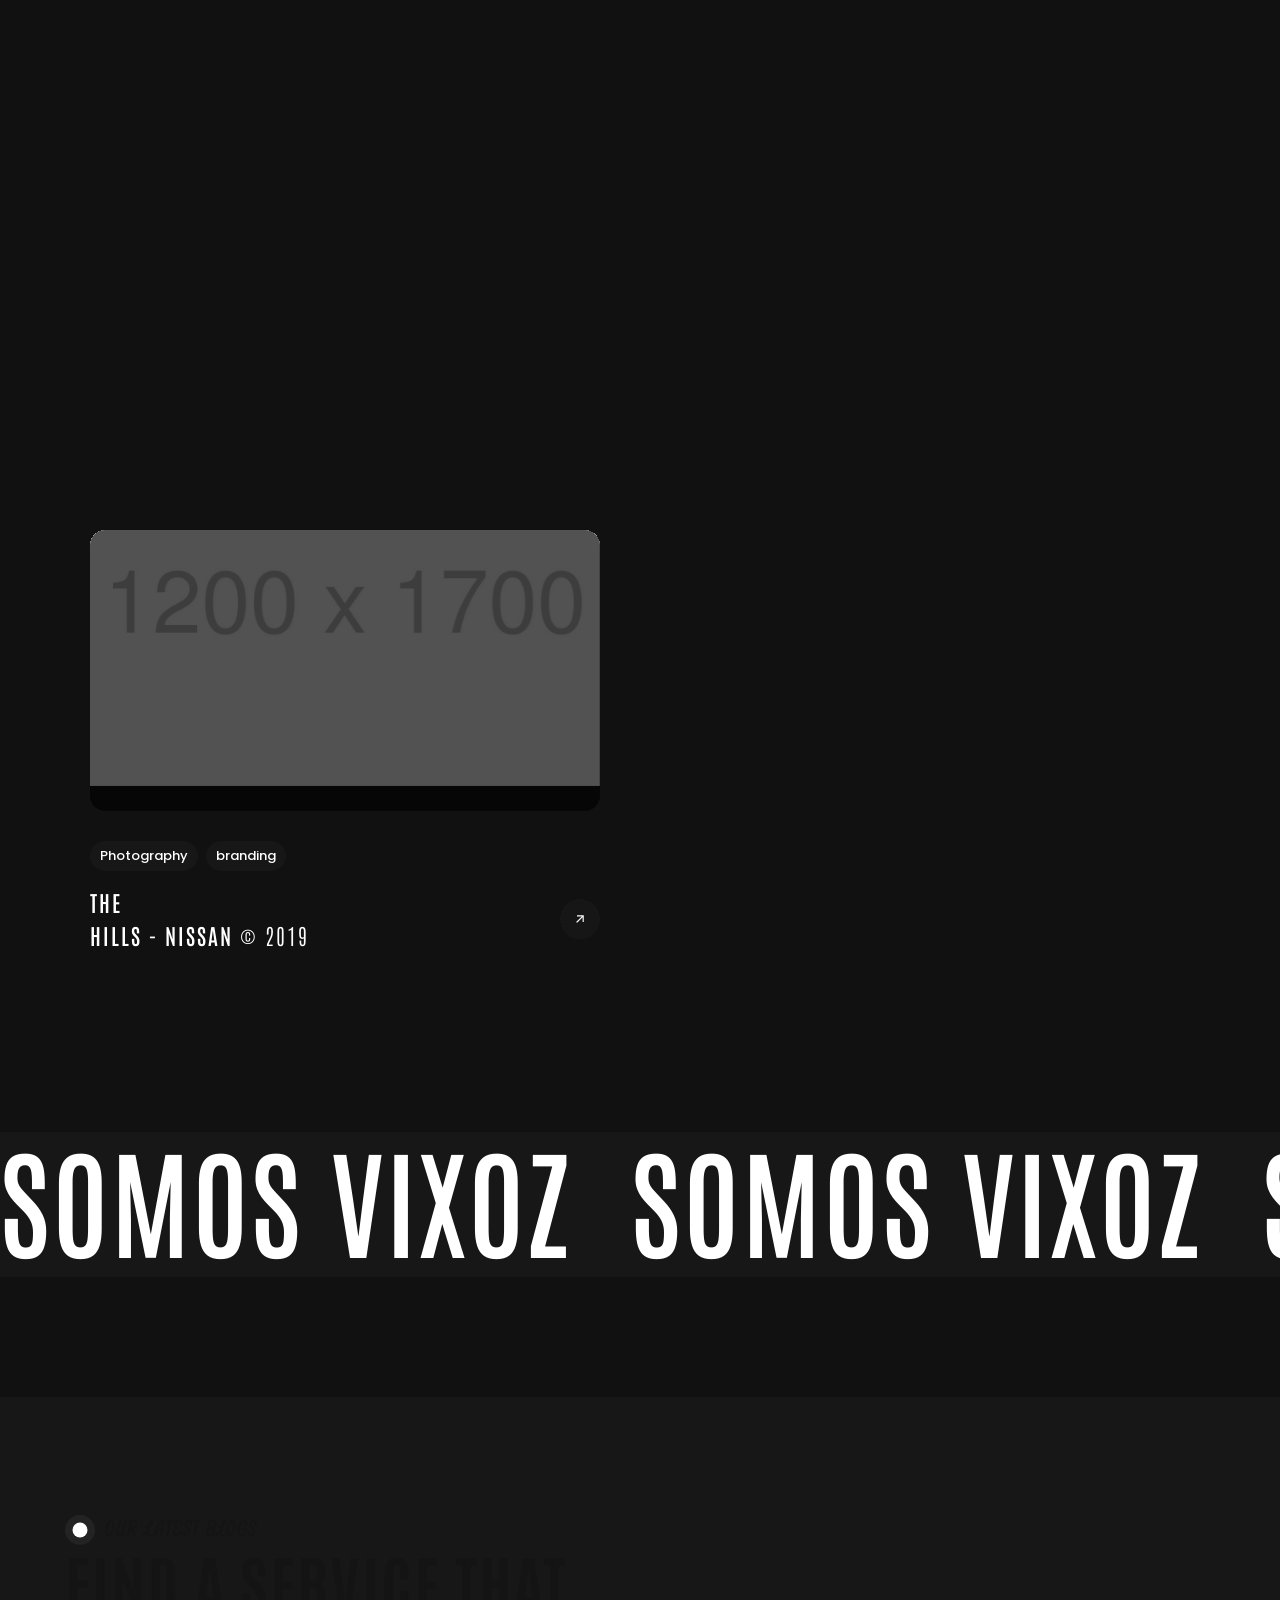
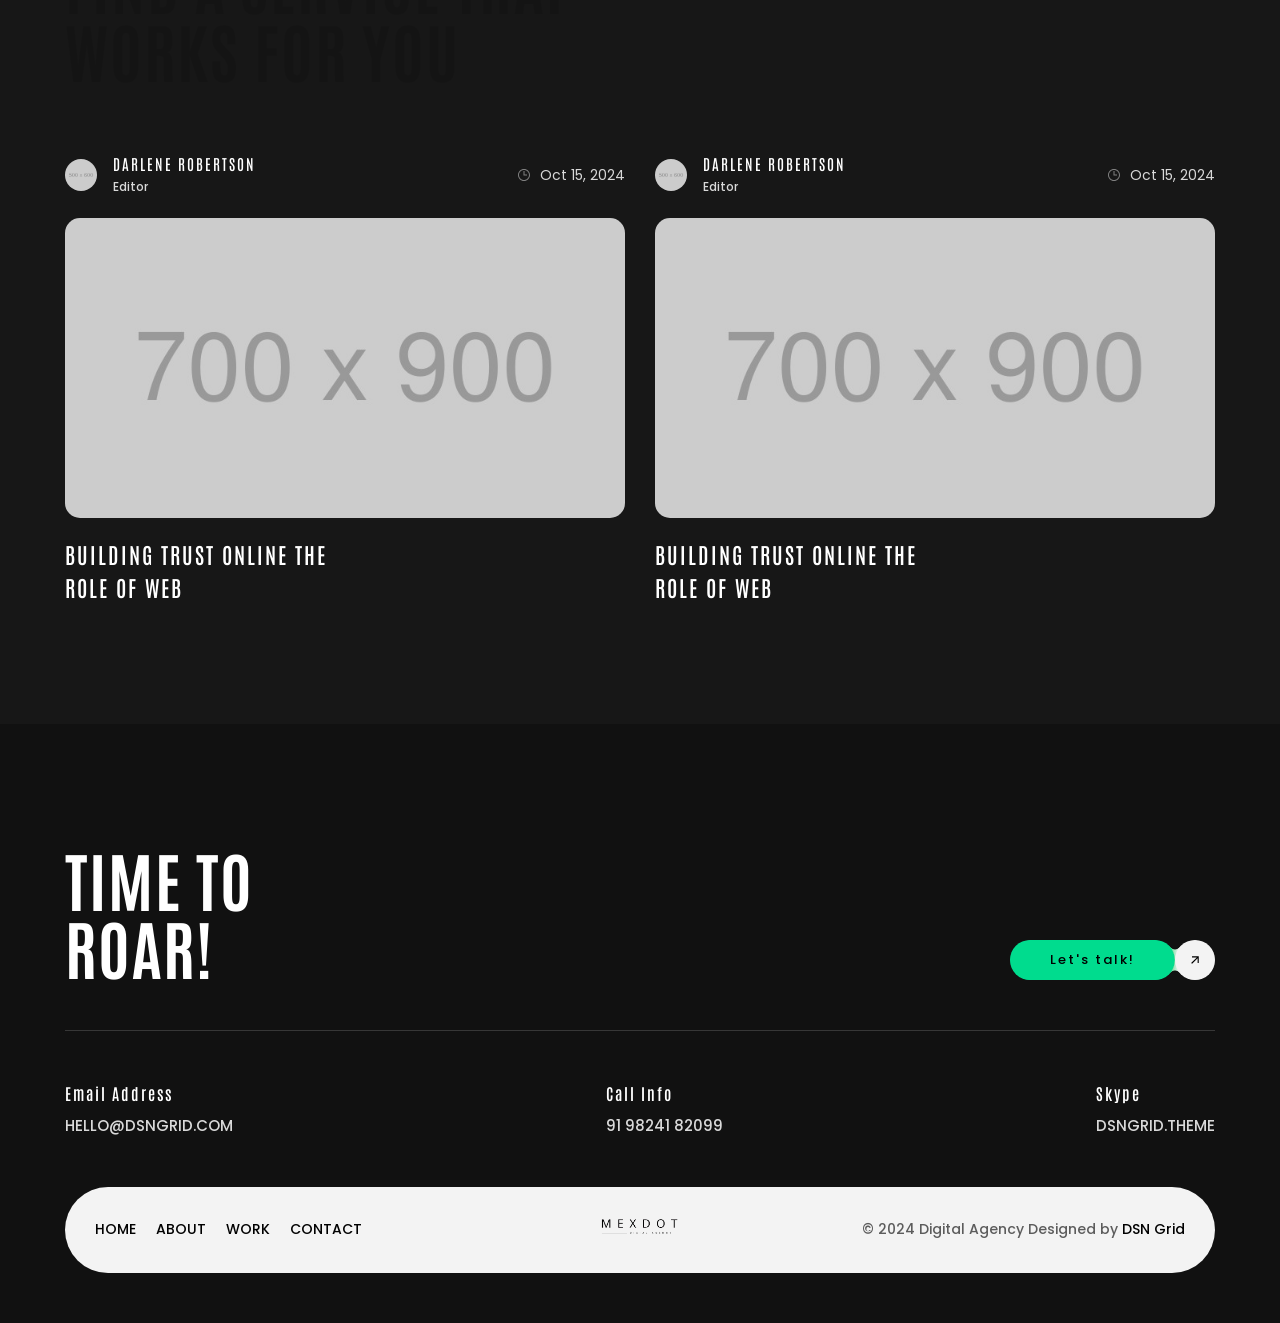
==== commit e5920559: "Update index.html" ====
--- a/index.html
+++ b/index.html
@@ -891,42 +891,7 @@
 
                                 </article>
 
-                                <article class="dsn-item-post grid-item p-relative has-border-radius dsn-up">
-
-                                    <div class="box-image w-100 h-100 over-hidden before-z-index dsn-swiper-parallax-transform has-border-radius"
-                                        data-dsn-grid="move-up" data-overlay="5">
-                                        <img src="assets/img/portfolio/project6/1.jpg"
-                                            class="cover-bg-img dsn-swiper-parallax-transform" alt="" />
-                                    </div>
-
-                                    <div class="post-content z-index-1 d-flex align-items-end">
-
-                                        <div class="post-info w-100 d-flex flex-column mt-30">
-
-                                            <div class="cat p-0 d-flex">
-                                                <span class="background-section heading-color">Photography </span>
-                                                <span class="background-section heading-color">Architecture </span>
-                                            </div>
-
-                                            <div class="d-flex justify-content-between align-items-center mt-15">
-                                                <h2 class="post-title word-wrap d-inline-block title-block text-upper">
-                                                    <a href="project-6.html" class="effect-ajax" data-dsn-ajax="work">LOST <br>  RENDER <span class="fw-200">© 2023</span></a>
-                                                </h2>
-        
-                                                <a href="project-6.html" class="dsn-btn dsn-btn-shape d-flex background-section border-circle effect-ajax">
-                                                    <span class="icon v-dark background-section">
-                                                        <svg xmlns="http://www.w3.org/2000/svg" viewBox="0 0 384 512">
-                                                            <path d="M328 96h24v288h-48V177.9L81 401l-17 17-33.9-34 17-17 223-223H64V96h264z">
-                                                            </path>
-                                                        </svg>
-                                                    </span>
-        
-                                                </a>
-                                            </div>
-                                        </div>
-                                    </div>
-
-                                </article>
+                          
 
                             </div>
                         </div>
@@ -939,100 +904,9 @@
                     data-dsn-option='{"spaceBetween":30,"centeredSlides":false,"direction":"horizontal","autoHeight":false,"slideToClickedSlide":false,"grabCursor":true,"mousewheel":false,"loop":true,"parallax":false,"slidesPerGroup":1,"slidesPerView":1,"speed":1000,"effect":"slide"}'>
                     <div class="p-relative dsn-marquee v-dark background-section pb-15 mb-70 over-hidden"
                         data-dsn-option='{"speed":0,"duplicatedNumber":7,"duration":7000,"gap":60,"delayBeforeStart":1000,"direction":"left","duplicated":true,"pauseOnHover":false,"startVisible":true,"pauseOnCycle":true,"allowCss3Support":true}'>
-                        <h2 class="dsn-text-marquee d-flex title-lg text-upper">WE ARE KREYDA</h2>
-                    </div>
-
-                    <div class="container d-flex justify-content-center">
-                        <div class="testimonal-inner background-section has-border-radius">
-                            <div class="swiper-container swiper">
-                                <div class="swiper-wrapper">
-                                    <div
-                                        class="swiper-slide testimonal-item box-padding text-center d-flex flex-column justify-content-center align-items-center">
-
-                                        <p class="title-block heading-color text-upper">"Working with Marcus on our
-                                            latest campaign was nothing short of remarkable. His unique style gave our
-                                            vision life we hadn't imagined."</p>
-
-                                        <div class="auther-inner d-flex justify-content-center mt-20">
-                                            <div class="box-img">
-                                                <img class="cover-bg-img has-border-radius"
-                                                    src="assets/img/testimonial/2.jpg" alt="">
-                                            </div>
-
-                                            <div class="auther d-flex flex-column justify-content-center">
-                                                <h5 class="sm-title-block text-upper mb-5">MTL Graphic</h5>
-                                                <span class="text-upper">Envato User</span>
-                                            </div>
-                                        </div>
-                                    </div>
-
-                                    <div
-                                        class="swiper-slide testimonal-item box-padding text-center d-flex flex-column justify-content-center align-items-center">
-
-                                        <p class="title-block heading-color text-upper">"Working with Marcus on our
-                                            latest campaign was nothing short of remarkable. His unique style gave our
-                                            vision life we hadn't imagined."</p>
-
-                                        <div class="auther-inner d-flex justify-content-center mt-20">
-                                            <div class="box-img">
-                                                <img class="cover-bg-img has-border-radius"
-                                                    src="assets/img/testimonial/2.jpg" alt="">
-                                            </div>
-
-                                            <div class="auther d-flex flex-column justify-content-center">
-                                                <h5 class="sm-title-block text-upper mb-5">MTL Graphic</h5>
-                                                <span class="text-upper">Envato User</span>
-                                            </div>
-                                        </div>
-                                    </div>
-
-                                    <div
-                                        class="swiper-slide testimonal-item box-padding text-center d-flex flex-column justify-content-center align-items-center">
-
-                                        <p class="title-block heading-color text-upper">"Working with Marcus on our
-                                            latest campaign was nothing short of remarkable. His unique style gave our
-                                            vision life we hadn't imagined."</p>
-
-                                        <div class="auther-inner d-flex justify-content-center mt-20">
-                                            <div class="box-img">
-                                                <img class="cover-bg-img has-border-radius"
-                                                    src="assets/img/testimonial/2.jpg" alt="">
-                                            </div>
-
-                                            <div class="auther d-flex flex-column justify-content-center">
-                                                <h5 class="sm-title-block text-upper mb-5">MTL Graphic</h5>
-                                                <span class="text-upper">Envato User</span>
-                                            </div>
-                                        </div>
-                                    </div>
-                                </div>
-                            </div>
-
-                            <div class="d-flex dsn-paginate border-top">
-                                <div class="prev-paginate">
-                                    <span class="dsn-icon dsn-icon-heading-color">
-                                        <svg xmlns="http://www.w3.org/2000/svg" width="17" height="15"
-                                            viewBox="0 0 17 15" fill="">
-                                            <path
-                                                d="M6.81496 0.699692L7.66349 1.54822L2.31371 6.898L16.4017 6.88707L16.4008 8.08442L2.31278 8.09535L7.65426 13.4368L6.80442 14.2867L0.0161911 7.49846L6.81496 0.699692Z"
-                                                fill=""></path>
-                                        </svg>
-                                    </span>
-                                </div>
-
-                                <div class="next-paginate">
-                                    <span class="dsn-icon dsn-icon-heading-color">
-                                        <svg xmlns="http://www.w3.org/2000/svg" width="17" height="15"
-                                            viewBox="0 0 17 15" fill="">
-                                            <path
-                                                d="M10.185 0.699692L9.33651 1.54822L14.6863 6.898L0.598282 6.88707L0.599212 8.08442L14.6872 8.09535L9.34574 13.4368L10.1956 14.2867L16.9838 7.49846L10.185 0.699692Z"
-                                                fill=""></path>
-                                        </svg>
-                                    </span>
-                                </div>
-                            </div>
-                        </div>
-                    </div>
+                        <h2 class="dsn-text-marquee d-flex title-lg text-upper">SOMOS VIXOZ</h2>
+                    </div>
+
                 </section>
                 <!-- ==========  End testimonial ========== -->
 
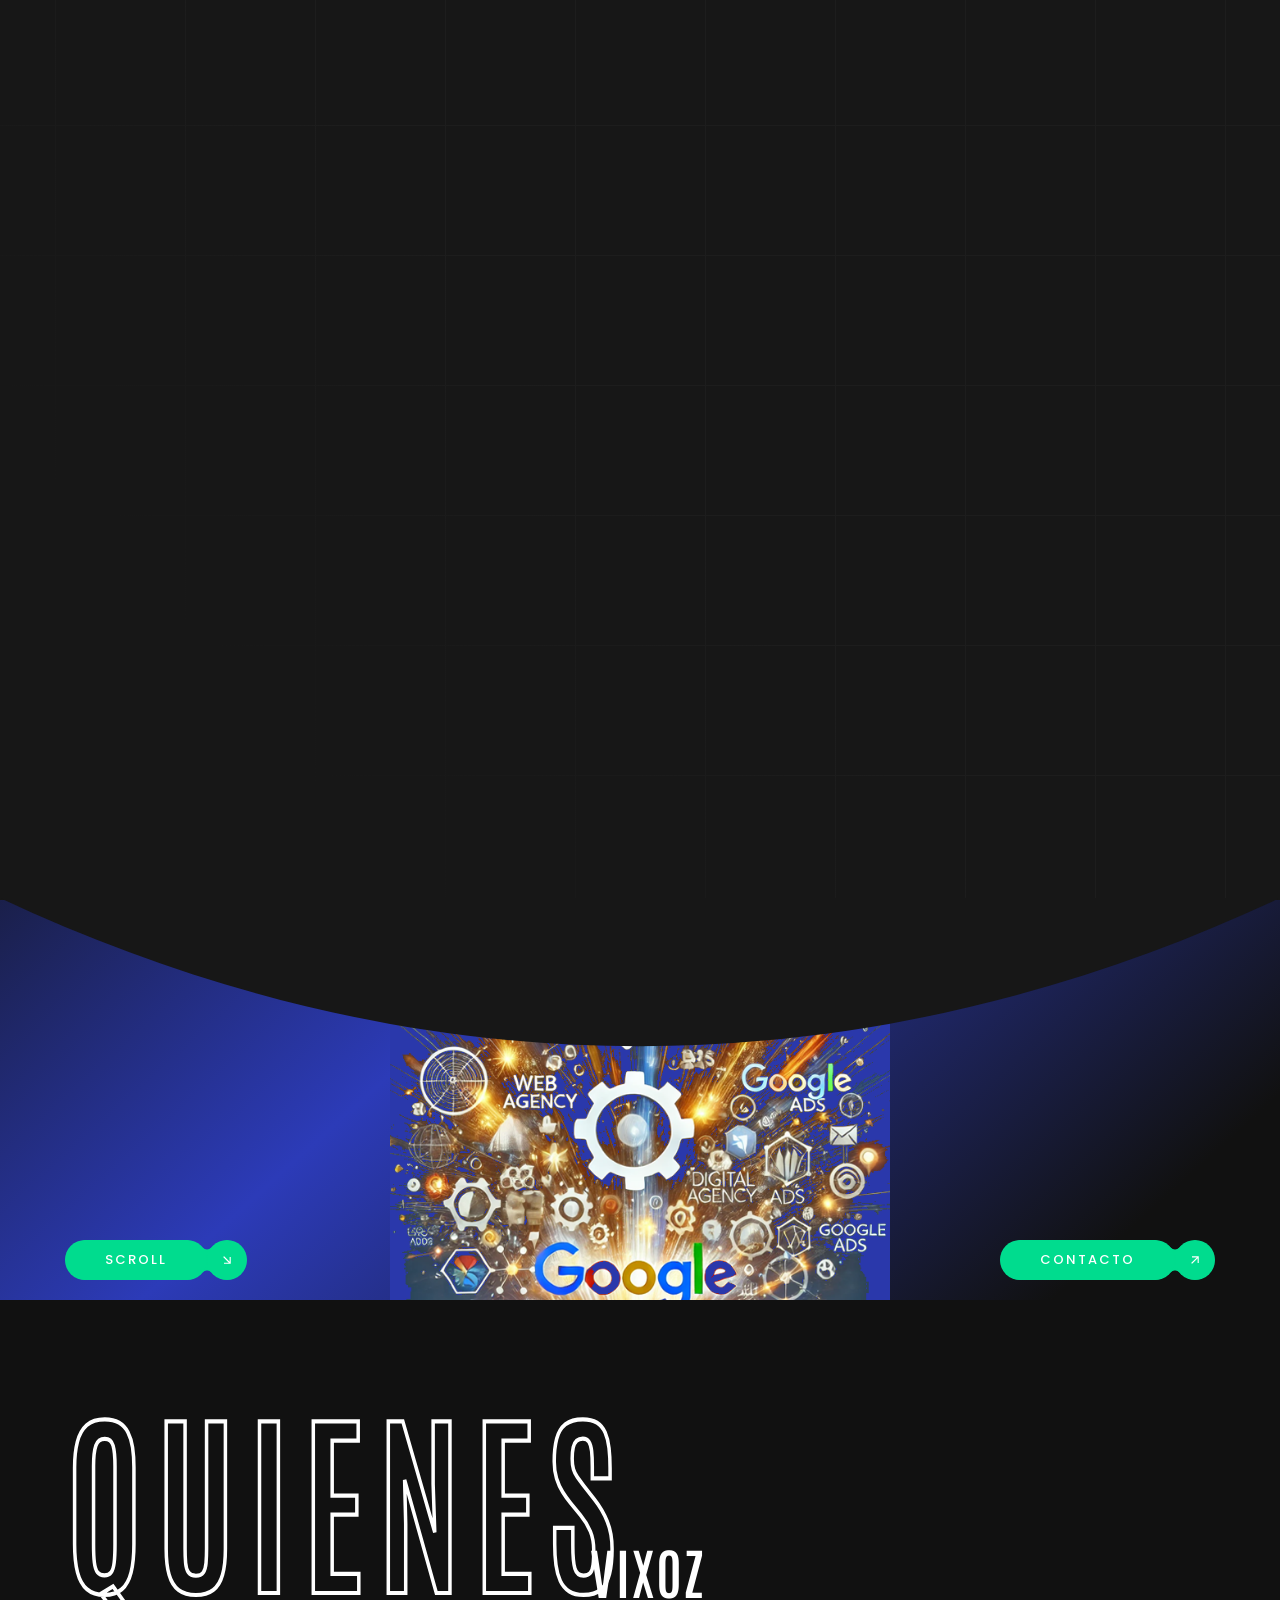
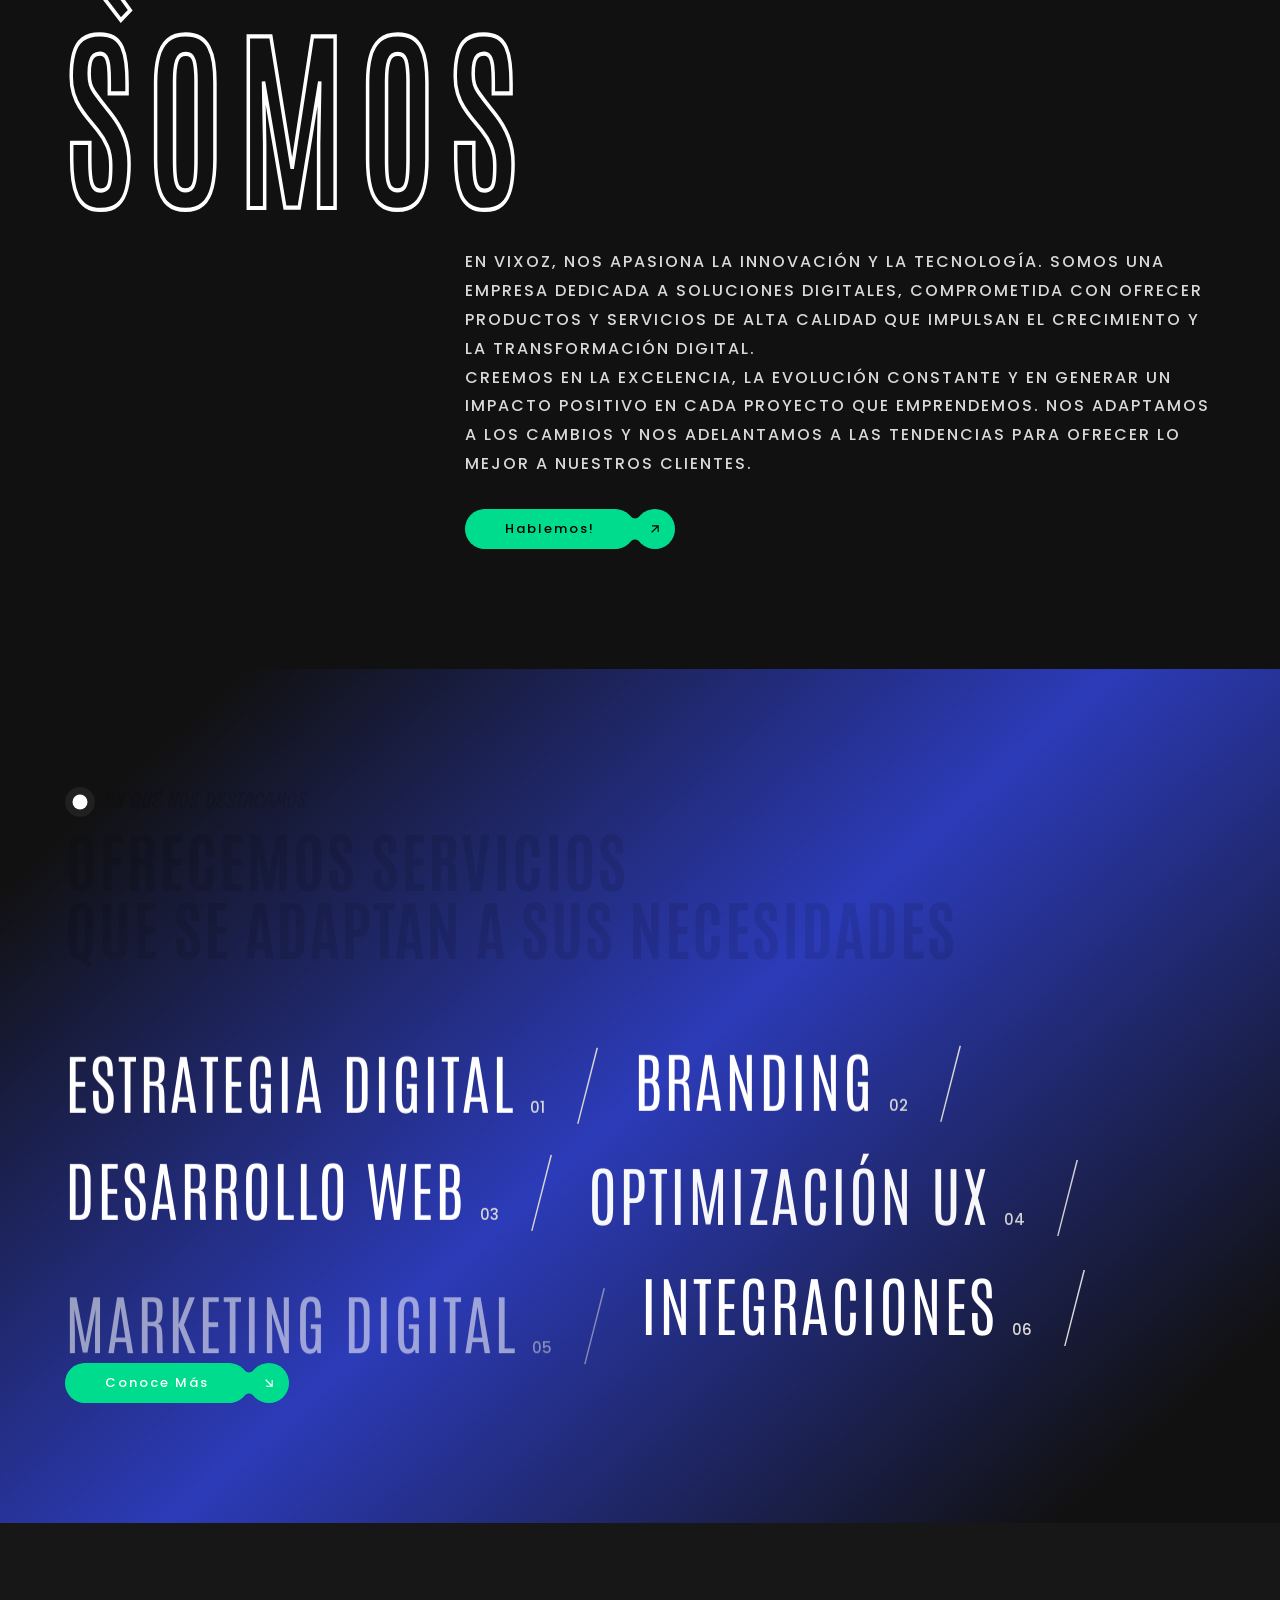
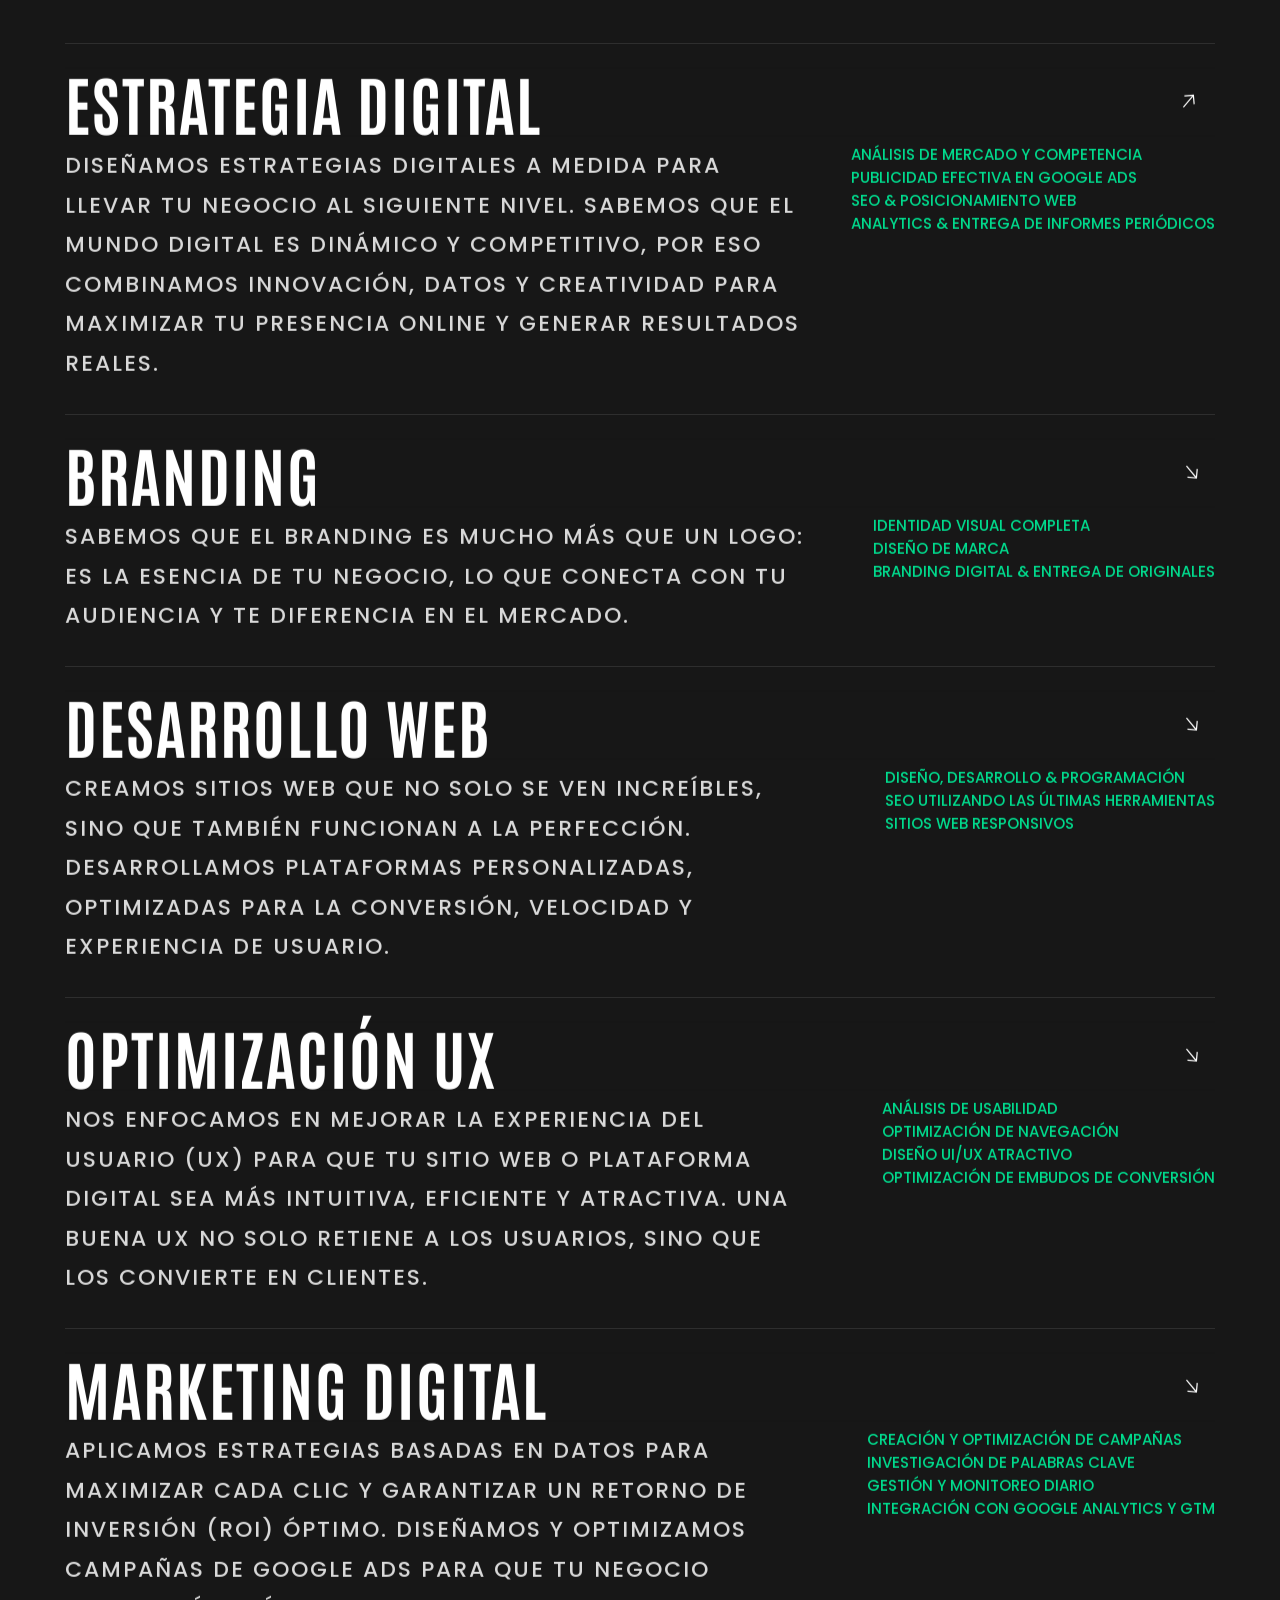
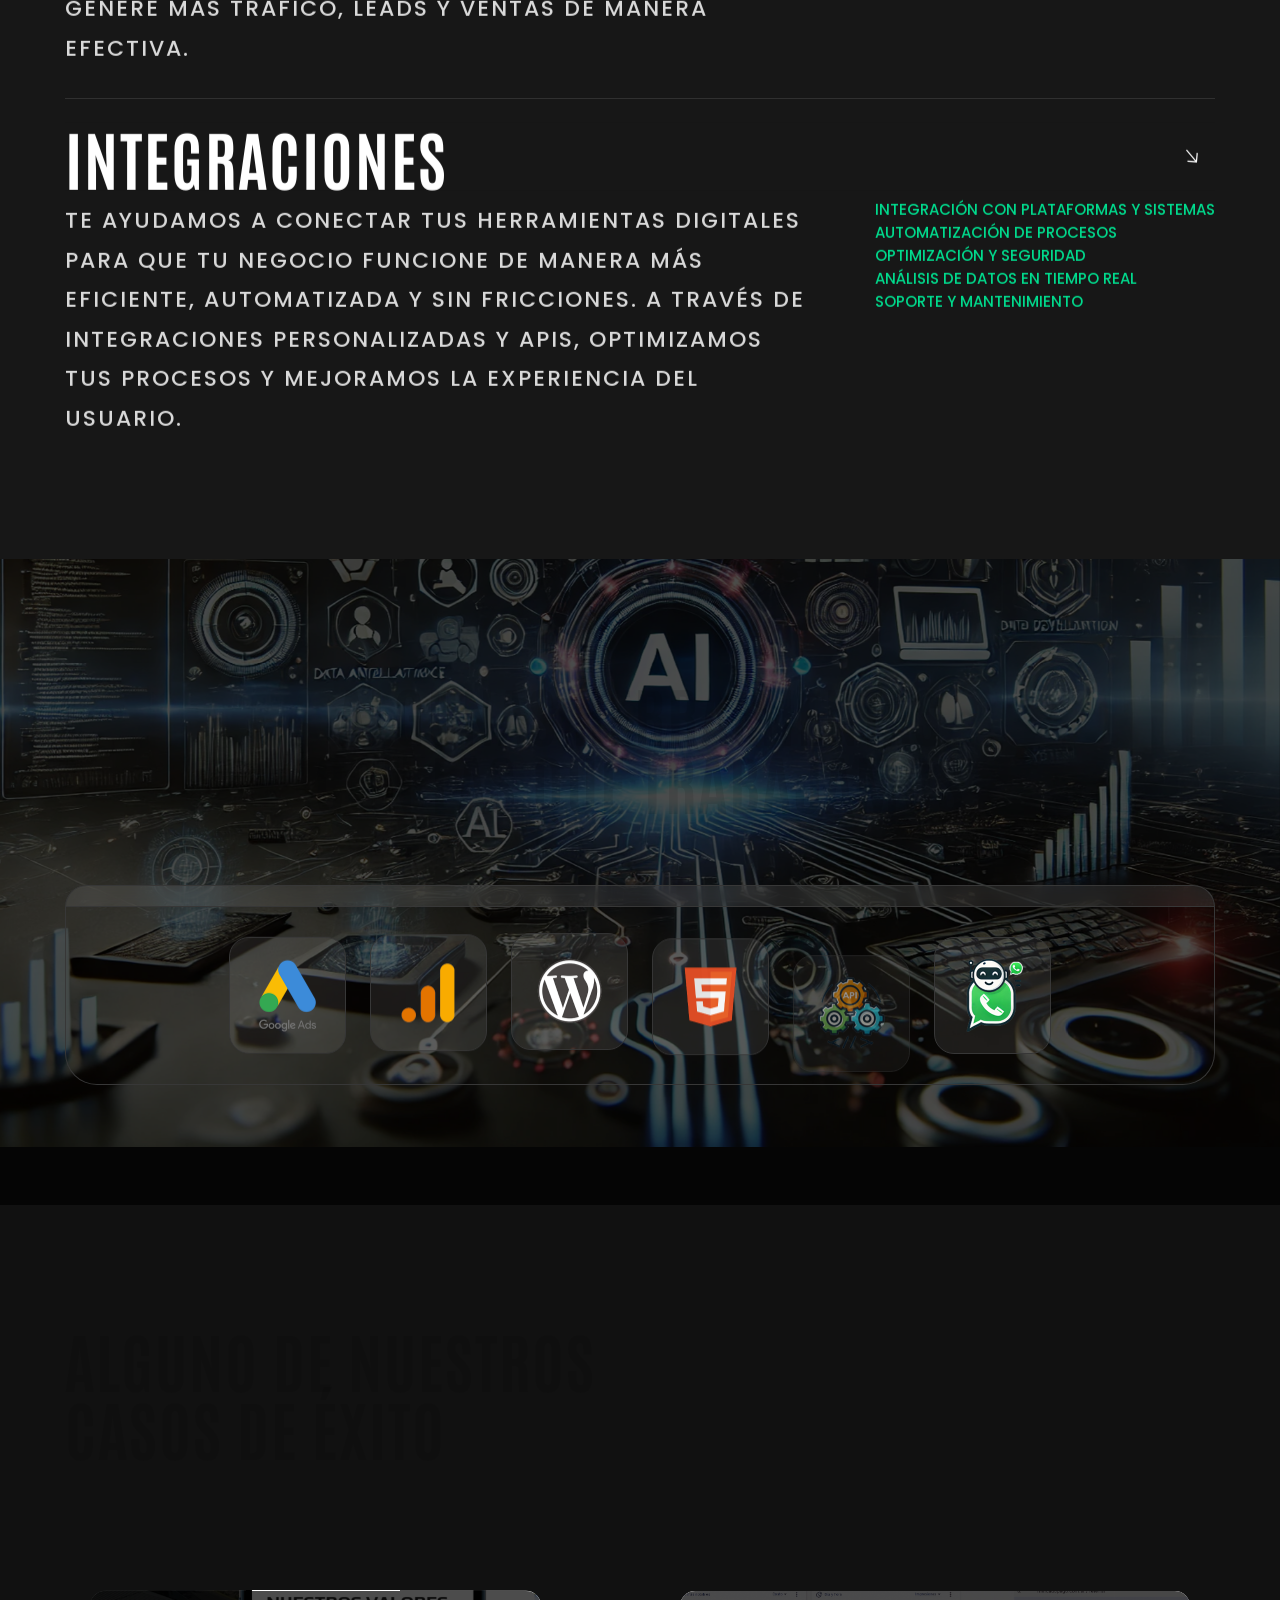
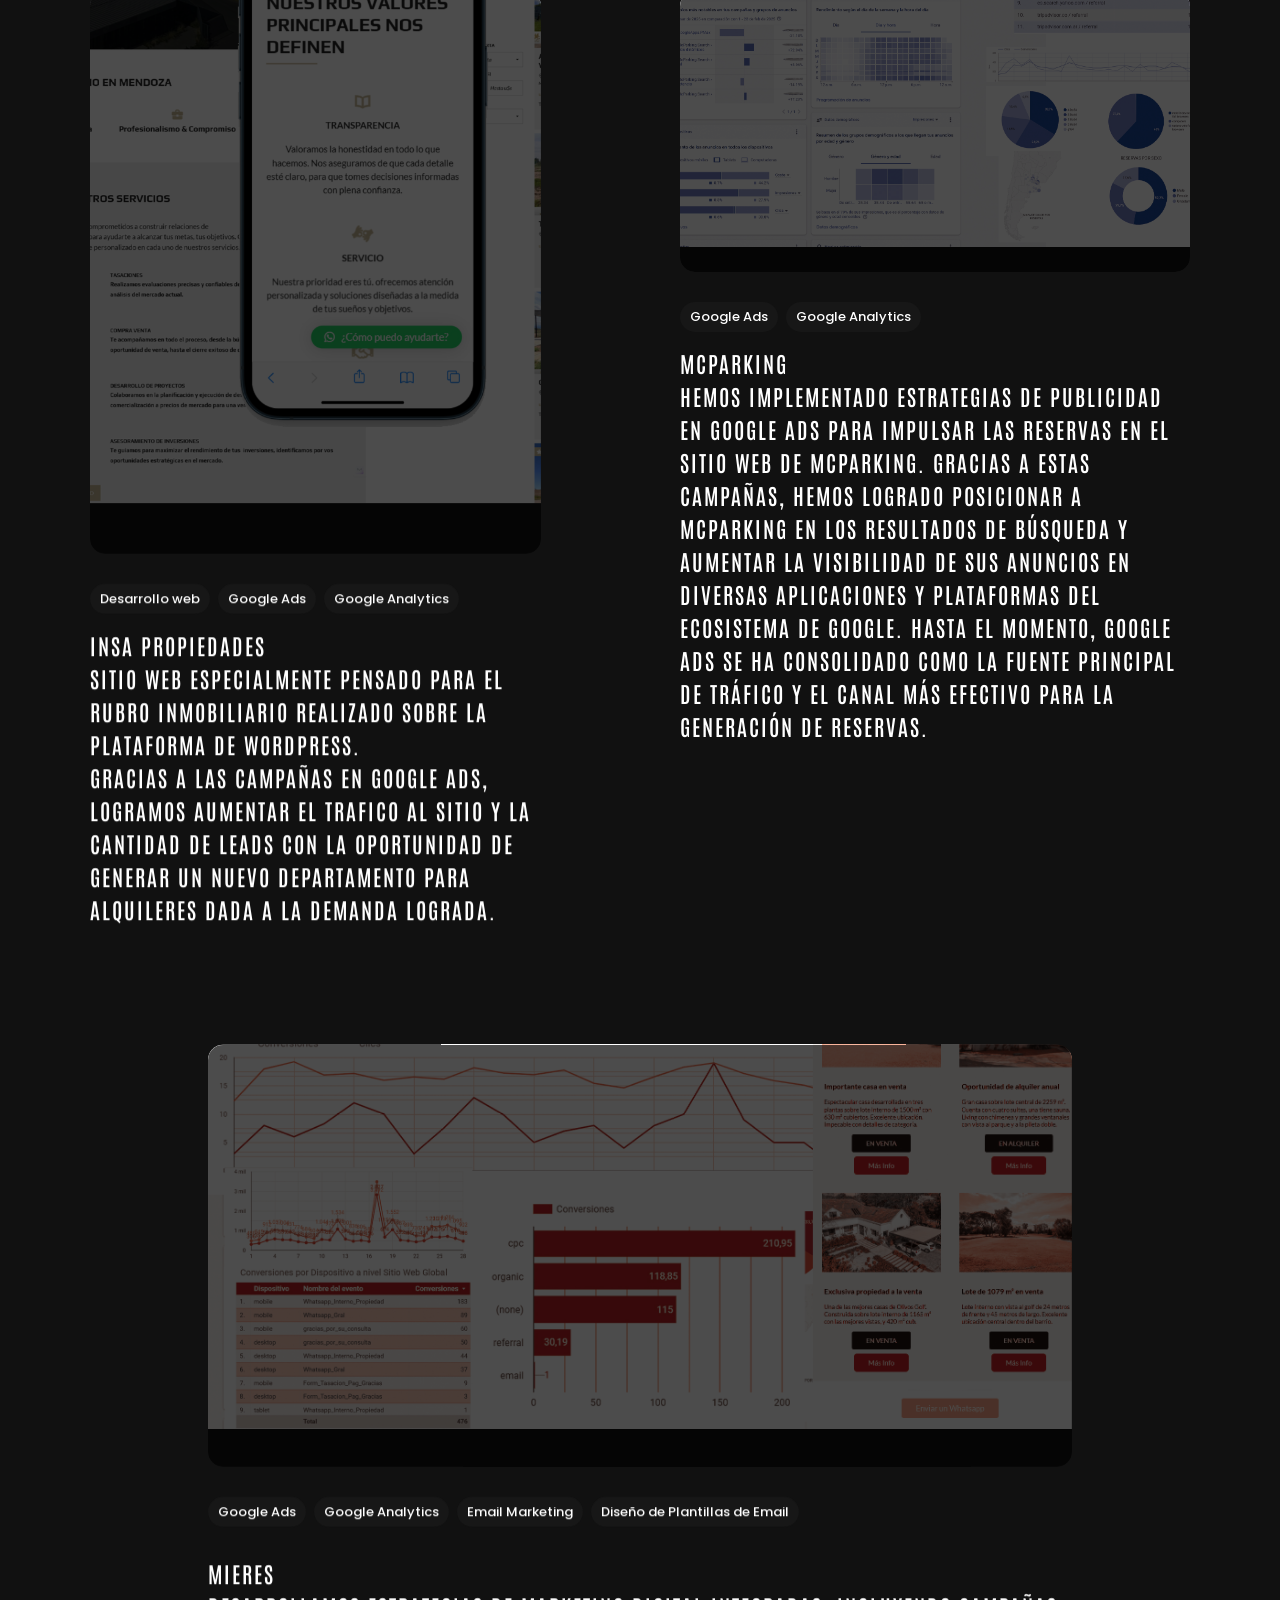
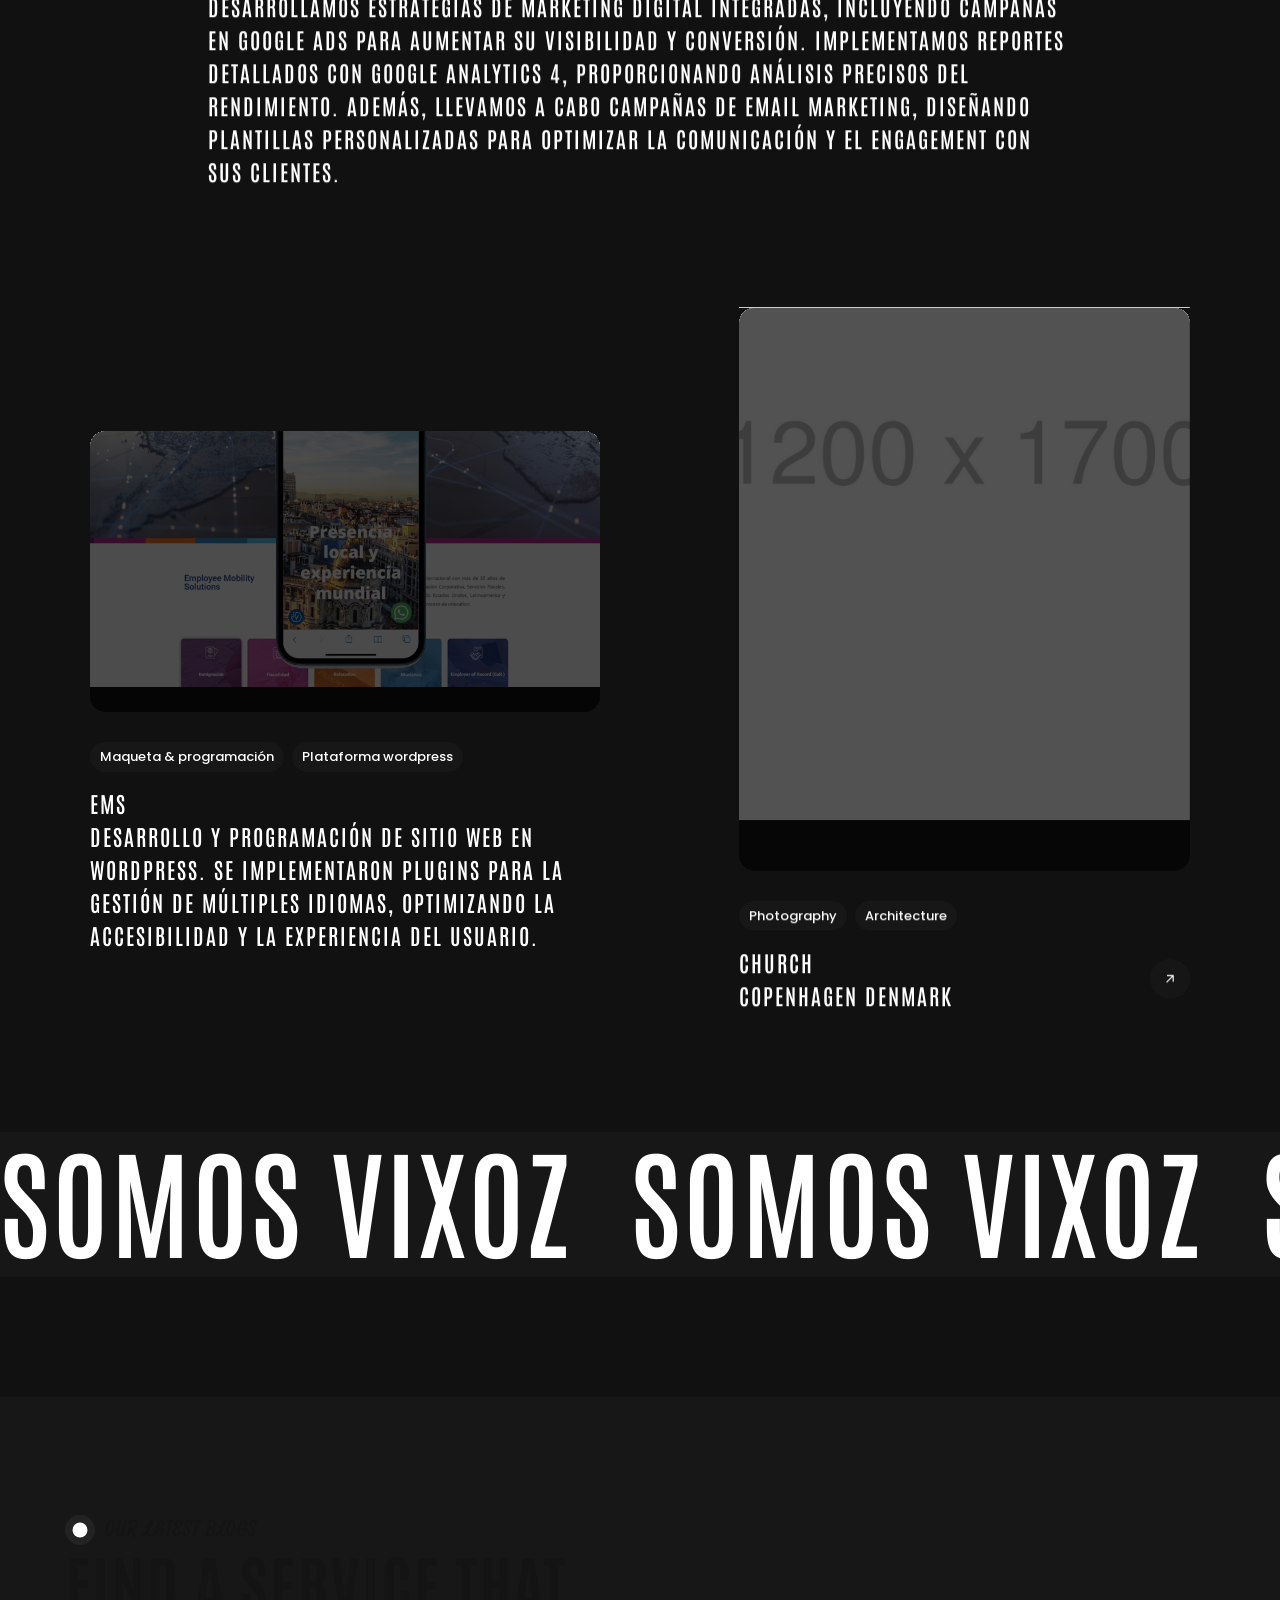
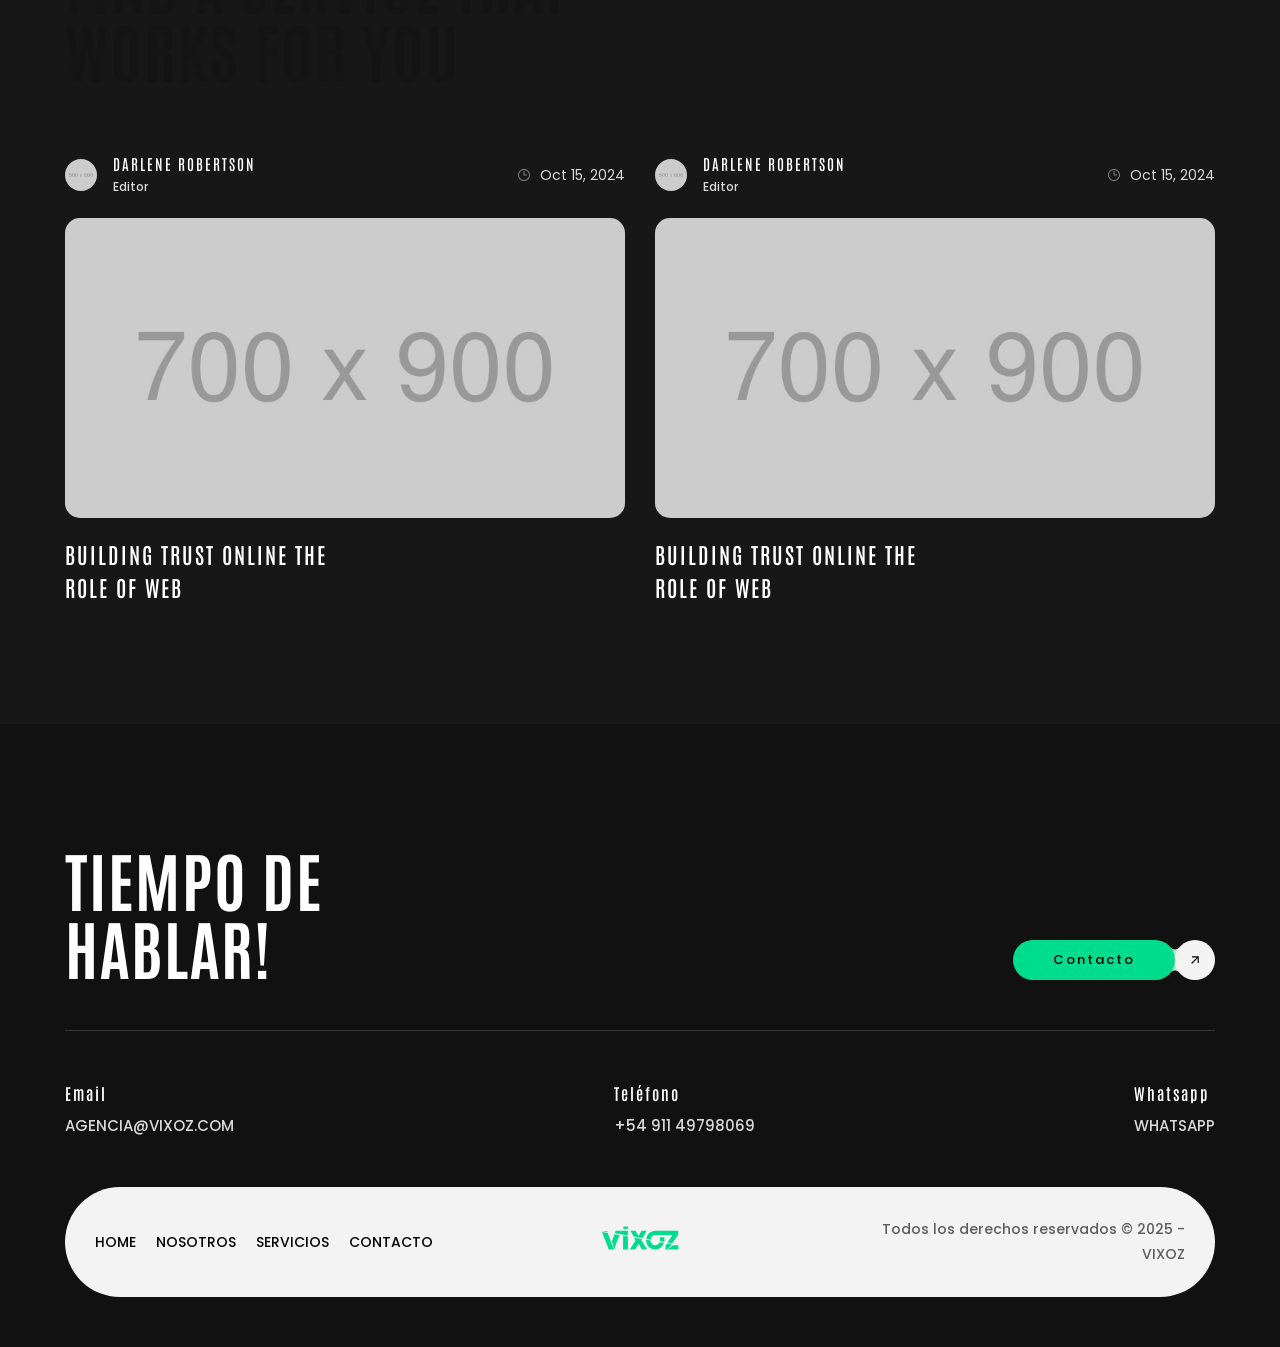
==== commit dc3828b7: ". ." ====
--- a/index.html
+++ b/index.html
@@ -817,9 +817,9 @@
                                          data-dsn-animation='{"from":{"y":"0%"},"to":{"y":"-70%"},"responsive":["desktop"]}'
                                 >
 
-                                    <div class="box-image w-100 h-100 over-hidden before-z-index dsn-swiper-parallax-transform has-border-radius"
-                                        data-dsn-grid="move-up" data-overlay="6">
-                                        <img src="assets/img/portfolio/project4/1.jpg"
+                                <div class="effect-popup box-image w-100 h-100 over-hidden before-z-index dsn-swiper-parallax-transform has-border-radius"
+                                data-dsn-grid="move-up" data-overlay="7" data-src="assets/img/portfolio/ems.jpg" data-caption="Insa Propiedades" data-fancybox="_1" data-cursor="open">
+                                        <img src="assets/img/portfolio/ems.jpg"
                                             class="cover-bg-img dsn-swiper-parallax-transform" alt="" />
                                     </div>
 
@@ -828,25 +828,17 @@
                                         <div class="post-info w-100 d-flex flex-column mt-30">
 
                                             <div class="cat p-0 d-flex">
-                                                <span class="background-section heading-color">Photography </span>
-                                                <span class="background-section heading-color">branding </span>
+                                                <span class="background-section heading-color">Maqueta & programación </span>
+                                                <span class="background-section heading-color">Plataforma wordpress </span>
                                             </div>
 
                                             <div class="d-flex justify-content-between align-items-center mt-15">
-                                                <h2 class="post-title word-wrap d-inline-block title-block text-upper">
-                                                    <a href="project-4.html" class="effect-ajax" data-dsn-ajax="work">The <br>
-                                                        Hills - Nissan <span class="fw-200">© 2019</span></a>
-                                                </h2>
+                                                <h2 class="post-title word-wrap d-inline-block title-block text-upper text-upper">
+                                                    EMS
+                                                     <span class="effect-ajax" data-dsn-ajax="work">Desarrollo y programación de sitio web en WordPress. Se implementaron plugins para la gestión de múltiples idiomas, optimizando la accesibilidad y la experiencia del usuario.</span>
+                                                 </h2>
         
-                                                <a href="project-4.html" class="dsn-btn dsn-btn-shape d-flex background-section border-circle effect-ajax">
-                                                    <span class="icon v-dark background-section">
-                                                        <svg xmlns="http://www.w3.org/2000/svg" viewBox="0 0 384 512">
-                                                            <path d="M328 96h24v288h-48V177.9L81 401l-17 17-33.9-34 17-17 223-223H64V96h264z">
-                                                            </path>
-                                                        </svg>
-                                                    </span>
-        
-                                                </a>
+                                               
                                             </div>
                                         </div>
                                     </div>
@@ -994,18 +986,18 @@
                 <section class="next-page v-dark pt-section pb-50">
                     <div class="container">
                         <div class="tob-box d-flex justify-content-between align-items-end border-bottom pb-50 mb-50">
-                            <h2 class="title text-upper">time to <br> roar! </h2>
+                            <h2 class="title text-upper">Tiempo de<br> hablar! </h2>
 
                             <div class="dsn-btn dsn-btn-shape d-flex">
 
-                                <a class="button background-main v-light effect-ajax" href="contact.html">
+                                <a class="button background-main v-light effect-ajax" href="mailto:agencia@vixoz.com">
                                     <span class="title-btn p-relative  z-index-1 heading-color"
-                                        data-animate-text="Let's talk!">
-                                        <span>Let's talk!</span>
+                                        data-animate-text="Contacto">
+                                        <span>Contacto</span>
                                     </span>
                                 </a>
 
-                                <span class="icon background-main v-light">
+                                <span class="icon bg-vixoz background-main v-light">
                                     <svg xmlns="http://www.w3.org/2000/svg" viewBox="0 0 384 512">
                                         <path
                                             d="M328 96h24v288h-48V177.9L81 401l-17 17-33.9-34 17-17 223-223H64V96h264z">
@@ -1018,21 +1010,21 @@
                     </div>
 
                     <div class="container over-hidden">
-                        <div class="bottom-box ">
+                        <div id="contacto" class="bottom-box ">
                             <div class="d-flex gap-10 justify-content-between flex-wrap">
                                 <div class="info-item">
-                                    <h6 class="mb-10">Email Address</h6>
-                                    <a class="text-upper" href="#">hello@dsngrid.com</a>
+                                    <h6 class="mb-10">Email</h6>
+                                    <a class="text-upper" href="agencia@vixoz.com">agencia@vixoz.com</a>
                                 </div>
 
                                 <div class="info-item">
-                                    <h6 class="mb-10">Call Info</h6>
-                                    <a class="text-upper" href="#">91 98241 82099</a>
+                                    <h6 class="mb-10">Teléfono</h6>
+                                    <a class="text-upper" href="+5491149798069">+54 911 49798069</a>
                                 </div>
 
                                 <div class="info-item">
-                                    <h6 class="mb-10">Skype</h6>
-                                    <a class="text-upper" href="#">dsngrid.theme</a>
+                                    <h6 class="mb-10">Whatsapp</h6>
+                                    <a class="text-upper" target="_blank" href="https://wa.link/9gwxvp">Whatsapp</a>
                                 </div>
                             </div>
 
@@ -1044,27 +1036,25 @@
                             <div class="d-grid grid-md-3 align-items-center">
                                 <div class="links">
                                     <ul class="d-flex">
-                                        <li><a href="#">HOME</a></li>
-                                        <li><a href="#">ABOUT</a></li>
-                                        <li><a href="#">WORK</a></li>
-                                        <li><a href="#">CONTACT</a></li>
+                                        <li><a href="index.html">HOME</a></li>
+                                        <li><a href="#page_wrapper">NOSOTROS</a></li>
+                                        <li><a href="#servicios">SERVICIOS</a></li>
+                                        <li><a href="#contacto">CONTACTO</a></li>
                                     </ul>
                                 </div>
 
                                 <div class="dsn-logo main-logo d-flex align-items-center justify-content-center">
                                     <div class="main-logo">
                                         <a href="#" class="custom-logo-link main-brand effect-ajax">
-                                            <img class="custom-logo logo-light" src="assets/img/logo-light.png" alt="">
-                                            <img class="custom-logo logo-dark" src="assets/img/logo.png" alt="">
+                                            <img class="custom-logo logo-light" src="assets/img/logo-vixoz-white.svg" alt="">
+                                            <img class="custom-logo logo-dark" src="assets/img/logo-vixoz.svg" alt="">
                                         </a>
                                     </div>
                                 </div>
 
                                 <div class="copyright">
                                     <p class="over-hidden">
-                                        © 2024 Digital Agency Designed by
-                                        <a href="#0" class="link-hover" data-hover-text="DSN Grid" target="_blank">DSN
-                                            Grid</a>
+                                        Todos los derechos reservados © 2025 - VIXOZ
                                     </p>
                                 </div>
                             </div>
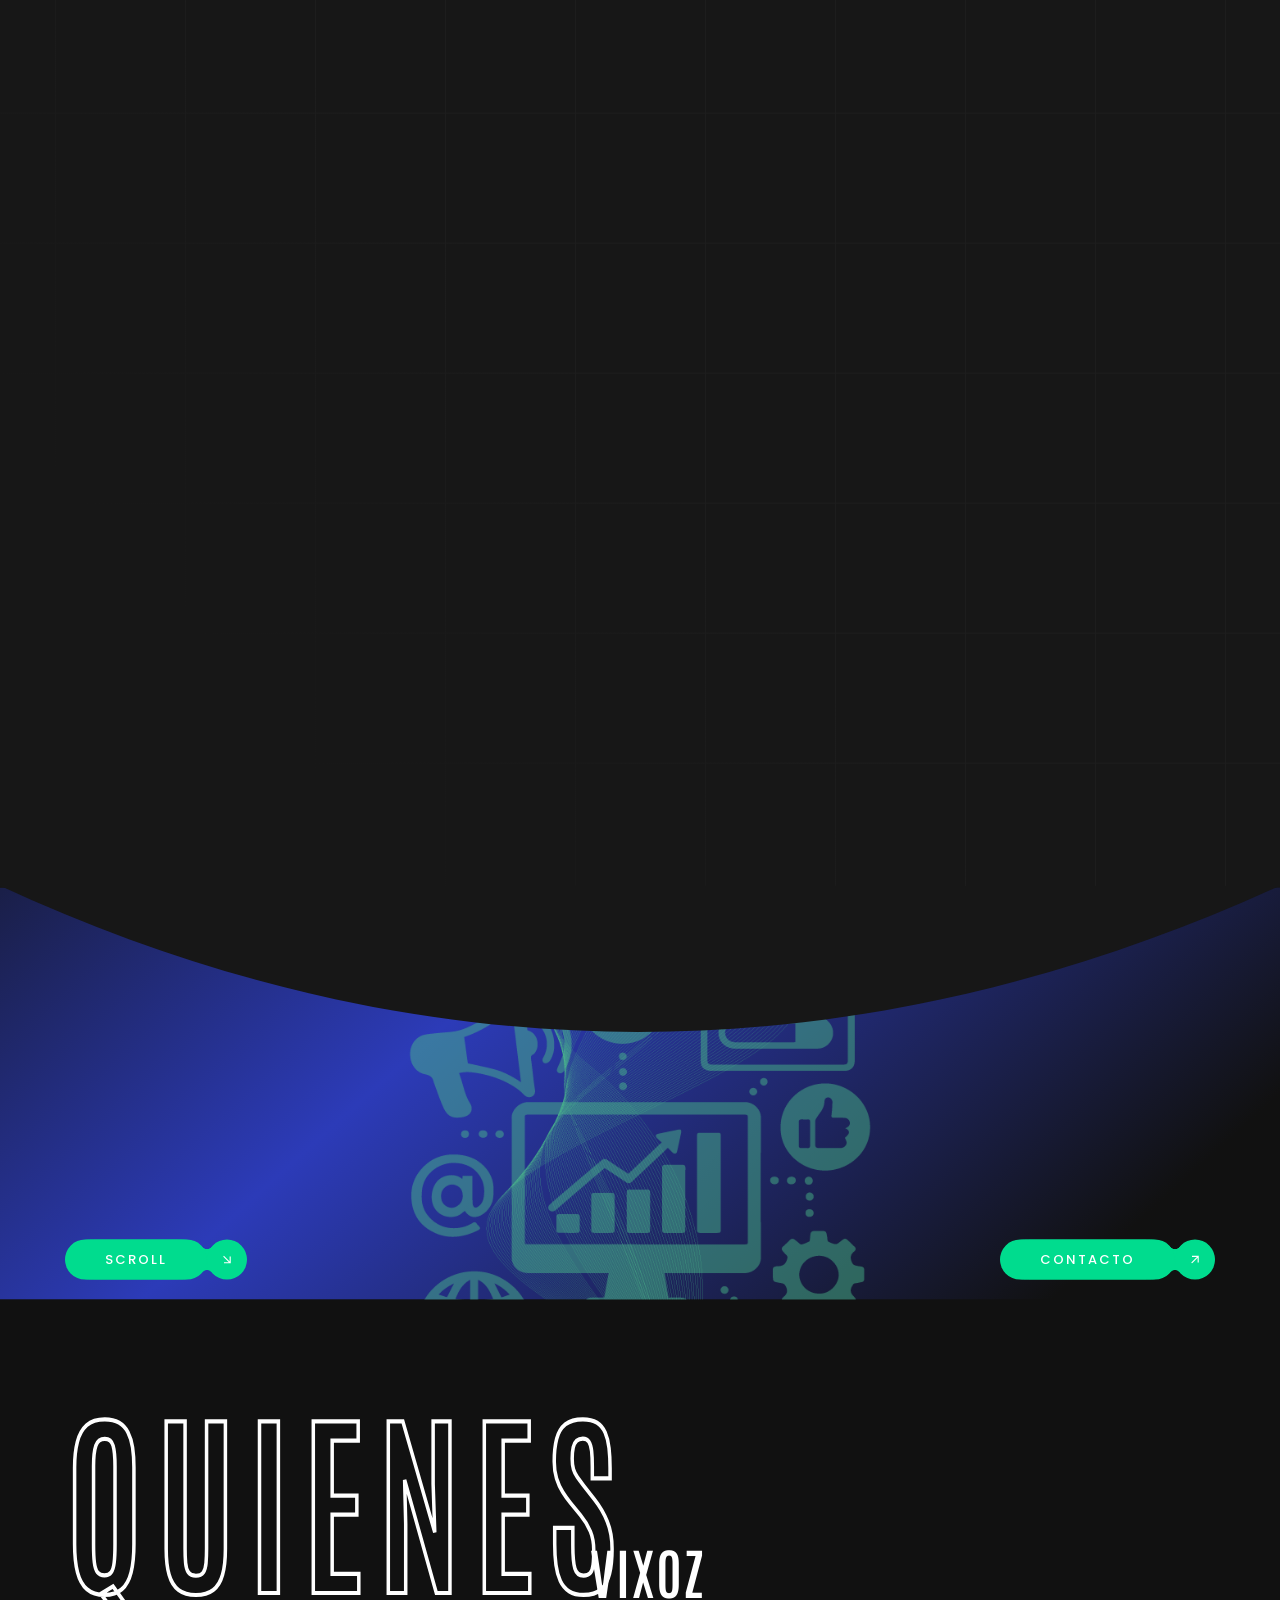
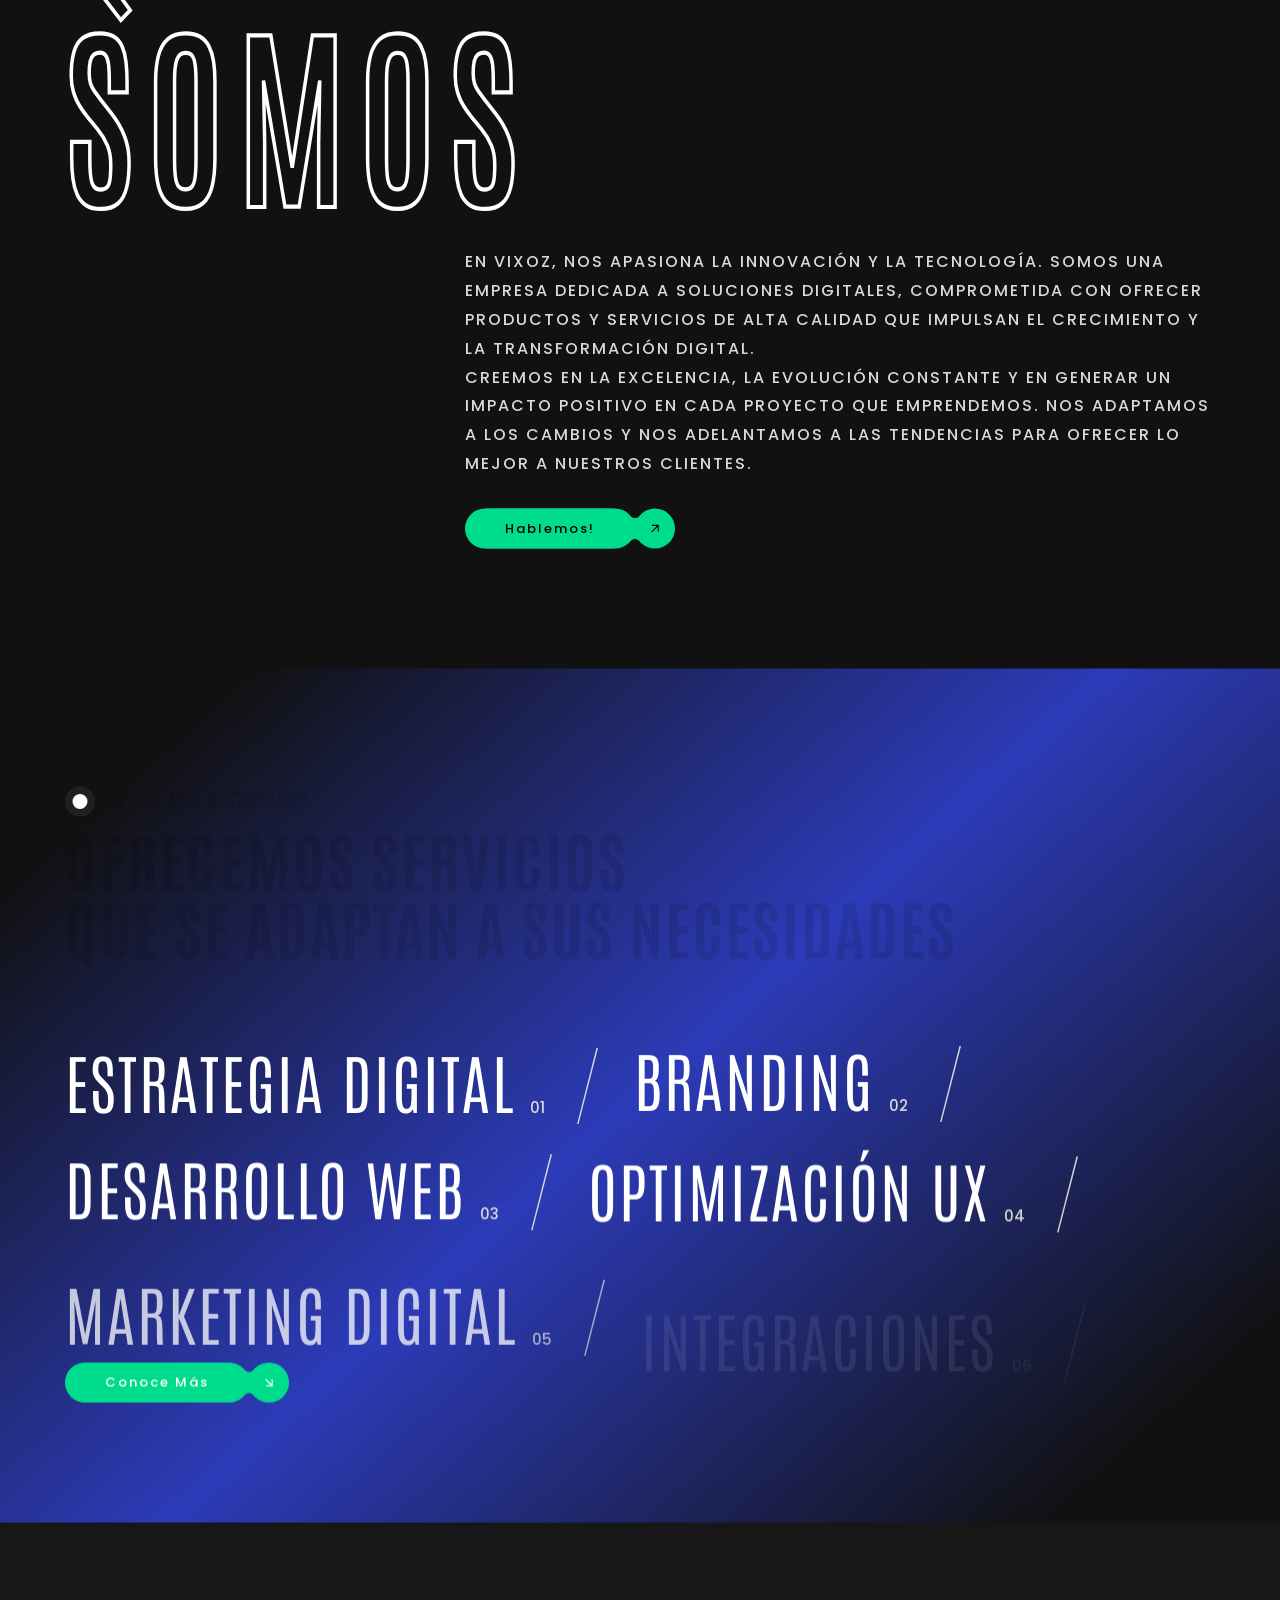
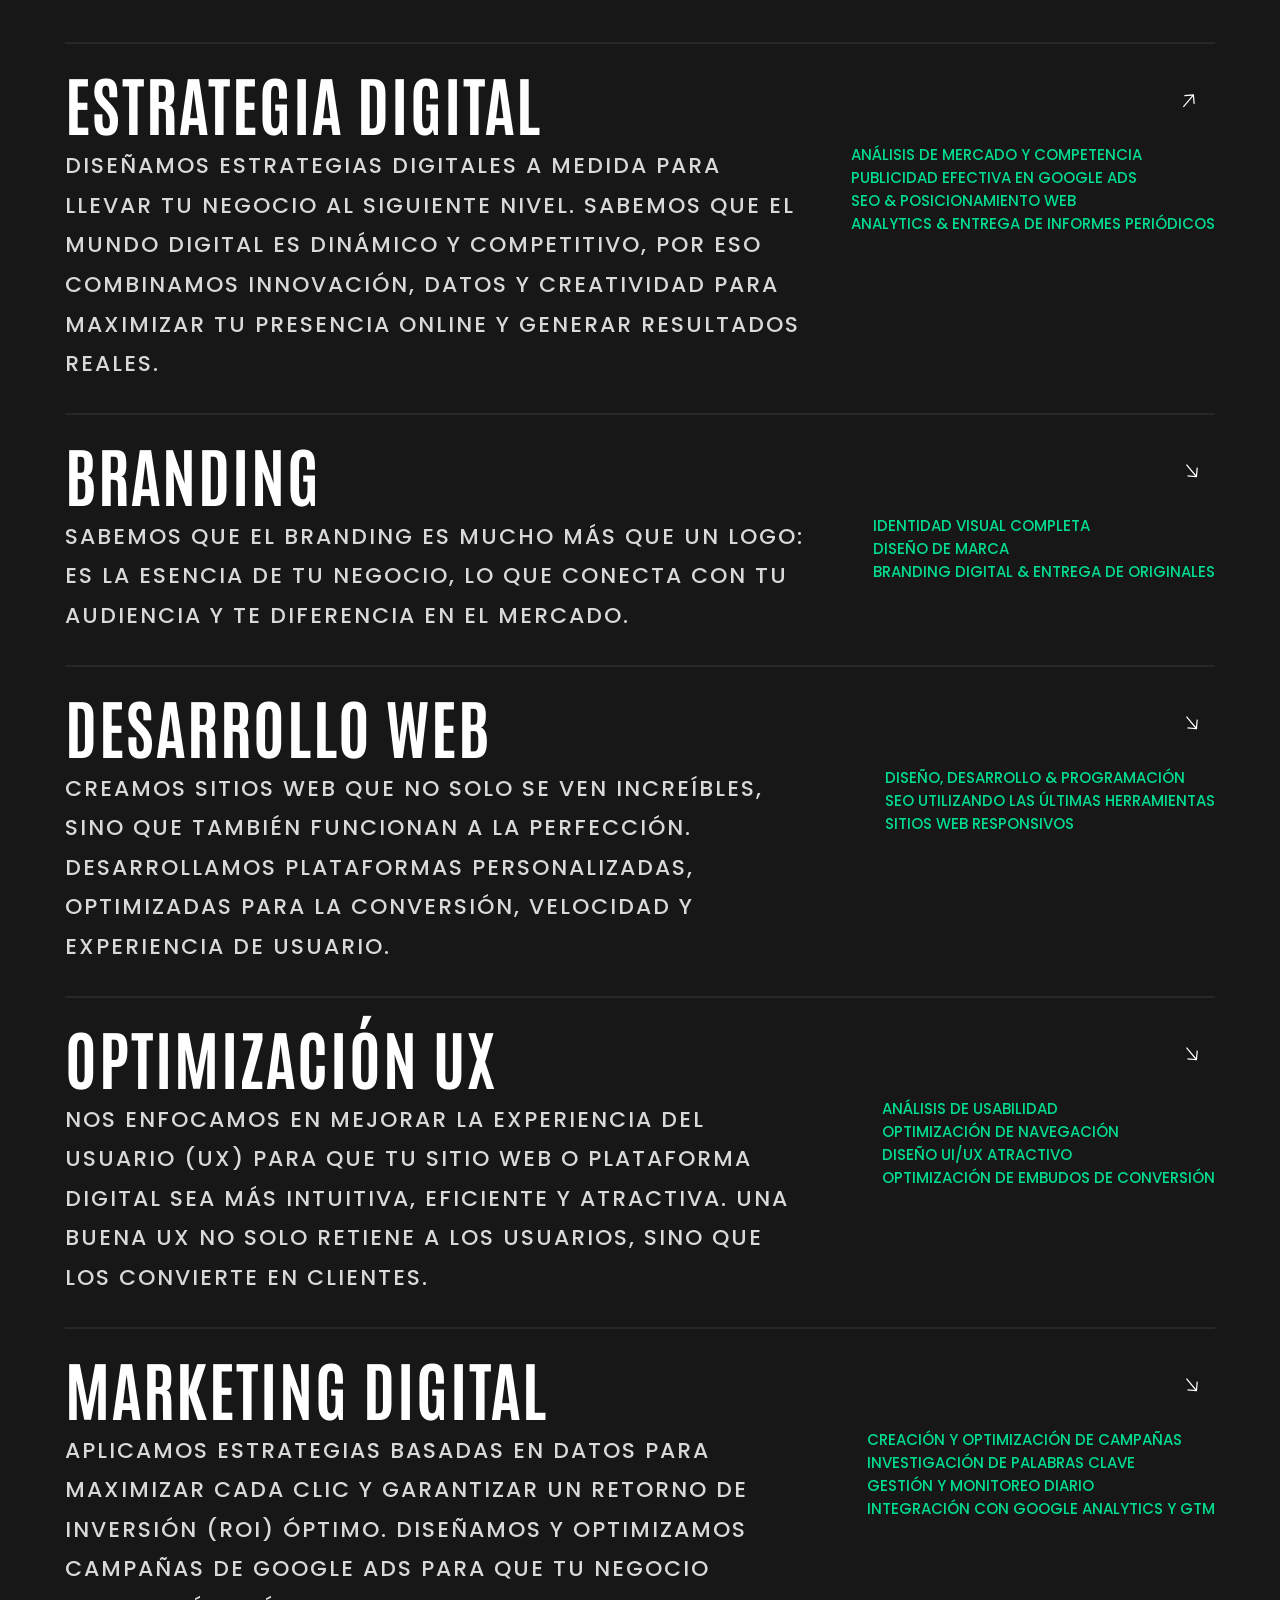
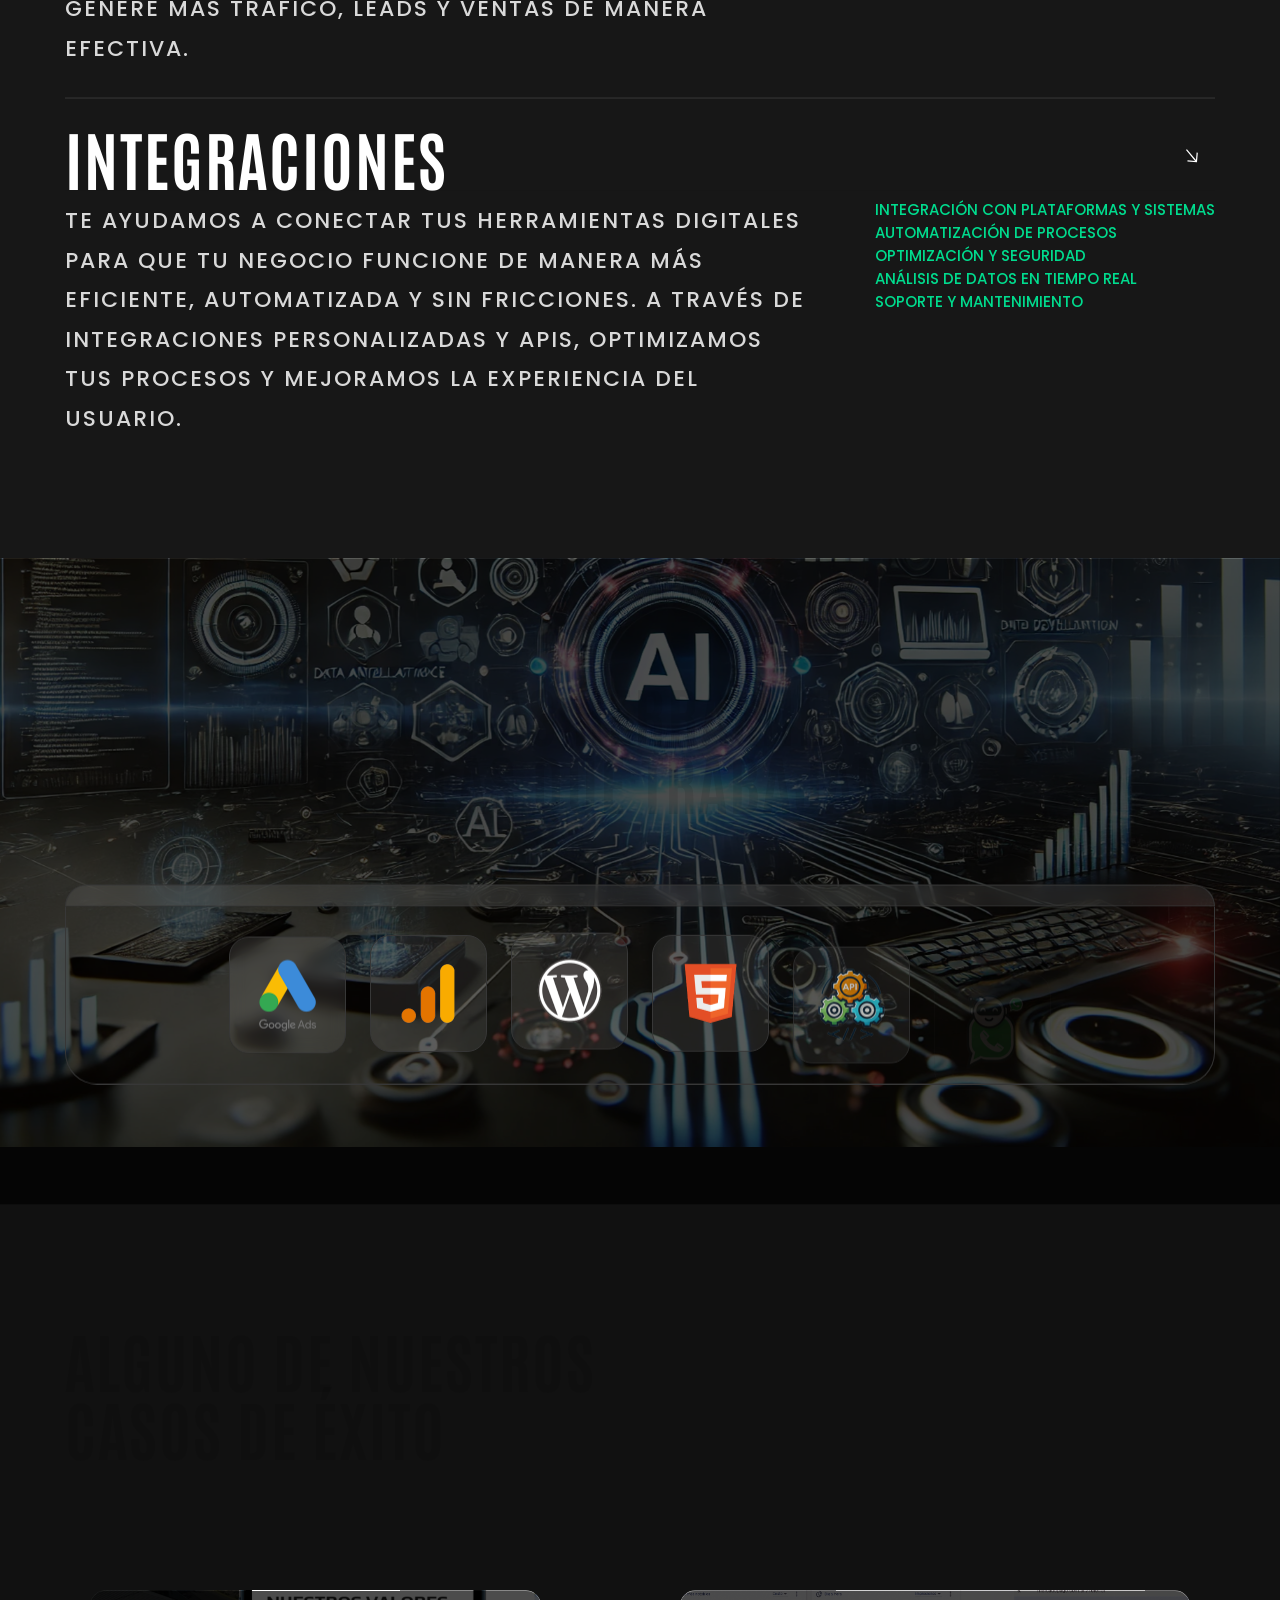
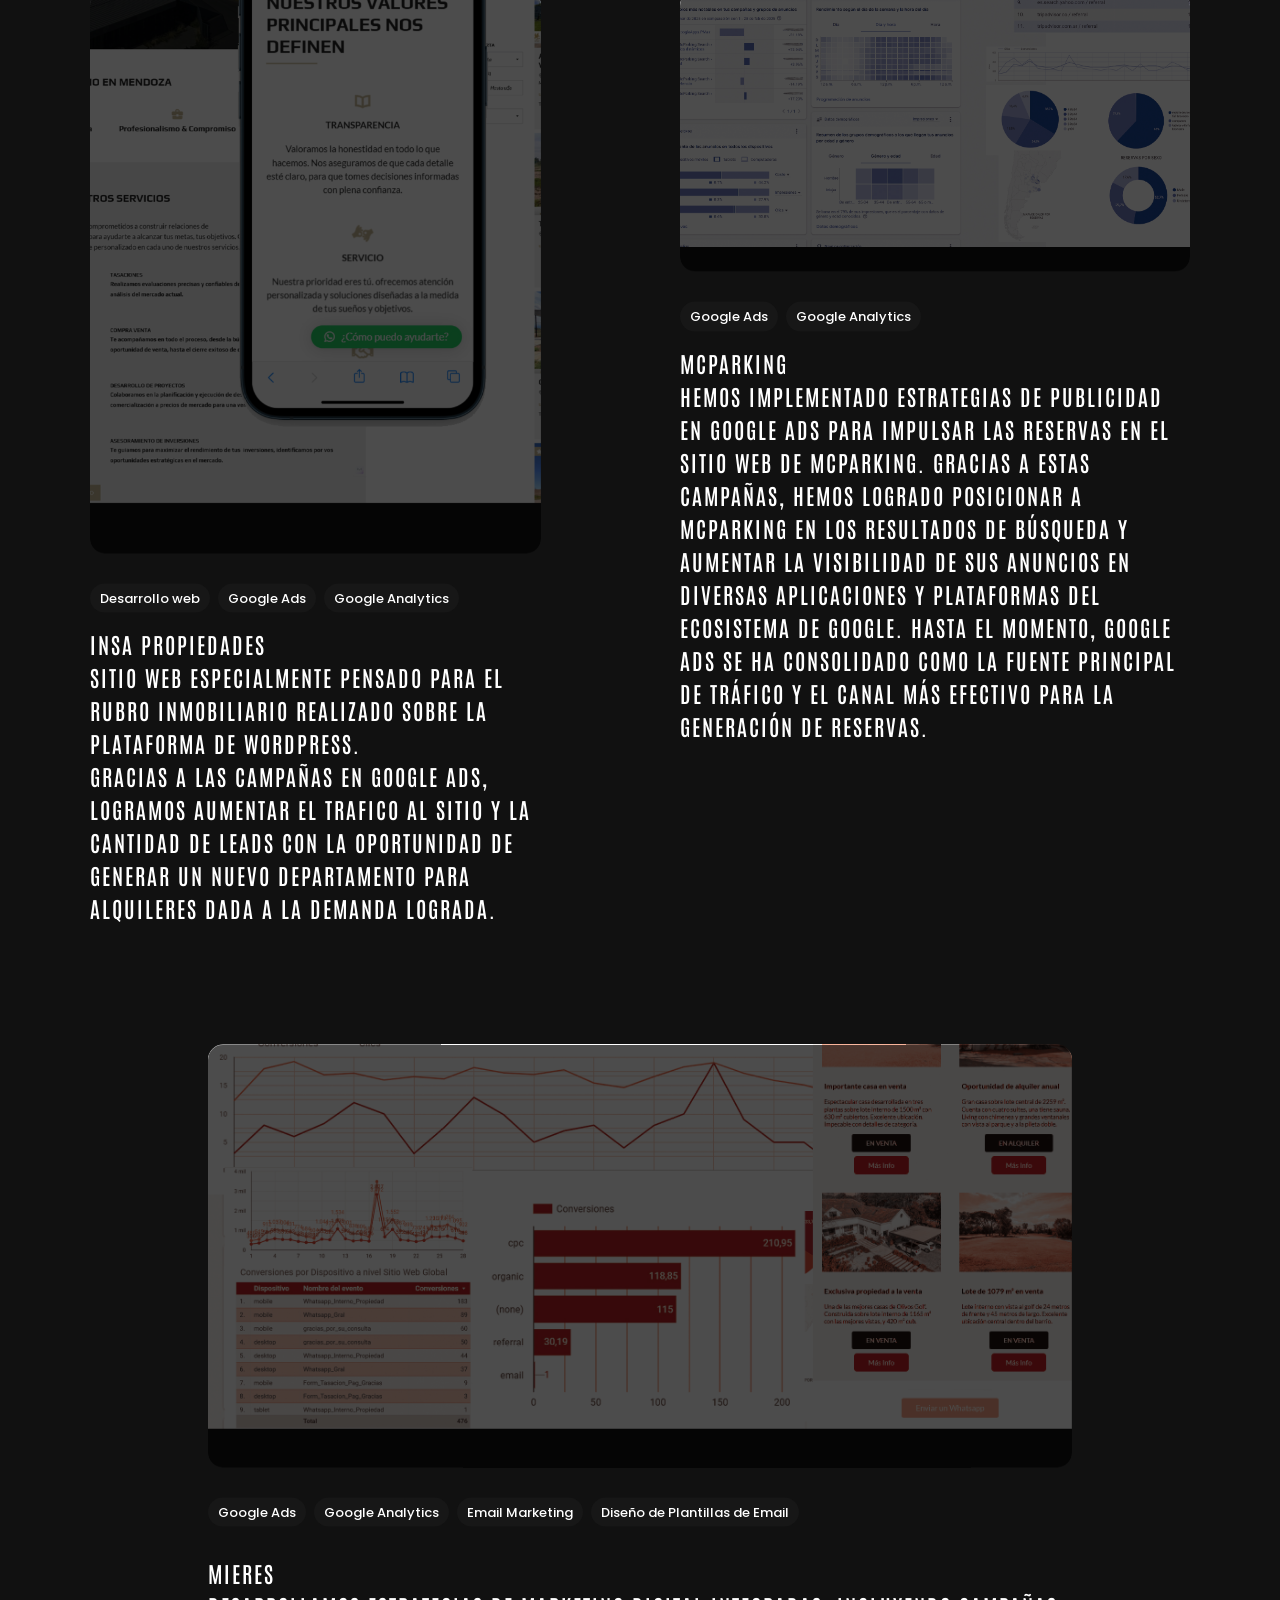
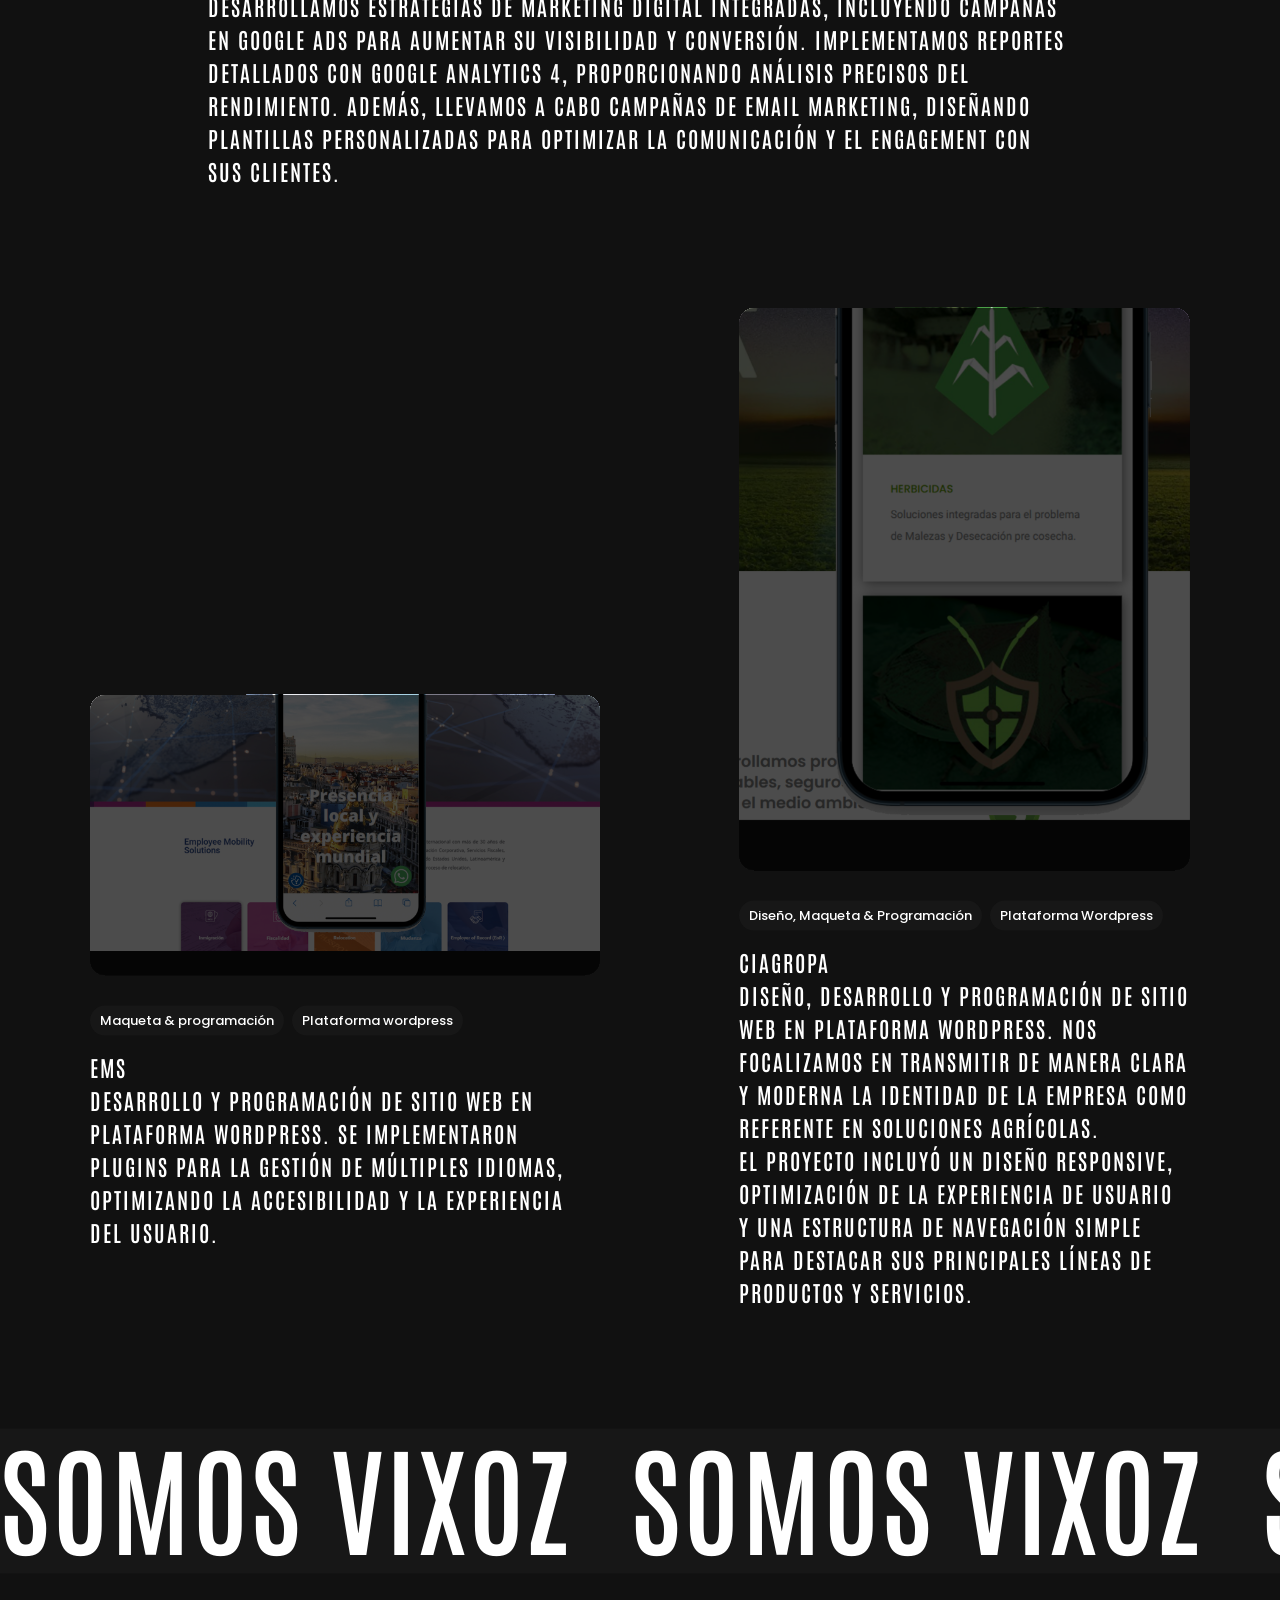
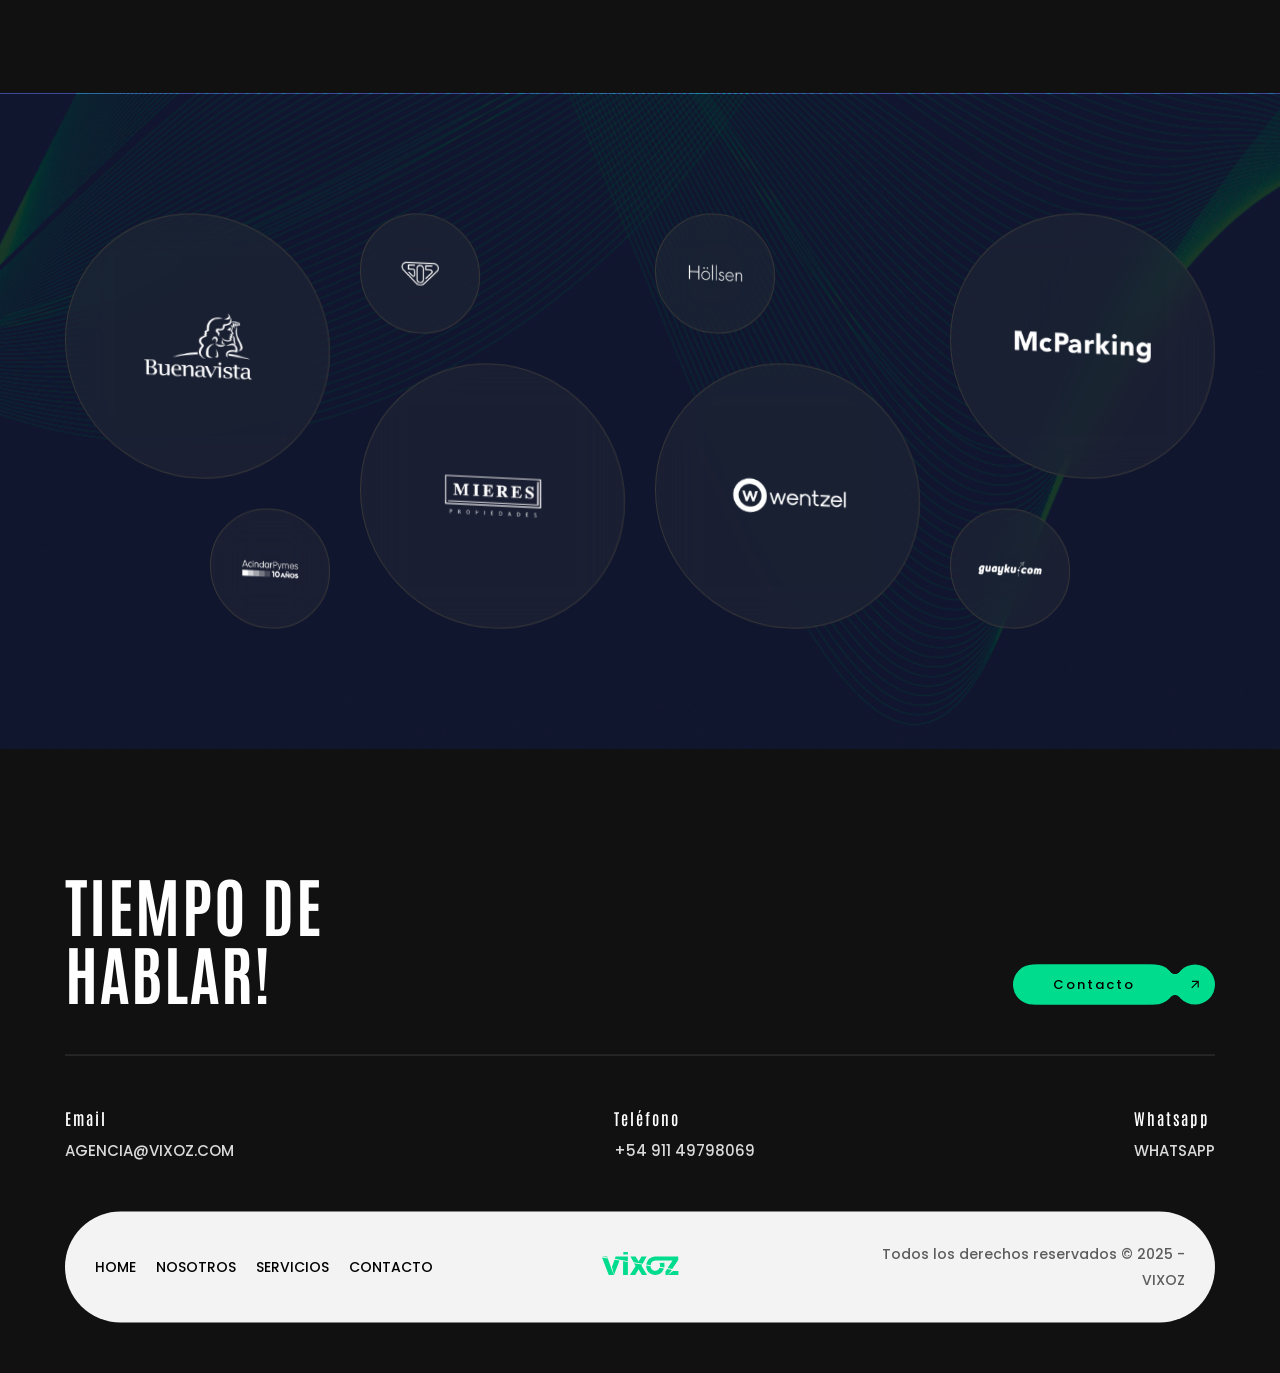
==== commit 46354d58: "." ====
--- a/index.html
+++ b/index.html
@@ -835,7 +835,7 @@
                                             <div class="d-flex justify-content-between align-items-center mt-15">
                                                 <h2 class="post-title word-wrap d-inline-block title-block text-upper text-upper">
                                                     EMS
-                                                     <span class="effect-ajax" data-dsn-ajax="work">Desarrollo y programación de sitio web en WordPress. Se implementaron plugins para la gestión de múltiples idiomas, optimizando la accesibilidad y la experiencia del usuario.</span>
+                                                     <span class="effect-ajax" data-dsn-ajax="work">Desarrollo y programación de sitio web en plataforma WordPress. Se implementaron plugins para la gestión de múltiples idiomas, optimizando la accesibilidad y la experiencia del usuario.</span>
                                                  </h2>
         
                                                
@@ -848,8 +848,8 @@
                                 <article class="dsn-item-post grid-item p-relative has-border-radius dsn-up">
 
                                     <div class="box-image w-100 h-100 over-hidden before-z-index dsn-swiper-parallax-transform has-border-radius"
-                                        data-dsn-grid="move-up" data-overlay="6">
-                                        <img src="assets/img/portfolio/project5/1.jpg"
+                                    data-dsn-grid="move-up" data-overlay="7" data-src="assets/img/portfolio/ciagropa.jpg" data-caption="Insa Propiedades" data-fancybox="_1" data-cursor="open">
+                                        <img src="assets/img/portfolio/ciagropa.jpg"
                                             class="cover-bg-img dsn-swiper-parallax-transform" alt="" />
                                     </div>
 
@@ -858,25 +858,17 @@
                                         <div class="post-info w-100 d-flex flex-column mt-30">
 
                                             <div class="cat p-0 d-flex">
-                                                <span class="background-section heading-color">Photography </span>
-                                                <span class="background-section heading-color">Architecture </span>
+                                                <span class="background-section heading-color">Diseño, Maqueta & Programación </span>
+                                                <span class="background-section heading-color">Plataforma Wordpress </span>
                                             </div>
 
                                             <div class="d-flex justify-content-between align-items-center mt-15">
-                                                <h2 class="post-title word-wrap d-inline-block title-block text-upper">
-                                                    <a href="project-5.html" class="effect-ajax" data-dsn-ajax="work">Church
-                                                        <br> Copenhagen Denmark</a>
-                                                </h2>
+                                                <h2 class="post-title word-wrap d-inline-block title-block text-upper text-upper">
+                                                    CIAGROPA
+                                                     <span class="effect-ajax" data-dsn-ajax="work">Diseño, Desarrollo y programación de sitio web en plataforma WordPress. nos focalizamos en transmitir de manera clara y moderna la identidad de la empresa como referente en soluciones agrícolas. <br>El proyecto incluyó un diseño responsive, optimización de la experiencia de usuario y una estructura de navegación simple para destacar sus principales líneas de productos y servicios.</span>
+                                                 </h2>
         
-                                                <a href="project-5.html" class="dsn-btn dsn-btn-shape d-flex background-section border-circle effect-ajax">
-                                                    <span class="icon v-dark background-section">
-                                                        <svg xmlns="http://www.w3.org/2000/svg" viewBox="0 0 384 512">
-                                                            <path d="M328 96h24v288h-48V177.9L81 401l-17 17-33.9-34 17-17 223-223H64V96h264z">
-                                                            </path>
-                                                        </svg>
-                                                    </span>
-        
-                                                </a>
+                                               
                                             </div>
                                         </div>
                                     </div>
@@ -903,84 +895,62 @@
                 <!-- ==========  End testimonial ========== -->
 
 
-                <!-- ==========   Blog ========== -->
-                <section class="blog-style dsn-cards section-padding background-section ">
+                <!-- ========== Brand ========== -->
+                <div class="dsn-brand brand-radu p-relative section-padding background-section dsn-skew-scroll">
+                    <div class="p-absolute top-0 left-0 bottom-0 w-100 h-100">
+                        <div class="img-box-parallax before-z-index w-100 h-100 p-absolute top-0 bottom-0 left-0"
+                            data-overlay="7" data-dsn-grid="move-up">
+                            <img src="assets/img/bg_clientes.jpg"
+                                class="has-bigger-scale cover-bg-img has-direction" alt="">
+                        </div>
+                    </div>
+
                     <div class="container">
-                        <div class="section-title mb-70 dsn-fill d-flex flex-column">
-                            <span class="sub-heading mb-5">Our Latest Blogs</span>
-                            <h2 class="title ">Find a
-                                service That<br>
-                                works for you </h2>
-                        </div>
-
-                        <div class="dsn-posts hover-box-item">
-                            <div class="d-grid grid-md-2">
-                                <div class="post-item p-relative d-flex flex-column justify-content-center grid-item">
-                                    <div class="post-author-wrapper">
-                                        <div class="post-author-wrap">
-                                            <img src="assets/img/team/1.jpg"" class=" post-author-img">
-                                            <div class="post-author-info-wrap">
-                                                <h6 class="post-author-name text-upper">Darlene Robertson</h6>
-                                                <p class="post-author-designation">Editor</p>
-                                            </div>
-                                        </div>
-                                        <div class="post-time-wrap">
-                                            <svg width="12" height="12" viewBox="0 0 12 12" fill="none"
-                                                xmlns="http://www.w3.org/2000/svg">
-                                                <path
-                                                    d="M6 0C2.69141 0 0 2.69141 0 6C0 9.30859 2.69141 12 6 12C9.30859 12 12 9.30859 12 6C12 2.69141 9.30859 0 6 0ZM6 1C8.76758 1 11 3.23242 11 6C11 8.76758 8.76758 11 6 11C3.23242 11 1 8.76758 1 6C1 3.23242 3.23242 1 6 1ZM5.5 2V6.5H9V5.5H6.5V2H5.5Z"
-                                                    fill="#808080" />
-                                            </svg>
-
-                                            <span class="post-time">Oct 15, 2024</span>
-                                        </div>
-                                    </div>
-
-                                    <div class="box-img mt-20 has-border-radius">
-                                        <img class="cover-bg-img has-border-radius" src="assets/img/blog/1.jpg" alt="">
-                                    </div>
-
-                                    <div class="content mt-20">
-                                        <h4 class="title-block text-upper"><a href="#">Building Trust Online The <br>
-                                                Role of Web</a></h4>
-                                    </div>
-                                </div>
-
-                                <div class="post-item p-relative d-flex flex-column justify-content-center grid-item">
-                                    <div class="post-author-wrapper">
-                                        <div class="post-author-wrap">
-                                            <img src="assets/img/team/2.jpg"" class=" post-author-img">
-                                            <div class="post-author-info-wrap">
-                                                <h6 class="post-author-name text-upper">Darlene Robertson</h6>
-                                                <p class="post-author-designation">Editor</p>
-                                            </div>
-                                        </div>
-                                        <div class="post-time-wrap">
-                                            <svg width="12" height="12" viewBox="0 0 12 12" fill="none"
-                                                xmlns="http://www.w3.org/2000/svg">
-                                                <path
-                                                    d="M6 0C2.69141 0 0 2.69141 0 6C0 9.30859 2.69141 12 6 12C9.30859 12 12 9.30859 12 6C12 2.69141 9.30859 0 6 0ZM6 1C8.76758 1 11 3.23242 11 6C11 8.76758 8.76758 11 6 11C3.23242 11 1 8.76758 1 6C1 3.23242 3.23242 1 6 1ZM5.5 2V6.5H9V5.5H6.5V2H5.5Z"
-                                                    fill="#808080" />
-                                            </svg>
-
-                                            <span class="post-time">Oct 15, 2024</span>
-                                        </div>
-                                    </div>
-
-                                    <div class="box-img mt-20 has-border-radius">
-                                        <img class="cover-bg-img has-border-radius" src="assets/img/blog/2.jpg" alt="">
-                                    </div>
-
-                                    <div class="content mt-20">
-                                        <h4 class="title-block text-upper"><a href="#">Building Trust Online The <br>
-                                                Role of Web</a></h4>
-                                    </div>
-                                </div>
-                            </div>
-                        </div>
-                    </div>
-                </section>
-                <!-- ==========  End Blog ========== -->
+                        <div class="brand-inner d-grid grid-md-2 grid-lg-4  align-items-center p-relative z-index-1">
+                            <div class="brand-boxs d-flex flex-column align-items-end">
+                                <div class="brand-item brand-item-lg content-blure">
+                                    <img src="assets/img/clientes/buenavista.png" alt="">
+                                </div>
+
+                                <div class="brand-item brand-item-sm content-blure mt-30">
+                                    <img src="assets/img/clientes/acindarpymes_white.png" alt="">
+                                </div>
+                            </div>
+
+                            <div class="brand-boxs d-flex flex-column align-items-start">
+                                <div class="brand-item brand-item-sm content-blure">
+                                    <img src="assets/img/clientes/candados.png" alt="">
+                                </div>
+
+                                <div class="brand-item brand-item-lg content-blure mt-30">
+                                    <img src="assets/img/clientes/mieres-propiedades.png" alt="">
+                                </div>
+                            </div>
+
+                            <div class="brand-boxs d-flex flex-column align-items-start">
+                                <div class="brand-item brand-item-sm content-blure">
+                                    <img src="assets/img/clientes/hollsen-vixoz.png" alt="">
+                                </div>
+
+                                <div class="brand-item brand-item-lg content-blure mt-30">
+                                    <img src="assets/img/clientes/wentzelpharma-vixoz.png" alt="">
+                                </div>
+                            </div>
+
+                            <div class="brand-boxs d-flex flex-column align-items-start">
+                                <div class="brand-item brand-item-lg content-blure">
+                                    <img src="assets/img/clientes/mcparking.png" alt="">
+                                </div>
+
+                                <div class="brand-item brand-item-sm content-blure mt-30">
+                                    <img src="assets/img/clientes/guayku.png" alt="">
+                                </div>
+
+                            </div>
+                        </div>
+                    </div>
+                </div>
+                <!-- ========== End Brand ========== -->
 
 
                 <section class="next-page v-dark pt-section pb-50">
@@ -997,7 +967,7 @@
                                     </span>
                                 </a>
 
-                                <span class="icon bg-vixoz background-main v-light">
+                                <span id="bg-vixoz" class="icon  background-main v-light">
                                     <svg xmlns="http://www.w3.org/2000/svg" viewBox="0 0 384 512">
                                         <path
                                             d="M328 96h24v288h-48V177.9L81 401l-17 17-33.9-34 17-17 223-223H64V96h264z">
--- a/assets/css/style.css
+++ b/assets/css/style.css
@@ -6337,9 +6337,9 @@
   margin: auto;
 }
 
-.v-dark .brand-item img {
+/* .v-dark .brand-item img {
   filter: invert(1);
-}
+} */
 
 @media only screen and (max-width: 991px) {
   .box-brands {
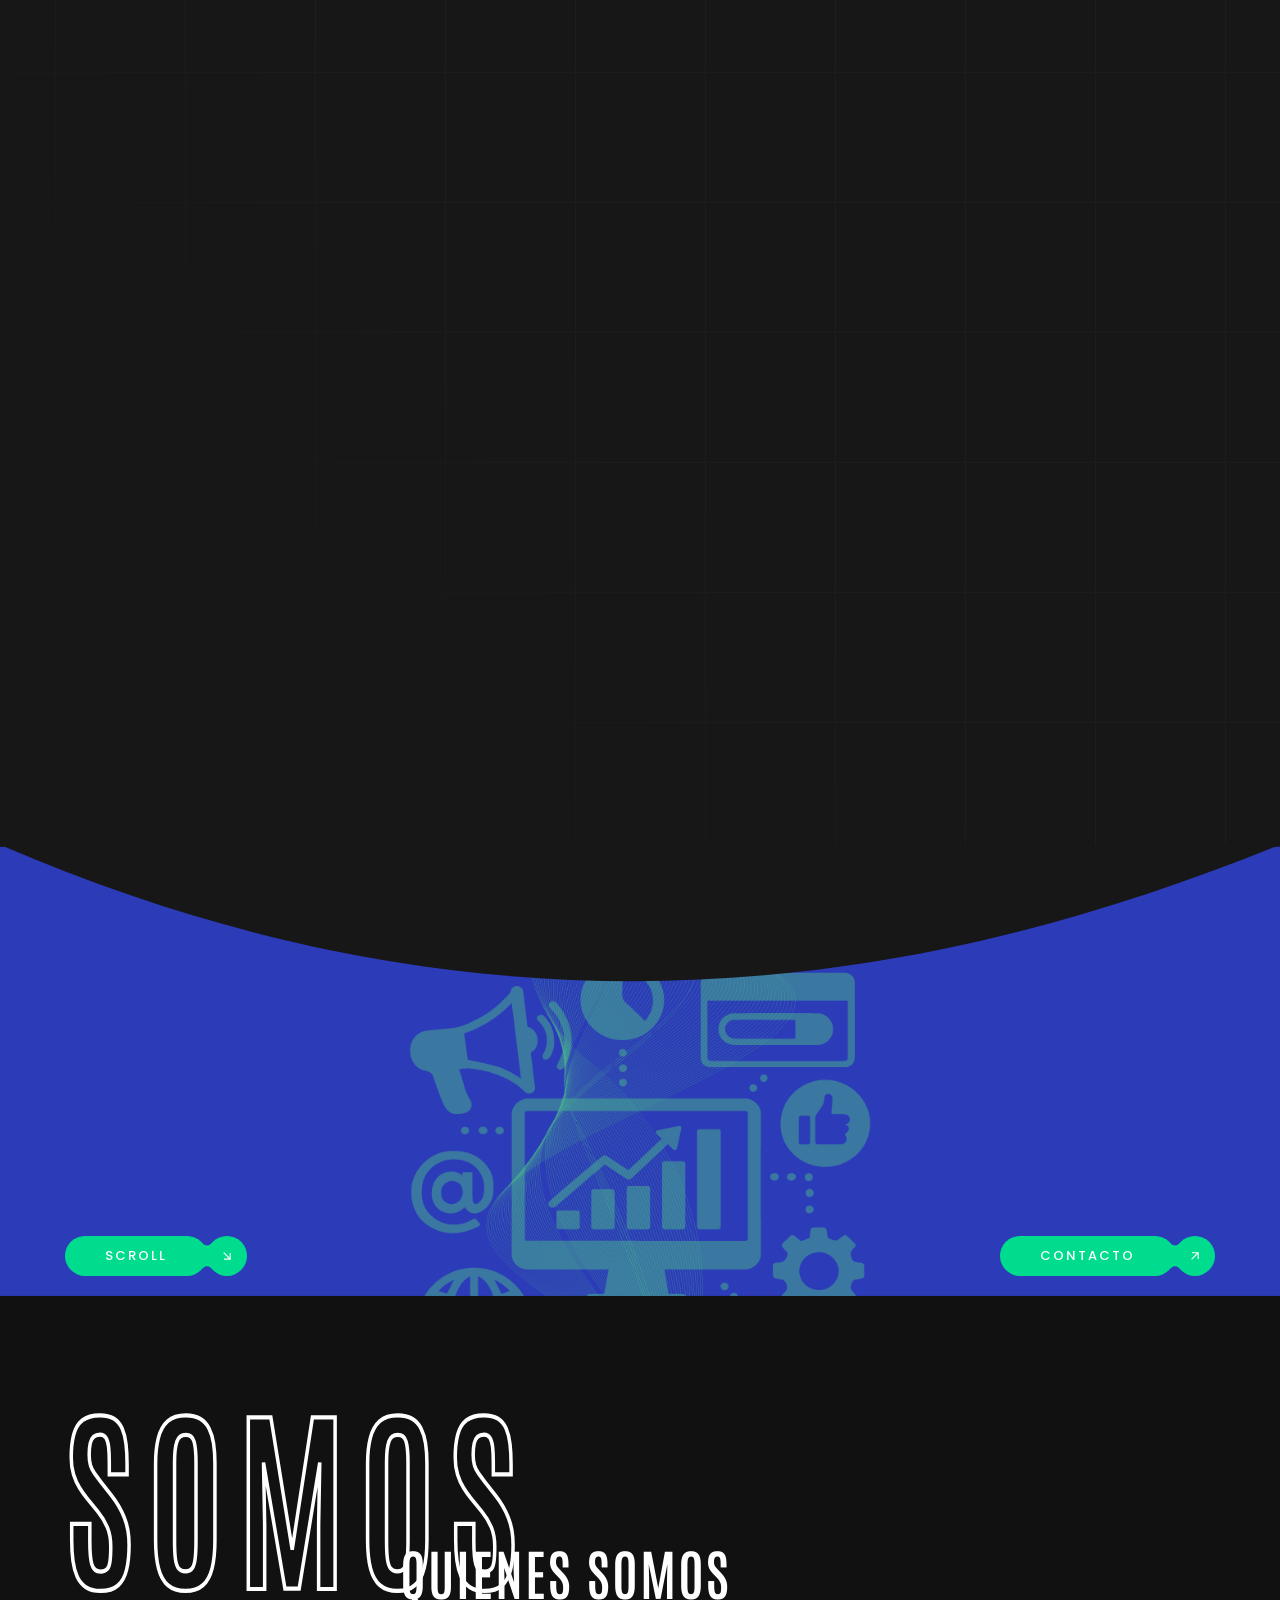
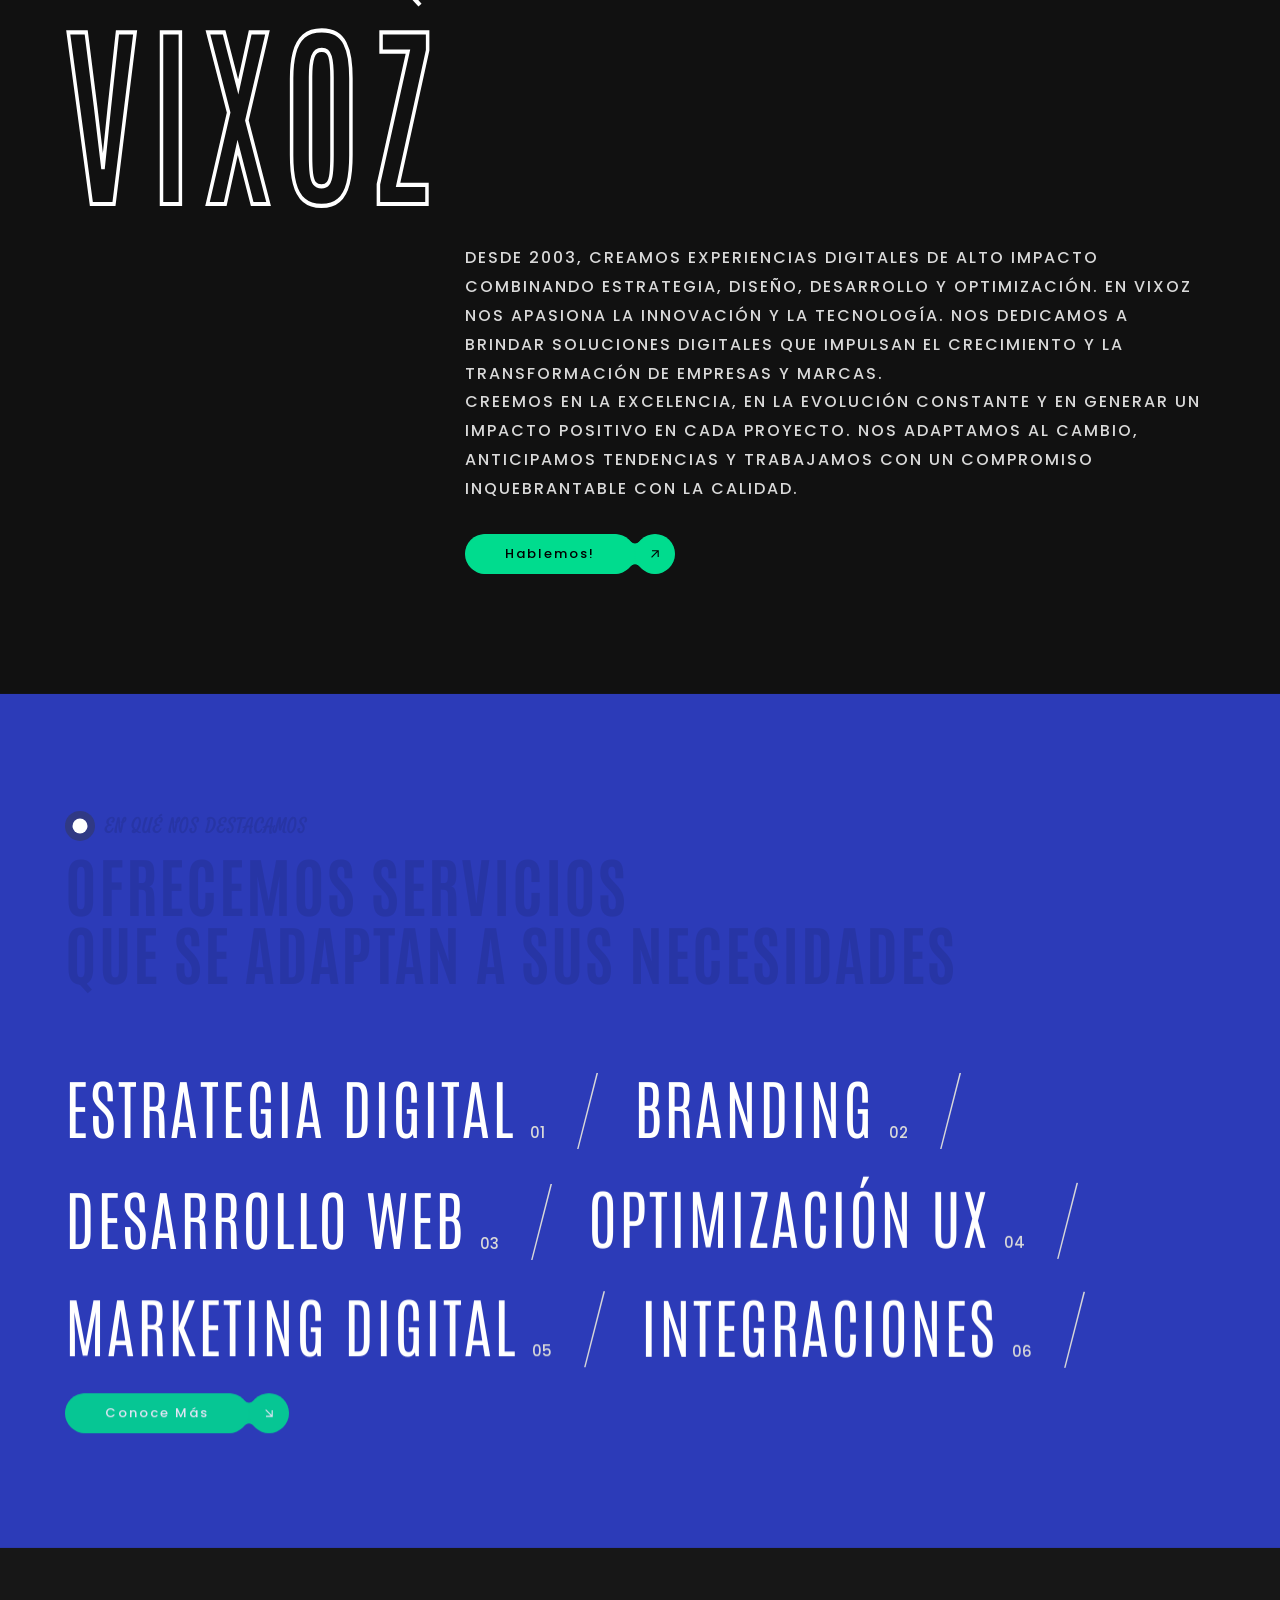
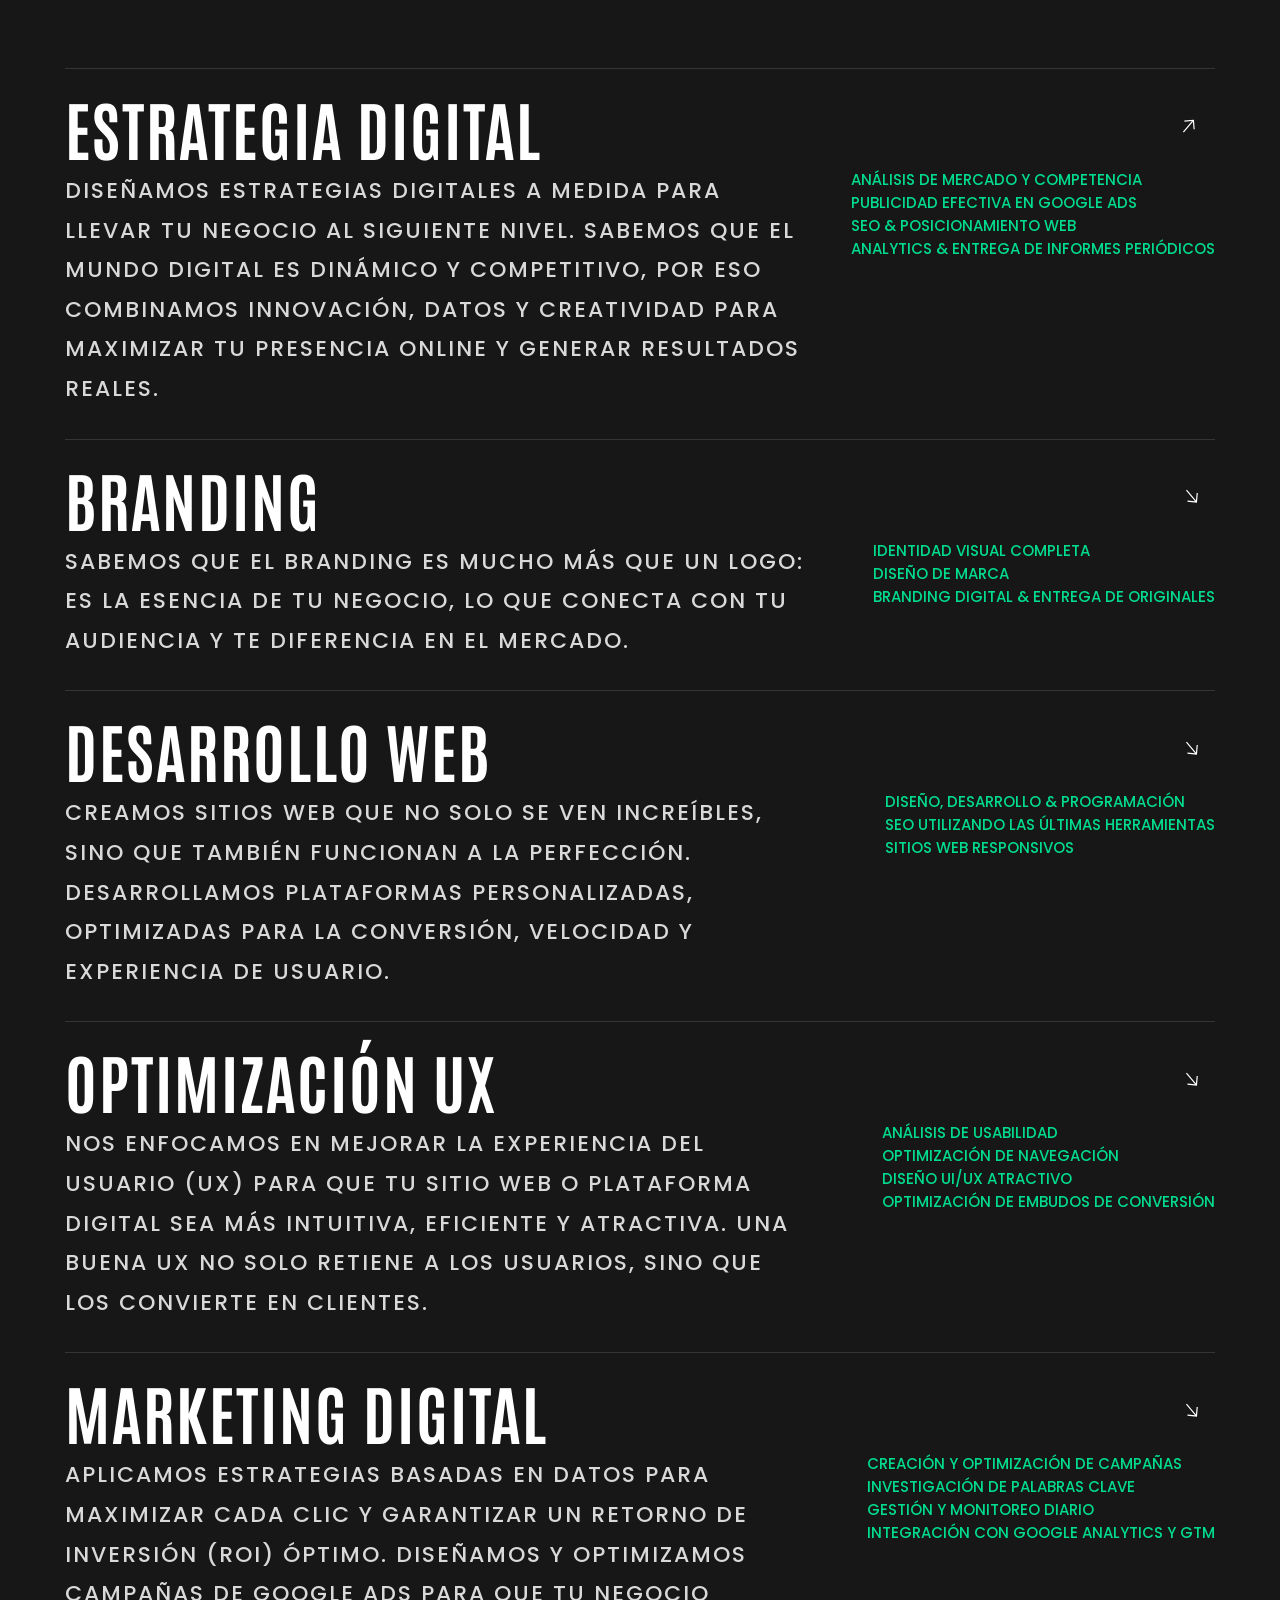
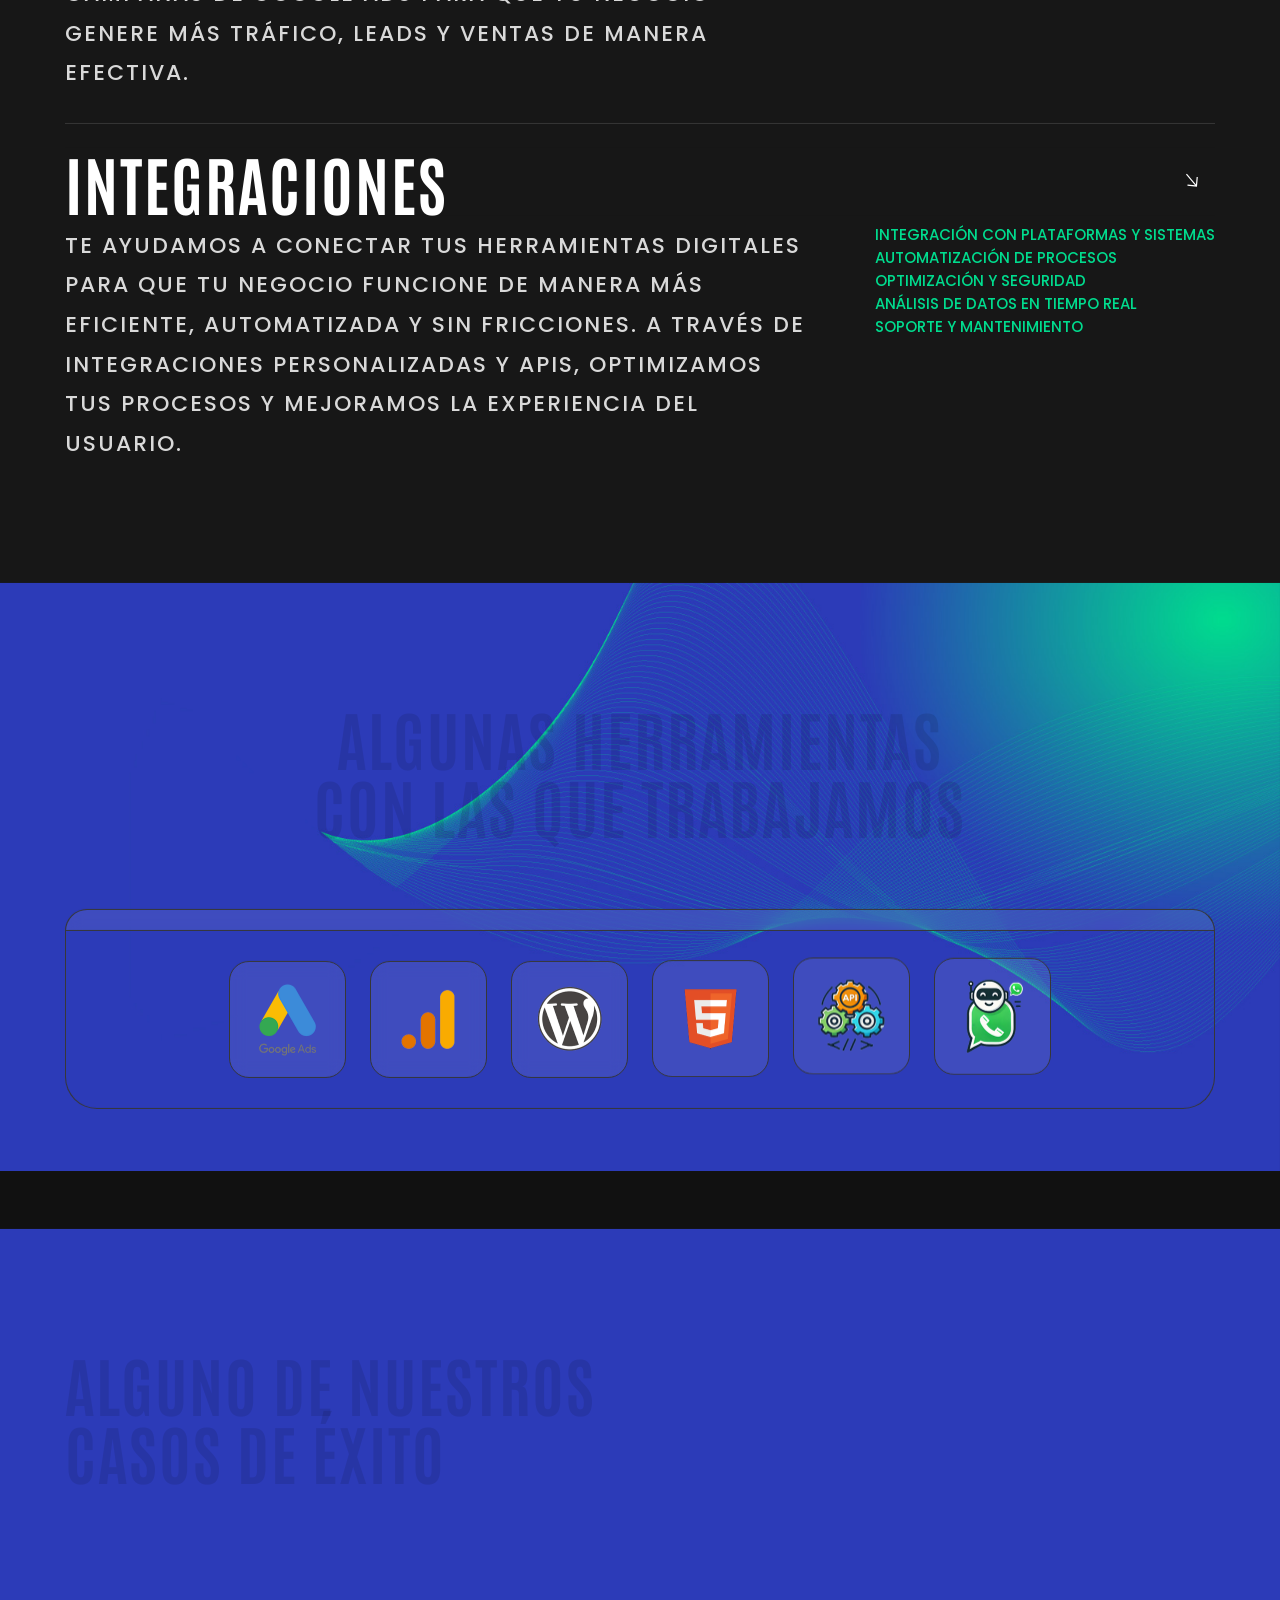
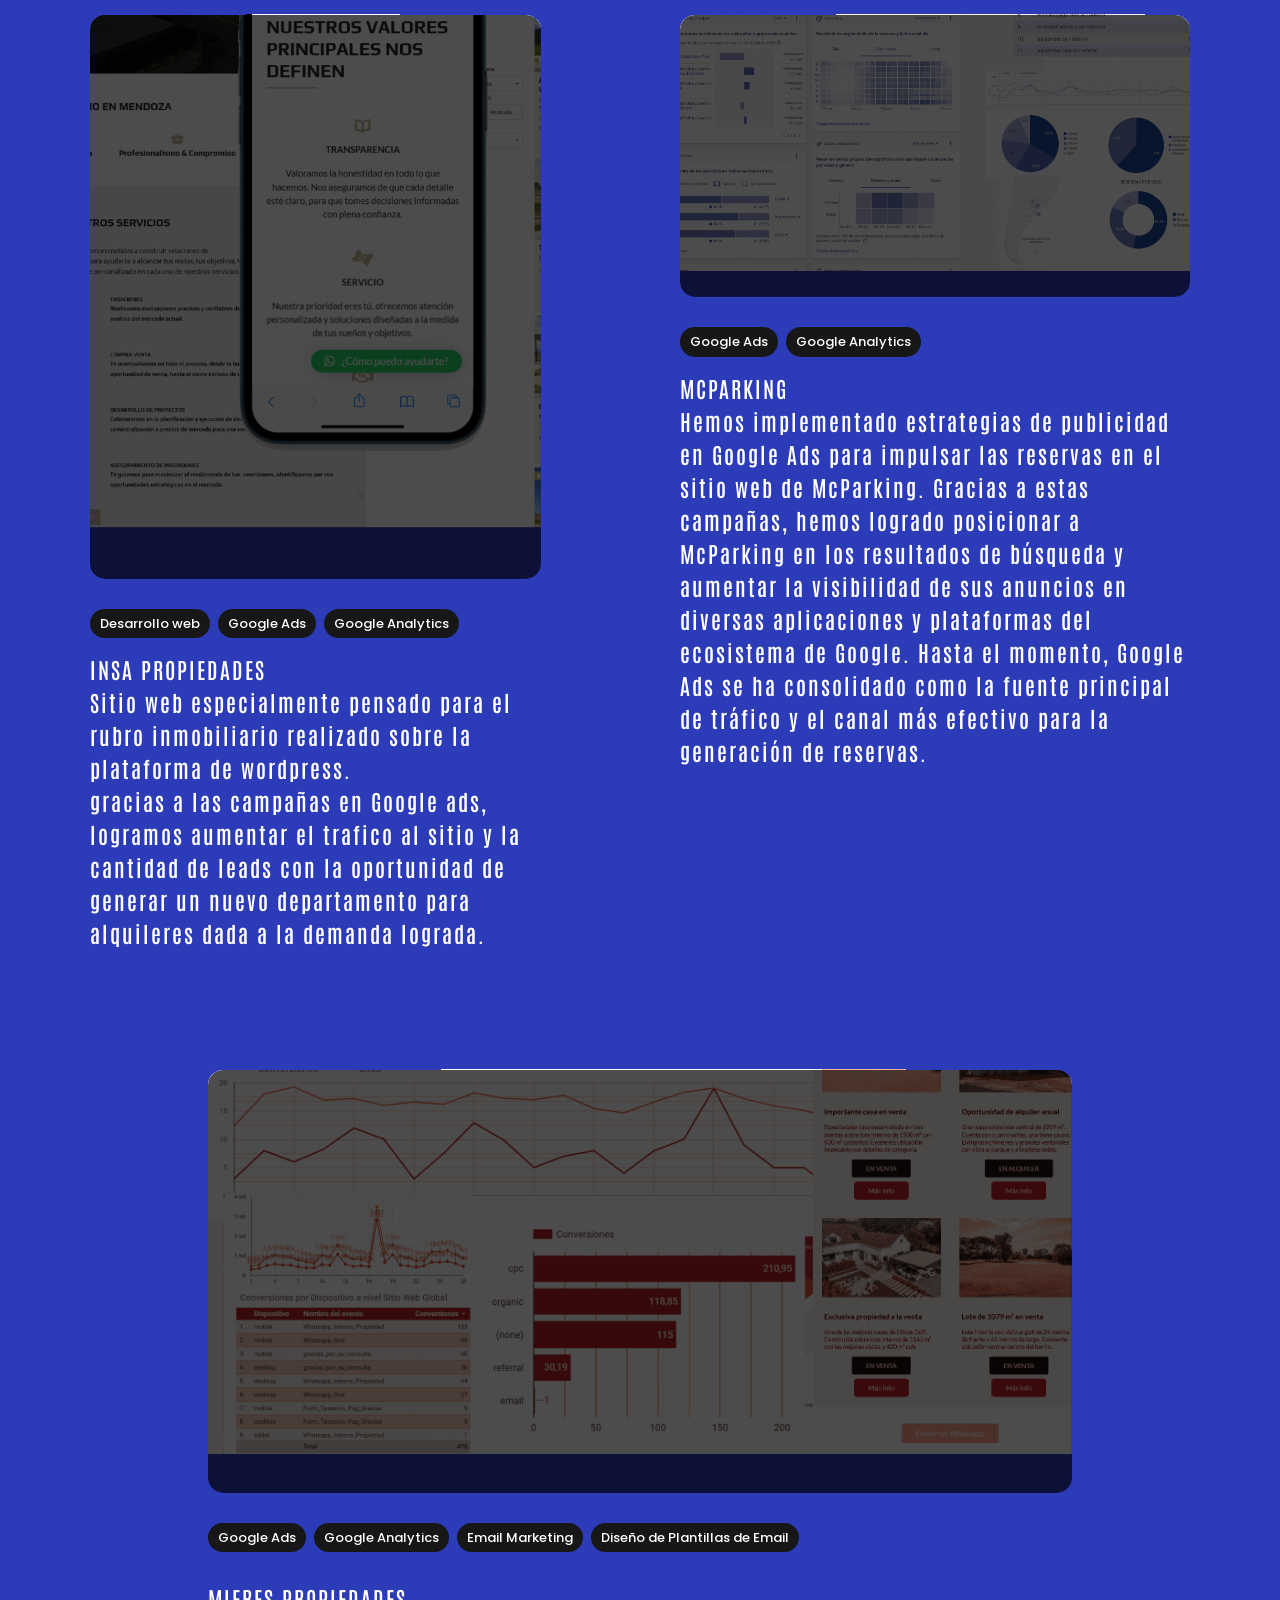
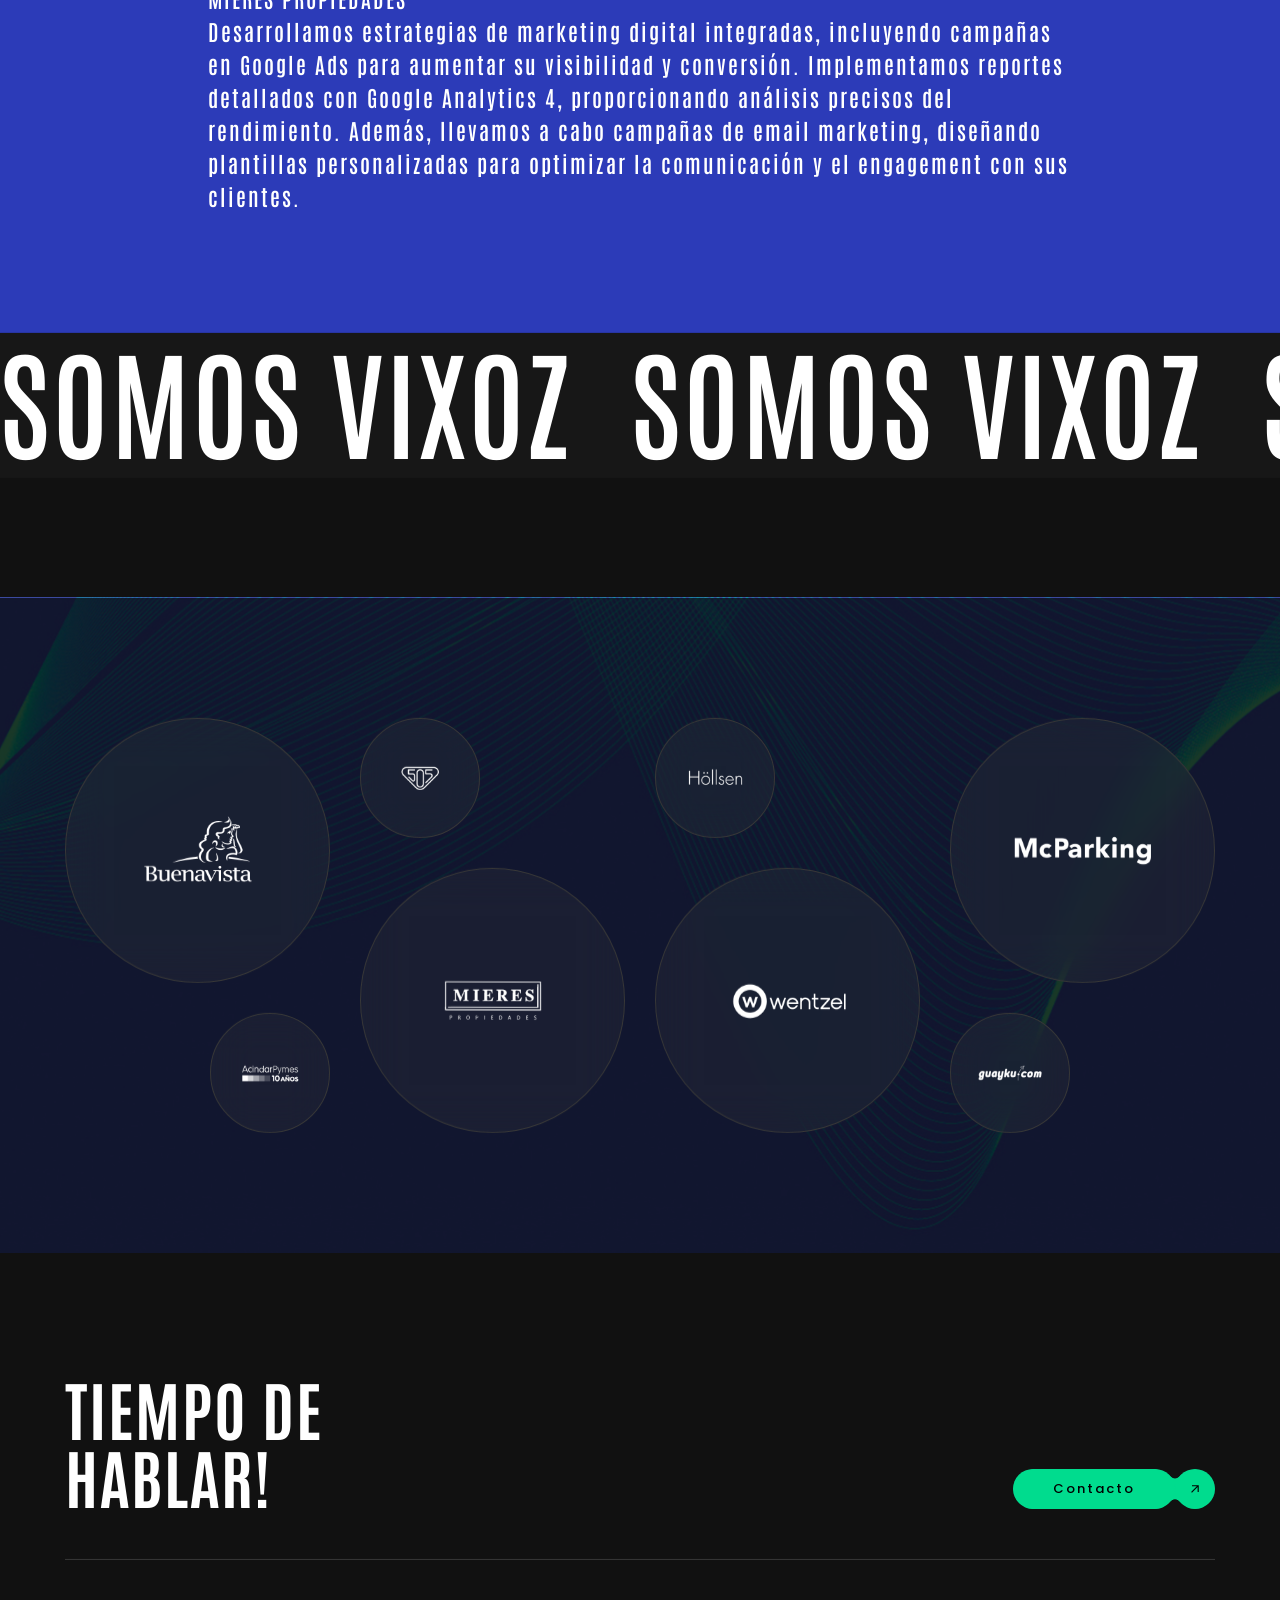
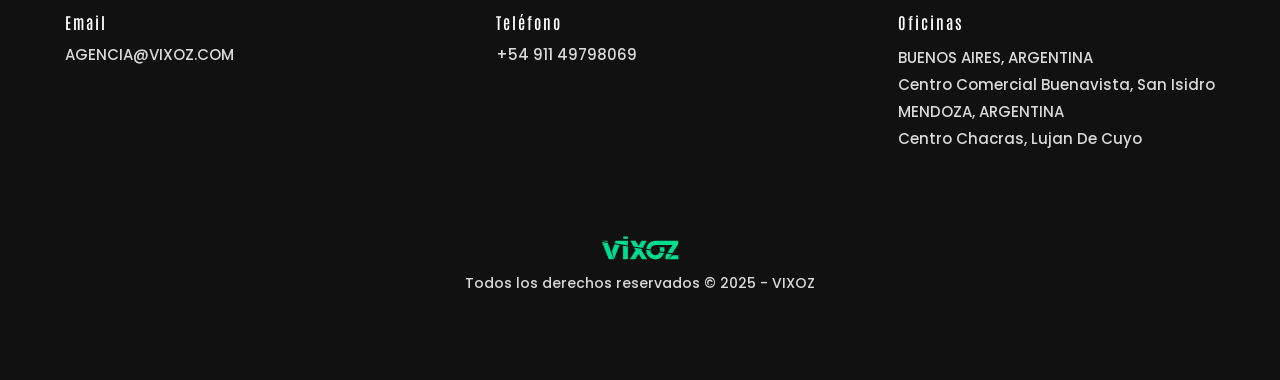
==== commit 00b93da4: "." ====
--- a/index.html
+++ b/index.html
@@ -57,7 +57,7 @@
 
 
         <div class="logo-box v-middle">
-            <h3 class="title text-upper">vixoz</h3>
+            <h3 class="title text-upper">2003...2025</h3>
         </div>
 
         <div class="loading-count">
@@ -170,7 +170,7 @@
                         <div
                             class="box-content d-flex flex-column z-index-1 align-items-center text-center dsn-container">
                             <div id="hero_title">
-                                <h5 class="sub-heading">Somos</h5>
+                                <h5 class="sub-heading">Agencia Digital</h5>
                                 <h1
                                     class="ah-headline title-lg clip is-full-width text-upper d-flex justify-content-center">
                                   VIXOZ
@@ -179,16 +179,16 @@
                                 <div class="social-box p-relative mt-20">
                                     <ul class="d-flex justify-content-center gap-50">
                                         <li><a class="text-upper heading-color sm-title-block" href="#0" target="_blank"
-                                                rel="nofollow noopener noreferrer">Agencia Digital.</a>
+                                                rel="nofollow noopener noreferrer">Estrategia</a>
                                         </li>
                                         <li class="text-upper heading-color sm-title-block"><a href="#0" target="_blank"
-                                                rel="nofollow noopener noreferrer">Campañas publicitarias.</a>
+                                                rel="nofollow noopener noreferrer">Diseño</a>
                                         </li>
                                         <li class="text-upper heading-color sm-title-block"><a href="#0" target="_blank"
-                                                rel="nofollow noopener noreferrer">Desarrollo web.</a>
+                                                rel="nofollow noopener noreferrer">Desarrollo</a>
                                         </li>
                                         <li class="text-upper heading-color sm-title-block"><a href="#0" target="_blank"
-                                                rel="nofollow noopener noreferrer">Innovación tecnológica.</a>
+                                                rel="nofollow noopener noreferrer">Resultado</a>
                                         </li>
                                     </ul>
                                 </div>
@@ -249,15 +249,16 @@
                 <section id="page_wrapper" class="about-personal-2 section-margin">
                     <div class="container">
                         <div class="box-title">
-                            <h2 class="title-lg text-upper cover-bg" data-dsn-bg="assets/img/about.gif">Quienes <br> Somos
+                            <h2 class="title-lg text-upper cover-bg" data-dsn-bg="assets/img/about.gif">Somos <br> Vixoz
                             </h2>
 
-                            <h3 class="about-subtitle">vixoz</h3>
+                            <h3 class="about-subtitle">Quienes Somos</h3>
                         </div>
 
                         <div class="max-w750 ml-auto mt-70">
-                            <p class="sm-title-block text-upper">En Vixoz, nos apasiona la innovación y la tecnología. Somos una empresa dedicada a soluciones digitales, comprometida con ofrecer productos y servicios de alta calidad que impulsan el crecimiento y la transformación digital. <br>
-                                Creemos en la excelencia, la evolución constante y en generar un impacto positivo en cada proyecto que emprendemos. Nos adaptamos a los cambios y nos adelantamos a las tendencias para ofrecer lo mejor a nuestros clientes.
+                            <p class="sm-title-block text-upper">Desde 2003, creamos experiencias digitales de alto impacto combinando estrategia, diseño, desarrollo y optimización.
+                                En VIXOZ nos apasiona la innovación y la tecnología. Nos dedicamos a brindar soluciones digitales que impulsan el crecimiento y la transformación de empresas y marcas.<br>
+                                Creemos en la excelencia, en la evolución constante y en generar un impacto positivo en cada proyecto. Nos adaptamos al cambio, anticipamos tendencias y trabajamos con un compromiso inquebrantable con la calidad.
                             </p>
 
                             <div class="dsn-btn dsn-btn-shape d-flex mt-30">
@@ -297,38 +298,32 @@
                     <div class="container">
                         <div class="dsn-cards">
                             <div class="dsn-posts dsn-style-hover-list dsn-layout-fade-up" data-dsn-fx="2">
-                                <div class="item d-flex p-relative box-hover-image dsn-style-hover dsn-up"
-                                    data-img="assets/img/services/1.jpg">
+                                <div class="item d-flex p-relative box-hover-image dsn-style-hover dsn-up">
                                     <h2 class="title"><a href="#estrategia-digital" class="effect-ajax">Estrategia Digital</a></h2>
                                     <span class="number">01</span>
                                 </div>
 
-                                <div class="item d-flex p-relative box-hover-image dsn-style-hover dsn-up"
-                                    data-img="assets/img/services/2.jpg">
+                                <div class="item d-flex p-relative box-hover-image dsn-style-hover dsn-up">
                                     <h2 class="title"><a href="#branding" class="effect-ajax">Branding</a></h2>
                                     <span class="number">02</span>
                                 </div>
 
-                                <div class="item d-flex p-relative box-hover-image dsn-style-hover dsn-up"
-                                    data-img="assets/img/services/3.jpg">
+                                <div class="item d-flex p-relative box-hover-image dsn-style-hover dsn-up">
                                     <h2 class="title"><a href="#desarrollo_web" class="effect-ajax">Desarrollo Web</a></h2>
                                     <span class="number">03</span>
                                 </div>
 
-                                <div class="item d-flex p-relative box-hover-image dsn-style-hover dsn-up"
-                                    data-img="assets/img/services/4.jpg">
+                                <div class="item d-flex p-relative box-hover-image dsn-style-hover dsn-up">
                                     <h2 class="title"><a href="#optimizacion_ux" class="effect-ajax">Optimización UX</a></h2>
                                     <span class="number">04</span>
                                 </div>
 
-                                <div class="item d-flex p-relative box-hover-image dsn-style-hover dsn-up"
-                                    data-img="assets/img/services/5.jpg">
+                                <div class="item d-flex p-relative box-hover-image dsn-style-hover dsn-up">
                                     <h2 class="title"><a href="#marketing_digital" class="effect-ajax">Marketing Digital</a></h2>
                                     <span class="number">05</span>
                                 </div>
 
-                                <div class="item d-flex p-relative box-hover-image dsn-style-hover dsn-up"
-                                    data-img="assets/img/services/6.jpg">
+                                <div class="item d-flex p-relative box-hover-image dsn-style-hover dsn-up">
                                     <h2 class="title"><a href="#integraciones" class="effect-ajax">Integraciones</a></h2>
                                     <span class="number">06</span>
                                 </div>
@@ -560,10 +555,10 @@
               
 
                 <!-- ==========  Skills ========== -->
-                <section class="tool-section section-padding p-relative v-dark-head" data-dsn-animate="section">
+                <section class="tool-section section-padding p-relative " data-dsn-animate="section">
                     <div class="dsn-bg-section  p-absolute w-100 h-100 over-hidden top-0 left-0">
-                        <div class="h-100 before-z-index w-100" data-overlay="7" data-dsn-grid="move-up">
-                            <img src="assets/img/bg-tools.jpg" class="cover-bg-img" alt="">
+                        <div class="h-100 before-z-index w-100" data-overlay="0" data-dsn-grid="move-up">
+                            <img src="assets/img/bg.jpg" class="cover-bg-img" alt="">
                         </div>
                     </div>
                     <div class="container">
@@ -583,18 +578,6 @@
                                         <img src="assets/img/skills/google_ads.png" alt="">
                                     </div>
 
-                                   <!--  <div class="dsn-skills-item grid-item d-flex align-items-center">
-                                        <div class="skills-inner w-100 ">
-
-                                            <div class="bar-progress background-section has-border-radius">
-                                                <span
-                                                    class="fill dsn-animate-skill background-heading has-border-radius"
-                                                    data-dsn-width="90%"></span>
-                                            </div>
-                                            <span class="number mt-5">90%</span>
-
-                                        </div>
-                                    </div> -->
                                 </div>
 
                                 <div class="tool-item dsn-up">
@@ -602,18 +585,7 @@
                                         <img src="assets/img/skills/google_analytics.png" alt="">
                                     </div>
 
-                                  <!--   <div class="dsn-skills-item grid-item d-flex align-items-center">
-                                        <div class="skills-inner w-100 ">
-
-                                            <div class="bar-progress background-section has-border-radius">
-                                                <span
-                                                    class="fill dsn-animate-skill background-heading has-border-radius"
-                                                    data-dsn-width="84%"></span>
-                                            </div>
-                                            <span class="number mt-5">84%</span>
-
-                                        </div>
-                                    </div> -->
+                                 
                                 </div>
 
                                 <div class="tool-item dsn-up">
@@ -621,18 +593,7 @@
                                         <img src="assets/img/skills/wordpress.png" alt="">
                                     </div>
 
-                                   <!--  <div class="dsn-skills-item grid-item d-flex align-items-center">
-                                        <div class="skills-inner w-100 ">
-
-                                            <div class="bar-progress background-section has-border-radius">
-                                                <span
-                                                    class="fill dsn-animate-skill background-heading has-border-radius"
-                                                    data-dsn-width="74%"></span>
-                                            </div>
-                                            <span class="number mt-5">74%</span>
-
-                                        </div>
-                                    </div> -->
+                                
                                 </div>
 
                                 <div class="tool-item dsn-up">
@@ -640,18 +601,7 @@
                                         <img src="assets/img/skills/html5.png" alt="">
                                     </div>
 
-                                   <!--  <div class="dsn-skills-item grid-item d-flex align-items-center">
-                                        <div class="skills-inner w-100 ">
-
-                                            <div class="bar-progress background-section has-border-radius">
-                                                <span
-                                                    class="fill dsn-animate-skill background-heading has-border-radius"
-                                                    data-dsn-width="90%"></span>
-                                            </div>
-                                            <span class="number mt-5">90%</span>
-
-                                        </div>
-                                    </div> -->
+                                  
                                 </div>
 
                                 <div class="tool-item dsn-up">
@@ -659,18 +609,7 @@
                                         <img src="assets/img/skills/api.png" alt="">
                                     </div>
 
-                                  <!--   <div class="dsn-skills-item grid-item d-flex align-items-center">
-                                        <div class="skills-inner w-100 ">
-
-                                            <div class="bar-progress background-section has-border-radius">
-                                                <span
-                                                    class="fill dsn-animate-skill background-heading has-border-radius"
-                                                    data-dsn-width="77%"></span>
-                                            </div>
-                                            <span class="number mt-5">77%</span>
-
-                                        </div>
-                                    </div> -->
+                                
                                 </div>
 
                                 <div class="tool-item dsn-up">
@@ -678,19 +617,7 @@
                                         <img src="assets/img/skills/whatsapp-bots.png" alt="">
                                     </div>
 
-                                   <!--  <div class="dsn-skills-item grid-item d-flex align-items-center">
-                                        <div class="skills-inner w-100 ">
-
-                                            <div class="bar-progress background-section has-border-radius">
-                                                <span
-                                                    class="fill dsn-animate-skill background-heading has-border-radius"
-                                                    data-dsn-width="92%"></span>
-                                            </div>
-
-                                            <span class="number mt-5">92%</span>
-
-                                        </div>
-                                    </div> -->
+                                  
                                 </div>
                             </div>
                         </div>
@@ -699,8 +626,9 @@
                 <!-- ========== End Skills ========== -->
 
                 <!-- ==========   Work ========== -->
-                <section id="casos_de_exito" class="our-work work-massonary  section-margin not-filter dsn-filter "
-                    data-dsn-option='{"speed" : 15 , "start" : "-40px top"}'>
+                <section id="casos_de_exito" class="our-work work-massonary section-padding  not-filter dsn-filter"
+                    data-dsn-option='{"speed" : 15 , "start" : "-40px top"}' style="background-color: #2c3bb8;">
+                  
                     <div class="container">
                         <div class="section-title mb-70 dsn-fill d-flex flex-column">
                           <!--   <span class="sub-heading mb-5">Our Latest Blogs</span> -->
@@ -731,8 +659,8 @@
                                             </div>
 
                                             <div class="d-flex justify-content-between align-items-end mt-15">
-                                                <h2 class="post-title word-wrap d-inline-block title-block text-upper text-upper">
-                                                    INSA PROPIEDADES
+                                                <h2 class="post-title word-wrap d-inline-block title-block ">
+                                               INSA PROPIEDADES
                                                     <span class="effect-ajax" data-dsn-ajax="work">Sitio web especialmente pensado para el rubro inmobiliario realizado sobre la plataforma de wordpress. <br> gracias a las campañas en Google ads, logramos aumentar el trafico al sitio y la cantidad de leads con la oportunidad de generar un nuevo departamento para alquileres dada a la demanda lograda.</span>
                                                 </h2>
         
@@ -763,8 +691,8 @@
                                             </div>
 
                                             <div class="d-flex justify-content-between align-items-center mt-15">
-                                                <h2 class="post-title word-wrap d-inline-block title-block text-upper text-upper">
-                                                   Mcparking
+                                                <h2 class="post-title word-wrap d-inline-block title-block ">
+                                                   MCPARKING
                                                     <span class="effect-ajax" data-dsn-ajax="work">Hemos implementado estrategias de publicidad en Google Ads para impulsar las reservas en el sitio web de McParking. Gracias a estas campañas, hemos logrado posicionar a McParking en los resultados de búsqueda y aumentar la visibilidad de sus anuncios en diversas aplicaciones y plataformas del ecosistema de Google. Hasta el momento, Google Ads se ha consolidado como la fuente principal de tráfico y el canal más efectivo para la generación de reservas.</span>
                                                 </h2>
         
@@ -797,8 +725,8 @@
 
                                             <div class="d-flex justify-content-between align-items-center mt-15">
                                                 <div class="d-flex justify-content-between align-items-center mt-15">
-                                                    <h2 class="post-title word-wrap d-inline-block title-block text-upper text-upper">
-                                                       MIERES
+                                                    <h2 class="post-title word-wrap d-inline-block title-block ">
+                                                       MIERES PROPIEDADES
                                                         <span class="effect-ajax" data-dsn-ajax="work">Desarrollamos estrategias de marketing digital integradas, incluyendo campañas en Google Ads para aumentar su visibilidad y conversión. Implementamos reportes detallados con Google Analytics 4, proporcionando análisis precisos del rendimiento. Además, llevamos a cabo campañas de email marketing, diseñando plantillas personalizadas para optimizar la comunicación y el engagement con sus clientes.</span>
                                                     </h2>
             
@@ -813,7 +741,7 @@
 
                                 </article>
 
-                                <article class="dsn-item-post grid-item p-relative has-border-radius align-self-end" data-dsn-triggerhook="top"
+                               <!--  <article class="dsn-item-post grid-item p-relative has-border-radius align-self-end" data-dsn-triggerhook="top"
                                          data-dsn-animation='{"from":{"y":"0%"},"to":{"y":"-70%"},"responsive":["desktop"]}'
                                 >
 
@@ -833,7 +761,7 @@
                                             </div>
 
                                             <div class="d-flex justify-content-between align-items-center mt-15">
-                                                <h2 class="post-title word-wrap d-inline-block title-block text-upper text-upper">
+                                                <h2 class="post-title word-wrap d-inline-block title-block ">
                                                     EMS
                                                      <span class="effect-ajax" data-dsn-ajax="work">Desarrollo y programación de sitio web en plataforma WordPress. Se implementaron plugins para la gestión de múltiples idiomas, optimizando la accesibilidad y la experiencia del usuario.</span>
                                                  </h2>
@@ -863,7 +791,7 @@
                                             </div>
 
                                             <div class="d-flex justify-content-between align-items-center mt-15">
-                                                <h2 class="post-title word-wrap d-inline-block title-block text-upper text-upper">
+                                                <h2 class="post-title word-wrap d-inline-block title-block">
                                                     CIAGROPA
                                                      <span class="effect-ajax" data-dsn-ajax="work">Diseño, Desarrollo y programación de sitio web en plataforma WordPress. nos focalizamos en transmitir de manera clara y moderna la identidad de la empresa como referente en soluciones agrícolas. <br>El proyecto incluyó un diseño responsive, optimización de la experiencia de usuario y una estructura de navegación simple para destacar sus principales líneas de productos y servicios.</span>
                                                  </h2>
@@ -873,7 +801,7 @@
                                         </div>
                                     </div>
 
-                                </article>
+                                </article> -->
 
                           
 
@@ -993,8 +921,9 @@
                                 </div>
 
                                 <div class="info-item">
-                                    <h6 class="mb-10">Whatsapp</h6>
-                                    <a class="text-upper" target="_blank" href="https://wa.link/9gwxvp">Whatsapp</a>
+                                    <h6 class="mb-10">Oficinas</h6>
+                                    <p class="text-upper">Buenos Aires, Argentina <br>  <spam style="text-transform: capitalize;">Centro Comercial Buenavista, San Isidro</spam></p>
+                                    <p class="text-upper">Mendoza, Argentina <br> <spam style="text-transform: capitalize;">Centro Chacras, Lujan de Cuyo</spam></p>
                                 </div>
                             </div>
 
@@ -1002,27 +931,15 @@
                     </div>
 
                     <div class="container">
-                        <footer class="footer-personal v-light mt-50">
-                            <div class="d-grid grid-md-3 align-items-center">
-                                <div class="links">
-                                    <ul class="d-flex">
-                                        <li><a href="index.html">HOME</a></li>
-                                        <li><a href="#page_wrapper">NOSOTROS</a></li>
-                                        <li><a href="#servicios">SERVICIOS</a></li>
-                                        <li><a href="#contacto">CONTACTO</a></li>
-                                    </ul>
-                                </div>
-
-                                <div class="dsn-logo main-logo d-flex align-items-center justify-content-center">
-                                    <div class="main-logo">
-                                        <a href="#" class="custom-logo-link main-brand effect-ajax">
-                                            <img class="custom-logo logo-light" src="assets/img/logo-vixoz-white.svg" alt="">
-                                            <img class="custom-logo logo-dark" src="assets/img/logo-vixoz.svg" alt="">
-                                        </a>
-                                    </div>
-                                </div>
+                        <footer class="footer-personal v-dark mt-50">
+                            <div class=" align-items-center">
+                            
 
                                 <div class="copyright">
+                                    <a href="#" class="custom-logo-link main-brand effect-ajax">
+                                        <img class="custom-logo logo-light" src="assets/img/logo-vixoz-white.svg" alt="">
+                                        <img class="custom-logo logo-dark" src="assets/img/logo-vixoz.svg" alt="">
+                                    </a>
                                     <p class="over-hidden">
                                         Todos los derechos reservados © 2025 - VIXOZ
                                     </p>
@@ -1044,6 +961,15 @@
     <div id="dsn_cursor" class="ball"></div>
     <div id="dsn_cursor_inner" class="ball"></div>
     <!-- ========== End Cursor ========== -->
+
+    <script async src='https://d2mpatx37cqexb.cloudfront.net/delightchat-whatsapp-widget/embeds/embed.min.js'></script>
+    <script>
+        var wa_btnSetting = {"btnColor":"#16BE45","ctaText":"","cornerRadius":40,"marginBottom":20,"marginLeft":20,"marginRight":20,"btnPosition":"right","whatsAppNumber":"5491149798069","welcomeMessage":"Hello","zIndex":999999,"btnColorScheme":"light"};
+        window.onload = () => {
+          _waEmbed(wa_btnSetting);
+        };
+      </script>
+
 
     <script src="assets/js/jquery-3.7.1.min.js"></script>
     <script src="assets/js/plugins.min.js"></script>
--- a/assets/css/style.css
+++ b/assets/css/style.css
@@ -2777,7 +2777,8 @@
 }
 
 .header-personal .bg-gradient {
-  background: linear-gradient(318deg, var(--bg-color) 10%, var(--theme-color) 50%, var(--theme-color) 40%, var(--bg-color) 89%);
+  /* background: linear-gradient(318deg, var(--bg-color) 10%, var(--theme-color) 50%, var(--theme-color) 40%, var(--bg-color) 89%); */
+  background: var(--theme-color);
 }
 @media only screen and (max-width: 991px) {
   .header-personal .p-relative.dsn-hero-parallax-title.h-100-v.d-flex.z-index-1 {
@@ -4795,7 +4796,7 @@
 }
 .footer-personal .copyright {
   font-size: 14px;
-  text-align: right;
+  text-align: center;
 }
 @media only screen and (max-width: 767px) {
   .footer-personal .copyright {
@@ -7101,7 +7102,7 @@
   top: 15%;
  /*  left: 70%; */
  text-align: end;
-  width: 50%;
+  width: 52%;
   font-size: 55px;
   text-transform: uppercase;
 }
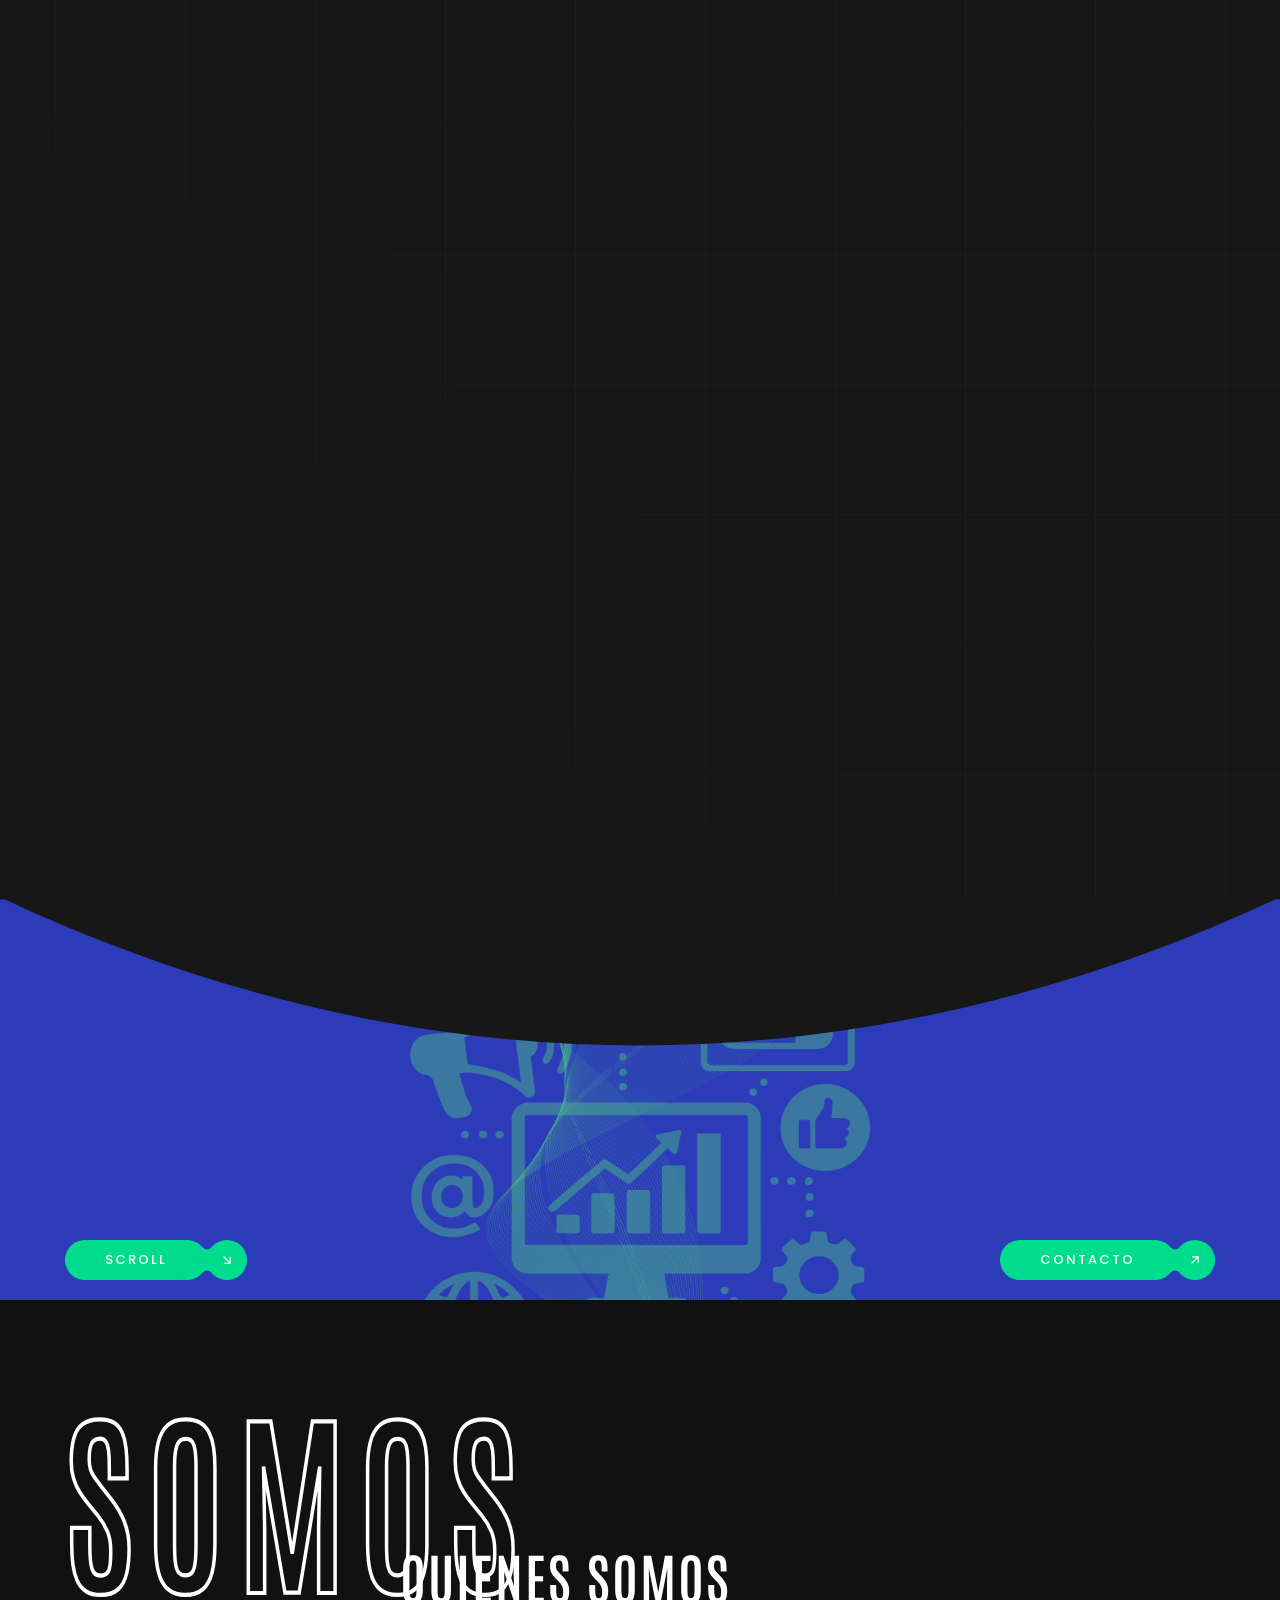
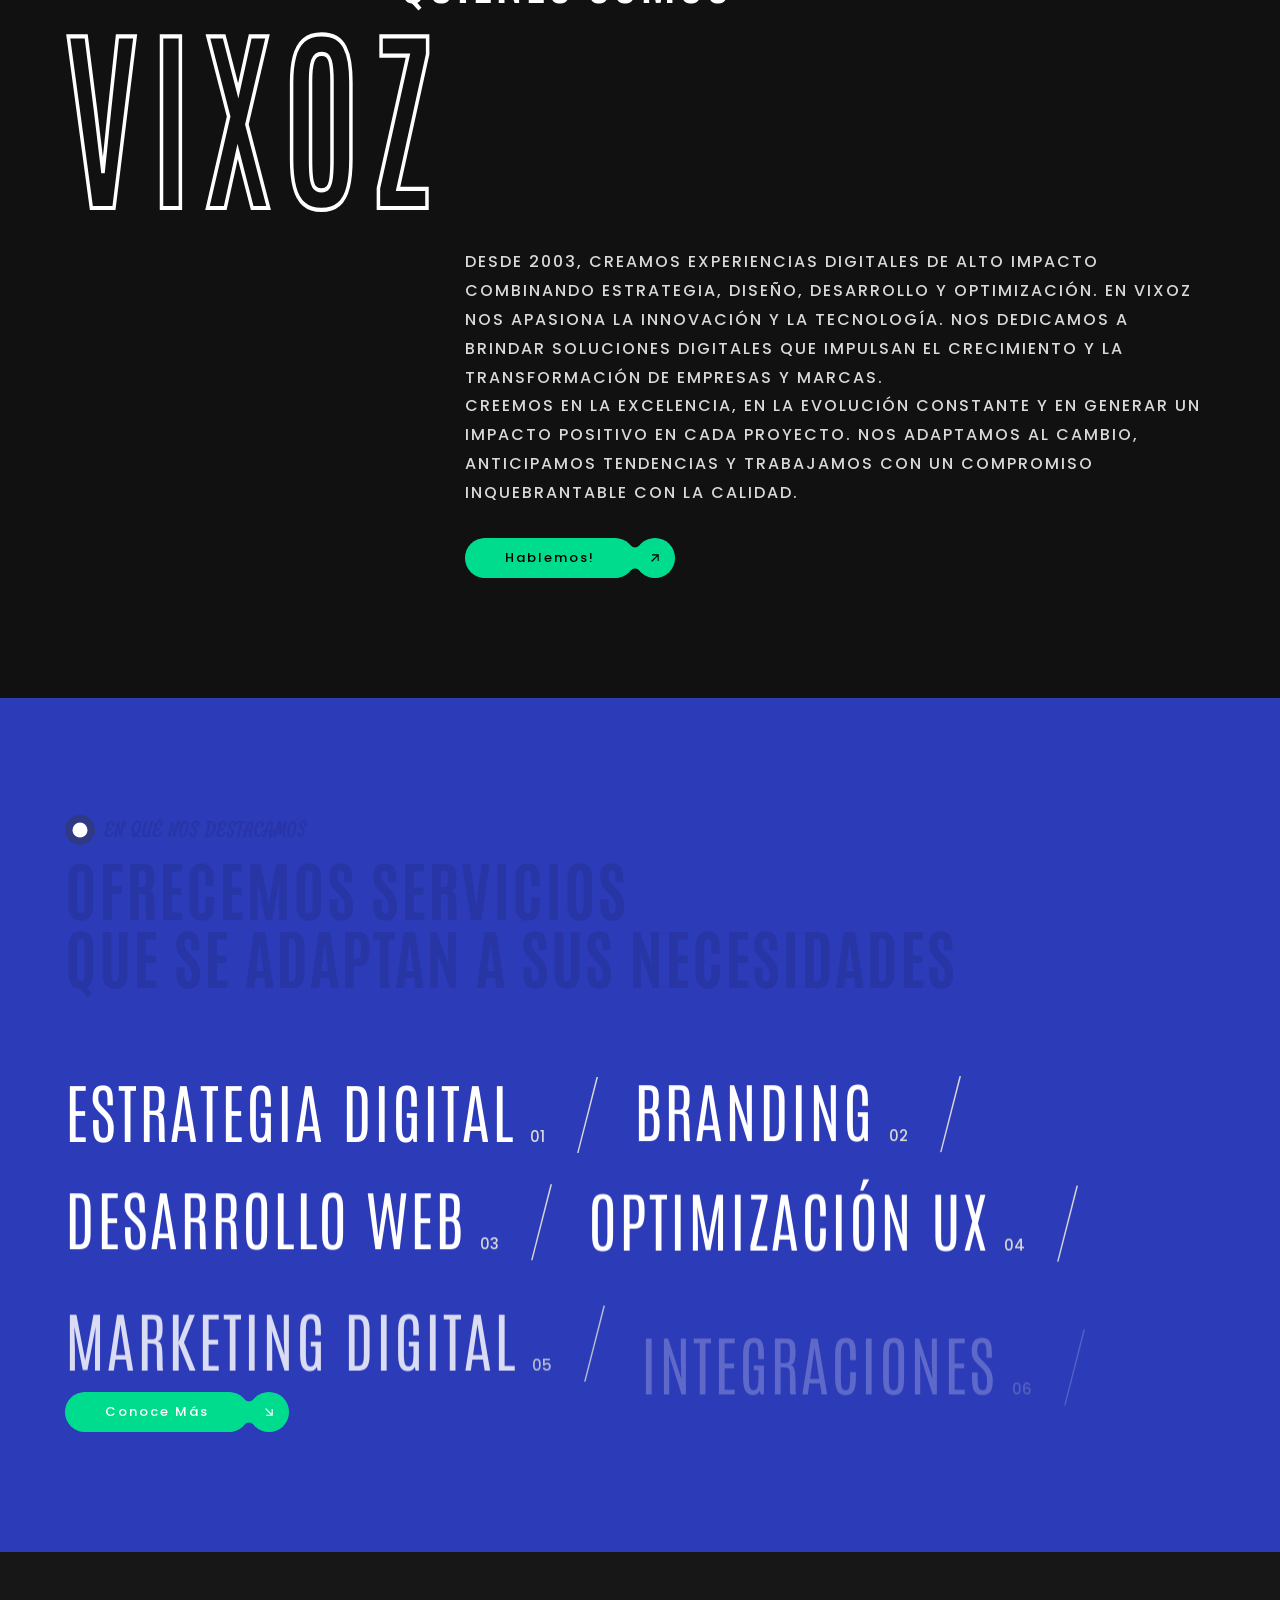
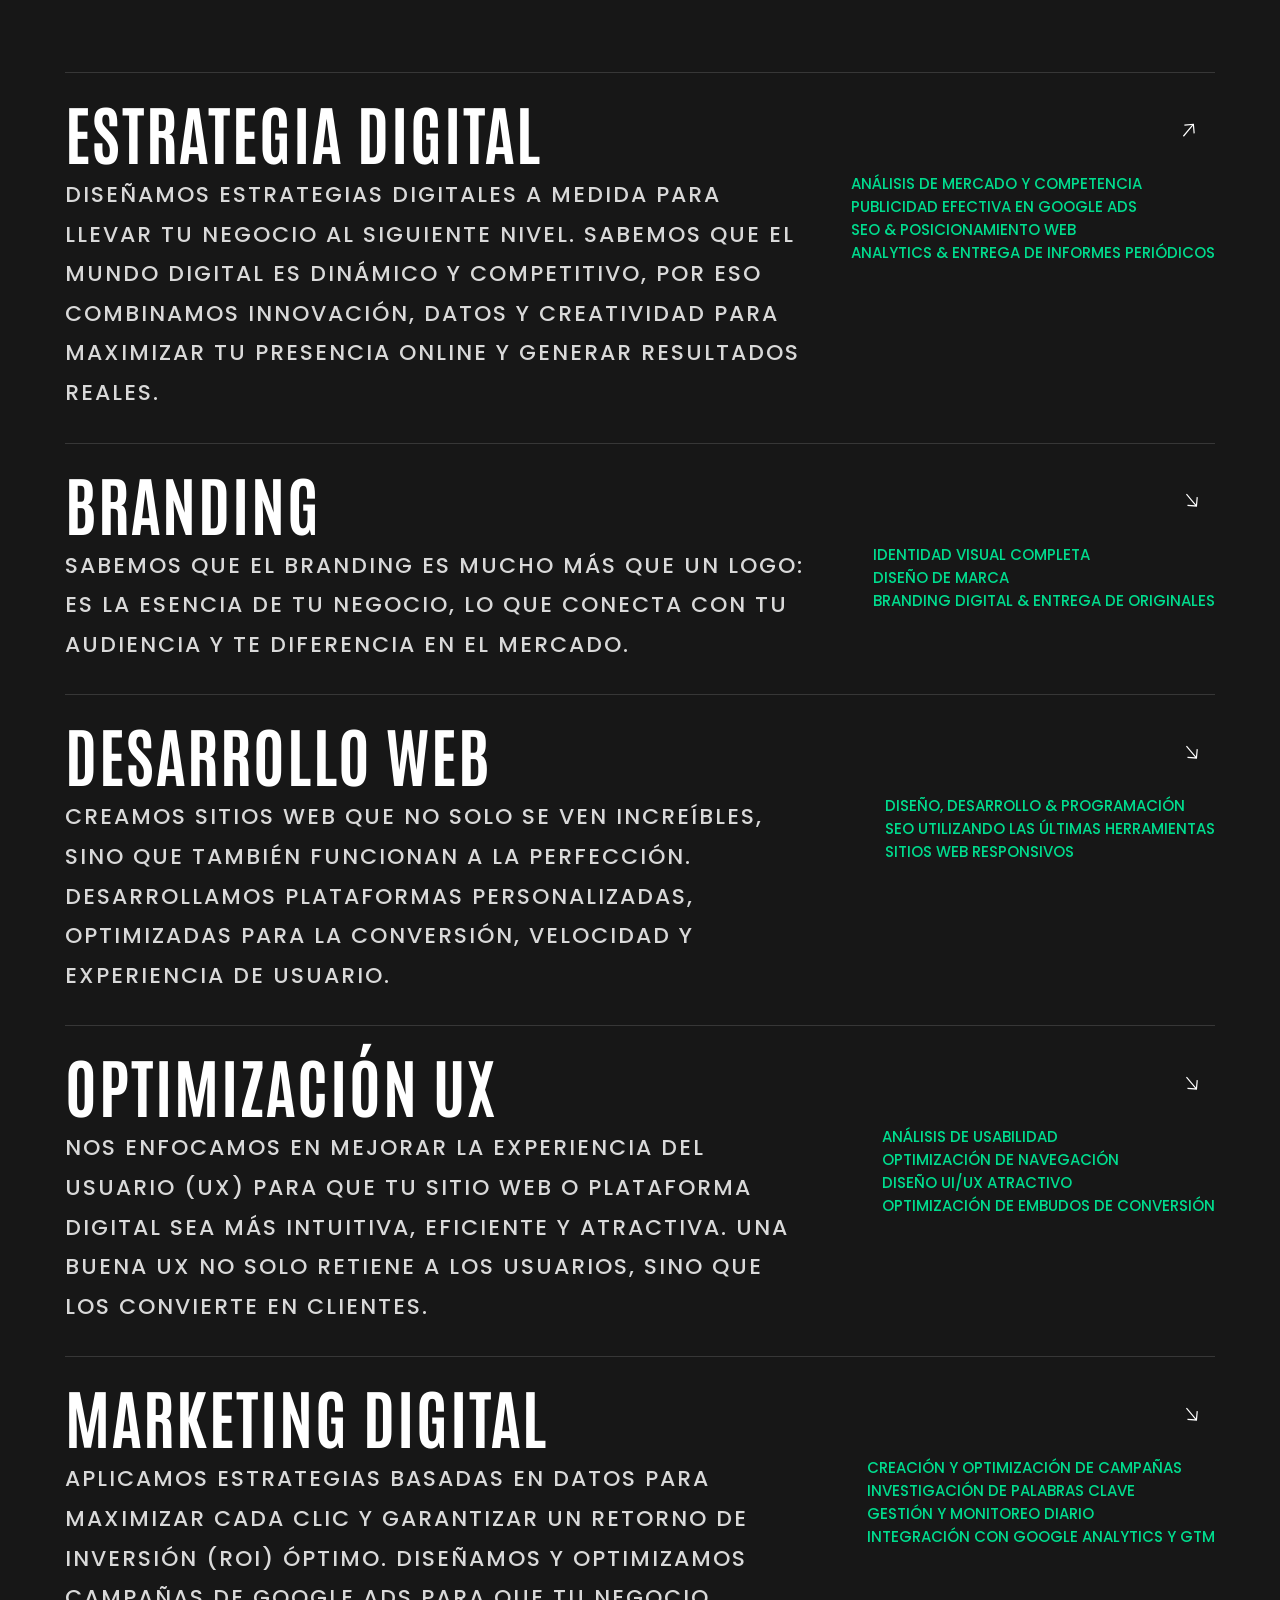
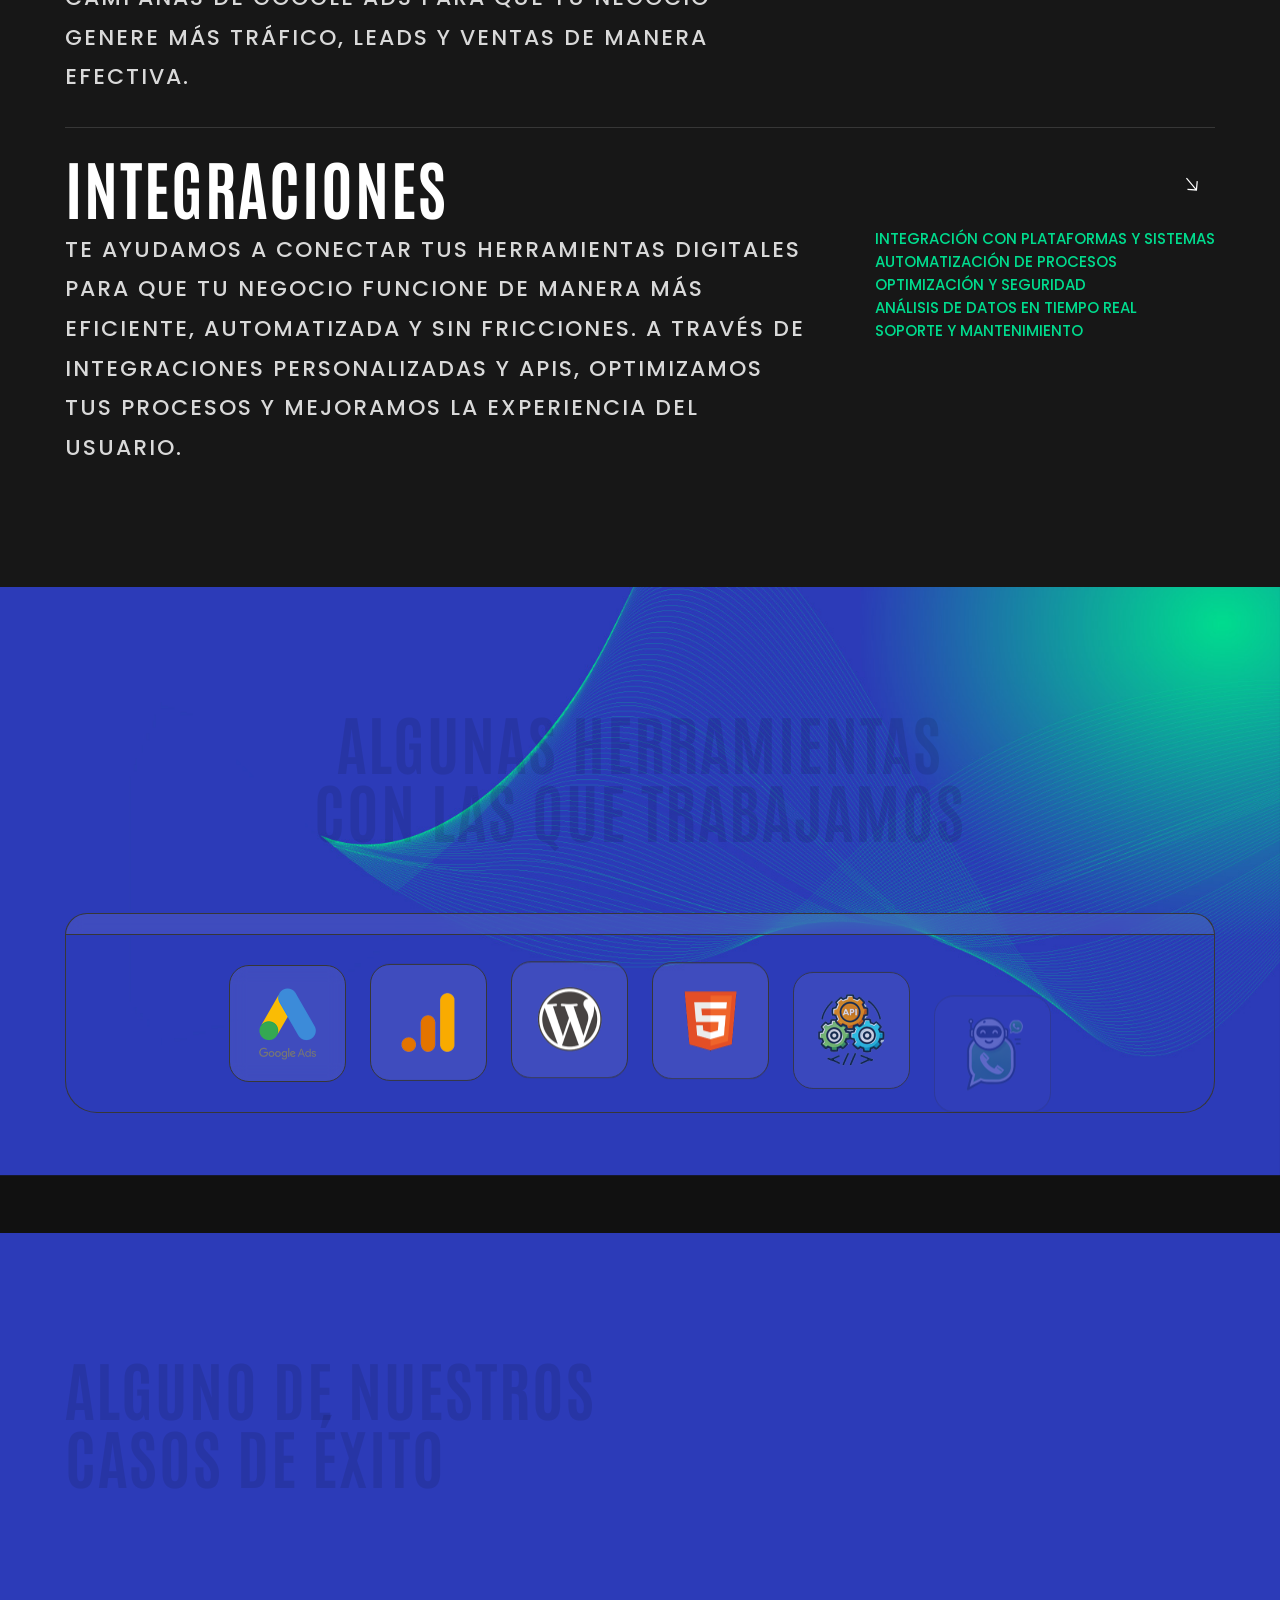
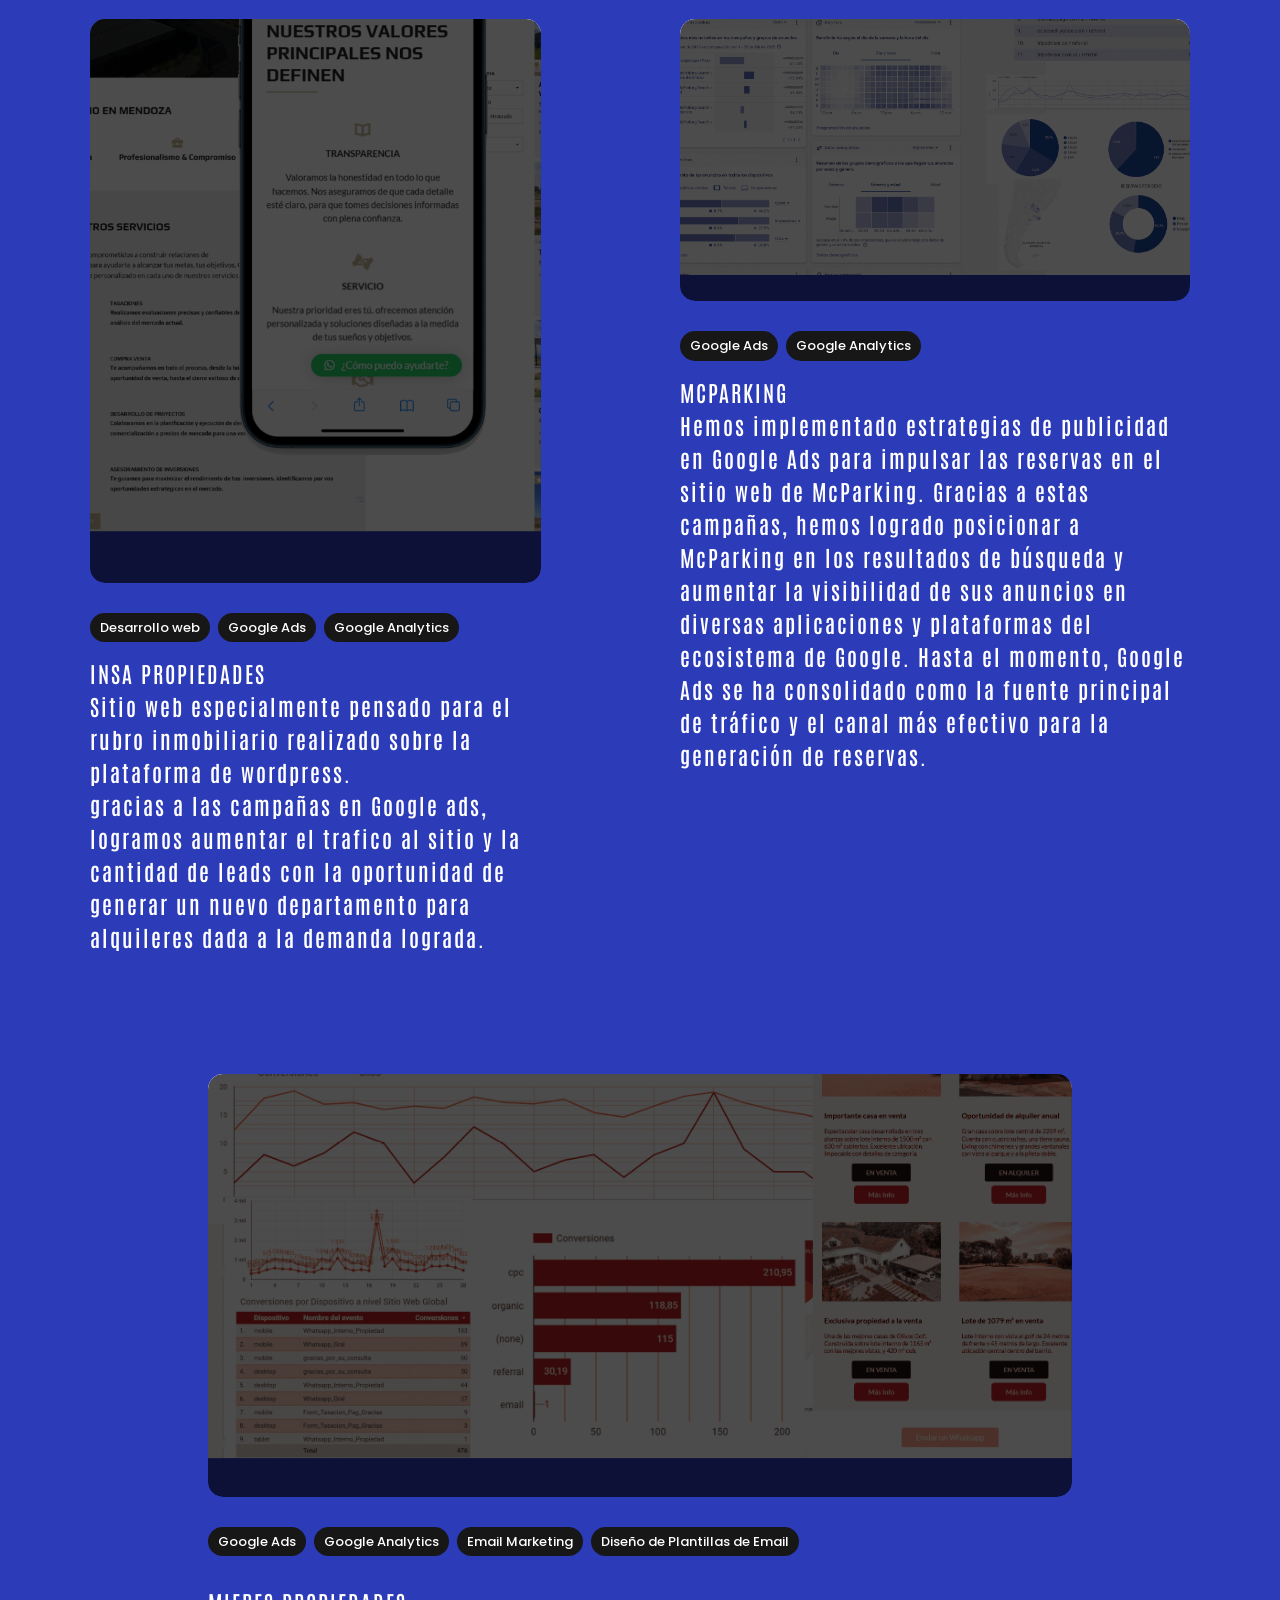
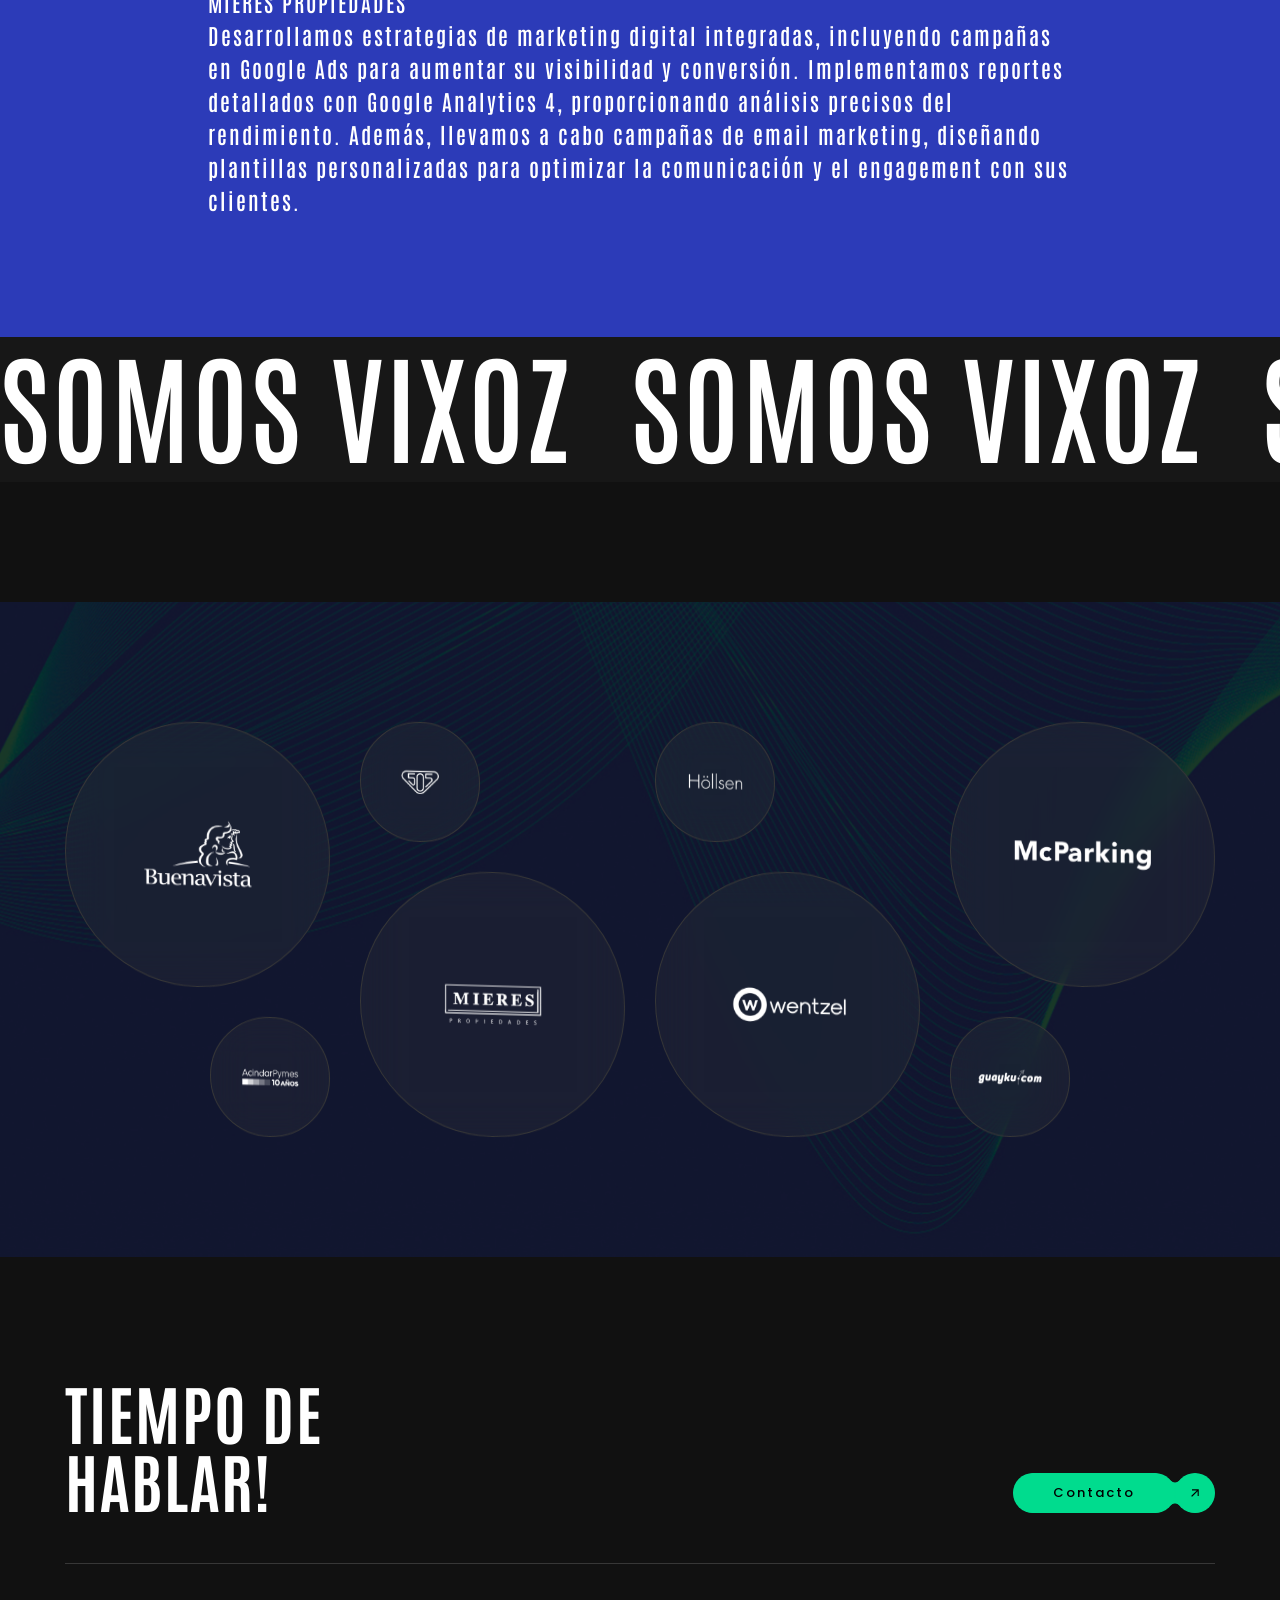
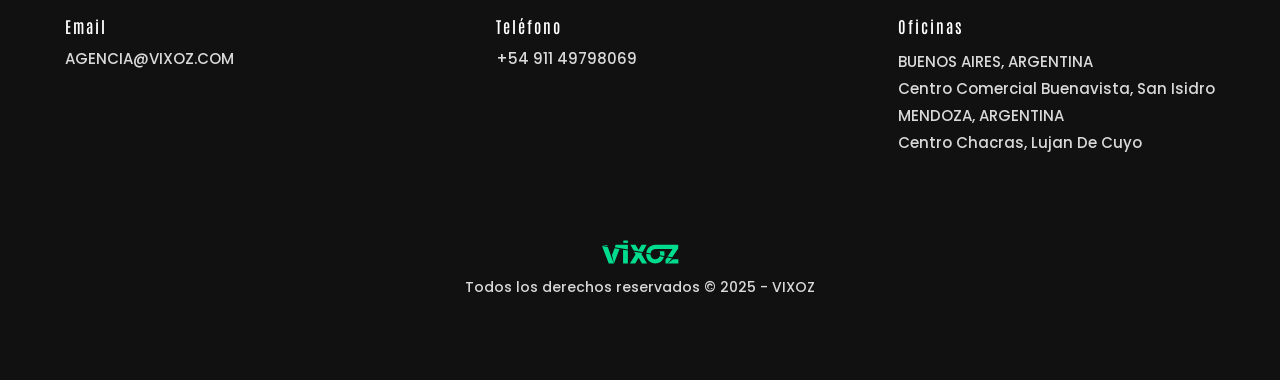
==== commit 30a95fe0: "Update index.html" ====
--- a/index.html
+++ b/index.html
@@ -224,7 +224,7 @@
 
                         <div class="dsn-btn dsn-btn-shape d-flex">
 
-                            <a class="button background-section effect-ajax" href="#"
+                            <a class="button background-section effect-ajax" href="#contacto"
                                 data-dsn-text="Contact Mes">
                                 <span class="title-btn text-upper p-relative  z-index-1 heading-color2"
                                     data-animate-text="Contact Me">
@@ -258,12 +258,12 @@
                         <div class="max-w750 ml-auto mt-70">
                             <p class="sm-title-block text-upper">Desde 2003, creamos experiencias digitales de alto impacto combinando estrategia, diseño, desarrollo y optimización.
                                 En VIXOZ nos apasiona la innovación y la tecnología. Nos dedicamos a brindar soluciones digitales que impulsan el crecimiento y la transformación de empresas y marcas.<br>
-                                Creemos en la excelencia, en la evolución constante y en generar un impacto positivo en cada proyecto. Nos adaptamos al cambio, anticipamos tendencias y trabajamos con un compromiso inquebrantable con la calidad.
+                                Creemos en la excelencia, en la evolución constante y en generar un impacto positivo en cada proyecto. Nos adaptamos al cambio, anticipamos tendencias y trabajamos con un compromiso inquebrantable con la calidad.
                             </p>
 
                             <div class="dsn-btn dsn-btn-shape d-flex mt-30">
 
-                                <a class="button background-section v-light effect-ajax" href="contact.html">
+                                <a class="button background-section v-light effect-ajax" href="#contacto">
                                     <span class="title-btn p-relative  z-index-1 heading-color"
                                         data-animate-text="Hablemos!">
                                         <span>Hablemos!</span>
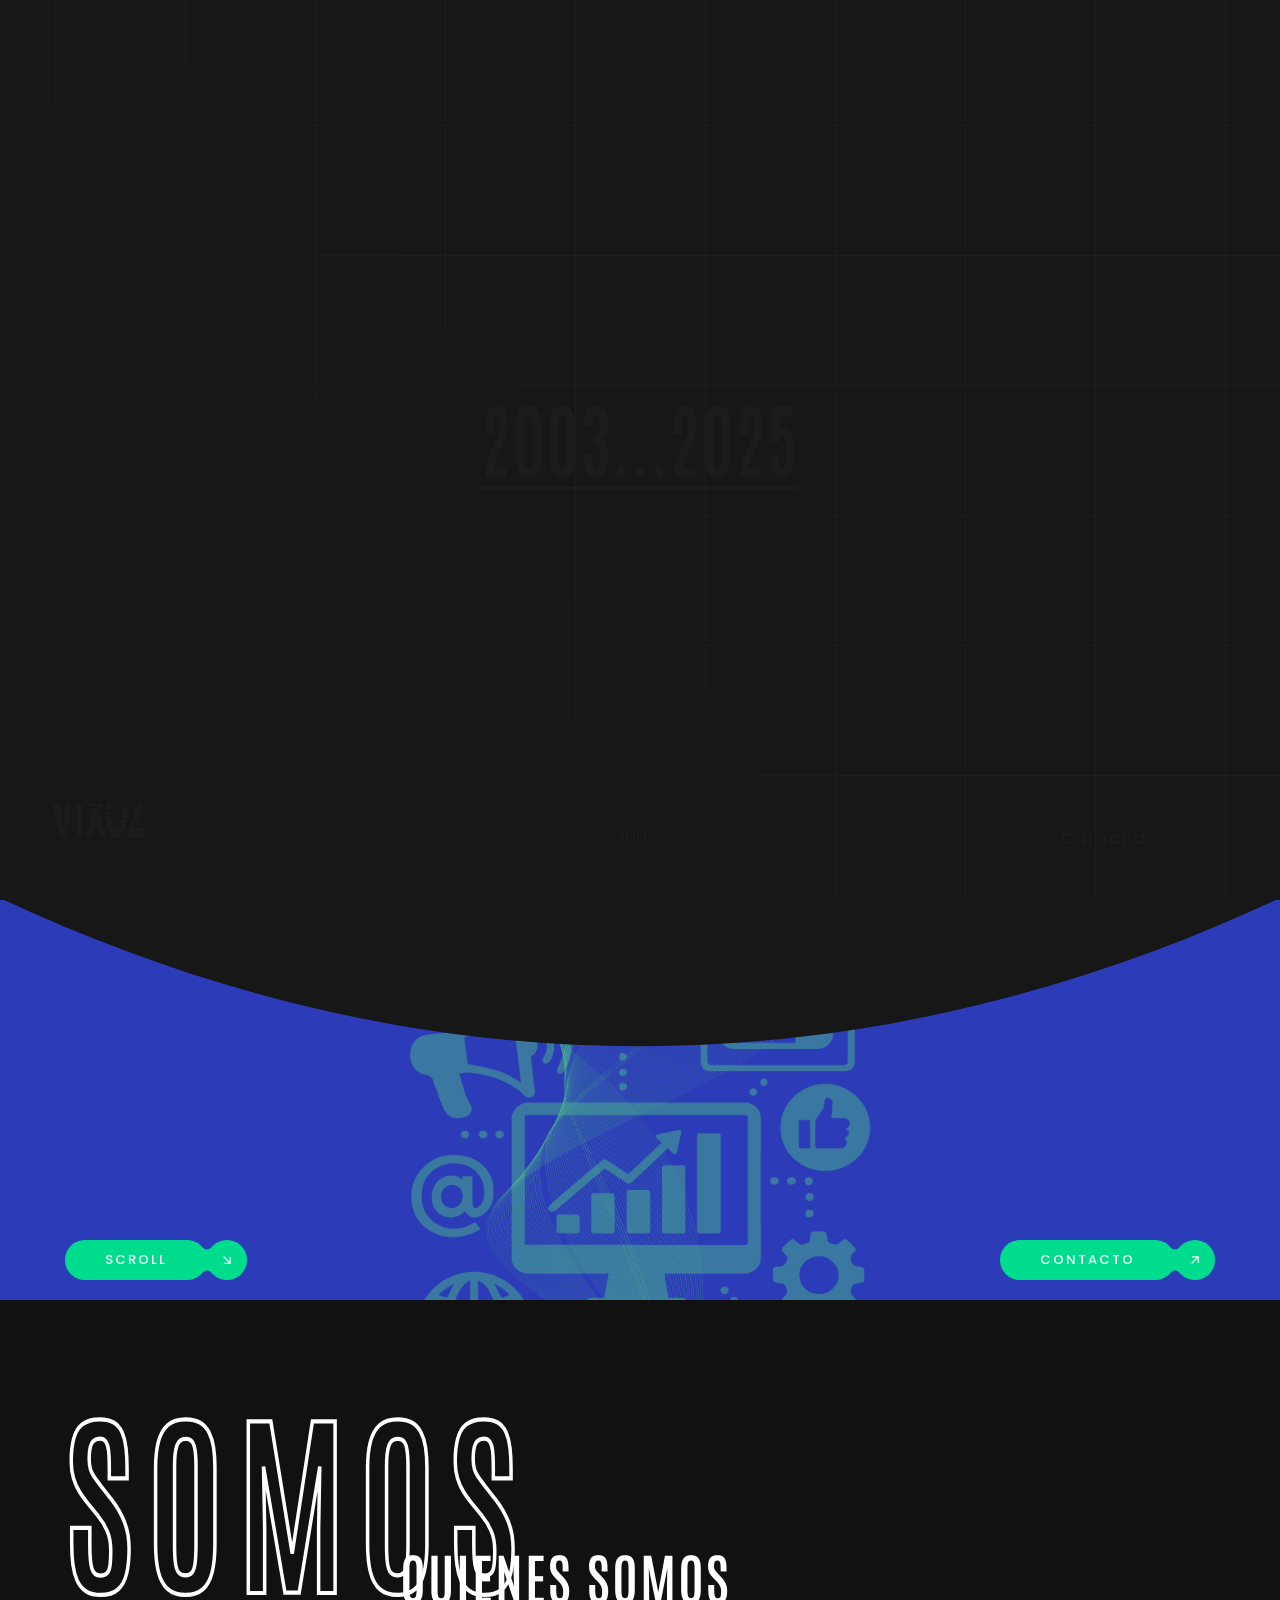
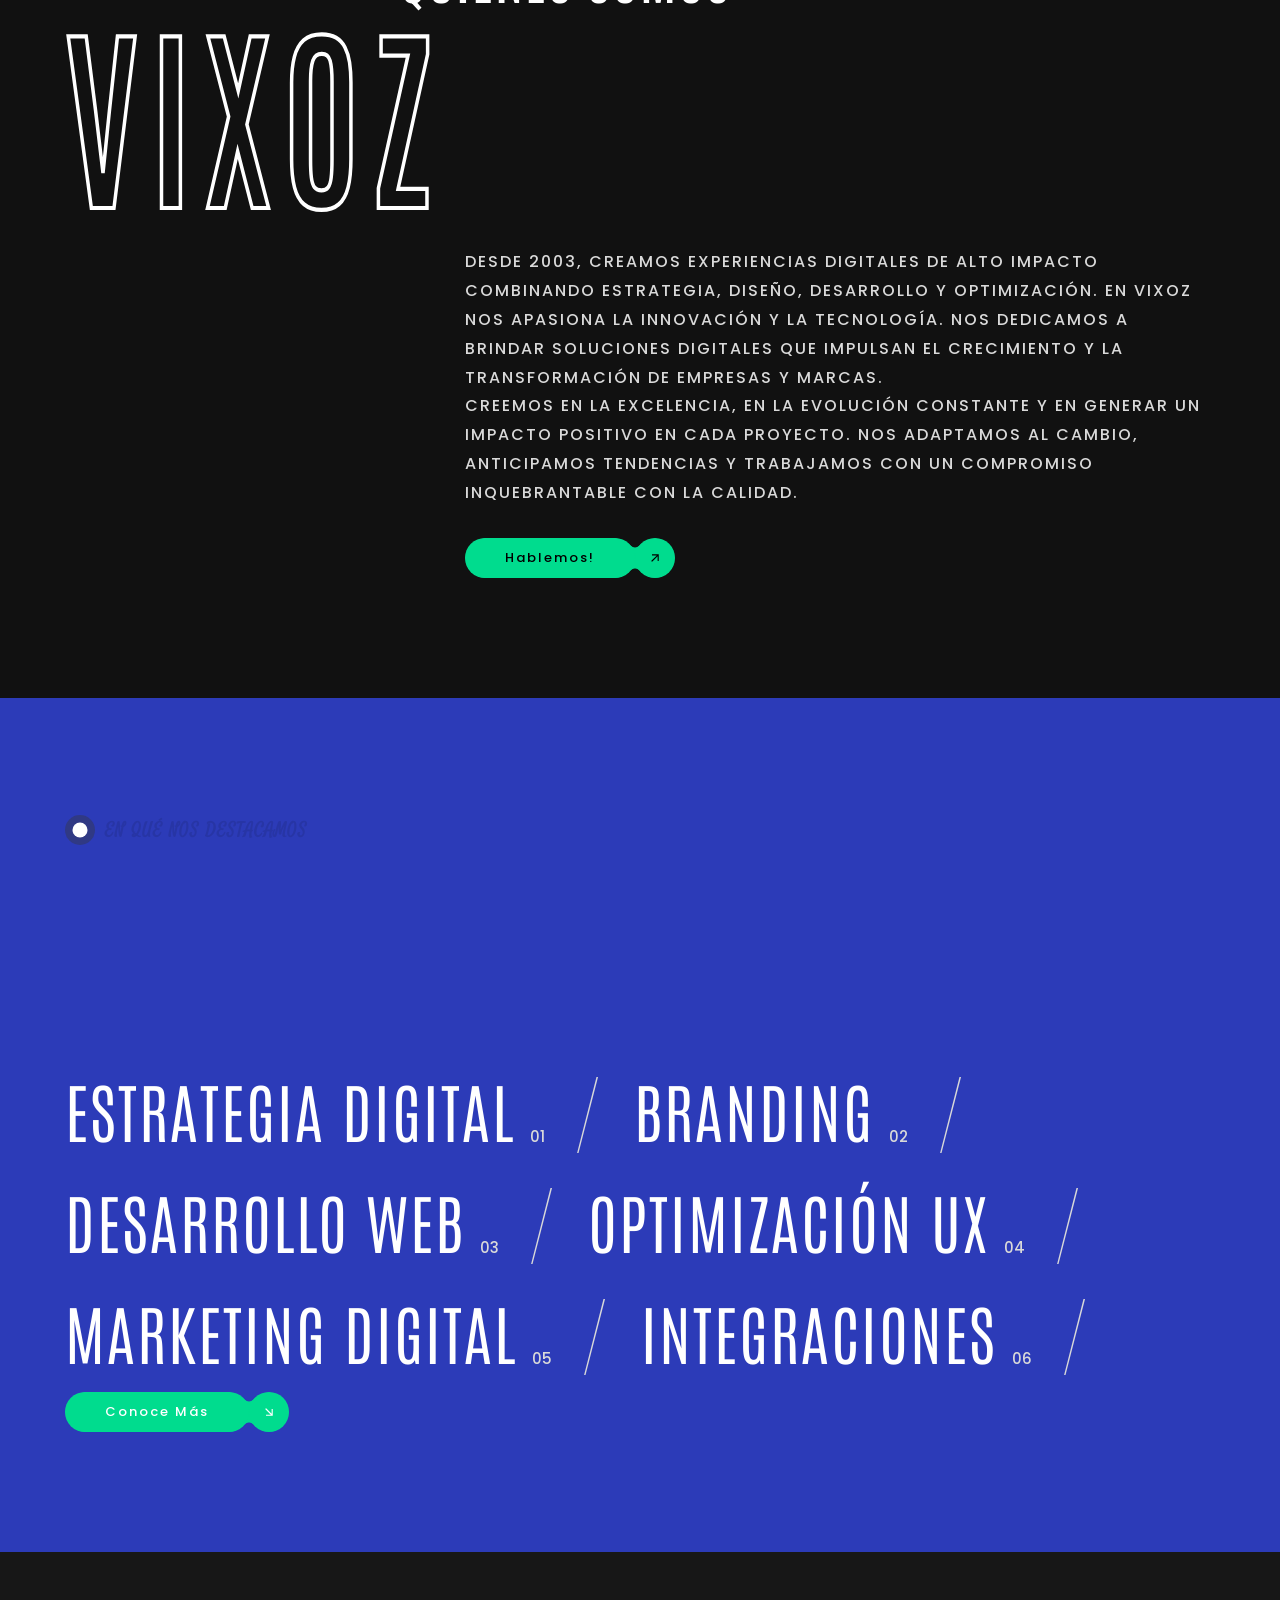
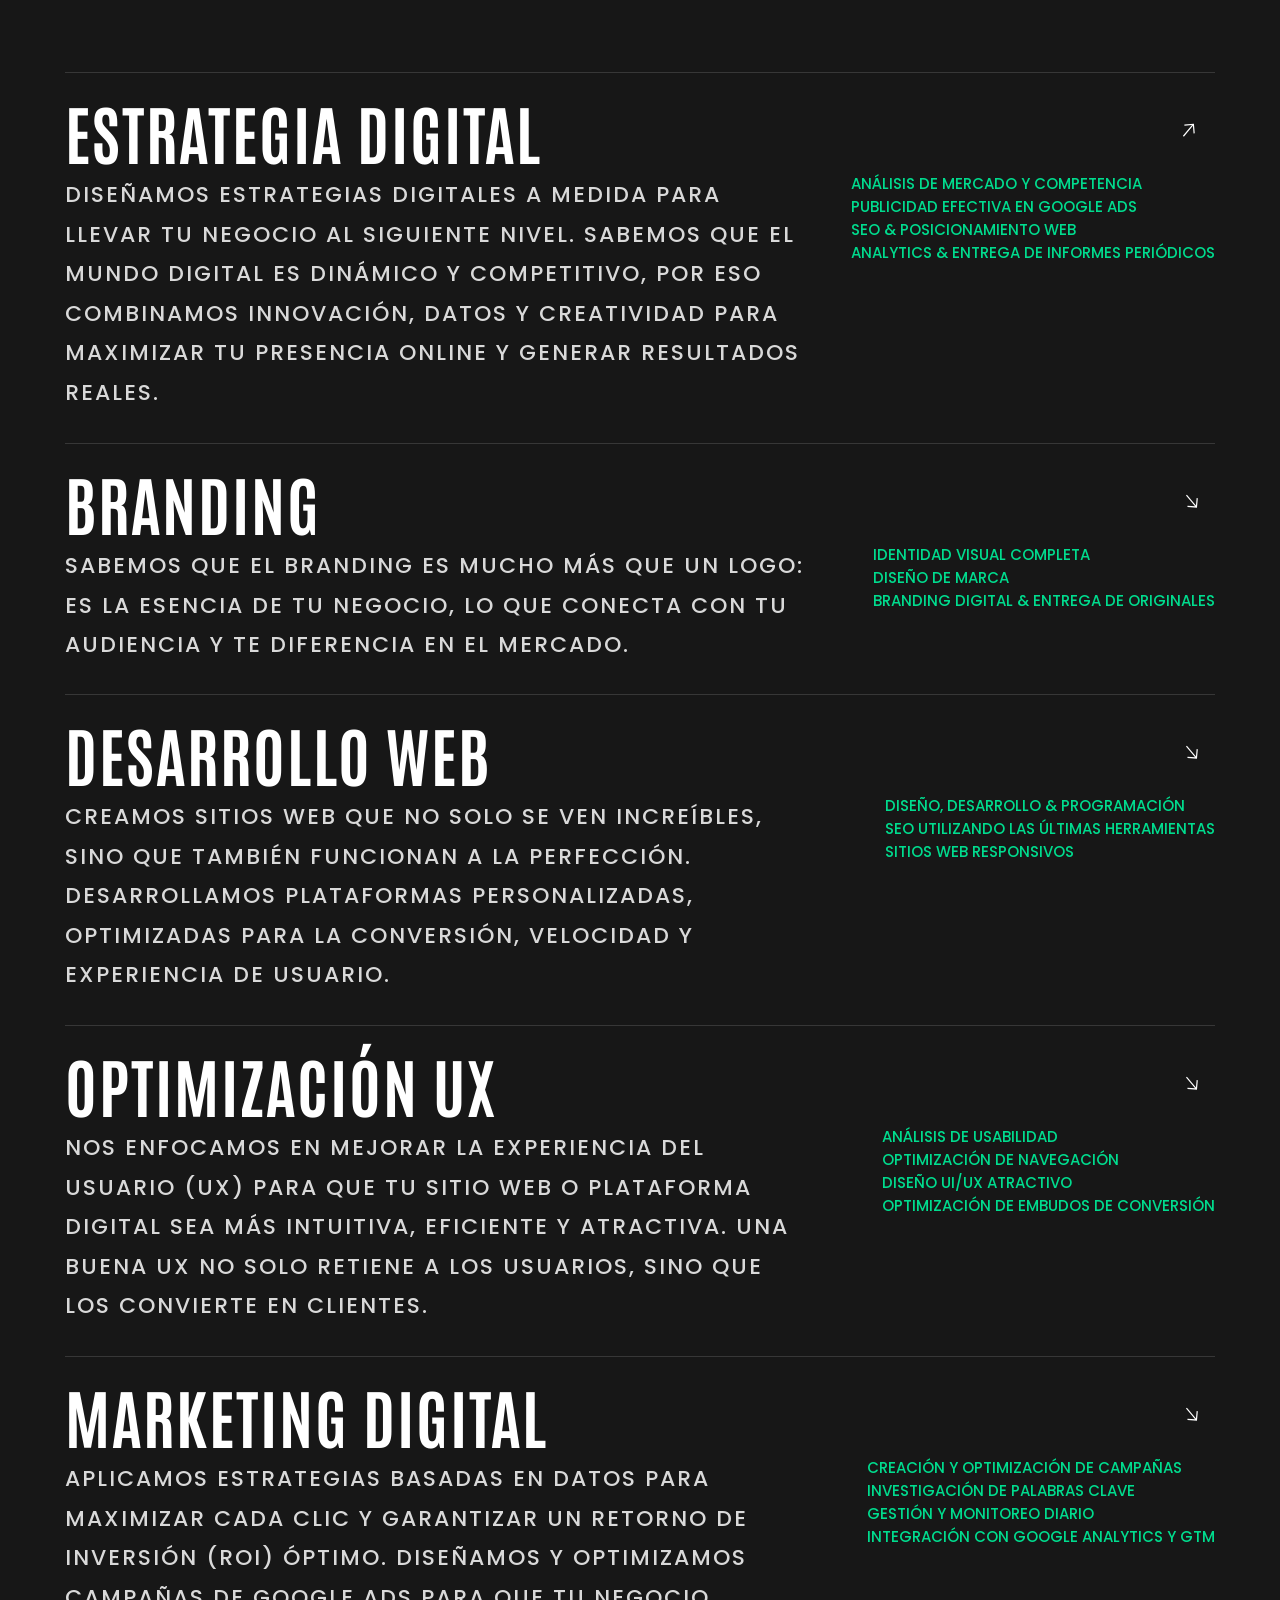
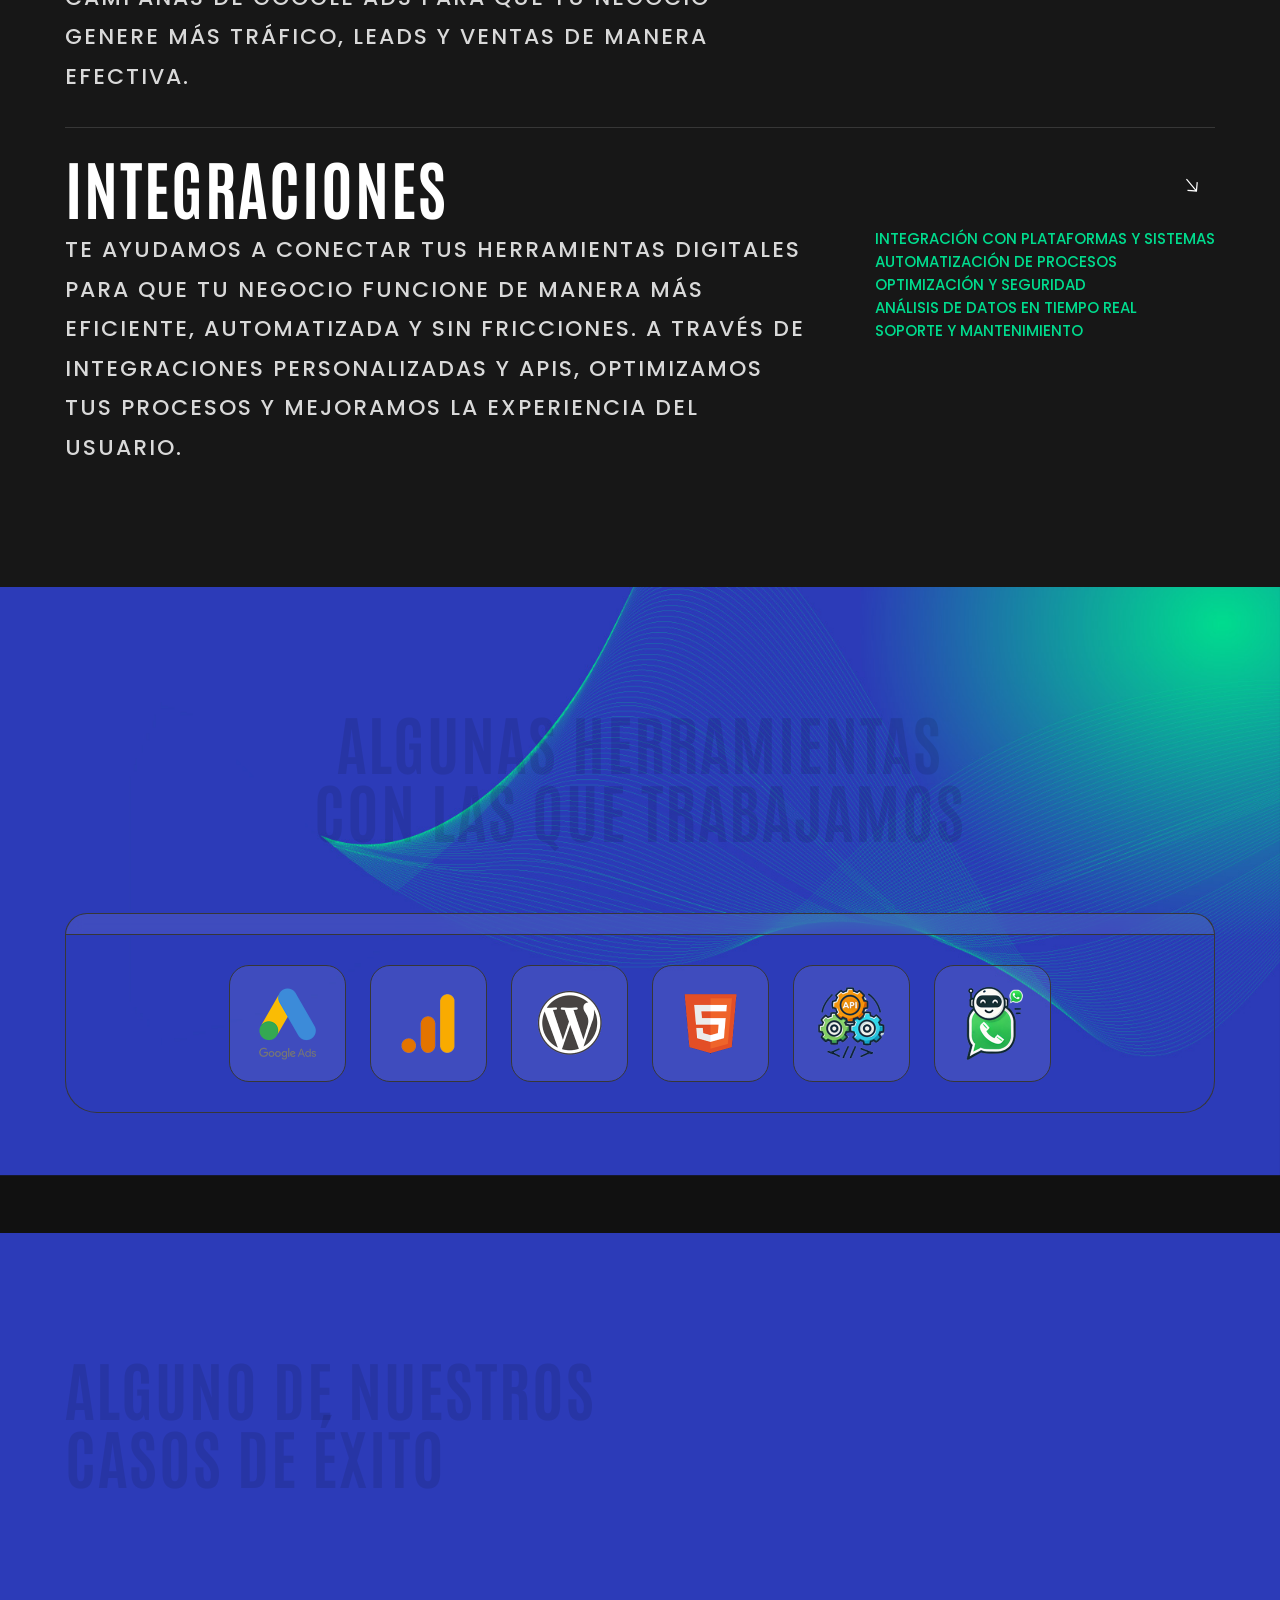
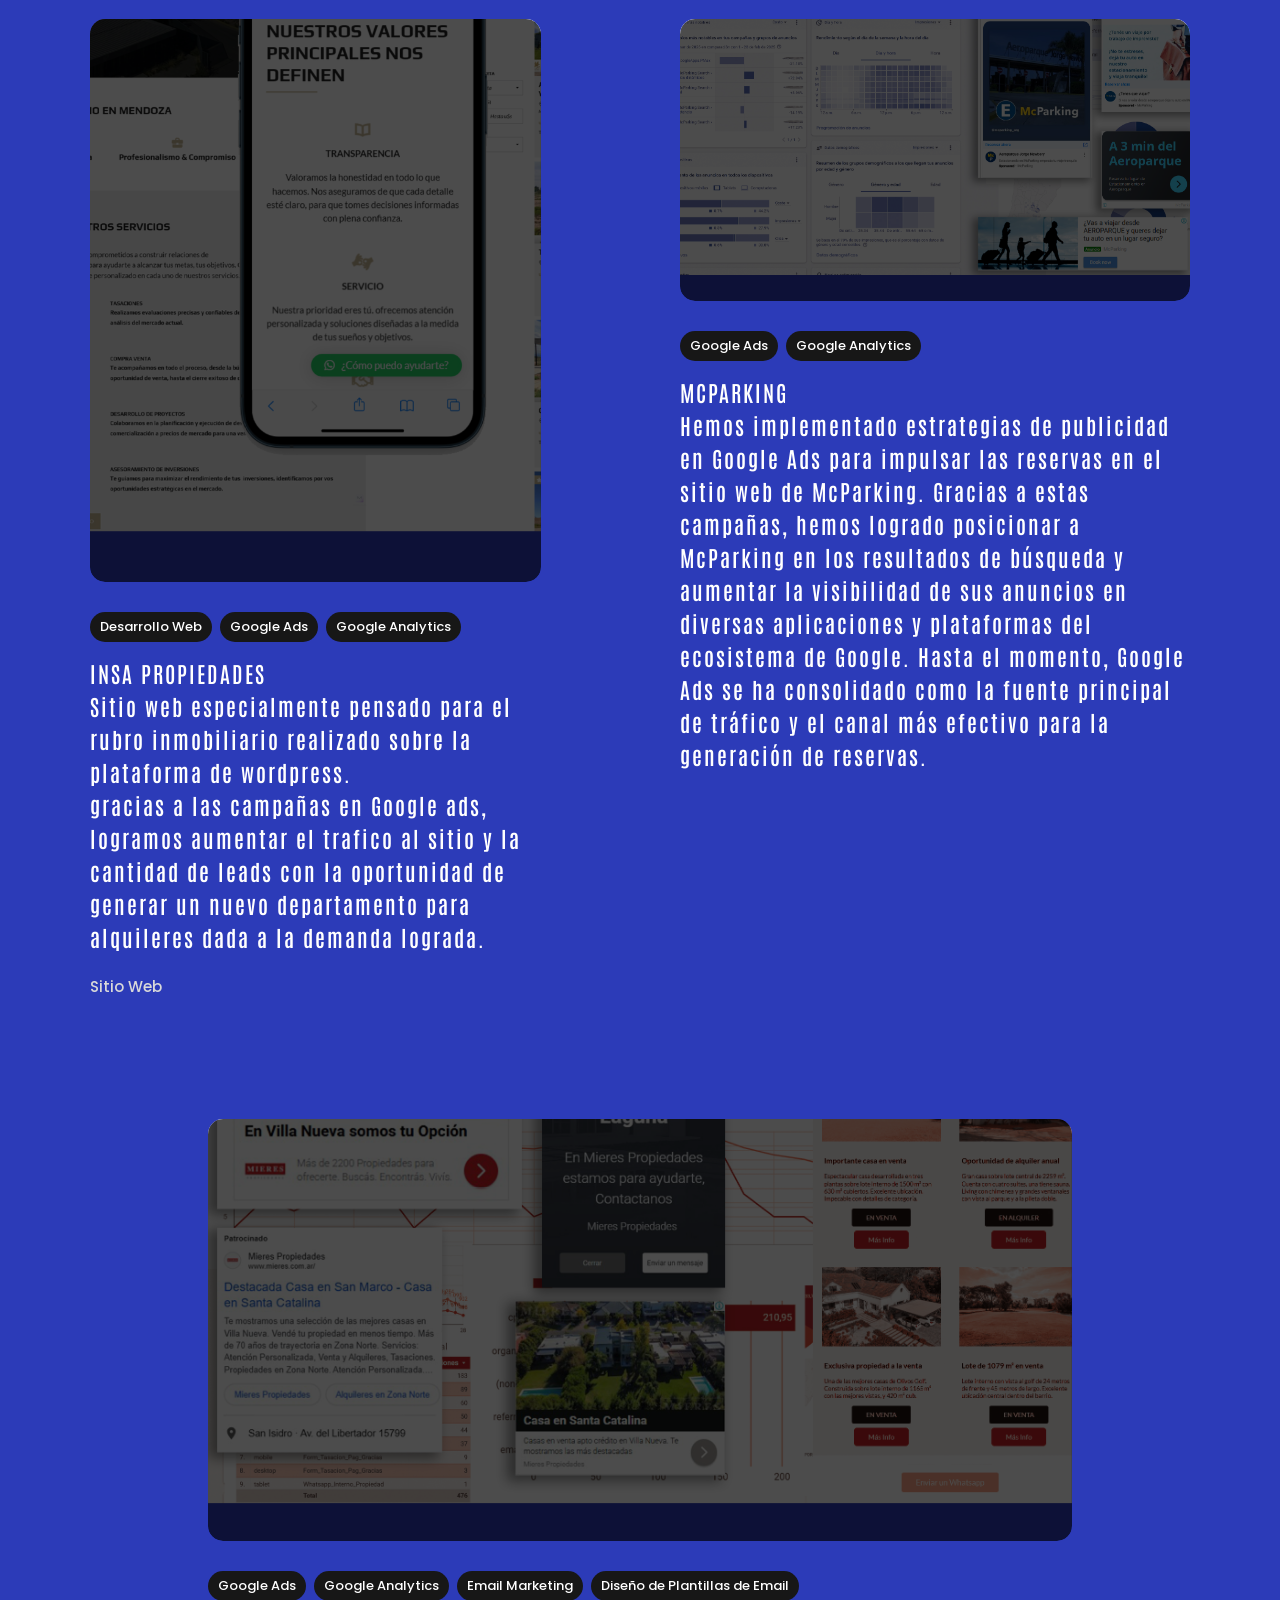
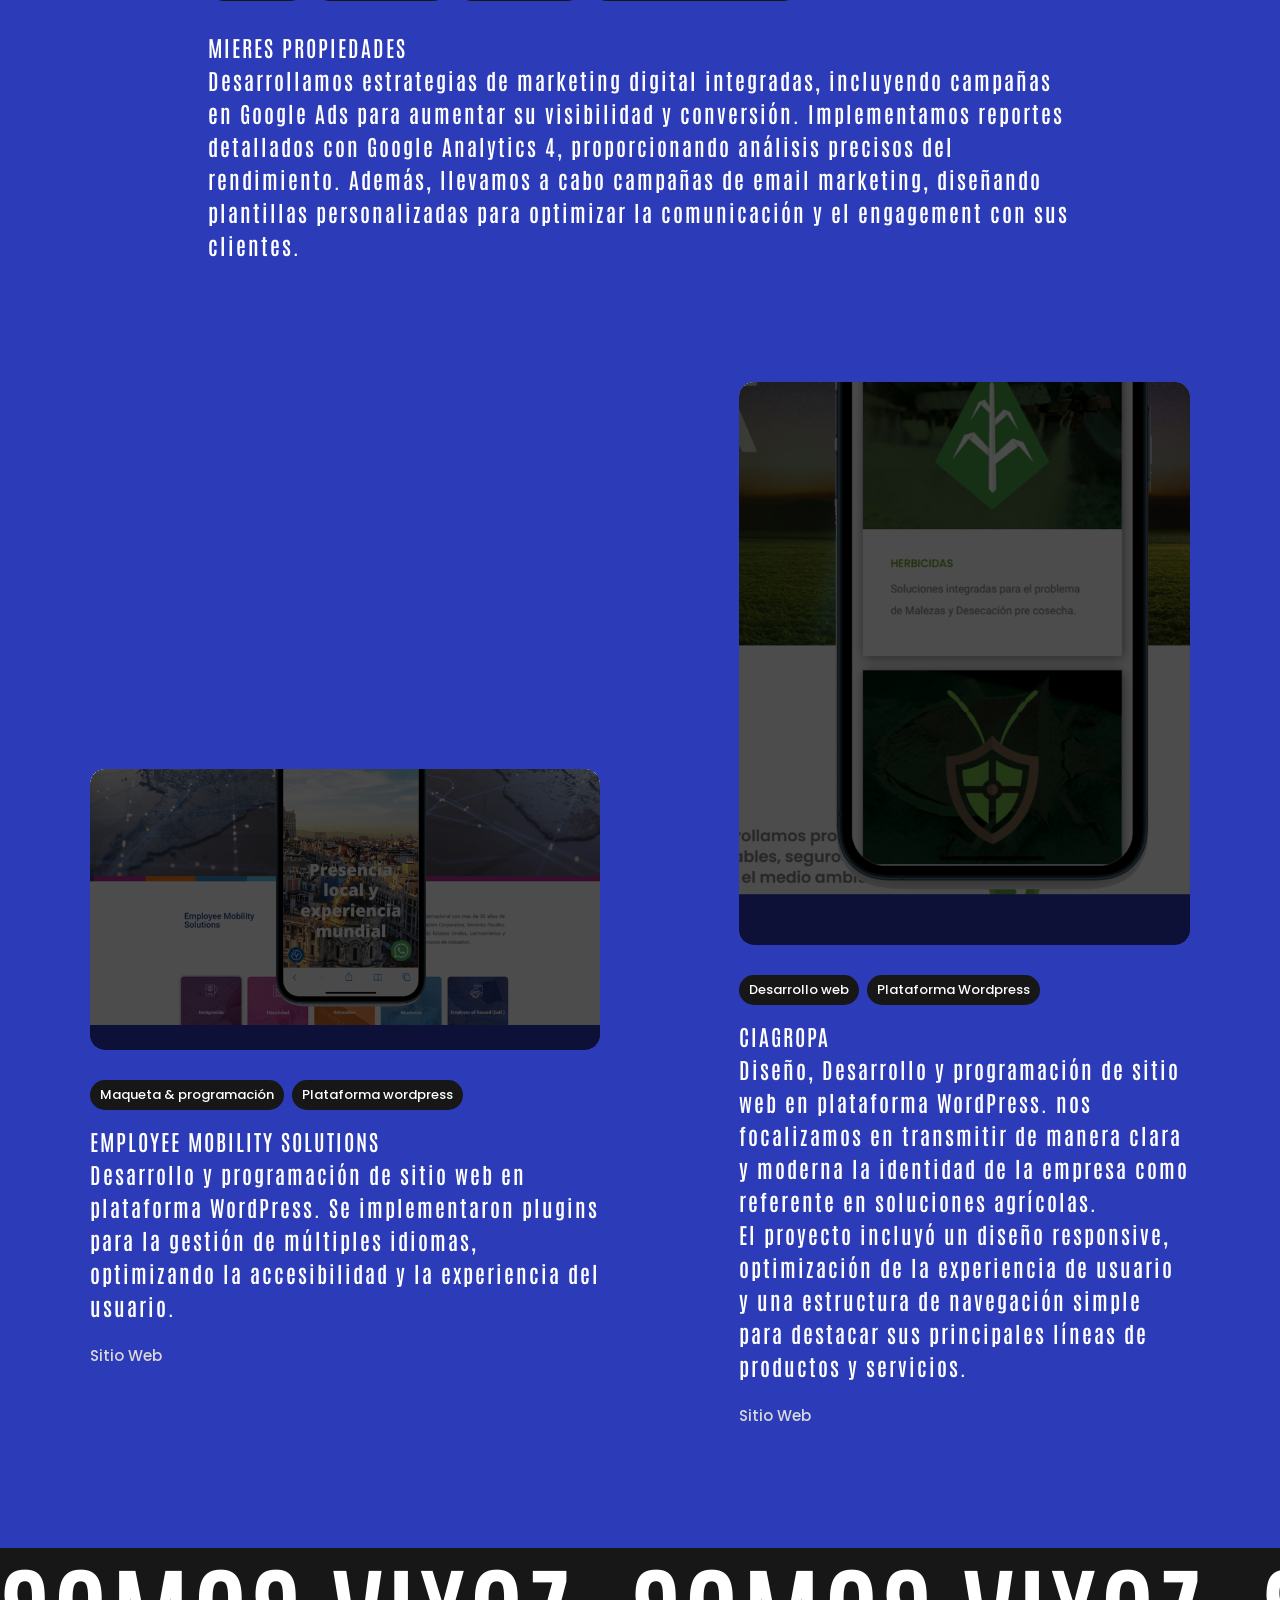
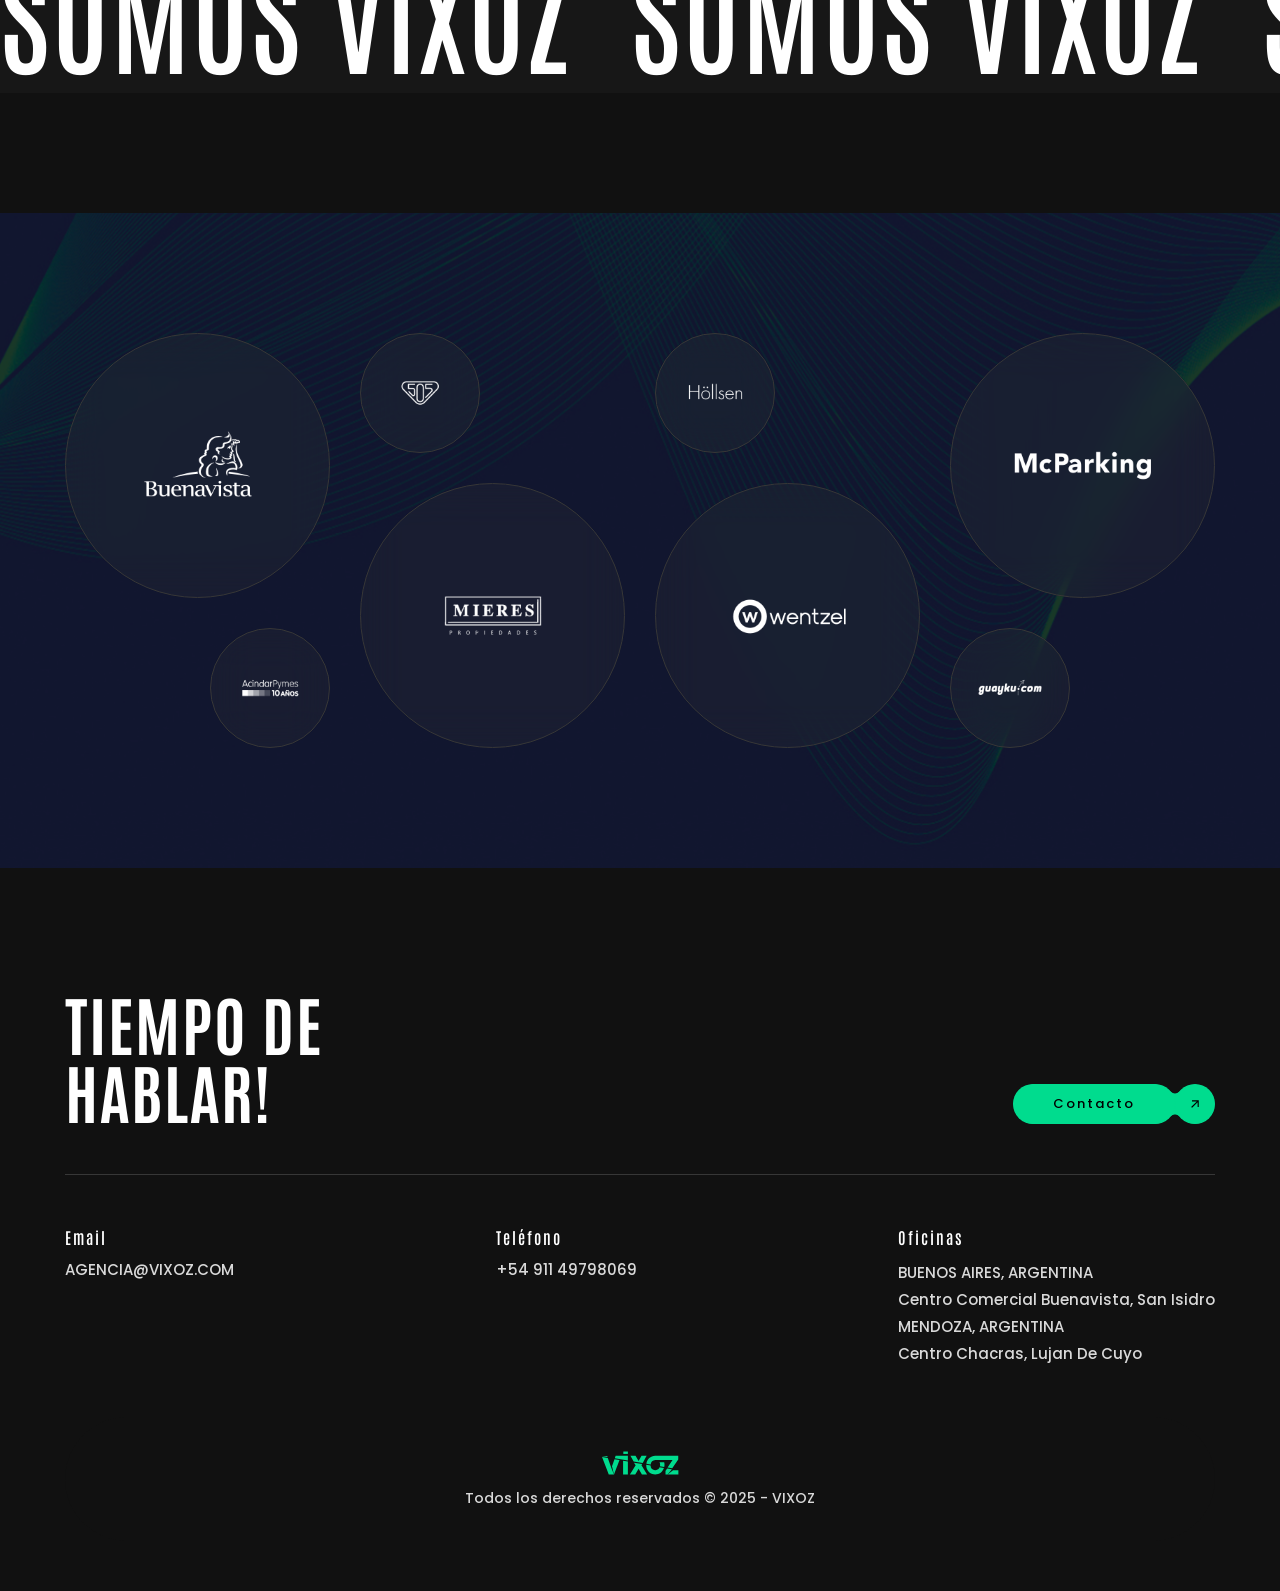
==== commit 1076b28f: "." ====
--- a/index.html
+++ b/index.html
@@ -653,7 +653,7 @@
                                         <div class="post-info w-100 d-flex flex-column mt-30">
 
                                             <div class="cat d-flex p-0">
-                                                <span class="background-section heading-color">Desarrollo web</span>
+                                                <span class="background-section heading-color">Desarrollo Web</span>
                                                 <span class="background-section heading-color">Google Ads</span>
                                                 <span class="background-section heading-color">Google Analytics</span>
                                             </div>
@@ -663,9 +663,10 @@
                                                INSA PROPIEDADES
                                                     <span class="effect-ajax" data-dsn-ajax="work">Sitio web especialmente pensado para el rubro inmobiliario realizado sobre la plataforma de wordpress. <br> gracias a las campañas en Google ads, logramos aumentar el trafico al sitio y la cantidad de leads con la oportunidad de generar un nuevo departamento para alquileres dada a la demanda lograda.</span>
                                                 </h2>
-        
                                               
                                             </div>
+                                            <br>
+                                            <a href="https://insapropiedades.com.ar/" target="_blank">Sitio Web</a>
 
                                         </div>
                                     </div>
@@ -676,7 +677,7 @@
 
                                   
                                 <div class="effect-popup box-image w-100 h-100 over-hidden before-z-index dsn-swiper-parallax-transform has-border-radius"
-                                data-dsn-grid="move-up" data-overlay="7" data-src="assets/img/portfolio/mcparking.jpg" data-caption="Insa Propiedades" data-fancybox="_1" data-cursor="open">
+                                data-dsn-grid="move-up" data-overlay="7" data-src="assets/img/portfolio/mcparking.jpg" data-caption="McParking" data-fancybox="_1" data-cursor="open">
                                         <img src="assets/img/portfolio/mcparking.jpg"
                                             class="cover-bg-img dsn-swiper-parallax-transform" alt="" />
                                     </div>
@@ -707,7 +708,7 @@
                                 <article class="dsn-item-post grid-item p-relative has-border-radius dsn-up">
 
                                     <div class="effect-popup box-image w-100 h-100 over-hidden before-z-index dsn-swiper-parallax-transform has-border-radius"
-                                    data-dsn-grid="move-up" data-overlay="7" data-src="assets/img/portfolio/mieres.jpg" data-caption="Insa Propiedades" data-fancybox="_1" data-cursor="open">
+                                    data-dsn-grid="move-up" data-overlay="7" data-src="assets/img/portfolio/mieres.jpg" data-caption="Mieres Propiedades" data-fancybox="_1" data-cursor="open">
                                         <img src="assets/img/portfolio/mieres.jpg"
                                             class="cover-bg-img dsn-swiper-parallax-transform" alt="" />
                                     </div>
@@ -741,12 +742,12 @@
 
                                 </article>
 
-                               <!--  <article class="dsn-item-post grid-item p-relative has-border-radius align-self-end" data-dsn-triggerhook="top"
+                                <article class="dsn-item-post grid-item p-relative has-border-radius align-self-end" data-dsn-triggerhook="top"
                                          data-dsn-animation='{"from":{"y":"0%"},"to":{"y":"-70%"},"responsive":["desktop"]}'
                                 >
 
                                 <div class="effect-popup box-image w-100 h-100 over-hidden before-z-index dsn-swiper-parallax-transform has-border-radius"
-                                data-dsn-grid="move-up" data-overlay="7" data-src="assets/img/portfolio/ems.jpg" data-caption="Insa Propiedades" data-fancybox="_1" data-cursor="open">
+                                data-dsn-grid="move-up" data-overlay="7" data-src="assets/img/portfolio/ems.jpg" data-caption="Employee Mobility Solutions" data-fancybox="_1" data-cursor="open">
                                         <img src="assets/img/portfolio/ems.jpg"
                                             class="cover-bg-img dsn-swiper-parallax-transform" alt="" />
                                     </div>
@@ -762,12 +763,13 @@
 
                                             <div class="d-flex justify-content-between align-items-center mt-15">
                                                 <h2 class="post-title word-wrap d-inline-block title-block ">
-                                                    EMS
+                                                    EMPLOYEE MOBILITY SOLUTIONS
                                                      <span class="effect-ajax" data-dsn-ajax="work">Desarrollo y programación de sitio web en plataforma WordPress. Se implementaron plugins para la gestión de múltiples idiomas, optimizando la accesibilidad y la experiencia del usuario.</span>
                                                  </h2>
         
-                                               
                                             </div>
+                                            <br>
+                                            <a href="https://ems-ir.com/" target="_blank">Sitio Web</a>
                                         </div>
                                     </div>
 
@@ -776,7 +778,7 @@
                                 <article class="dsn-item-post grid-item p-relative has-border-radius dsn-up">
 
                                     <div class="box-image w-100 h-100 over-hidden before-z-index dsn-swiper-parallax-transform has-border-radius"
-                                    data-dsn-grid="move-up" data-overlay="7" data-src="assets/img/portfolio/ciagropa.jpg" data-caption="Insa Propiedades" data-fancybox="_1" data-cursor="open">
+                                    data-dsn-grid="move-up" data-overlay="7" data-src="assets/img/portfolio/ciagropa.jpg" data-caption="Ciagropa" data-fancybox="_1" data-cursor="open">
                                         <img src="assets/img/portfolio/ciagropa.jpg"
                                             class="cover-bg-img dsn-swiper-parallax-transform" alt="" />
                                     </div>
@@ -786,7 +788,7 @@
                                         <div class="post-info w-100 d-flex flex-column mt-30">
 
                                             <div class="cat p-0 d-flex">
-                                                <span class="background-section heading-color">Diseño, Maqueta & Programación </span>
+                                                <span class="background-section heading-color">Desarrollo web </span>
                                                 <span class="background-section heading-color">Plataforma Wordpress </span>
                                             </div>
 
@@ -796,12 +798,13 @@
                                                      <span class="effect-ajax" data-dsn-ajax="work">Diseño, Desarrollo y programación de sitio web en plataforma WordPress. nos focalizamos en transmitir de manera clara y moderna la identidad de la empresa como referente en soluciones agrícolas. <br>El proyecto incluyó un diseño responsive, optimización de la experiencia de usuario y una estructura de navegación simple para destacar sus principales líneas de productos y servicios.</span>
                                                  </h2>
         
-                                               
                                             </div>
+                                            <br>
+                                            <a href="https://ciagropa.com/" target="_blank">Sitio Web</a>
                                         </div>
                                     </div>
 
-                                </article> -->
+                                </article>
 
                           
 
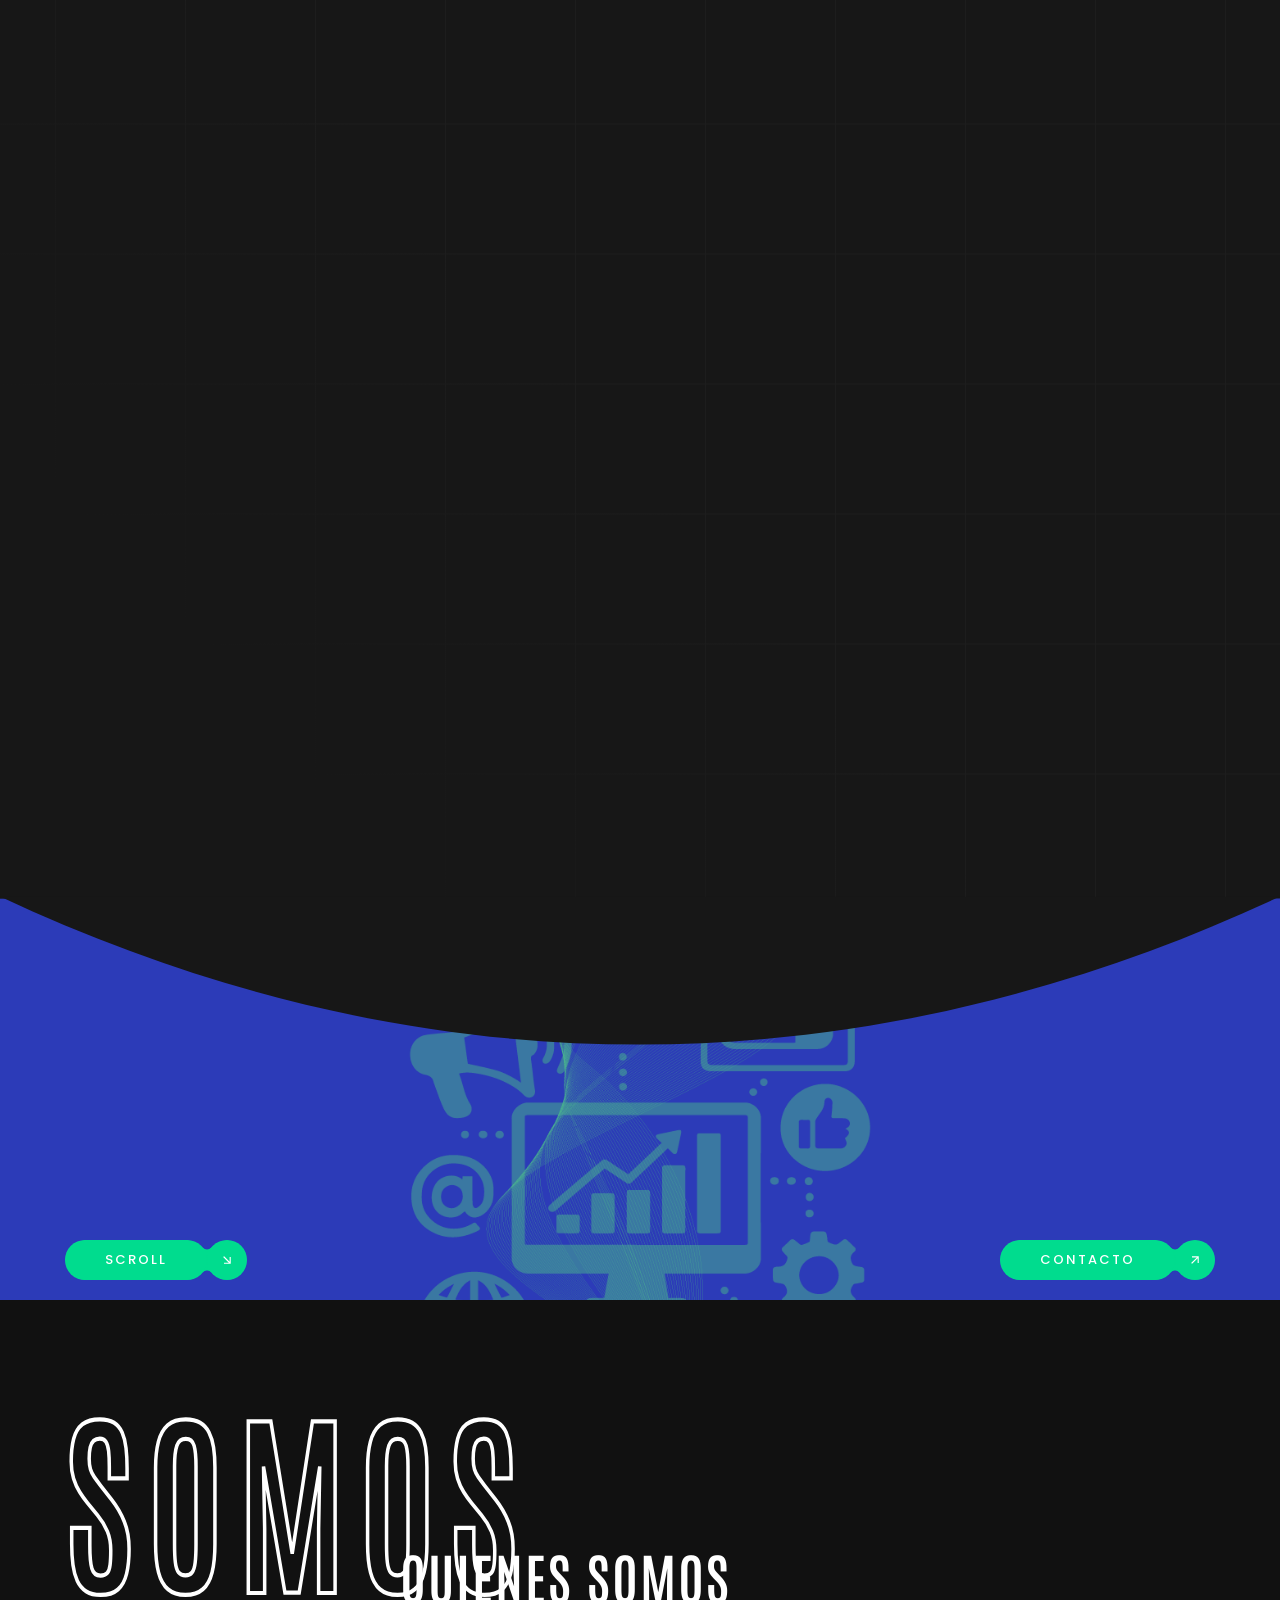
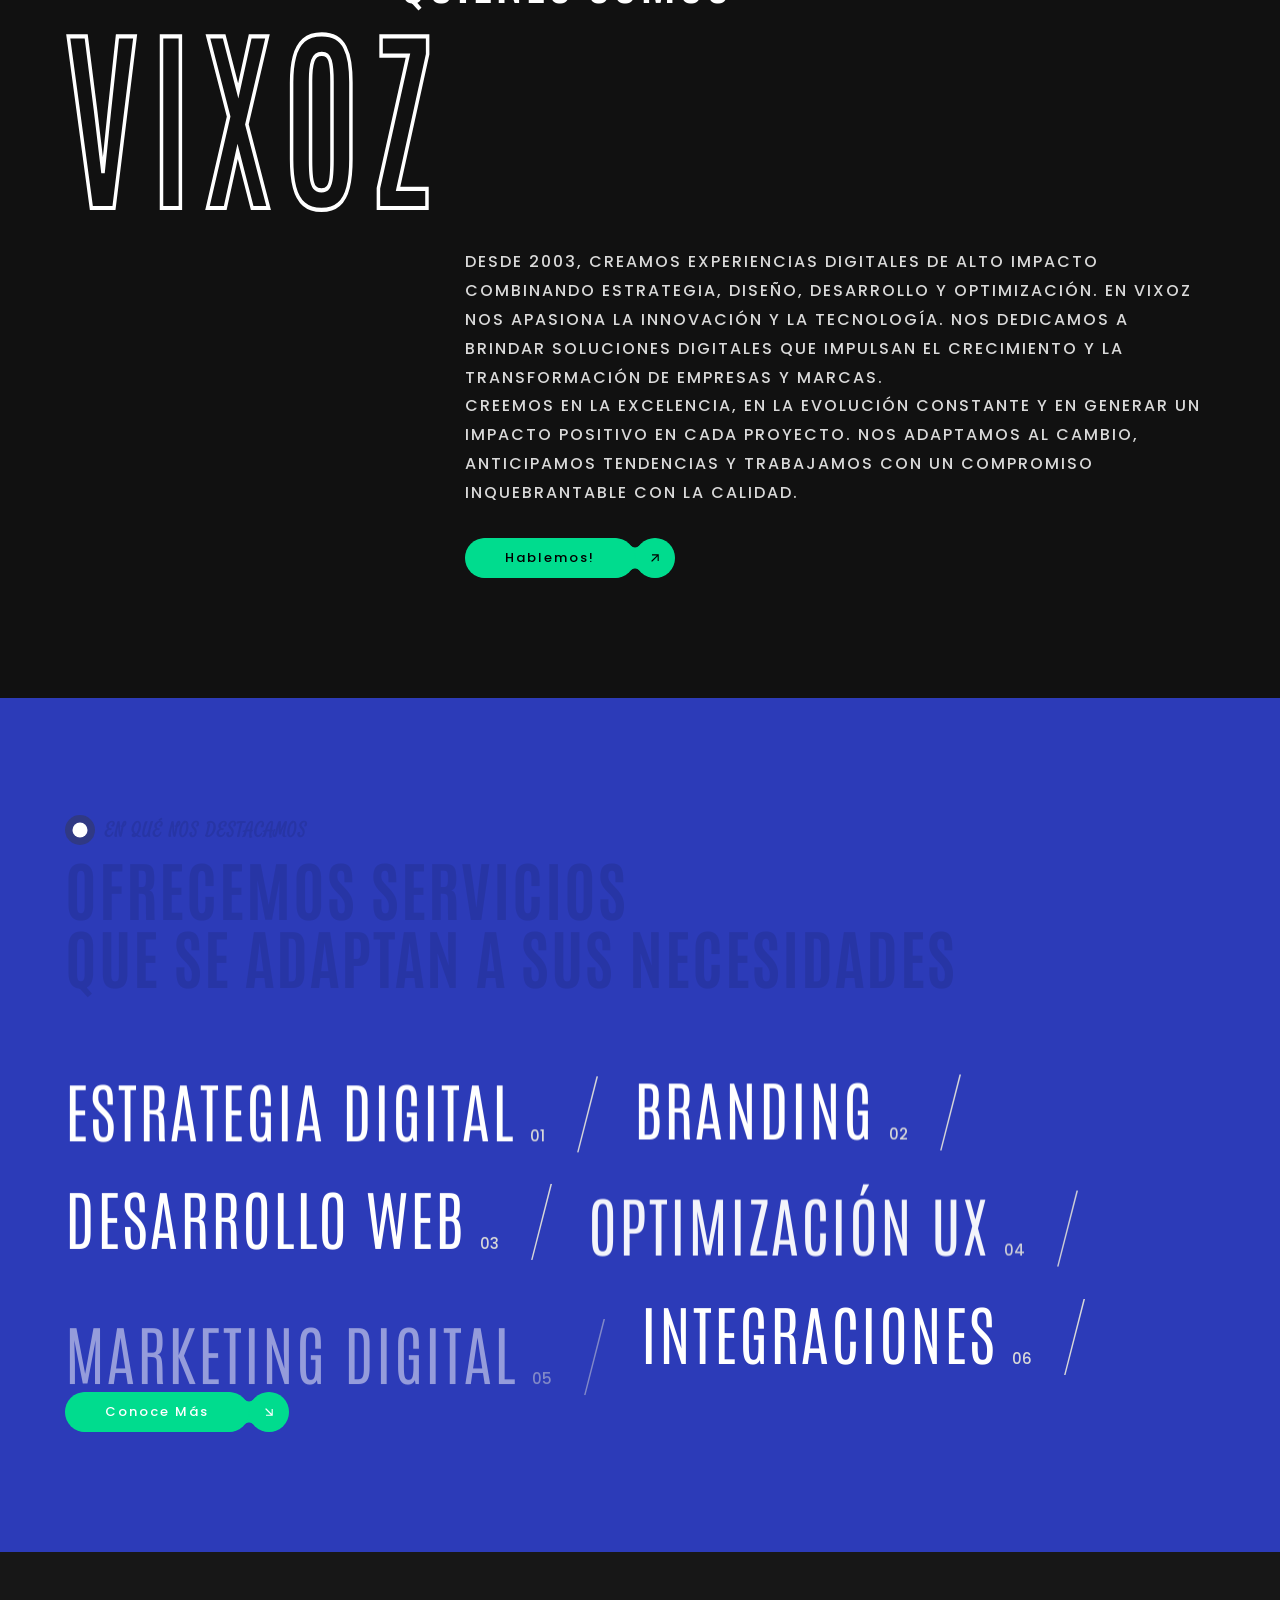
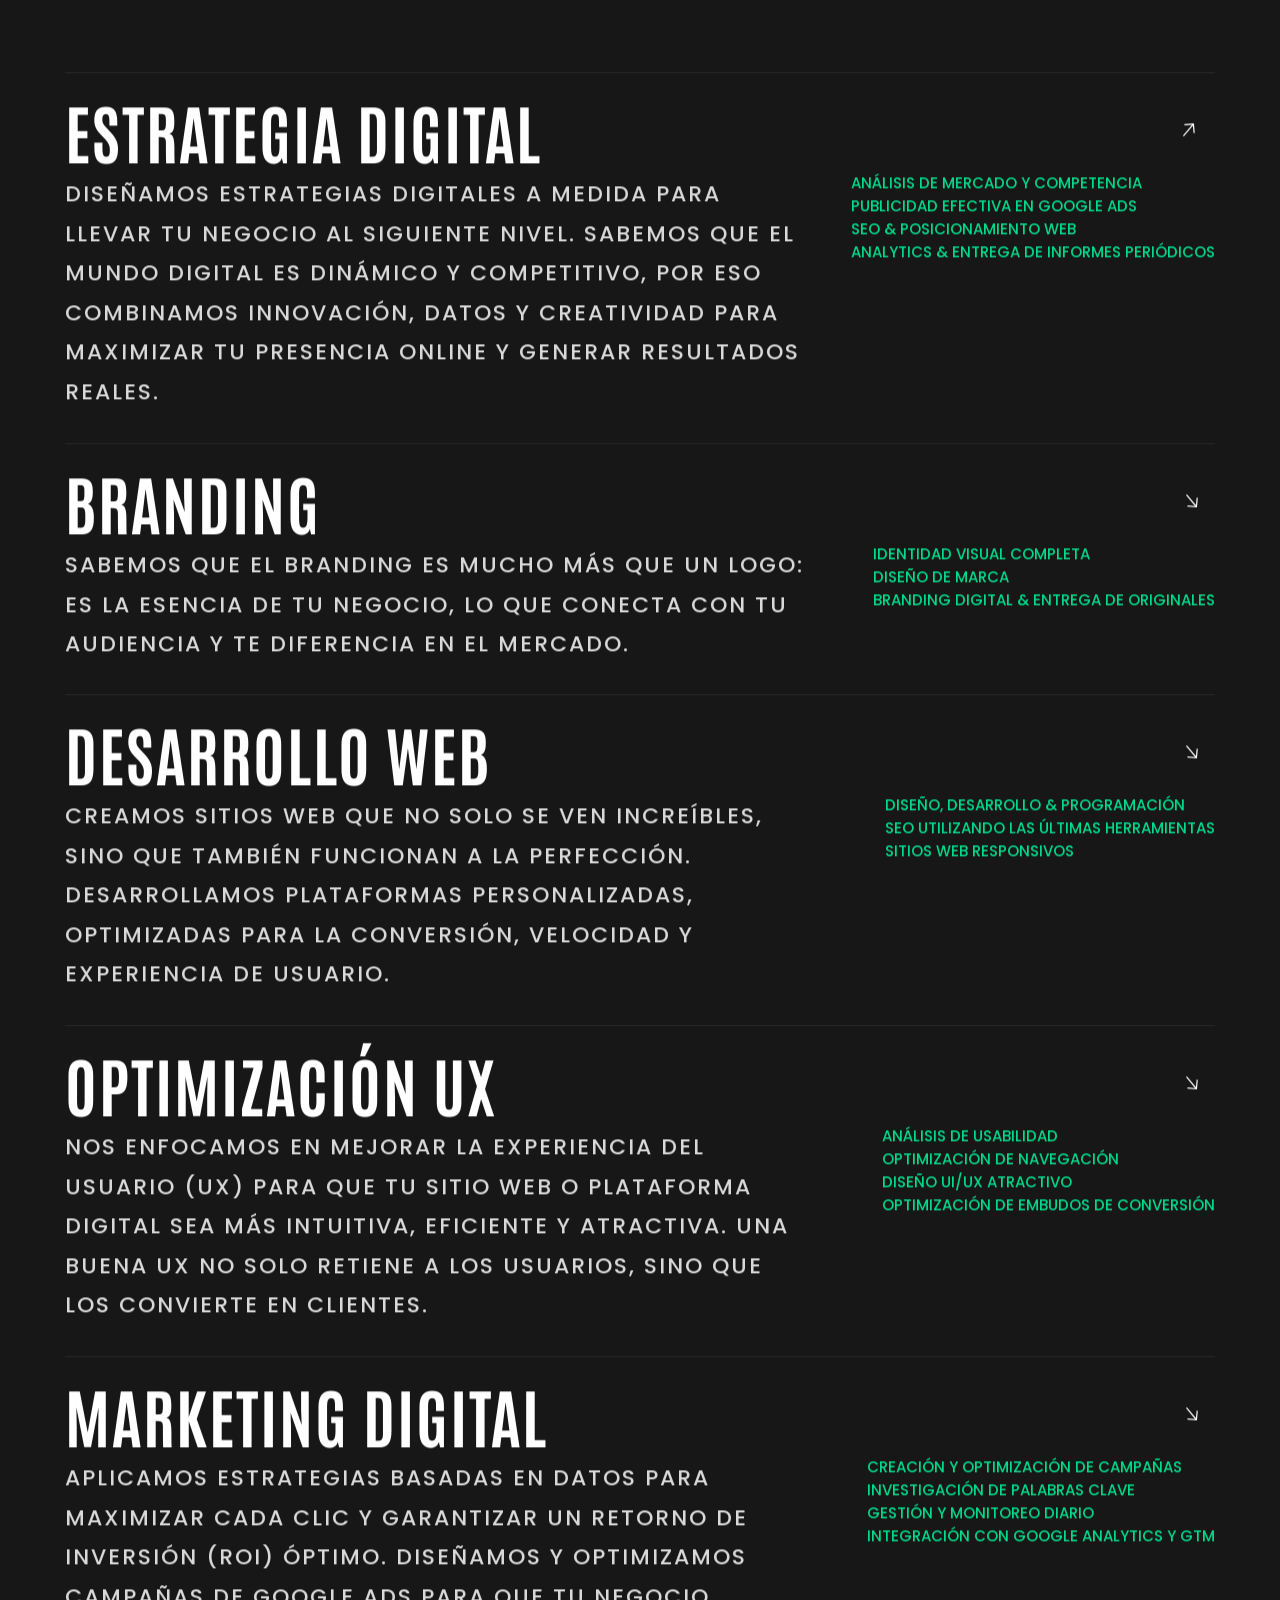
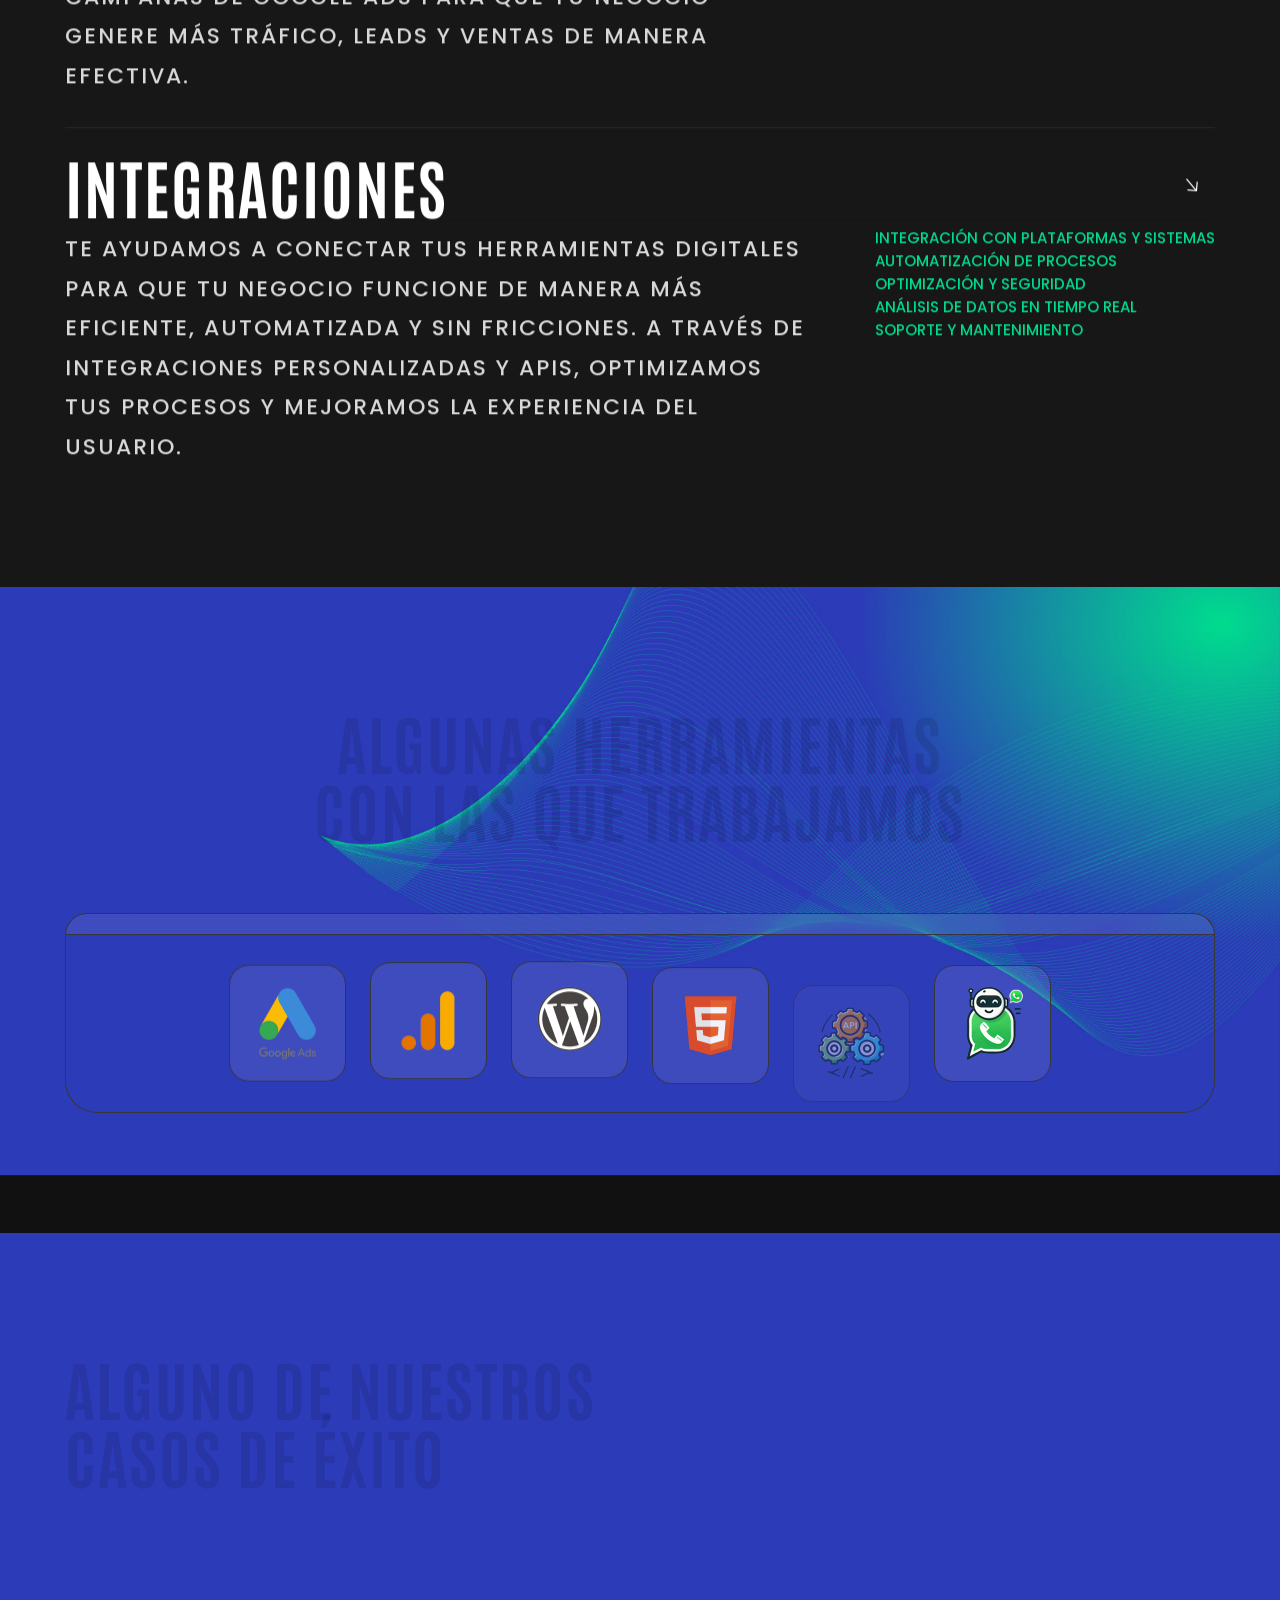
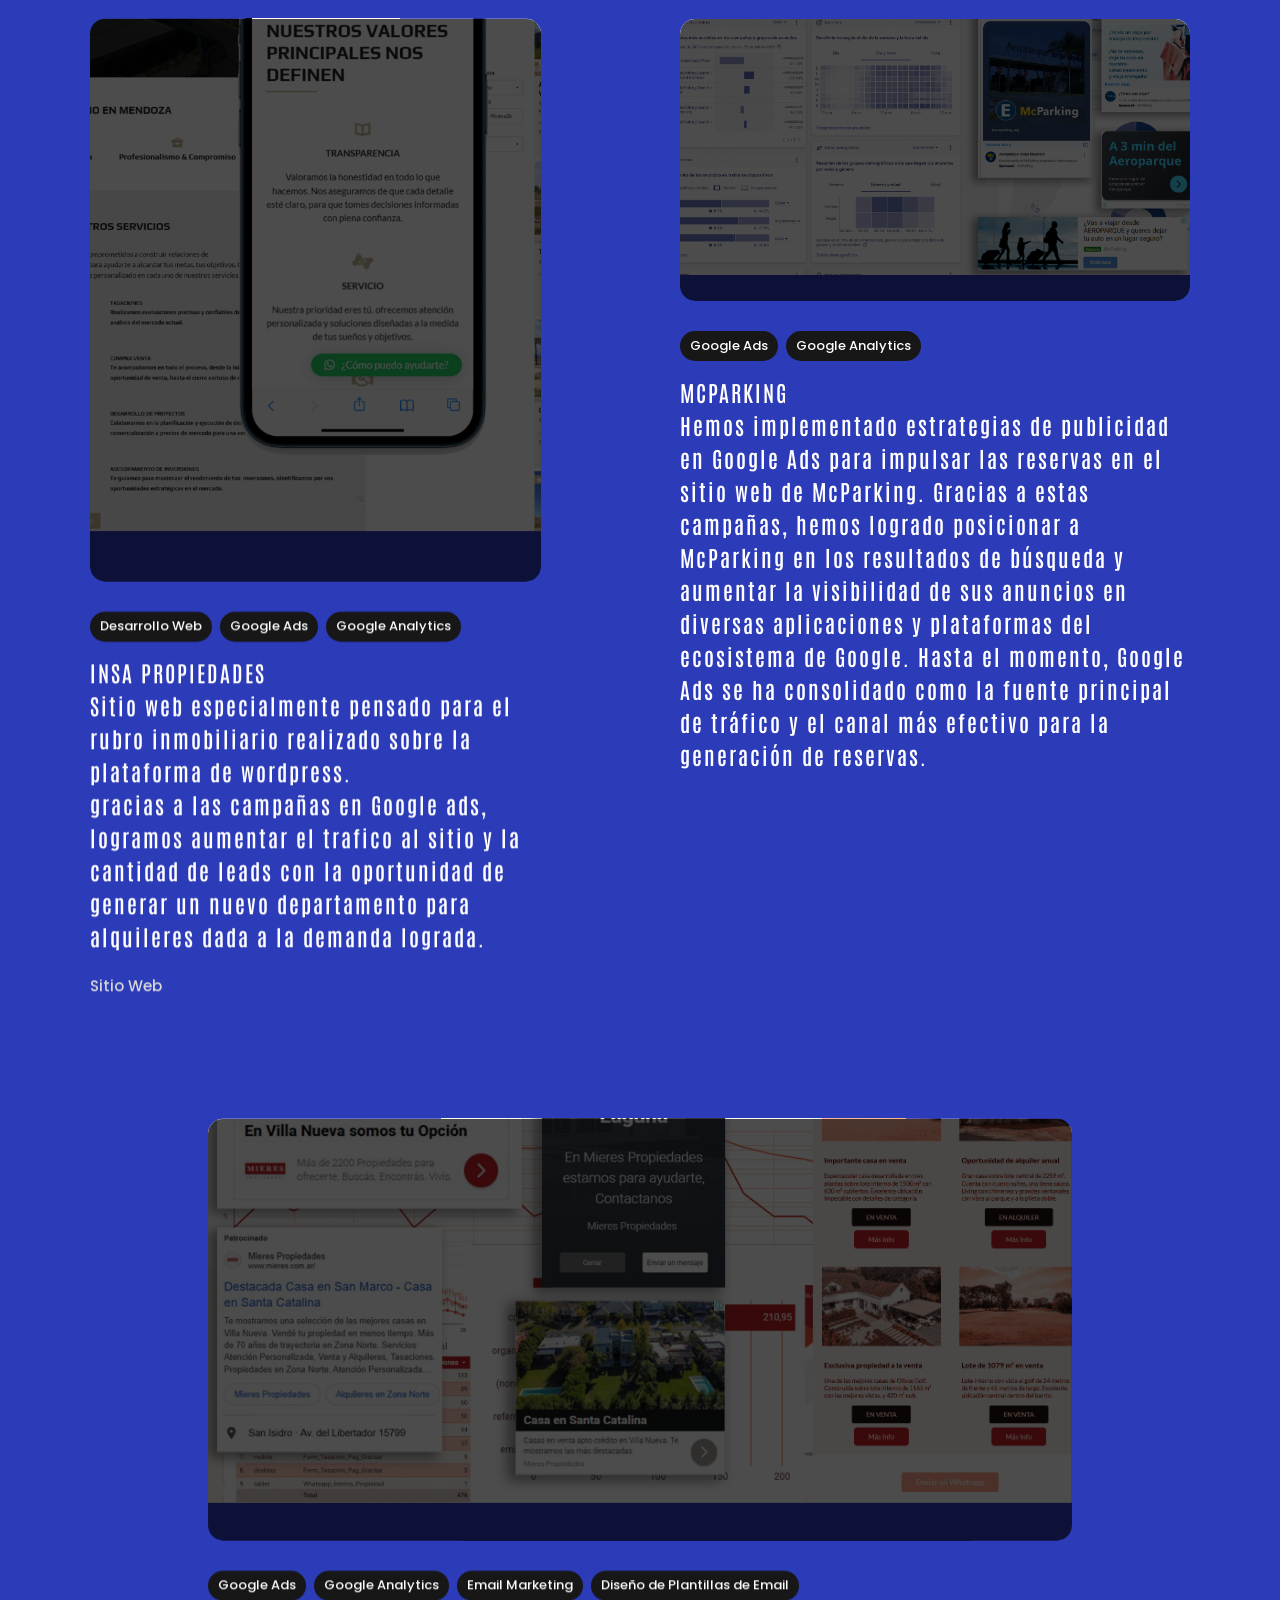
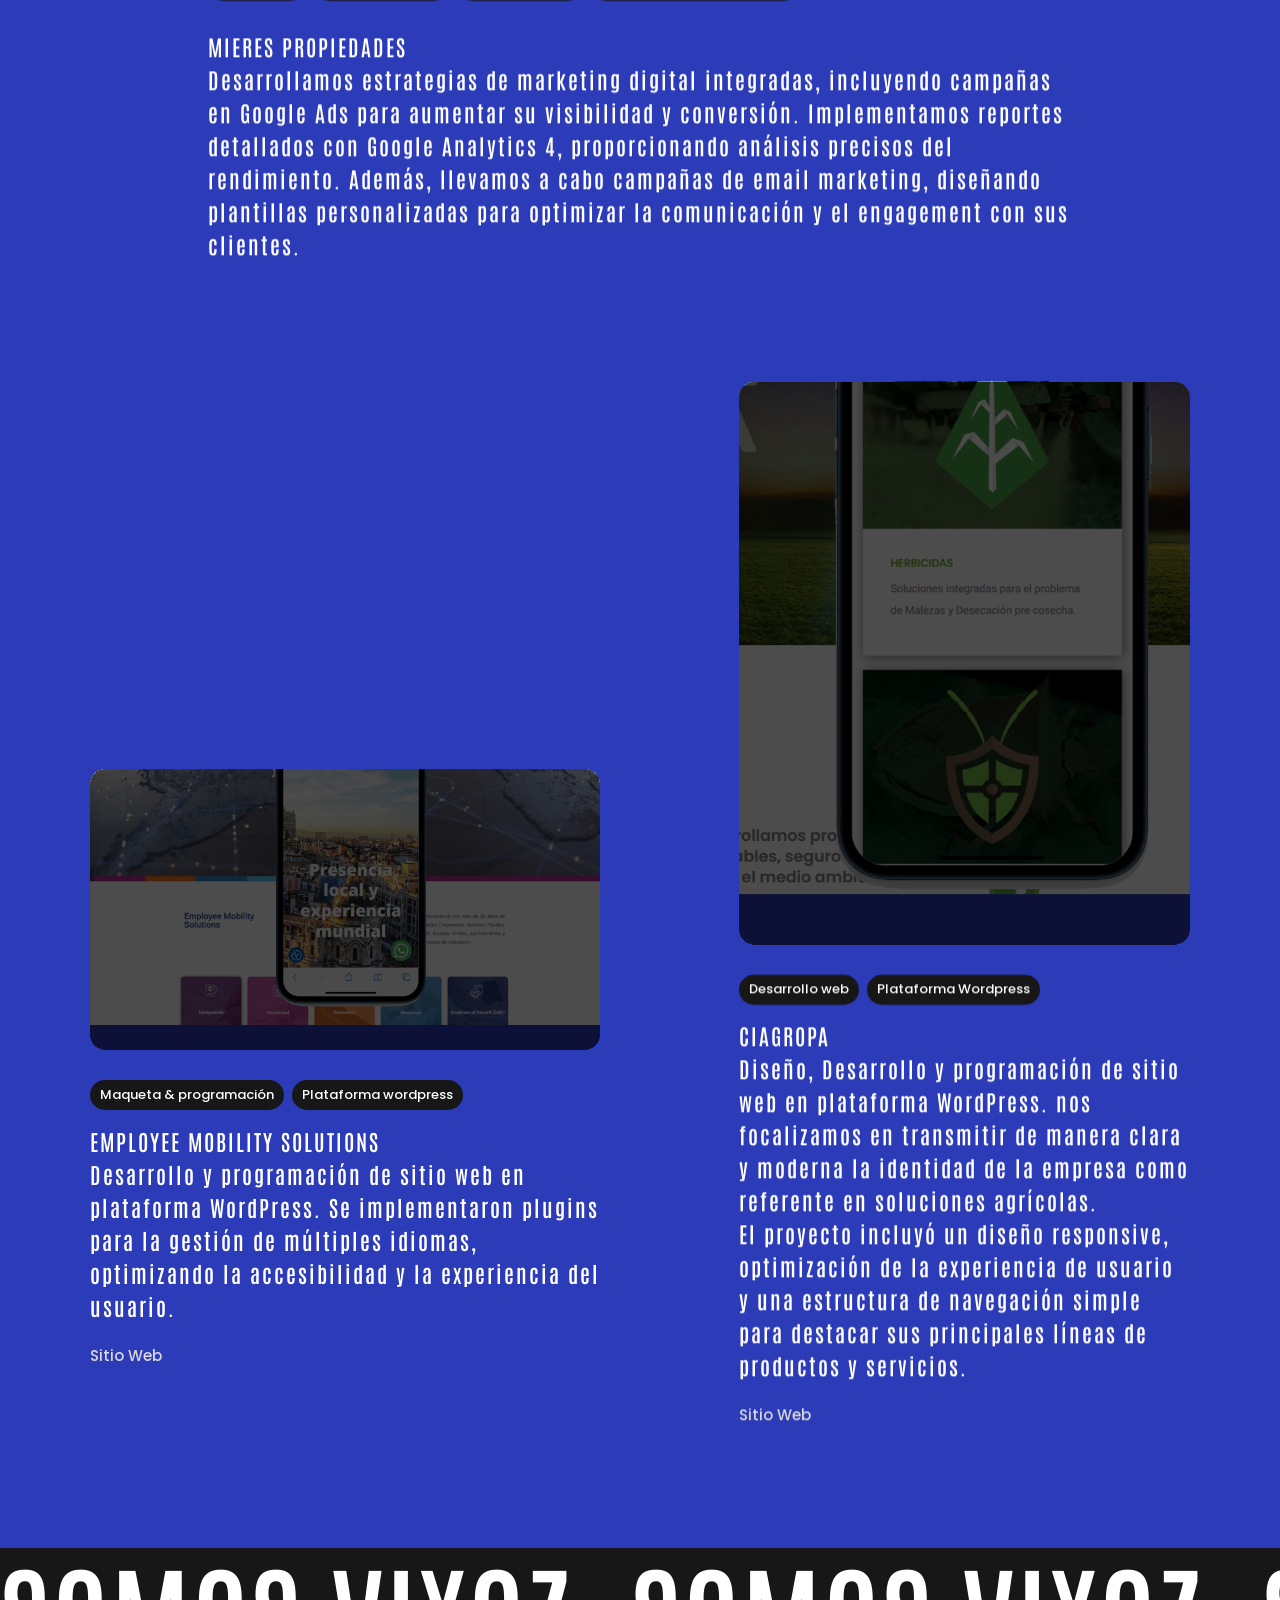
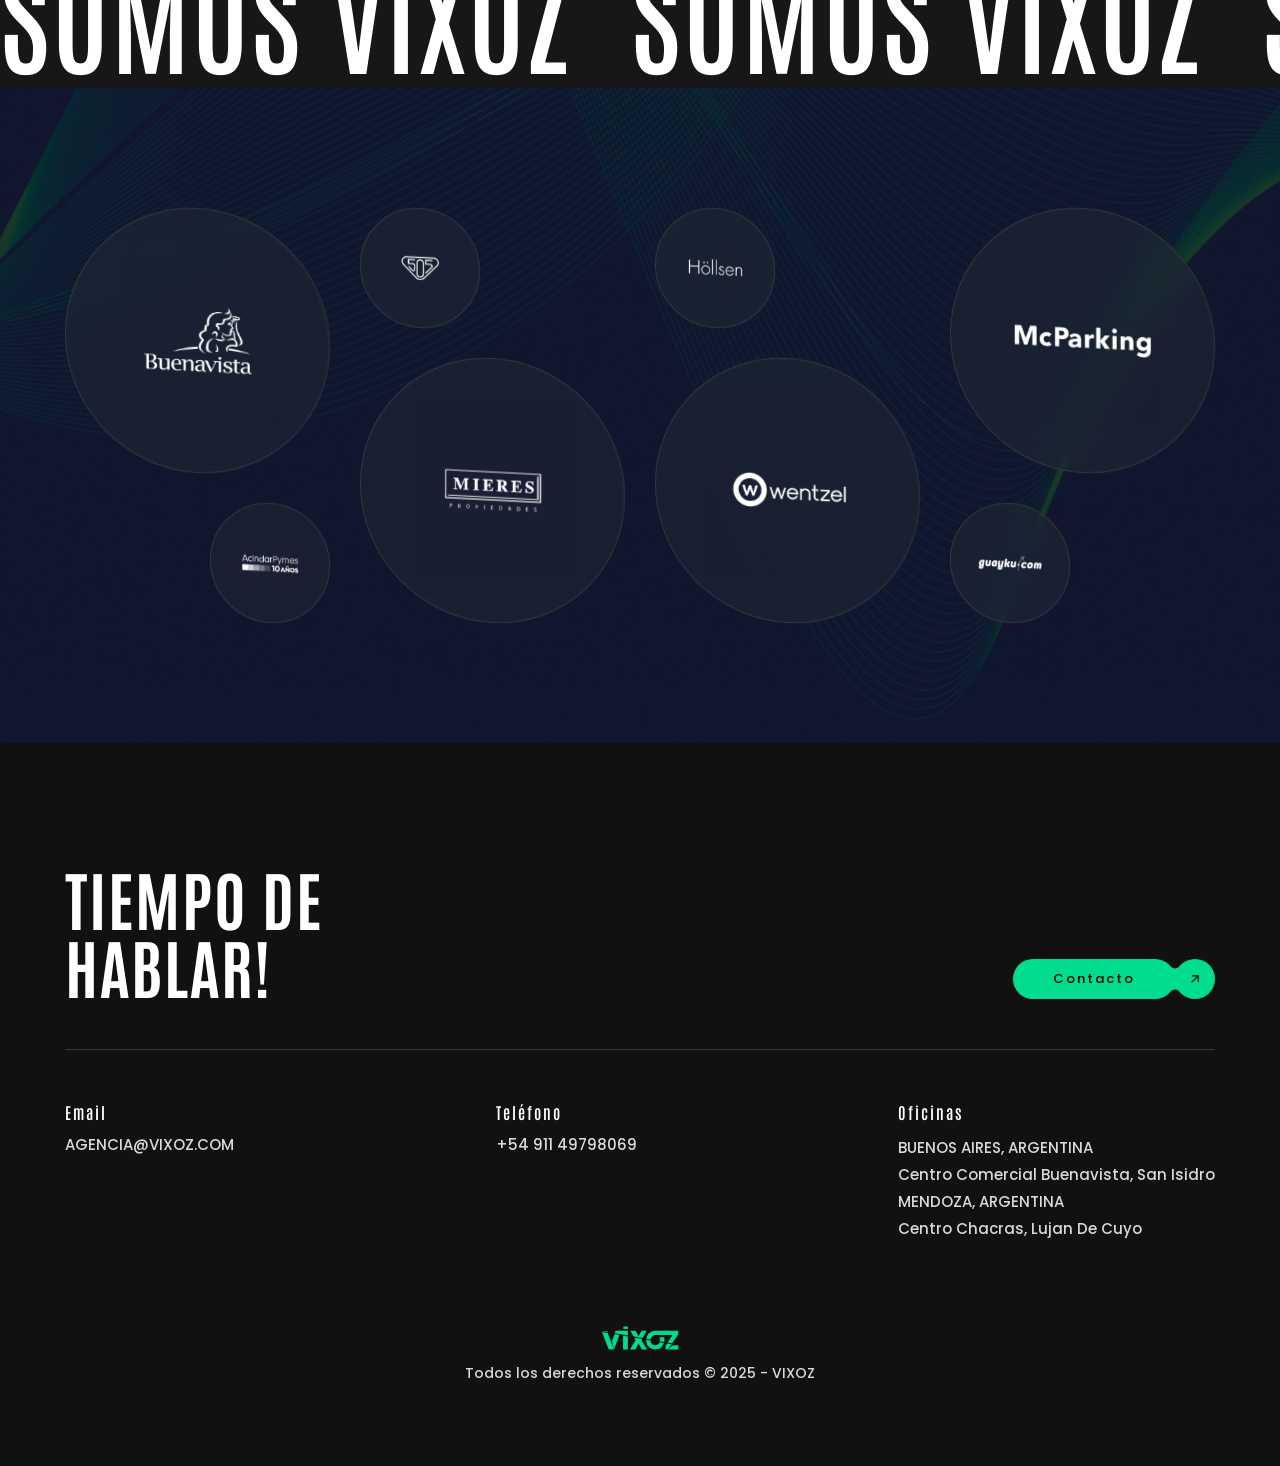
==== commit 8cca8168: "Update index.html" ====
--- a/index.html
+++ b/index.html
@@ -815,9 +815,9 @@
                 <!-- ==========   End Work ========== -->
 
                 <!-- ==========  testimonial ========== -->
-                <section class="testimonal-p dsn-swiper mb-section"
+                <section class="testimonal-p dsn-swiper "
                     data-dsn-option='{"spaceBetween":30,"centeredSlides":false,"direction":"horizontal","autoHeight":false,"slideToClickedSlide":false,"grabCursor":true,"mousewheel":false,"loop":true,"parallax":false,"slidesPerGroup":1,"slidesPerView":1,"speed":1000,"effect":"slide"}'>
-                    <div class="p-relative dsn-marquee v-dark background-section pb-15 mb-70 over-hidden"
+                    <div class="p-relative dsn-marquee v-dark background-section pb-10  over-hidden"
                         data-dsn-option='{"speed":0,"duplicatedNumber":7,"duration":7000,"gap":60,"delayBeforeStart":1000,"direction":"left","duplicated":true,"pauseOnHover":false,"startVisible":true,"pauseOnCycle":true,"allowCss3Support":true}'>
                         <h2 class="dsn-text-marquee d-flex title-lg text-upper">SOMOS VIXOZ</h2>
                     </div>
